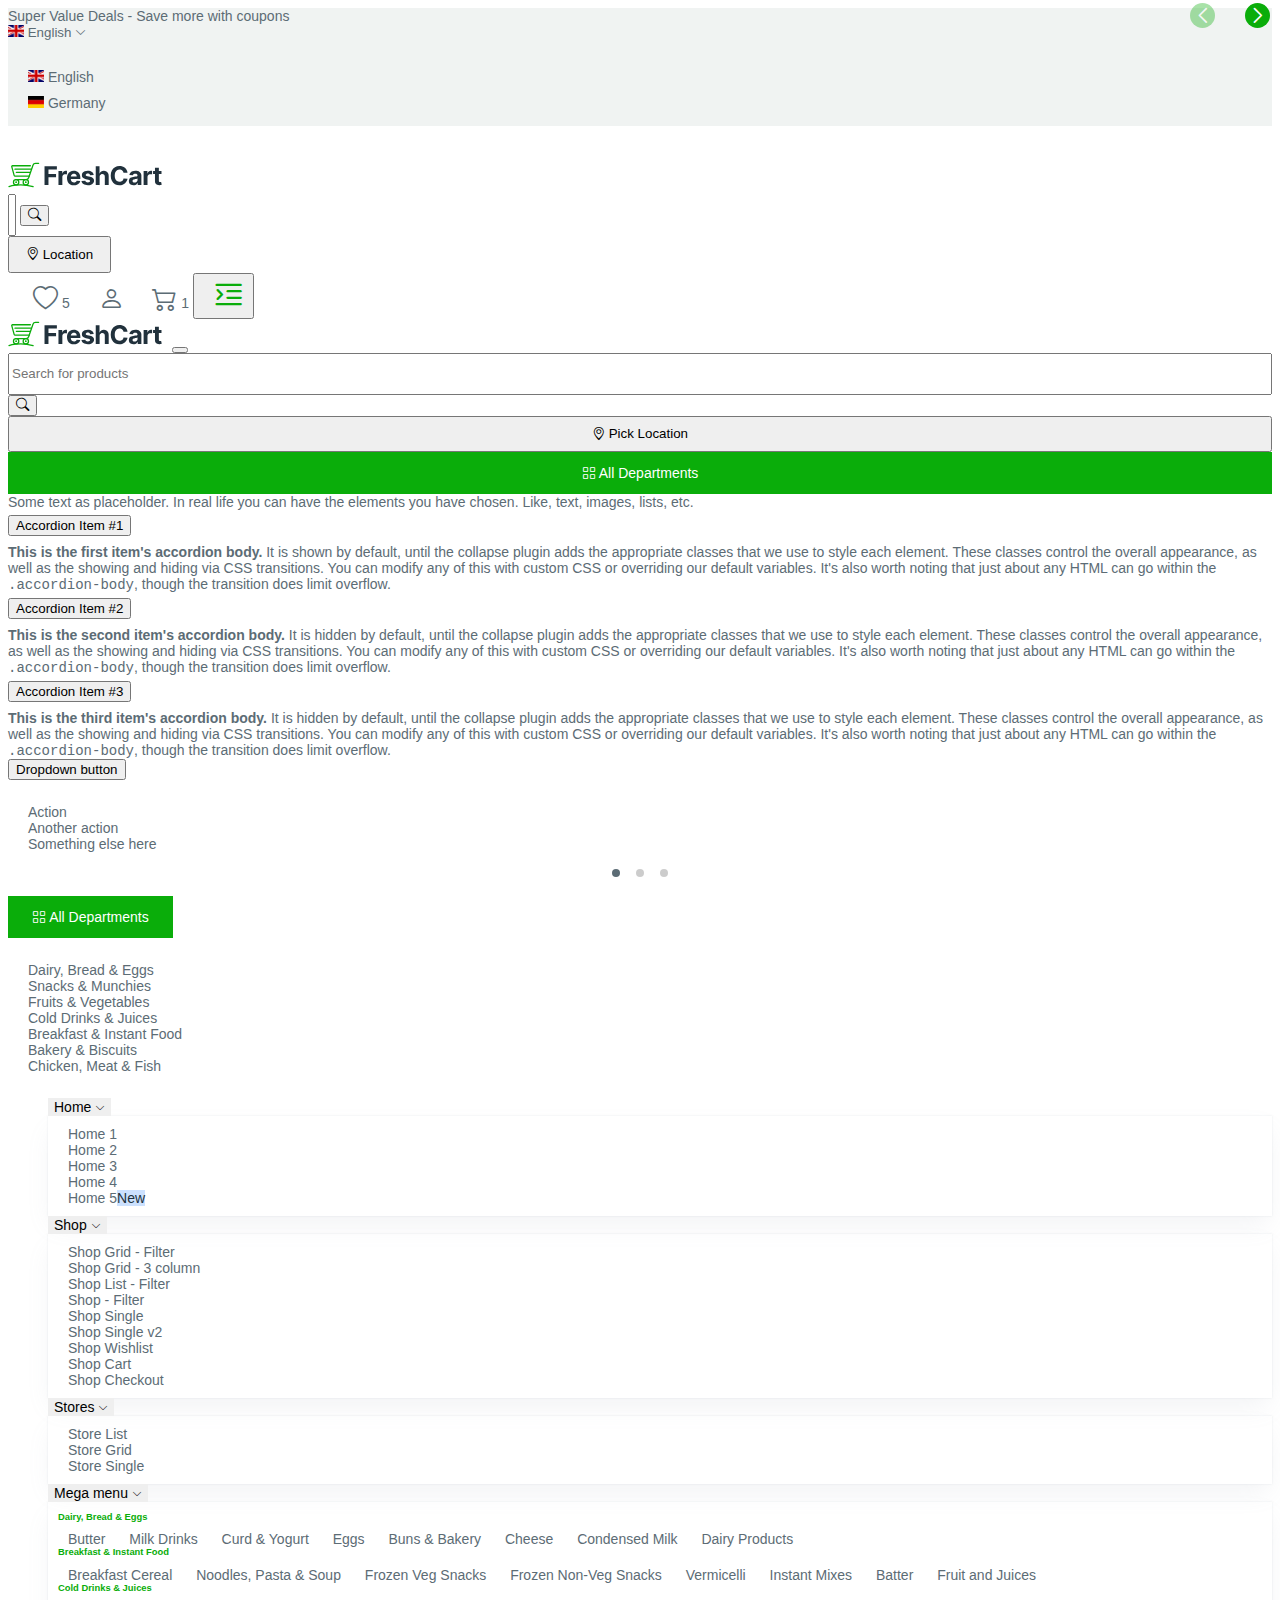
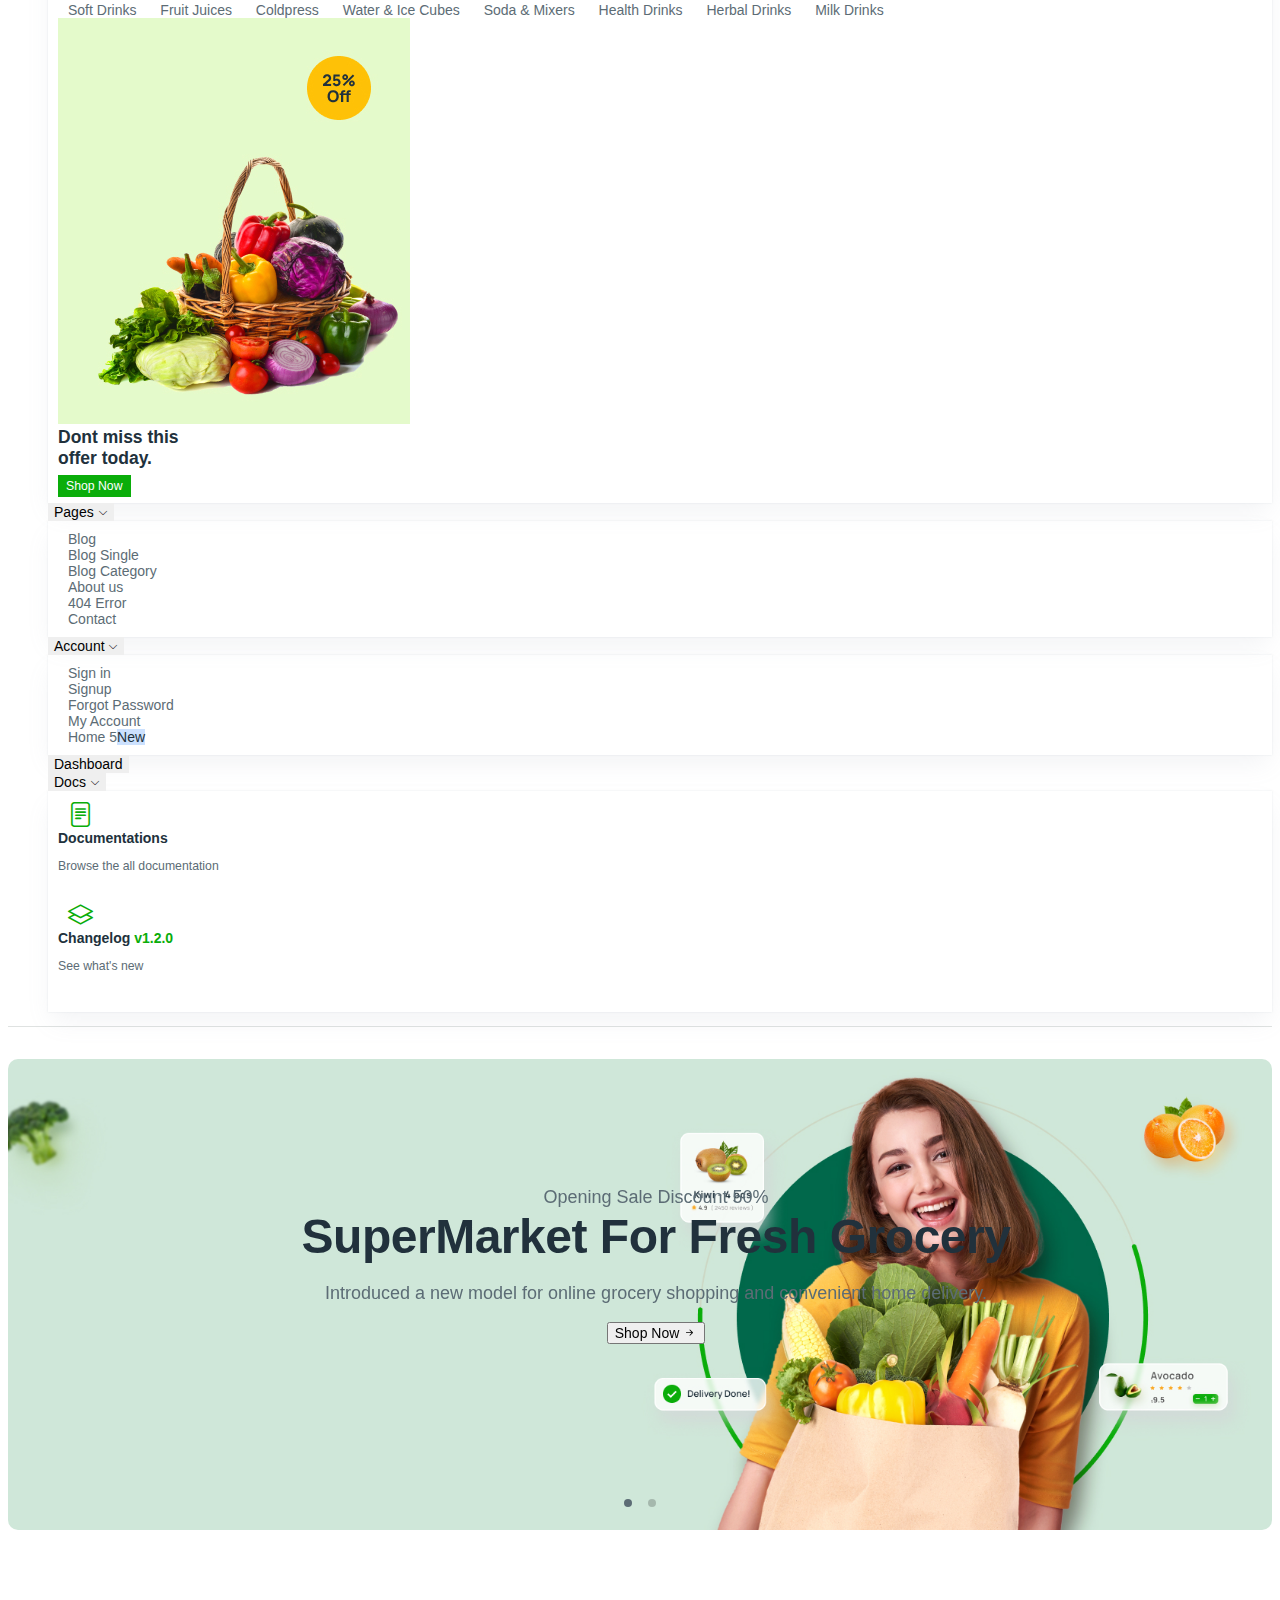
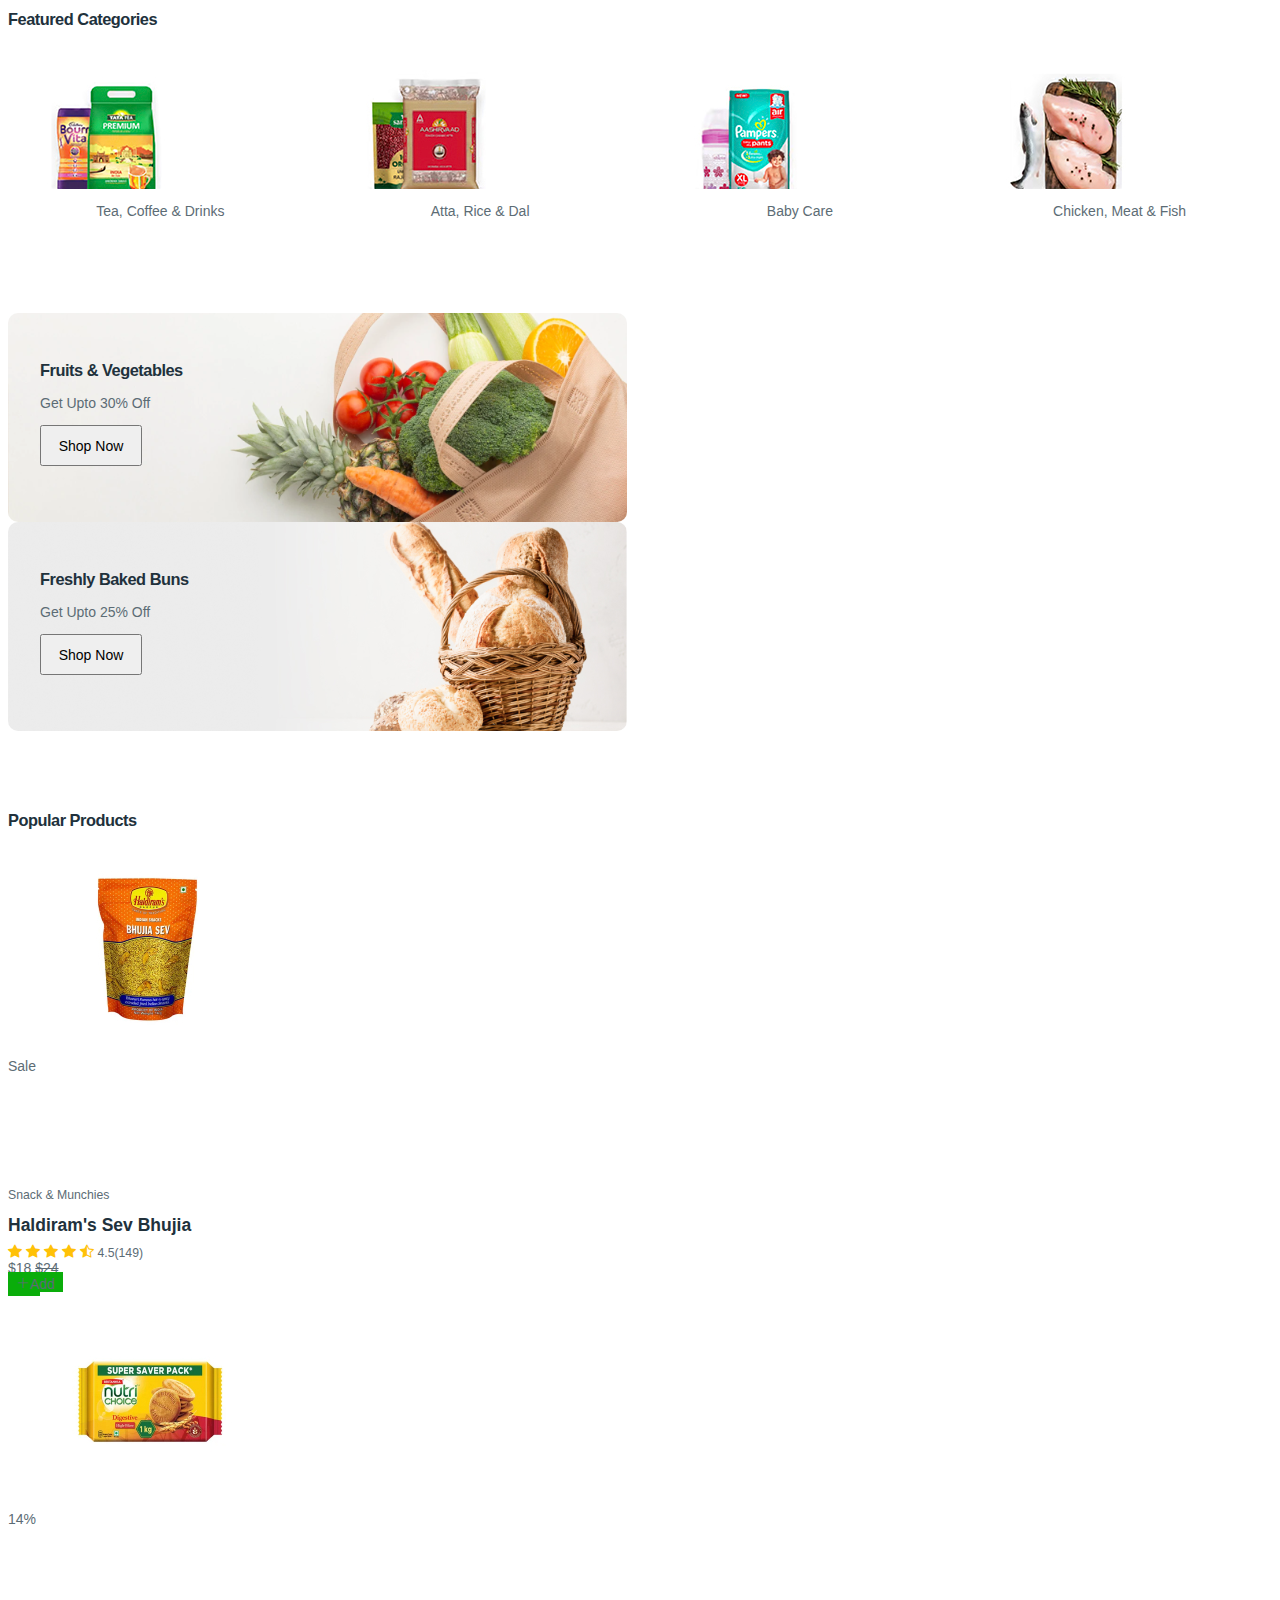
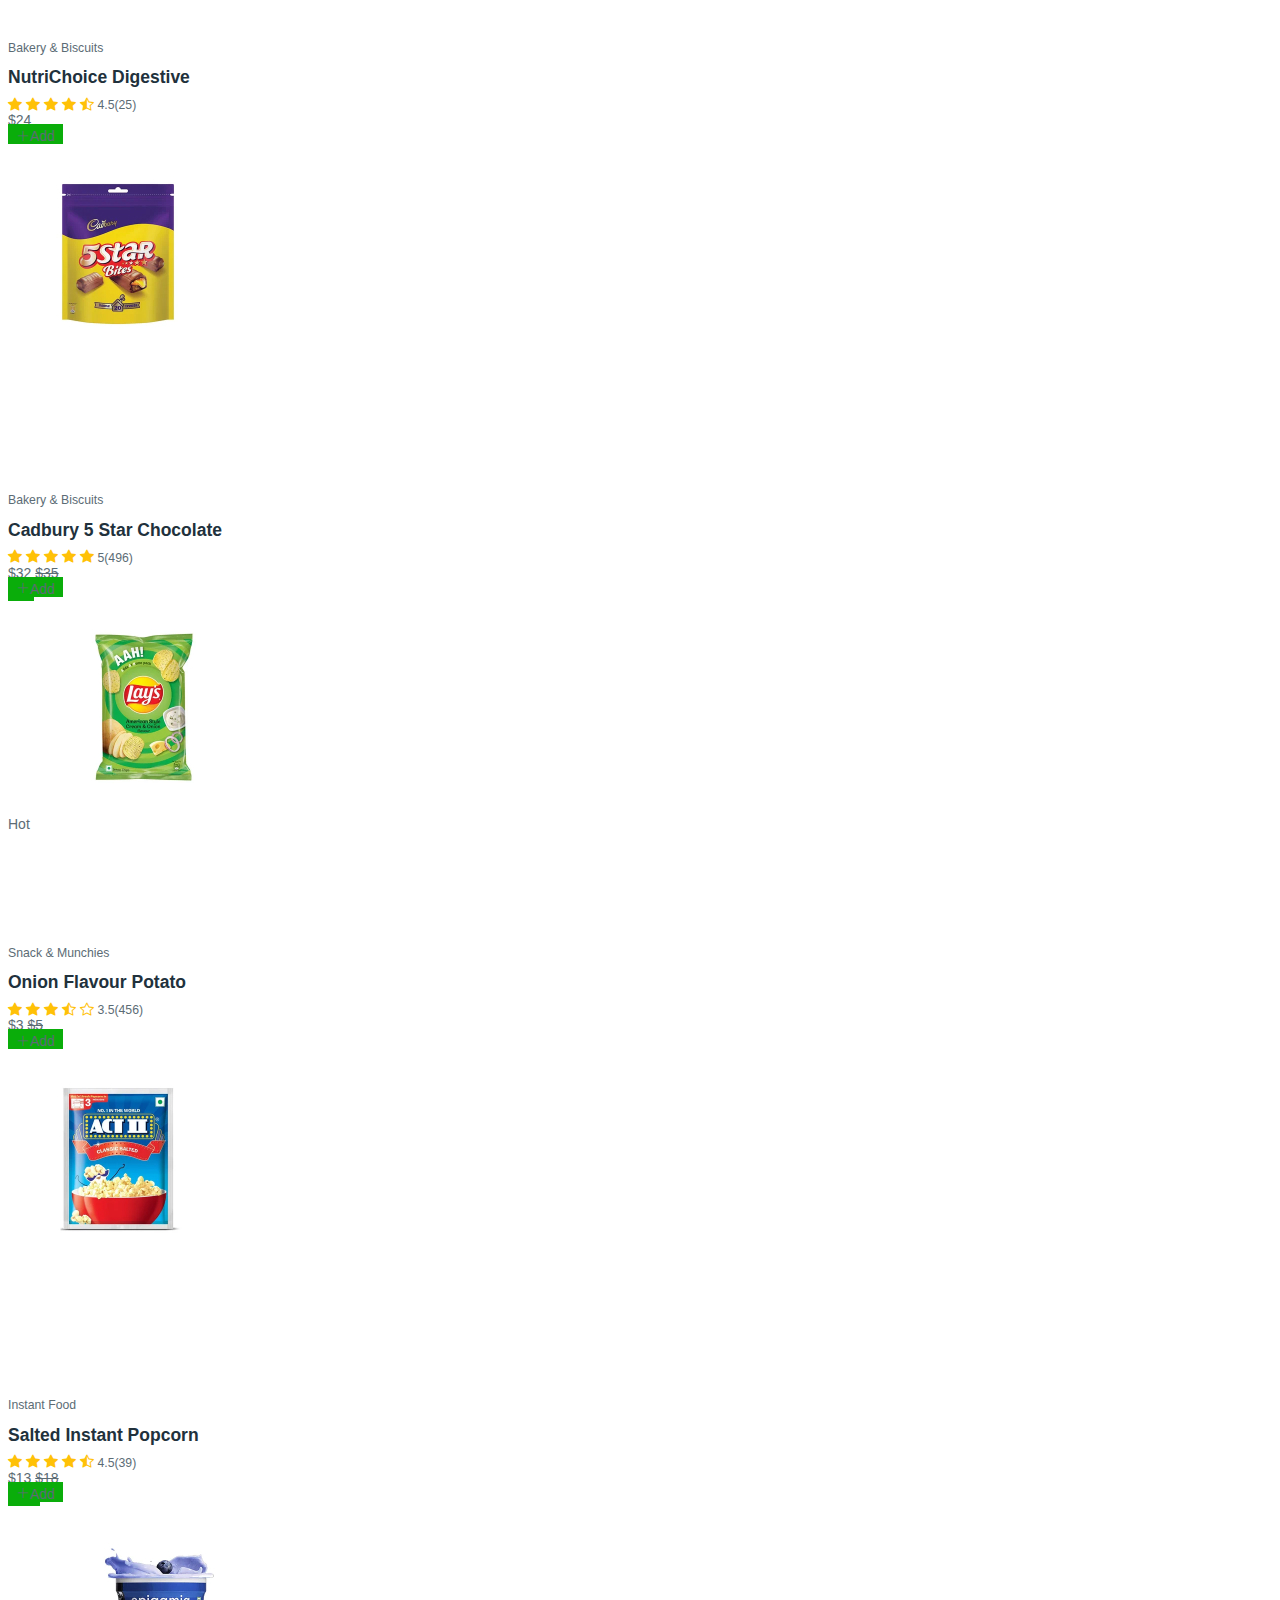
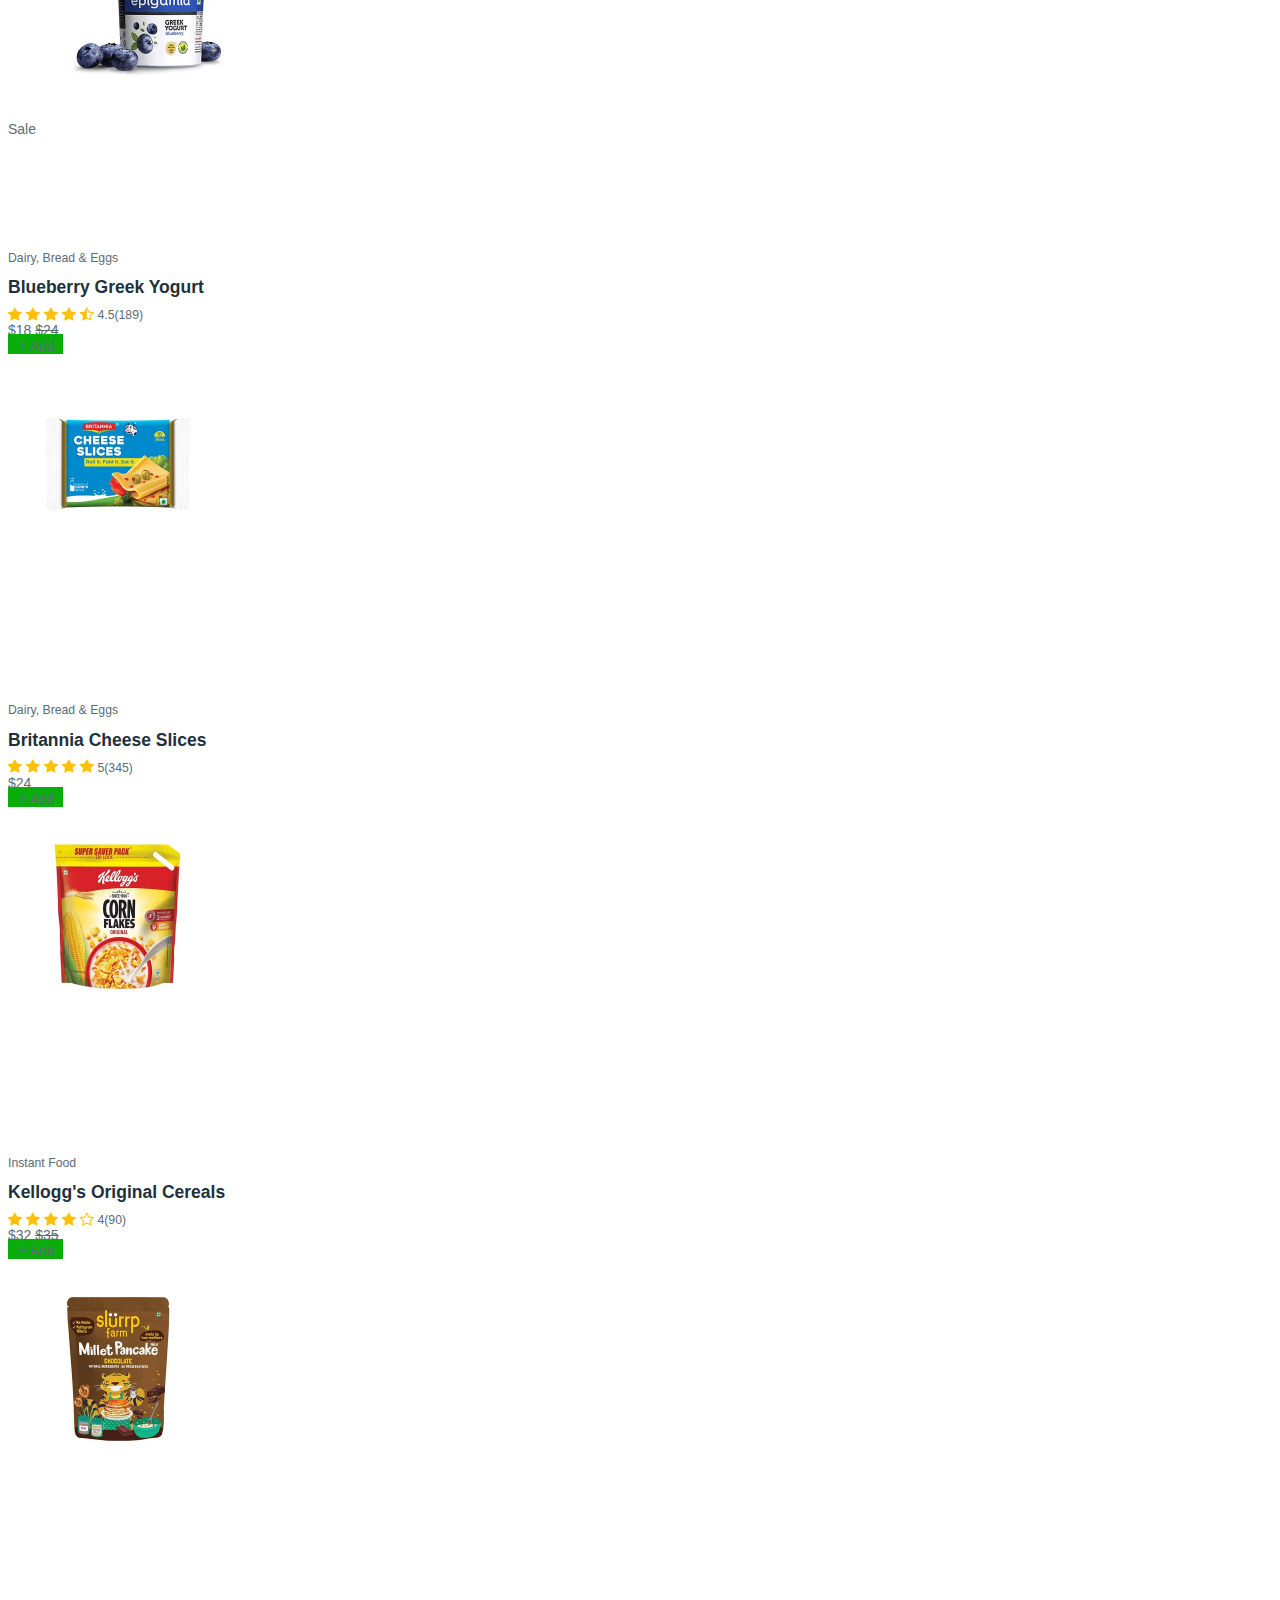
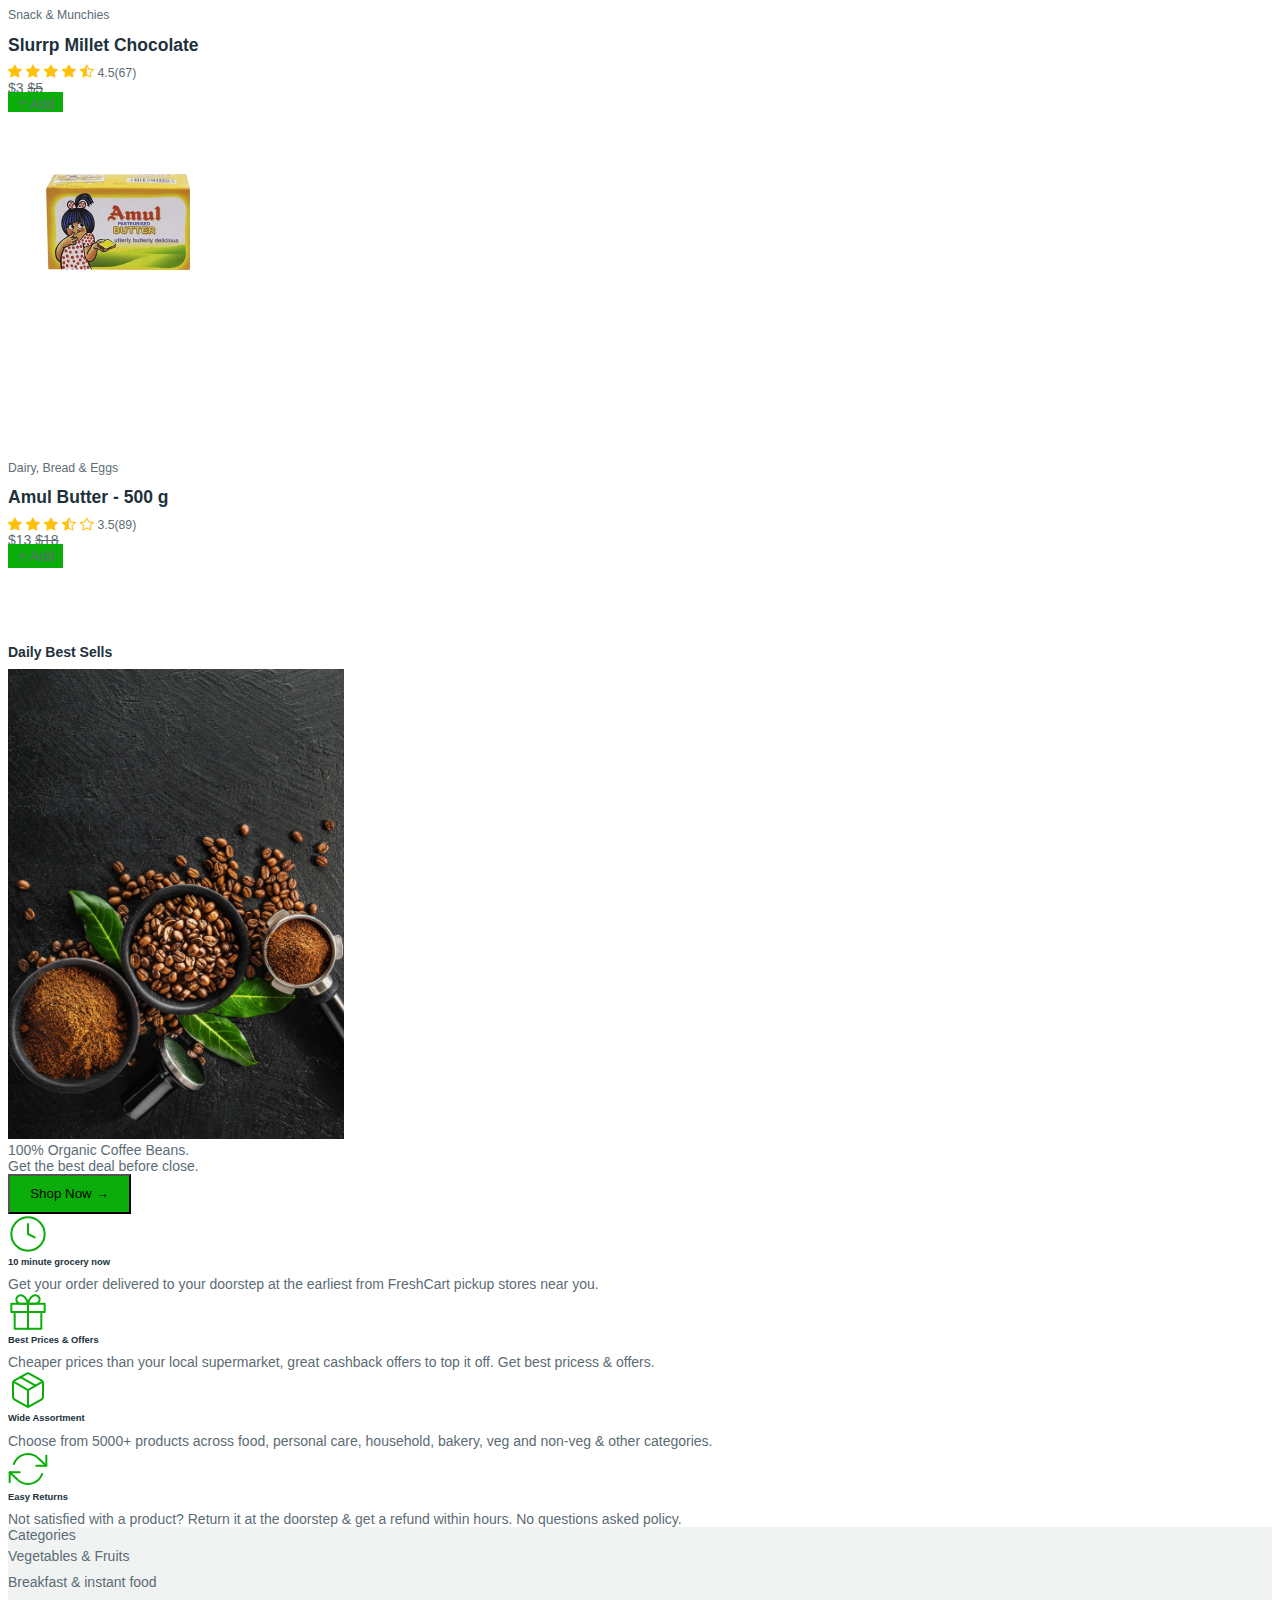
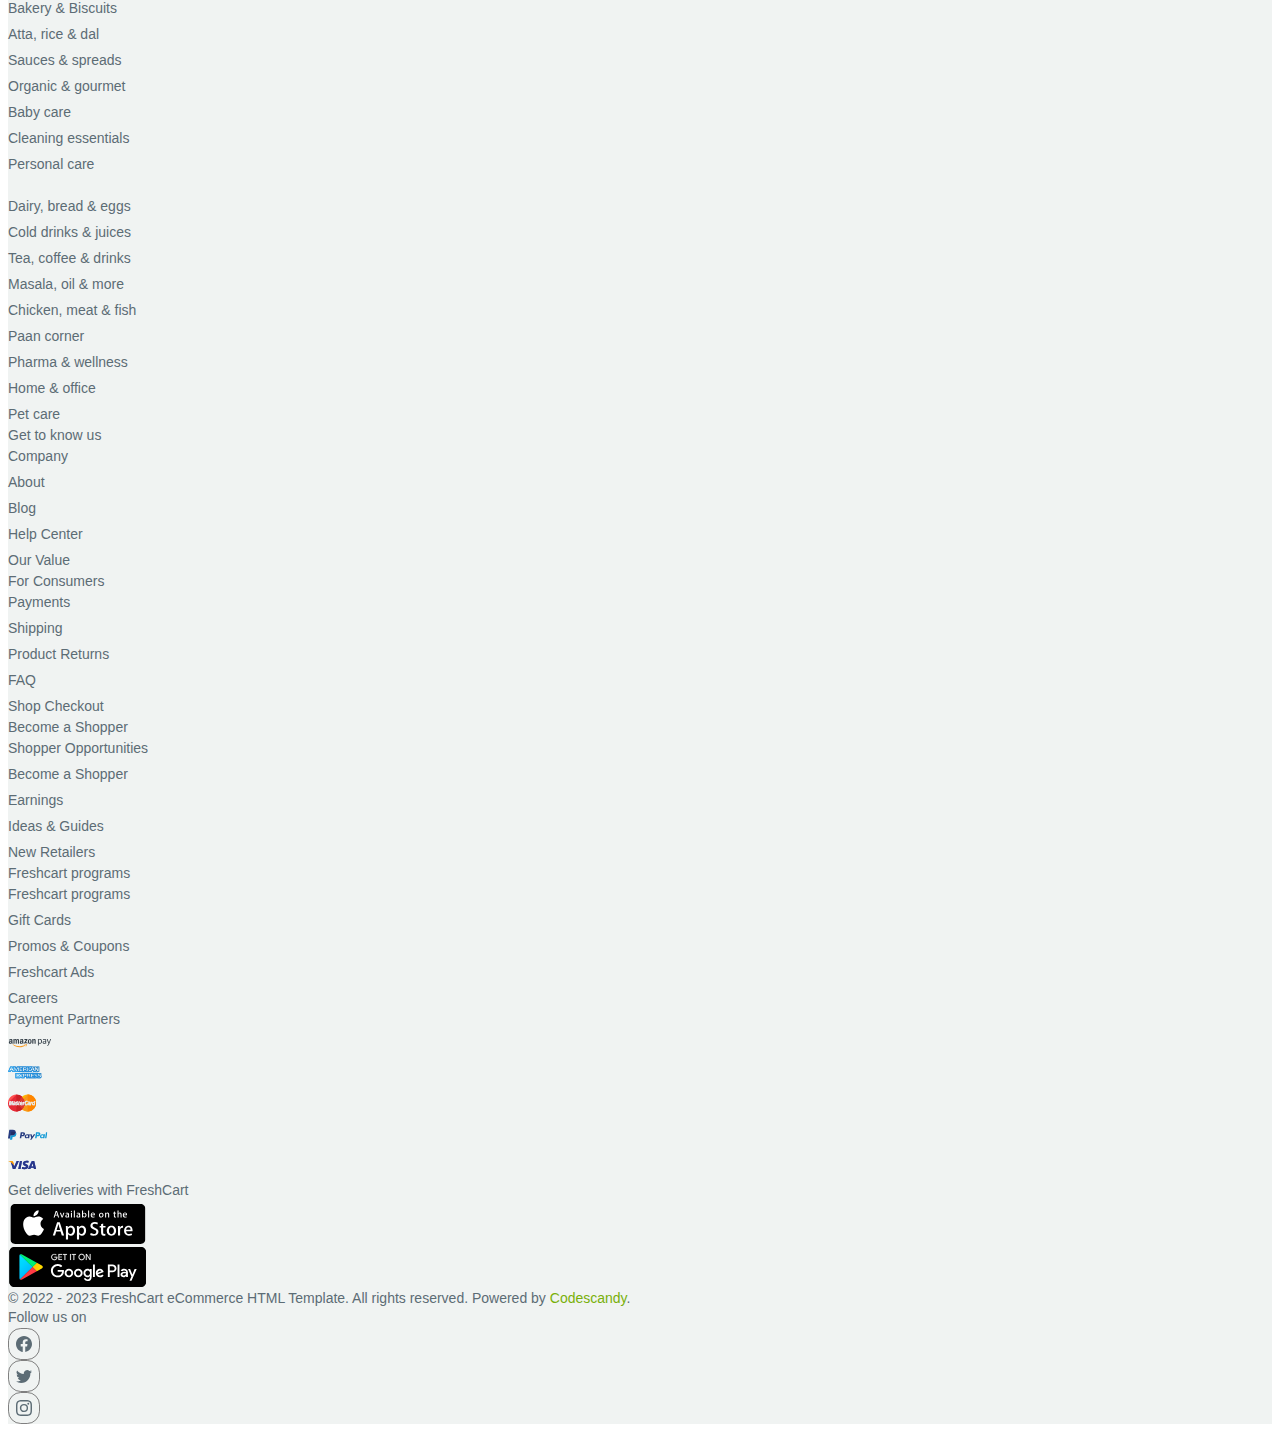
==== index.html @ a232fd01 "add accordion to test" ====
<!DOCTYPE html>
<html lang="en">

<head>
  <meta charset="UTF-8">
  <meta name="viewport" content="width=device-width, initial-scale=1.0">
  <title>FreshCart</title>
  <!-- Link Bootstrap's CSS -->
  <link rel="stylesheet" href="https://cdn.jsdelivr.net/npm/bootstrap-icons@1.10.5/font/bootstrap-icons.css">
  <link href="https://cdn.jsdelivr.net/npm/bootstrap@5.3.1/dist/css/bootstrap.min.css" rel="stylesheet"
    integrity="sha384-4bw+/aepP/YC94hEpVNVgiZdgIC5+VKNBQNGCHeKRQN+PtmoHDEXuppvnDJzQIu9" crossorigin="anonymous">
  <!-- Link Swiper's CSS -->
  <link rel="stylesheet" href="https://cdn.jsdelivr.net/npm/swiper@10/swiper-bundle.min.css" />
  <!-- Local CSS -->
  <link rel="stylesheet" href="./css/all.css">
  <link rel="stylesheet" href="./css/down.css">
  <!-- Local Swiper CSS -->
  <link rel="stylesheet" href="./css/swiper.css">


</head>


<body>
  <header>
    <div class="top-showcase">
      <div class="container p-1">
        <div class="d-flex justify-content-center justify-content-md-between">
          <span> Super Value Deals - Save more with coupons</span>
          <div class="dropdown d-none d-md-block">
            <div class="btn-group">
              <button class="btn btn-secondary btn-sm dropdown-toggle" type="button" data-bs-toggle="dropdown"
                aria-expanded="false">
                <img src="./img/icon/english-flag_工作區域 1.png" alt="English-flag" class="img-fluid flag">
                <span>English</span>
                <i class="bi bi-chevron-down chevron-down"></i>
              </button>
              <ul class="dropdown-menu">
                <li class="flag-menu">
                  <img src="./img/icon/english-flag_工作區域 1.png" alt="English-flag" class="img-fluid flag">
                  <span>English</span>
                </li>
                <li class="flag-menu">
                  <img src="./img/icon/germany-flag_工作區域 1.png" alt="germany-flag" class="img-fluid flag">
                  <span>Germany</span>
                </li>
              </ul>
            </div>
          </div>
        </div>
      </div>
    </div>
    <div class="top-search">
      <div class="container d-flex justify-content-between">
        <div class="top-search-left d-flex align-items-center">
          <a href="#" class="freshcart-logo"><img src="./img/icon/freshcart-logo.svg" alt=""></a>
          <form class="d-flex position-relative d-none d-lg-flex" role="search">
            <input class="form-control me-2" type="search" placeholder="Search for products" aria-label="Search">
            <button class="btn search-btn position-absolute" type="submit"><i class="bi bi-search"></i></button>
          </form>
          <button type="button" class="btn btn-outline-secondary location-btn d-none d-lg-block">
            <i class="bi bi-geo-alt"></i>
            <span>Location</span>
          </button>
        </div>
        <div class="top-search-right d-flex align-items-center">
          <a href="#" class="position-relative d-none d-lg-block ">
            <i class="bi bi-heart top-icon"></i>
            <span class="position-absolute badge badge-circle text-bg-success rounded-circle">5</span>
          </a>
          <a href="#">
            <i class="bi bi-person top-icon"></i>
          </a>
          <a href="#" class="position-relative">
            <i class="bi bi-cart2 top-icon"></i>
            <span class="position-absolute badge badge-circle text-bg-success rounded-circle">1</span>
          </a>
          <button class="btn d-lg-none" type="button" data-bs-toggle="offcanvas" data-bs-target="#offcanvasExample"
            aria-controls="offcanvasExample">
            <i class="bi bi-text-indent-left top-icon"></i>
          </button>
          <!-- 彈跳menu -->
          <div class="offcanvas offcanvas-start" tabindex="-1" id="offcanvasExample"
            aria-labelledby="offcanvasExampleLabel">
            <div class="offcanvas-header">
              <img src="./img/icon/freshcart-logo.svg" alt="" class="offcanvas-title" id="offcanvasExampleLabel">

              <button type="button" class="btn-close" data-bs-dismiss="offcanvas" aria-label="Close"></button>
            </div>
            <!-- 彈跳menu 內容 -->
            <div class="offcanvas-body">
              <form class="d-flex position-relative mb-2" role="search">
                <input class="form-control" type="search" placeholder="Search for products" aria-label="Search">
                <button class="btn search-btn position-absolute" type="submit"><i class="bi bi-search"></i></button>
              </form>
              <button type="button" class="btn btn-outline-secondary location-btn mb-3">
                <i class="bi bi-geo-alt"></i>
                <span>Pick Location</span>
              </button>
              <button type="button" class="btn dropdown-toggle all-departments-btn fs-6-7 "
                data-bs-toggle="dropdown" aria-expanded="false">
                <i class="bi bi-grid me-1"></i>
                <span>All Departments</span>
              </button>
              <div>
                Some text as placeholder. In real life you can have the elements you have chosen. Like,
                text, images, lists, etc.
              </div>
              <div class="accordion" id="accordionExample">
                <div class="accordion-item">
                  <h2 class="accordion-header">
                    <button class="accordion-button" type="button" data-bs-toggle="collapse" data-bs-target="#collapseOne" aria-expanded="true" aria-controls="collapseOne">
                      Accordion Item #1
                    </button>
                  </h2>
                  <div id="collapseOne" class="accordion-collapse collapse show" data-bs-parent="#accordionExample">
                    <div class="accordion-body">
                      <strong>This is the first item's accordion body.</strong> It is shown by default, until the collapse plugin adds the appropriate classes that we use to style each element. These classes control the overall appearance, as well as the showing and hiding via CSS transitions. You can modify any of this with custom CSS or overriding our default variables. It's also worth noting that just about any HTML can go within the <code>.accordion-body</code>, though the transition does limit overflow.
                    </div>
                  </div>
                </div>
                <div class="accordion-item">
                  <h2 class="accordion-header">
                    <button class="accordion-button collapsed" type="button" data-bs-toggle="collapse" data-bs-target="#collapseTwo" aria-expanded="false" aria-controls="collapseTwo">
                      Accordion Item #2
                    </button>
                  </h2>
                  <div id="collapseTwo" class="accordion-collapse collapse" data-bs-parent="#accordionExample">
                    <div class="accordion-body">
                      <strong>This is the second item's accordion body.</strong> It is hidden by default, until the collapse plugin adds the appropriate classes that we use to style each element. These classes control the overall appearance, as well as the showing and hiding via CSS transitions. You can modify any of this with custom CSS or overriding our default variables. It's also worth noting that just about any HTML can go within the <code>.accordion-body</code>, though the transition does limit overflow.
                    </div>
                  </div>
                </div>
                <div class="accordion-item">
                  <h2 class="accordion-header">
                    <button class="accordion-button collapsed" type="button" data-bs-toggle="collapse" data-bs-target="#collapseThree" aria-expanded="false" aria-controls="collapseThree">
                      Accordion Item #3
                    </button>
                  </h2>
                  <div id="collapseThree" class="accordion-collapse collapse" data-bs-parent="#accordionExample">
                    <div class="accordion-body">
                      <strong>This is the third item's accordion body.</strong> It is hidden by default, until the collapse plugin adds the appropriate classes that we use to style each element. These classes control the overall appearance, as well as the showing and hiding via CSS transitions. You can modify any of this with custom CSS or overriding our default variables. It's also worth noting that just about any HTML can go within the <code>.accordion-body</code>, though the transition does limit overflow.
                    </div>
                  </div>
                </div>
              </div>
              <div class="dropdown mt-3">
                <button class="btn btn-secondary dropdown-toggle" type="button" data-bs-toggle="dropdown">
                  Dropdown button
                </button>
                <ul class="dropdown-menu">
                  <li><a class="dropdown-item" href="#">Action</a></li>
                  <li><a class="dropdown-item" href="#">Another action</a></li>
                  <li><a class="dropdown-item" href="#">Something else here</a></li>
                </ul>
              </div>
            </div>
          </div>
        </div>
      </div>
    </div>
    <div class="top-nav">
      <div class="container d-none d-lg-flex align-items-center pb-3">
        <div class="dropdown">
          <button type="button" class="btn dropdown-toggle all-departments-btn d-none d-lg-block fs-6-7"
            data-bs-toggle="dropdown" aria-expanded="false">
            <i class="bi bi-grid me-1"></i>
            <span>All Departments</span>
          </button>
          <ul class="dropdown-menu">
            <li><a class="dropdown-item" href="#">Dairy, Bread & Eggs</a></li>
            <li><a class="dropdown-item" href="#">Snacks & Munchies</a></li>
            <li><a class="dropdown-item" href="#">Fruits & Vegetables</a></li>
            <li><a class="dropdown-item" href="#">Cold Drinks & Juices</a></li>
            <li><a class="dropdown-item" href="#">Breakfast & Instant Food</a></li>
            <li><a class="dropdown-item" href="#">Bakery & Biscuits</a></li>
            <li><a class="dropdown-item" href="#">Chicken, Meat & Fish</a></li>
          </ul>
        </div>
        <ul class="top-nav-menu d-flex p-0 m-0">
          <li class="top-nav-item">
            <div class="dropdown">
              <button class="btn dropdown-toggle hover-green fs-6-7" type="button" data-bs-toggle="dropdown"
                aria-expanded="false">
                <span>Home</span>
                <i class="bi bi-chevron-down nav-down-i"></i>
              </button>
              <ul class="dropdown-menu">
                <li><a class="dropdown-item" href="#">Home 1</a></li>
                <li><a class="dropdown-item" href="#">Home 2</a></li>
                <li><a class="dropdown-item" href="#">Home 3</a></li>
                <li><a class="dropdown-item" href="#">Home 4</a></li>
                <li><a class="dropdown-item" href="#">Home 5<span class="badge light-blue ms-1">New</span>
                  </a></li>
              </ul>
            </div>
          </li>
          <li class="top-nav-item">
            <div class="dropdown">
              <button class="btn dropdown-toggle hover-green fs-6-7" type="button" data-bs-toggle="dropdown"
                aria-expanded="false">
                <span>Shop</span>
                <i class="bi bi-chevron-down nav-down-i"></i>
              </button>
              <ul class="dropdown-menu">
                <li><a class="dropdown-item" href="#">Shop Grid - Filter</a></li>
                <li><a class="dropdown-item" href="#">Shop Grid - 3 column</a></li>
                <li><a class="dropdown-item" href="#">Shop List - Filter</a></li>
                <li><a class="dropdown-item" href="#">Shop - Filter</a></li>
                <li><a class="dropdown-item" href="#">Shop Single</a></li>
                <li><a class="dropdown-item" href="#">Shop Single v2</a></li>
                <li><a class="dropdown-item" href="#">Shop Wishlist</a></li>
                <li><a class="dropdown-item" href="#">Shop Cart</a></li>
                <li><a class="dropdown-item" href="#">Shop Checkout</a></li>
              </ul>
            </div>
          </li>
          <li class="top-nav-item">
            <div class="dropdown">
              <button class="btn dropdown-toggle hover-green fs-6-7" type="button" data-bs-toggle="dropdown"
                aria-expanded="false">
                <span>Stores</span>
                <i class="bi bi-chevron-down nav-down-i"></i>
              </button>
              <ul class="dropdown-menu">
                <li><a class="dropdown-item" href="#">Store List</a></li>
                <li><a class="dropdown-item" href="#">Store Grid</a></li>
                <li><a class="dropdown-item" href="#">Store Single</a></li>
              </ul>
            </div>
          </li>
          <!-- mega menu not working -->
          <li class="top-nav-item mega-menu">
            <div class="dropdown">
              <button class="btn dropdown-toggle hover-green fs-6-7" type="button" data-bs-toggle="dropdown"
                aria-expanded="false">
                <span>Mega menu</span>
                <i class="bi bi-chevron-down nav-down-i"></i>
              </button>
              <div class="dropdown-menu">
                <div>
                  <div class="row p-2 p-lg-3">
                    <!-- Mega-menu第一列 -->
                    <div class="col col-lg-3">
                      <h6 class="main-green-color">Dairy, Bread & Eggs</h6>
                      <a class="dropdown-item" href="#">Butter</a>
                      <a class="dropdown-item" href="#">Milk Drinks</a>
                      <a class="dropdown-item" href="#">Curd & Yogurt</a>
                      <a class="dropdown-item" href="#">Eggs</a>
                      <a class="dropdown-item" href="#">Buns & Bakery</a>
                      <a class="dropdown-item" href="#">Cheese</a>
                      <a class="dropdown-item" href="#">Condensed Milk</a>
                      <a class="dropdown-item" href="#">Dairy Products</a>
                    </div>
                    <!-- Mega-menu第二列 -->
                    <div class="col col-lg-3">
                      <h6 class="main-green-color">Breakfast & Instant Food</h6>
                      <a class="dropdown-item" href="#">Breakfast Cereal</a>
                      <a class="dropdown-item" href="#"> Noodles, Pasta & Soup</a>
                      <a class="dropdown-item" href="#">Frozen Veg Snacks</a>
                      <a class="dropdown-item" href="#"> Frozen Non-Veg Snacks</a>
                      <a class="dropdown-item" href="#"> Vermicelli</a>
                      <a class="dropdown-item" href="#"> Instant Mixes</a>
                      <a class="dropdown-item" href="#"> Batter</a>
                      <a class="dropdown-item" href="#"> Fruit and Juices</a>
                    </div>
                    <!-- Mega-menu第三列 -->
                    <div class="col col-lg-3">
                      <h6 class="main-green-color">Cold Drinks & Juices</h6>
                      <a class="dropdown-item" href="#">Soft Drinks</a>
                      <a class="dropdown-item" href="#">Fruit Juices</a>
                      <a class="dropdown-item" href="#">Coldpress</a>
                      <a class="dropdown-item" href="#">Water & Ice Cubes</a>
                      <a class="dropdown-item" href="#">Soda & Mixers</a>
                      <a class="dropdown-item" href="#">Health Drinks</a>
                      <a class="dropdown-item" href="#">Herbal Drinks</a>
                      <a class="dropdown-item" href="#">Milk Drinks</a>
                    </div>
                    <!-- Mega-menu第四列 -->
                    <div class="col col-lg-3 position-relative">
                      <img src="./img/banner/mega-menu-banner.jpeg" alt="" class="img-fluid">
                      <div class="position-absolute mega-branner">
                        <h5>
                          Dont miss this <br> offer today.
                        </h5>
                        <a href="#" class="btn shop-now-btn ms-auto fs-7">Shop Now</a>

                      </div>
                    </div>
                  </div>
                </div>
              </div>
            </div>
          </li>
          <li class="top-nav-item">
            <div class="dropdown">
              <button class="btn dropdown-toggle hover-green fs-6-7" type="button" data-bs-toggle="dropdown"
                aria-expanded="false">
                <span>Pages</span>
                <i class="bi bi-chevron-down nav-down-i"></i>
              </button>
              <ul class="dropdown-menu">
                <li><a class="dropdown-item" href="#">Blog</a></li>
                <li><a class="dropdown-item" href="#">Blog Single</a></li>
                <li><a class="dropdown-item" href="#">Blog Category</a></li>
                <li><a class="dropdown-item" href="#">About us</a></li>
                <li><a class="dropdown-item" href="#">404 Error</a></li>
                <li><a class="dropdown-item" href="#">Contact</a></li>
              </ul>
          </li>
          <li class="top-nav-item">
            <div class="dropdown">
              <button class="btn dropdown-toggle hover-green fs-6-7" type="button" data-bs-toggle="dropdown"
                aria-expanded="false">
                <span>Account</span>
                <i class="bi bi-chevron-down nav-down-i"></i>
              </button>
              <ul class="dropdown-menu">
                <li><a class="dropdown-item" href="#">Sign in</a></li>
                <li><a class="dropdown-item" href="#">Signup</a></li>
                <li><a class="dropdown-item" href="#">Forgot Password</a></li>
                <li><a class="dropdown-item" href="#">My Account</a></li>
                <li><a class="dropdown-item" href="#">Home 5<span class="badge light-blue ms-1">New</span>
                  </a></li>
              </ul>
            </div>
          </li>
          <li class="top-nav-item">
            <div class="dropdown">
              <button class="btn dropdown-toggle hover-green fs-6-7" type="button" data-bs-toggle="dropdown"
                aria-expanded="false">
                <span>Dashboard</span>
              </button>
            </div>
          </li>
          <li class="top-nav-item">
            <div class="dropdown">
              <button class="btn dropdown-toggle hover-green fs-6-7" type="button" data-bs-toggle="dropdown"
                aria-expanded="false">
                <span>Docs</span>
                <i class="bi bi-chevron-down nav-down-i"></i>
              </button>
              <ul class="dropdown-menu">
                <li><a class="dropdown-item d-flex align-items-center" href="#">
                    <i class="bi bi-file-text doc-icon main-green-color me-2"></i>
                    <div class="doc-body">
                      <h6 class="mb-0 fs-6-7">Documentations</h6>
                      <p class="mb-0 fs-7">
                        Browse the all documentation
                      </p>
                    </div>
                  </a></li>
                <li><a class="dropdown-item d-flex align-items-center" href="#">
                    <i class="bi bi-layers doc-icon main-green-color me-2"></i>
                    <div class="doc-body">
                      <h6 class="mb-0 fs-6-7">
                        Changelog
                        <span class="main-green-color">v1.2.0</span>
                      </h6>
                      <p class="mb-0 fs-7">
                        See what's new
                      </p>
                    </div>
                  </a></li>

              </ul>
            </div>
          </li>
        </ul>
      </div>
    </div>
  </header>
  <main>
    <section class="big-banner">
      <div class="container">
        <!-- Bib Swiper -->
        <div class="swiper bigSwiper">
          <div class="swiper-wrapper">
            <!-- big-slide-1 -->
            <div class="swiper-slide big-slide big-slide-1">
              <div class="big-slide-content d-flex flex-column align-items-start col-xxl-5 col-md-7">
                <span class="badge text-bg-warning mb-2">Opening Sale Discount 50%</span>
                <h2 class="slide-h2 text-start">SuperMarket For Fresh Grocery</h2>
                <p class="text-start slide-p">Introduced a new model for online grocery shopping
                  and convenient home delivery.</p>
                <button type="button" class="btn btn-dark dropdown-toggle all-departments-btn  fs-6-7"
                  data-bs-toggle="dropdown" aria-expanded="false">
                  <span>Shop Now</span>
                  <i class="bi bi-arrow-right-short fs-6"></i>
                </button>
              </div>
            </div>
            <!-- big-slide-2 -->
            <div class="swiper-slide big-slide big-slide-2">
              <div class="big-slide-content d-flex flex-column align-items-start col-xxl-5 col-md-7">
                <span class="badge text-bg-warning mb-2">Free Shipping - orders over span$100</span>
                <h2 class="slide-h2 text-start">Free Shipping on <br> orders over <span
                    class="main-green-color">$100</span></h2>
                <p class="text-start slide-p">Free Shipping to First-Time Customers Only, After promotions and discounts
                  are applied.
                </p>
                <button type="button" class="btn btn-dark dropdown-toggle all-departments-btn  fs-6-7"
                  data-bs-toggle="dropdown" aria-expanded="false">
                  <span>Shop Now</span>
                  <i class="bi bi-arrow-right-short fs-6"></i>
                </button>
              </div>
            </div>
          </div>
          <div class="swiper-pagination m-0"></div>
        </div>
      </div>
    </section>
    <section class="featured-item">
      <div class="container position-relative">
        <h3 class="mb-4 ">Featured Categories</h3>
        <div class="swiper smallSwiper">
          <div class="swiper-wrapper">
            <!-- 1 -->
            <div class="swiper-slide">
              <a href="#" class="d-flex">
                <div class="card mb-3 card-product position-relative">
                  <div class="card-body d-flex flex-column align-items-center">
                    <img src="./img/banner/1-category-tea-coffee-drinks.jpeg" alt="" class="mb-2-3">
                    <p class="card-text fs-6-7">Tea, Coffee & Drinks</p>
                  </div>
                </div>
              </a>
            </div>
            <!-- 2 -->
            <div class="swiper-slide">
              <a href="#" class="d-flex">
                <div class="card mb-3 card-product position-relative">
                  <div class="card-body d-flex flex-column align-items-center">
                    <img src="./img/banner/2-category-atta-rice-dal.jpeg" alt="" class="mb-2-3">
                    <p class="card-text fs-6-7">Atta, Rice & Dal</p>
                  </div>
                </div>
              </a>
            </div>
            <!-- 3 -->
            <div class="swiper-slide">
              <a href="#" class="d-flex">
                <div class="card mb-3 card-product position-relative">
                  <div class="card-body d-flex flex-column align-items-center">
                    <img src="./img/banner/3-category-baby-care.jpeg" alt="" class="mb-2-3">
                    <p class="card-text fs-6-7">Baby Care</p>
                  </div>
                </div>
              </a>
            </div>
            <!-- 4 -->
            <div class="swiper-slide">
              <a href="#" class="d-flex">
                <div class="card mb-3 card-product position-relative">
                  <div class="card-body d-flex flex-column align-items-center">
                    <img src="./img/banner/4-category-chicken-meat-fish.jpeg" alt="" class="mb-2-3">
                    <p class="card-text fs-6-7">Chicken, Meat & Fish</p>
                  </div>
                </div>
              </a>
            </div>
            <!-- 5 -->
            <div class="swiper-slide">
              <a href="#" class="d-flex">
                <div class="card mb-3 card-product position-relative">
                  <div class="card-body d-flex flex-column align-items-center">
                    <img src="./img/banner/5-category-cleaning-essentials.jpeg" alt="" class="mb-2-3">
                    <p class="card-text fs-6-7">Cleaning Essentials</p>
                  </div>
                </div>
              </a>
            </div>
            <!-- 6 -->
            <div class="swiper-slide">
              <a href="#" class="d-flex">
                <div class="card mb-3 card-product position-relative">
                  <div class="card-body d-flex flex-column align-items-center">
                    <img src="./img/banner/6-category-pet-care.jpeg" alt="" class="mb-2-3">
                    <p class="card-text fs-6-7">Pet Care</p>
                  </div>
                </div>
              </a>
            </div>
            <!-- 7 -->
            <div class="swiper-slide">
              <a href="#" class="d-flex">
                <div class="card mb-3 card-product position-relative">
                  <div class="card-body d-flex flex-column align-items-center">
                    <img src="./img/banner/7-category-dairy-bread-eggs.jpeg" alt="" class="mb-2-3">
                    <p class="card-text fs-6-7">Dairy, Bread & Eggs</p>
                  </div>
                </div>
              </a>
            </div>
            <!-- 8 -->
            <div class="swiper-slide">
              <a href="#" class="d-flex">
                <div class="card mb-3 card-product position-relative">
                  <div class="card-body d-flex flex-column align-items-center">
                    <img src="./img/banner/8-category-snack-munchies.jpeg" alt="" class="mb-2-3">
                    <p class="card-text fs-6-7">Snack & Munchies</p>
                  </div>
                </div>
              </a>
            </div>
            <!-- 9 -->
            <div class="swiper-slide">
              <a href="#" class="d-flex">
                <div class="card mb-3 card-product position-relative">
                  <div class="card-body d-flex flex-column align-items-center">
                    <img src="./img/banner/9-category-bakery-biscuits.jpeg" alt="" class="mb-2-3">
                    <p class="card-text fs-6-7">Bakery & Biscuits</p>
                  </div>
                </div>
              </a>
            </div>
            <!-- 10 -->
            <div class="swiper-slide">
              <a href="#" class="d-flex">
                <div class="card mb-3 card-product position-relative">
                  <div class="card-body d-flex flex-column align-items-center">
                    <img src="img/banner/10-category-instant-food.jpeg" alt="" class="mb-2-3">
                    <p class="card-text fs-6-7">Instant Food</p>
                  </div>
                </div>
              </a>
            </div>
          </div>
          <div class="swiper-pagination d-none"></div>
          <div class="swiper-button-next"></div>
          <div class="swiper-button-prev"></div>
        </div>
      </div>
    </section>
    <section class="small-banner">
      <div class="container text-start">
        <div class="row two-card row-cols-1">
          <div class="col food-banner food-left-banner img-fluid me-md-2 mb-4 mb-md-0">
            <h3>Fruits & Vegetables</h3>
            <p>Get Upto <span class="fw-bold">30%</span> Off</p>
            <button type="button" class="btn btn-dark dropdown-toggle all-departments-btn  fs-6-7 buy-food-btn"
              data-bs-toggle="dropdown" aria-expanded="false">
              <span>Shop Now</span>
            </button>
          </div>
          <div class="col food-banner food-right-banner img-fluid ms-md-2">
            <h3>Freshly Baked Buns</h3>
            <p>Get Upto <span class="fw-bold">25%</span> Off</p>
            <button type="button" class="btn btn-dark dropdown-toggle all-departments-btn  fs-6-7 buy-food-btn"
              data-bs-toggle="dropdown" aria-expanded="false">
              <span>Shop Now</span>
            </button>
          </div>

        </div>
      </div>
    </section>
    <section class="popluar-product">
      <div class="container">
        <div class="row mb-4">
          <div class="col-12">
            <h3>Popular Products</h3>
          </div>
        </div>
        <div class="row row-cols-xl-5 row-cols-lg-3 row-cols-md-2 row-cols-sm-1 row-cols-1 row-gap-1">
          <div class="col">
            <div class="card mb-3 card-product position-relative">
              <div class="card-body d-flex flex-column align-items-center">
                <span class="badge text-bg-danger me-auto">Sale</span>
                <a href="#"><img src="./img/product/product-img-1.jpg" alt="" class="img-fluid mb-2-3"></a>
                <div
                  class="card-product-action position-absolute top-50 d-flex align-items-center justify-content-center gap-1 w-100">
                  <a href="#" class="btn-action action-link" data-action="Quick View">
                    <i class="bi bi-eye"></i>
                  </a>
                  <a href="#" class="btn-action action-link" data-action="Wishlish">
                    <i class="bi bi-heart"></i>
                  </a>
                  <a href="#" class="btn-action action-link" data-action="Compare">
                    <i class="bi bi-arrow-left-right"></i>
                  </a>
                </div>
                <a href="#" class="me-auto mb-2">
                  <p class="card-text text-body-tertiary fs-7">Snack &
                    Munchies</p>
                </a>
                <a href="#" class="me-auto">
                  <h5 class="card-title fs-6">Haldiram's
                    Sev Bhujia</h5>
                </a>
                <div class="me-auto mb-3">
                  <span class="star-color">
                    <i class="bi bi-star-fill "></i>
                    <i class="bi bi-star-fill"></i>
                    <i class="bi bi-star-fill"></i>
                    <i class="bi bi-star-fill"></i>
                    <i class="bi bi-star-half"></i>
                  </span>
                  <span class="fs-7 text-body-tertiary">4.5(149)</span>
                </div>
                <div class="d-flex justify-content-between w-100">
                  <div>
                    <span class="fs-6">$18</span>
                    <span class="fs-6 text-body-tertiary"><del>$24</del></span>
                  </div>
                  <a href="#" class="btn btn-primary ms-auto btn-add"><i class="bi bi-plus-lg me-1"></i>Add</a>
                </div>
              </div>
            </div>
          </div>
          <div class="col">
            <div class="card mb-3 card-product position-relative">
              <div class="card-body d-flex flex-column align-items-center">
                <span class="badge text-bg-success me-auto">14%</span>
                <a href="#"><img src="./img/product/product-img-2.jpg" alt="" class="img-fluid mb-2-3"></a>
                <div
                  class="card-product-action position-absolute top-50 d-flex align-items-center justify-content-center gap-1 w-100">
                  <a href="#" class="btn-action action-link" data-action="Quick View">
                    <i class="bi bi-eye"></i>
                  </a>
                  <a href="#" class="btn-action action-link" data-action="Wishlish">
                    <i class="bi bi-heart"></i>
                  </a>
                  <a href="#" class="btn-action action-link" data-action="Compare">
                    <i class="bi bi-arrow-left-right"></i>
                  </a>
                </div>
                <a href="#" class="me-auto mb-2">
                  <p class="card-text text-body-tertiary fs-7">Bakery &
                    Biscuits</p>
                </a>
                <a href="#" class="me-auto">
                  <h5 class="card-title fs-6">NutriChoice Digestive</h5>
                </a>
                <div class="me-auto mb-3">
                  <span class="star-color">
                    <i class="bi bi-star-fill "></i>
                    <i class="bi bi-star-fill"></i>
                    <i class="bi bi-star-fill"></i>
                    <i class="bi bi-star-fill"></i>
                    <i class="bi bi-star-half"></i>
                  </span>
                  <span class="fs-7 text-body-tertiary">4.5(25)</span>
                </div>
                <div class="d-flex justify-content-between w-100">
                  <div>
                    <span class="fs-6">$24</span>
                  </div>
                  <a href="#" class="btn btn-primary ms-auto btn-add"><i class="bi bi-plus-lg me-1"></i>Add</a>
                </div>
              </div>
            </div>
          </div>
          <div class="col">
            <div class="card mb-3 card-product position-relative">
              <div class="card-body d-flex flex-column align-items-center">
                <a href="#"><img src="./img/product/product-img-3.jpg" alt="" class="img-fluid mb-2-3"></a>
                <div
                  class="card-product-action position-absolute top-50 d-flex align-items-center justify-content-center gap-1 w-100">
                  <a href="#" class="btn-action action-link" data-action="Quick View">
                    <i class="bi bi-eye"></i>
                  </a>
                  <a href="#" class="btn-action action-link" data-action="Wishlish">
                    <i class="bi bi-heart"></i>
                  </a>
                  <a href="#" class="btn-action action-link" data-action="Compare">
                    <i class="bi bi-arrow-left-right"></i>
                  </a>
                </div>
                <a href="#" class="me-auto mb-2">
                  <p class="card-text text-body-tertiary fs-7">Bakery &
                    Biscuits</p>
                </a>
                <a href="#" class="me-auto">
                  <h5 class="card-title fs-6">Cadbury 5
                    Star Chocolate</h5>
                </a>
                <div class="me-auto mb-3">
                  <span class="star-color">
                    <i class="bi bi-star-fill "></i>
                    <i class="bi bi-star-fill"></i>
                    <i class="bi bi-star-fill"></i>
                    <i class="bi bi-star-fill"></i>
                    <i class="bi bi-star-fill"></i>
                  </span>
                  <span class="fs-7 text-body-tertiary">5(496)</span>
                </div>
                <div class="d-flex justify-content-between w-100">
                  <div>
                    <span class="fs-6">$32</span>
                    <span class="fs-6 text-body-tertiary"><del>$35</del></span>
                  </div>
                  <a href="#" class="btn btn-primary ms-auto btn-add"><i class="bi bi-plus-lg me-1"></i>Add</a>
                </div>
              </div>
            </div>
          </div>
          <div class="col">
            <div class="card mb-3 card-product position-relative">
              <div class="card-body d-flex flex-column align-items-center">
                <span class="badge text-bg-danger me-auto">Hot</span>
                <a href="#"><img src="./img/product/product-img-4.jpg" alt="" class="img-fluid mb-2-3"></a>
                <div
                  class="card-product-action position-absolute top-50 d-flex align-items-center justify-content-center gap-1 w-100">
                  <a href="#" class="btn-action action-link" data-action="Quick View">
                    <i class="bi bi-eye"></i>
                  </a>
                  <a href="#" class="btn-action action-link" data-action="Wishlish">
                    <i class="bi bi-heart"></i>
                  </a>
                  <a href="#" class="btn-action action-link" data-action="Compare">
                    <i class="bi bi-arrow-left-right"></i>
                  </a>
                </div>
                <a href="#" class="me-auto mb-2">
                  <p class="card-text text-body-tertiary fs-7">Snack &
                    Munchies</p>
                </a>
                <a href="#" class="me-auto">
                  <h5 class="card-title fs-6">Onion
                    Flavour Potato</h5>
                </a>
                <div class="me-auto mb-3">
                  <span class="star-color">
                    <i class="bi bi-star-fill "></i>
                    <i class="bi bi-star-fill"></i>
                    <i class="bi bi-star-fill"></i>
                    <i class="bi bi-star-half"></i>
                    <i class="bi bi-star"></i>
                  </span>
                  <span class="fs-7 text-body-tertiary">3.5(456)</span>
                </div>
                <div class="d-flex justify-content-between w-100">
                  <div>
                    <span class="fs-6">$3</span>
                    <span class="fs-6 text-body-tertiary"><del>$5</del></span>
                  </div>
                  <a href="#" class="btn btn-primary ms-auto btn-add"><i class="bi bi-plus-lg me-1"></i>Add</a>
                </div>
              </div>
            </div>
          </div>
          <div class="col">
            <div class="card mb-3 card-product position-relative">
              <div class="card-body d-flex flex-column align-items-center">
                <a href="#"><img src="./img/product/product-img-5.jpg" alt="" class="img-fluid mb-2-3"></a>
                <div
                  class="card-product-action position-absolute top-50 d-flex align-items-center justify-content-center gap-1 w-100">
                  <a href="#" class="btn-action action-link" data-action="Quick View">
                    <i class="bi bi-eye"></i>
                  </a>
                  <a href="#" class="btn-action action-link" data-action="Wishlish">
                    <i class="bi bi-heart"></i>
                  </a>
                  <a href="#" class="btn-action action-link" data-action="Compare">
                    <i class="bi bi-arrow-left-right"></i>
                  </a>
                </div>
                <a href="#" class="me-auto mb-2">
                  <p class="card-text text-body-tertiary fs-7">Instant
                    Food</p>
                </a>
                <a href="#" class="me-auto">
                  <h5 class="card-title fs-6">Salted
                    Instant Popcorn</h5>
                </a>
                <div class="me-auto mb-3">
                  <span class="star-color">
                    <i class="bi bi-star-fill "></i>
                    <i class="bi bi-star-fill"></i>
                    <i class="bi bi-star-fill"></i>
                    <i class="bi bi-star-fill"></i>
                    <i class="bi bi-star-half"></i>
                  </span>
                  <span class="fs-7 text-body-tertiary">4.5(39)</span>
                </div>
                <div class="d-flex justify-content-between w-100">
                  <div>
                    <span class="fs-6">$13</span>
                    <span class="fs-6 text-body-tertiary"><del>$18</del></span>
                  </div>
                  <a href="#" class="btn btn-primary ms-auto btn-add"><i class="bi bi-plus-lg me-1"></i>Add</a>
                </div>
              </div>
            </div>
          </div>
          <div class="col">
            <div class="card mb-3 card-product position-relative">
              <div class="card-body d-flex flex-column align-items-center">
                <span class="badge text-bg-danger me-auto">Sale</span>
                <a href="#"><img src="./img/product/product-img-6.jpg" alt="" class="img-fluid mb-2-3"></a>
                <div
                  class="card-product-action position-absolute top-50 d-flex align-items-center justify-content-center gap-1 w-100">
                  <a href="#" class="btn-action action-link" data-action="Quick View">
                    <i class="bi bi-eye"></i>
                  </a>
                  <a href="#" class="btn-action action-link" data-action="Wishlish">
                    <i class="bi bi-heart"></i>
                  </a>
                  <a href="#" class="btn-action action-link" data-action="Compare">
                    <i class="bi bi-arrow-left-right"></i>
                  </a>
                </div>
                <a href="#" class="me-auto mb-2">
                  <p class="card-text text-body-tertiary fs-7">Dairy, Bread &
                    Eggs</p>
                </a>
                <a href="#" class="me-auto">
                  <h5 class="card-title fs-6">Blueberry
                    Greek Yogurt</h5>
                </a>
                <div class="me-auto mb-3">
                  <span class="star-color">
                    <i class="bi bi-star-fill "></i>
                    <i class="bi bi-star-fill"></i>
                    <i class="bi bi-star-fill"></i>
                    <i class="bi bi-star-fill"></i>
                    <i class="bi bi-star-half"></i>
                  </span>
                  <span class="fs-7 text-body-tertiary">4.5(189)</span>
                </div>
                <div class="d-flex justify-content-between w-100">
                  <div>
                    <span class="fs-6">$18</span>
                    <span class="fs-6 text-body-tertiary"><del>$24</del></span>
                  </div>
                  <a href="#" class="btn btn-primary ms-auto btn-add"><i class="bi bi-plus-lg me-1"></i>Add</a>
                </div>
              </div>
            </div>
          </div>
          <div class="col">
            <div class="card mb-3 card-product position-relative">
              <div class="card-body d-flex flex-column align-items-center">
                <a href="#"><img src="./img/product/product-img-7.jpg" alt="" class="img-fluid mb-2-3"></a>
                <div
                  class="card-product-action position-absolute top-50 d-flex align-items-center justify-content-center gap-1 w-100">
                  <a href="#" class="btn-action action-link" data-action="Quick View">
                    <i class="bi bi-eye"></i>
                  </a>
                  <a href="#" class="btn-action action-link" data-action="Wishlish">
                    <i class="bi bi-heart"></i>
                  </a>
                  <a href="#" class="btn-action action-link" data-action="Compare">
                    <i class="bi bi-arrow-left-right"></i>
                  </a>
                </div>
                <a href="#" class="me-auto mb-2">
                  <p class="card-text text-body-tertiary fs-7">Dairy, Bread &
                    Eggs</p>
                </a>
                <a href="#" class="me-auto">
                  <h5 class="card-title fs-6">Britannia
                    Cheese Slices</h5>
                </a>
                <div class="me-auto mb-3">
                  <span class="star-color">
                    <i class="bi bi-star-fill "></i>
                    <i class="bi bi-star-fill"></i>
                    <i class="bi bi-star-fill"></i>
                    <i class="bi bi-star-fill"></i>
                    <i class="bi bi-star-fill"></i>
                  </span>
                  <span class="fs-7 text-body-tertiary">5(345)</span>
                </div>
                <div class="d-flex justify-content-between w-100">
                  <div>
                    <span class="fs-6">$24</span>
                  </div>
                  <a href="#" class="btn btn-primary ms-auto btn-add"><i class="bi bi-plus-lg me-1"></i>Add</a>
                </div>
              </div>
            </div>
          </div>
          <div class="col">
            <div class="card mb-3 card-product position-relative">
              <div class="card-body d-flex flex-column align-items-center">
                <a href="#"><img src="./img/product/product-img-8.jpg" alt="" class="img-fluid mb-2-3"></a>
                <div
                  class="card-product-action position-absolute top-50 d-flex align-items-center justify-content-center gap-1 w-100">
                  <a href="#" class="btn-action action-link" data-action="Quick View">
                    <i class="bi bi-eye"></i>
                  </a>
                  <a href="#" class="btn-action action-link" data-action="Wishlish">
                    <i class="bi bi-heart"></i>
                  </a>
                  <a href="#" class="btn-action action-link" data-action="Compare">
                    <i class="bi bi-arrow-left-right"></i>
                  </a>
                </div>
                <a href="#" class="me-auto mb-2">
                  <p class="card-text text-body-tertiary fs-7">Instant
                    Food</p>
                </a>
                <a href="#" class="me-auto">
                  <h5 class="card-title fs-6">Kellogg's
                    Original Cereals</h5>
                </a>
                <div class="me-auto mb-3">
                  <span class="star-color">
                    <i class="bi bi-star-fill "></i>
                    <i class="bi bi-star-fill"></i>
                    <i class="bi bi-star-fill"></i>
                    <i class="bi bi-star-fill"></i>
                    <i class="bi bi-star"></i>
                  </span>
                  <span class="fs-7 text-body-tertiary">4(90)</span>
                </div>
                <div class="d-flex justify-content-between w-100">
                  <div>
                    <span class="fs-6">$32</span>
                    <span class="fs-6 text-body-tertiary"><del>$35</del></span>
                  </div>
                  <a href="#" class="btn btn-primary ms-auto btn-add"><i class="bi bi-plus-lg me-1"></i>Add</a>
                </div>
              </div>
            </div>
          </div>
          <div class="col">
            <div class="card mb-3 card-product position-relative">
              <div class="card-body d-flex flex-column align-items-center">
                <a href="#"><img src="./img/product/product-img-9.jpg" alt="" class="img-fluid mb-2-3"></a>
                <div
                  class="card-product-action position-absolute top-50 d-flex align-items-center justify-content-center gap-1 w-100">
                  <a href="#" class="btn-action action-link" data-action="Quick View">
                    <i class="bi bi-eye"></i>
                  </a>
                  <a href="#" class="btn-action action-link" data-action="Wishlish">
                    <i class="bi bi-heart"></i>
                  </a>
                  <a href="#" class="btn-action action-link" data-action="Compare">
                    <i class="bi bi-arrow-left-right"></i>
                  </a>
                </div>
                <a href="#" class="me-auto mb-2">
                  <p class="card-text text-body-tertiary fs-7">Snack &
                    Munchies</p>
                </a>
                <a href="#" class="me-auto">
                  <h5 class="card-title fs-6">Slurrp
                    Millet Chocolate</h5>
                </a>
                <div class="me-auto mb-3">
                  <span class="star-color">
                    <i class="bi bi-star-fill "></i>
                    <i class="bi bi-star-fill"></i>
                    <i class="bi bi-star-fill"></i>
                    <i class="bi bi-star-fill"></i>
                    <i class="bi bi-star-half"></i>
                  </span>
                  <span class="fs-7 text-body-tertiary">4.5(67)</span>
                </div>
                <div class="d-flex justify-content-between w-100">
                  <div>
                    <span class="fs-6">$3</span>
                    <span class="fs-6 text-body-tertiary"><del>$5</del></span>
                  </div>
                  <a href="#" class="btn btn-primary ms-auto btn-add"><i class="bi bi-plus-lg me-1"></i>Add</a>
                </div>
              </div>
            </div>
          </div>
          <div class="col">
            <div class="card mb-3 card-product position-relative">
              <div class="card-body d-flex flex-column align-items-center">
                <a href="#"><img src="./img/product/product-img-10.jpg" alt="" class="img-fluid mb-2-3"></a>
                <div
                  class="card-product-action position-absolute top-50 d-flex align-items-center justify-content-center gap-1 w-100">
                  <a href="#" class="btn-action action-link" data-action="Quick View">
                    <i class="bi bi-eye"></i>
                  </a>
                  <a href="#" class="btn-action action-link" data-action="Wishlish">
                    <i class="bi bi-heart"></i>
                  </a>
                  <a href="#" class="btn-action action-link" data-action="Compare">
                    <i class="bi bi-arrow-left-right"></i>
                  </a>
                </div>
                <a href="#" class="me-auto mb-2">
                  <p class="card-text text-body-tertiary fs-7">Dairy, Bread &
                    Eggs</p>
                </a>
                <a href="#" class="me-auto">
                  <h5 class="card-title fs-6">Amul
                    Butter - 500 g</h5>
                </a>
                <div class="me-auto mb-3">
                  <span class="star-color">
                    <i class="bi bi-star-fill "></i>
                    <i class="bi bi-star-fill"></i>
                    <i class="bi bi-star-fill"></i>
                    <i class="bi bi-star-half"></i>
                    <i class="bi bi-star"></i>
                  </span>
                  <span class="fs-7 text-body-tertiary">3.5(89)</span>
                </div>
                <div class="d-flex justify-content-between w-100">
                  <div>
                    <span class="fs-6">$13</span>
                    <span class="fs-6 text-body-tertiary"><del>$18</del></span>
                  </div>
                  <a href="#" class="btn btn-primary ms-auto btn-add"><i class="bi bi-plus-lg me-1"></i>Add</a>
                </div>
              </div>
            </div>
          </div>
        </div>
      </div>
    </section>
    <section class="daily-best-sells container mb-5 ">
      <h4 class="text-black mb-3">Daily Best Sells</h4>
      <div class="row w-100 ">
        <div class="col-3 position-relative overflow-hidden rounded-4">
          <img src="./img/daily best sells/banner-deal.jpg" class="border h-470 rounded-4 " alt="...">
          <div class="position-absolute top-0 text-white fs-4 fw-bold p-4">100% Organic Coffee Beans. <div
              class="fs-14-self pe-4 d-inline-block"> Get the best deal before close.</div>
          </div>


          <button type="button" class="btn btn-success shop position-absolute btn-self">Shop Now →</button>
        </div>
        <!-- 第一個商品 -->
        <div class="col-3">

        </div>
        <!-- 第二個商品 -->
        <div class="col-3">

        </div>
      </div>
      <!-- 第三個商品 -->
      <div class="col-3">

      </div>
      </div>
    </section>
    <!-- footer上四張卡 -->
    <section class="copywriting container py-5 mb-5">
      <div class="row w-100 ">
        <div class="col-12 col-md-6 col-lg-3 mb-3 mb-lg-0">
          <img src="./img/copywriting/clock.svg" class="mb-4">
          <h6>10 minute grocery now</h6>
          <span>Get your order delivered to your doorstep at the
            earliest from FreshCart pickup stores near you.</span>
        </div>
        <div class="col-12 col-md-6 col-lg-3 mb-3 mb-lg-0">
          <img src="./img/copywriting/gift.svg" class="mb-4">
          <h6>Best Prices & Offers</h6>
          <span>Cheaper prices than your local supermarket, great
            cashback offers to top it off. Get best pricess & offers.</span>
        </div>
        <div class="col-12 col-md-6 col-lg-3 mb-3 mb-lg-0">
          <img src="./img/copywriting/package.svg" class="mb-4">
          <h6>Wide Assortment</h6>
          <span>Choose from 5000+ products across food, personal care, household,
            bakery, veg and non-veg & other categories.</span>
        </div>
        <div class="col-12 col-md-6 col-lg-3 mb-3 mb-lg-0">
          <img src="./img/copywriting/refresh-cw.svg" class="mb-4">
          <h6>Easy Returns</h6>
          <span> Not satisfied with a product? Return it at the doorstep & get
            a refund within hours. No questions asked policy.</span>
        </div>
      </div>
    </section>
  </main>
  <footer class="mt-5  container-fluid w-100 bg-light-blue pt-4 pb-5">
    <div class="bottom-nav container d-flex justify-content-center pt-5 mb-3">
      <div class="row w-100 border-4">
        <div class="col-lg-2 col-6 bg-body-tertiar">
          <div class="text-black fw-bolder pb-2">Categories</div>
          <div class="padding-self ">
            <a>Vegetables & Fruits</a><br>
            <a>Breakfast & instant food</a><br>
            <a>Bakery & Biscuits</a><br>
            <a>Atta, rice & dal</a><br>
            <a>Sauces & spreads</a><br>
            <a>Organic & gourmet</a><br>
            <a>Baby care</a><br>
            <a>Cleaning essentials</a><br>
            <a>Personal care</a>
          </div>
        </div>
        <div class="col-lg-2 col-6 ">
          <div class="padding-self">
            <br>
            <a>Dairy, bread & eggs</a><br>
            <a>Cold drinks & juices</a><br>
            <a>Tea, coffee & drinks</a><br>
            <a>Masala, oil & more</a><br>
            <a>Chicken, meat & fish</a><br>
            <a>Paan corner</a><br>
            <a>Pharma & wellness</a><br>
            <a>Home & office</a><br>
            <a>Pet care</a>
          </div>

        </div>
        <div class="col-lg-2 col-md-3 col-6">
          <div class="text-black fw-bolder pb-2">Get to know us</div>
          <div class="padding-self">
            <a>Company</a><br>
            <a>About</a><br>
            <a>Blog</a><br>
            <a>Help Center</a><br>
            <a>Our Value</a><br>
          </div>
        </div>
        <div class="col-lg-2 col-md-3 col-6 d-lg-block">
          <div class="text-black fw-bolder pb-2">For Consumers</div>
          <div class="padding-self">
            <a>Payments</a><br>
            <a>Shipping</a><br>
            <a>Product Returns</a><br>
            <a>FAQ</a><br>
            <a>Shop Checkout</a><br>
          </div>
        </div>
        <div class="col-lg-2 col-md-3 col-6">
          <div class="text-black fw-bolder pb-2"> Become a Shopper</div>
          <div class="padding-self">
            <a>Shopper Opportunities</a><br>
            <a> Become a Shopper</a><br>
            <a>Earnings</a><br>
            <a>Ideas & Guides</a><br>
            <a>New Retailers</a><br>
          </div>
        </div>
        <div class="col-lg-2 col-md-3 col-6 mb-2 ">
          <div class="text-black fw-bolder pb-2">Freshcart programs</div>
          <div class="padding-self">
            <a>Freshcart programs</a><br>
            <a>Gift Cards</a><br>
            <a>Promos & Coupons</a><br>
            <a>Freshcart Ads</a><br>
            <a> Careers</a><br>
          </div>
        </div>
      </div>

    </div>
    <!-- 倒數第二行 -->
    <div class="bottom-service container d-flex align-items-center py-3 border-bottom border-top">
      <div class="row w-100">
        <!-- 左邊 -->
        <div class="footer-second-left col-12 justify-content-center col-lg-5 d-flex  align-items-center">
          <div class="d-flex align-items-center text-black">Payment Partners</div>
          <div class="ms-3">
            <svg width="44" height="28" viewBox="0 0 44 28" fill="none" xmlns="http://www.w3.org/2000/svg">
              <path fill-rule="evenodd" clip-rule="evenodd"
                d="M17.4927 18.4705C15.9362 19.6649 13.6776 20.2998 11.7349 20.2998C9.01046 20.2998 6.55754 19.2538 4.70147 17.5121C4.55636 17.3759 4.68509 17.1886 4.86063 17.2932C6.86416 18.5046 9.34048 19.2343 11.8987 19.2343C13.6237 19.2343 15.5219 18.8622 17.2656 18.0935C17.5301 17.9767 17.7501 18.2735 17.4927 18.4705Z"
                fill="#F8991D" />
              <path fill-rule="evenodd" clip-rule="evenodd"
                d="M18.1431 17.7008C17.9441 17.4357 16.8277 17.5743 16.3245 17.6376C16.1723 17.657 16.1489 17.5184 16.2847 17.4187C17.1764 16.7692 18.6369 16.9565 18.8055 17.173C18.9763 17.3919 18.761 18.9147 17.9254 19.6395C17.7967 19.7514 17.675 19.6906 17.7311 19.5447C17.9207 19.0582 18.342 17.966 18.1431 17.7008Z"
                fill="#F8991D" />
              <path fill-rule="evenodd" clip-rule="evenodd"
                d="M16.358 12.8228V12.1903C16.358 12.093 16.4282 12.0298 16.5125 12.0298H19.2392C19.3258 12.0298 19.3961 12.0955 19.3961 12.1903V12.7328C19.3961 12.8228 19.3212 12.942 19.1901 13.1317L17.7787 15.2261C18.303 15.214 18.8577 15.2942 19.3329 15.574C19.4405 15.6372 19.4686 15.7296 19.478 15.8196V16.4935C19.478 16.5859 19.3797 16.6929 19.2767 16.637C18.4388 16.1797 17.3246 16.131 16.3954 16.6418C16.2995 16.6954 16.2012 16.5883 16.2012 16.4959V15.8537C16.2012 15.7515 16.2035 15.5764 16.3018 15.4183L17.9379 12.9785H16.5125C16.4282 12.9809 16.358 12.9177 16.358 12.8228Z"
                fill="#333E47" />
              <path fill-rule="evenodd" clip-rule="evenodd"
                d="M6.41156 16.7714H5.583C5.50342 16.7666 5.44023 16.7033 5.43555 16.6255V12.2007C5.43555 12.1132 5.5081 12.0426 5.59471 12.0426H6.36709C6.44901 12.0475 6.51221 12.1107 6.51689 12.191V12.7675H6.53327C6.73456 12.208 7.11374 11.9478 7.62398 11.9478C8.14359 11.9478 8.46893 12.208 8.70064 12.7675C8.90193 12.208 9.35834 11.9478 9.84752 11.9478C10.1963 11.9478 10.5754 12.0961 10.8072 12.4318C11.0693 12.804 11.0155 13.344 11.0155 13.8184V16.6109C11.0155 16.6985 10.9429 16.769 10.8563 16.769H10.0277C9.94349 16.7641 9.87795 16.696 9.87795 16.6109V14.2659C9.87795 14.0811 9.89433 13.614 9.85454 13.4389C9.79369 13.1397 9.60644 13.057 9.36771 13.057C9.16642 13.057 8.95811 13.1956 8.8715 13.4194C8.78724 13.6432 8.79427 14.0154 8.79427 14.2659V16.6109C8.79427 16.6985 8.72171 16.769 8.63511 16.769H7.80654C7.72228 16.7641 7.65675 16.696 7.65675 16.6109V14.2659C7.65675 13.7721 7.73399 13.0473 7.1465 13.0473C6.54966 13.0473 6.57306 13.7551 6.57306 14.2659V16.6109C6.57306 16.7009 6.50051 16.7714 6.41156 16.7714Z"
                fill="#333E47" />
              <path fill-rule="evenodd" clip-rule="evenodd"
                d="M21.7517 12.8517C21.1409 12.8517 21.1011 13.7177 21.1011 14.2577C21.1011 14.7977 21.0941 15.9507 21.7447 15.9507C22.3884 15.9507 22.4188 15.0191 22.4188 14.4523C22.4188 14.0801 22.4024 13.6325 22.2948 13.2798C22.1988 12.9709 22.0139 12.8517 21.7517 12.8517ZM21.7424 11.9492C22.9735 11.9492 23.6382 13.0487 23.6382 14.445C23.6382 15.795 22.9033 16.8653 21.7424 16.8653C20.5347 16.8653 19.877 15.7658 19.877 14.3988C19.877 13.0195 20.544 11.9492 21.7424 11.9492Z"
                fill="#333E47" />
              <path fill-rule="evenodd" clip-rule="evenodd"
                d="M25.2358 16.7705H24.4096C24.3276 16.7656 24.2598 16.6975 24.2598 16.6124V12.1852C24.2668 12.1049 24.3347 12.0417 24.4189 12.0417H25.189C25.2615 12.0465 25.32 12.0976 25.3364 12.1657V12.842H25.3528C25.5845 12.2363 25.9099 11.9492 26.4833 11.9492C26.8555 11.9492 27.2182 12.0879 27.45 12.4698C27.6676 12.8225 27.6676 13.4185 27.6676 13.8466V16.6294C27.6583 16.7072 27.5904 16.768 27.5085 16.768H26.6776C26.6003 16.7632 26.5395 16.7048 26.5301 16.6294V14.2285C26.5301 13.7444 26.5839 13.0366 26.0105 13.0366C25.8092 13.0366 25.6243 13.1752 25.5307 13.3893C25.4137 13.6593 25.3996 13.9293 25.3996 14.2285V16.6099C25.3949 16.6999 25.3247 16.7705 25.2358 16.7705Z"
                fill="#333E47" />
              <path fill-rule="evenodd" clip-rule="evenodd"
                d="M15.0252 16.7577C14.9714 16.8088 14.8918 16.8112 14.8286 16.7771C14.5524 16.5387 14.5033 16.4293 14.3535 16.2031C13.8994 16.6847 13.5764 16.8307 12.9866 16.8307C12.2891 16.8307 11.7461 16.3831 11.7461 15.4879C11.7461 14.7873 12.1112 14.313 12.6308 14.0795C13.0802 13.8751 13.7098 13.8362 14.1896 13.7803V13.6684C14.1896 13.464 14.206 13.2208 14.089 13.0432C13.9884 12.8851 13.7941 12.8194 13.6232 12.8194C13.3073 12.8194 13.0264 12.9873 12.9562 13.3375C12.9421 13.4154 12.8883 13.4932 12.8134 13.4957L12.0082 13.4057C11.9404 13.3886 11.8655 13.3327 11.8842 13.2257C12.0668 12.2259 12.9257 11.9145 13.7051 11.9072H13.766C14.1662 11.9121 14.6765 12.0264 14.9854 12.3354C15.388 12.727 15.3506 13.25 15.3506 13.8192V15.1619C15.3506 15.5657 15.5121 15.7433 15.6642 15.9598C15.718 16.0376 15.7297 16.1325 15.6619 16.1885C15.4933 16.3368 15.1914 16.6069 15.0252 16.7577ZM14.1873 14.656C14.1873 14.9917 14.1943 15.2714 14.0328 15.5706C13.9018 15.8139 13.6911 15.9622 13.4594 15.9622C13.1411 15.9622 12.9562 15.7093 12.9562 15.3371C12.9562 14.6025 13.5905 14.4687 14.1896 14.4687V14.656H14.1873Z"
                fill="#333E47" />
              <path fill-rule="evenodd" clip-rule="evenodd"
                d="M4.14828 16.7611C4.09445 16.8122 4.01487 16.8146 3.95167 16.7805C3.67548 16.5422 3.62633 16.4327 3.47654 16.2065C3.02012 16.6881 2.69947 16.8341 2.10964 16.8341C1.41215 16.8341 0.869141 16.3865 0.869141 15.4913C0.869141 14.7907 1.23427 14.3164 1.75388 14.0829C2.20327 13.8785 2.83288 13.8396 3.3127 13.7837V13.6718C3.3127 13.4674 3.32908 13.2242 3.21205 13.0466C3.11141 12.8885 2.91714 12.8228 2.74628 12.8228C2.4303 12.8228 2.14943 12.9907 2.07922 13.341C2.06517 13.4188 2.01134 13.4942 1.93644 13.4991L1.13128 13.4091C1.06341 13.392 0.98851 13.3361 1.00723 13.2266C1.1898 12.2269 2.04879 11.9155 2.8282 11.9082H2.88905C3.28929 11.9131 3.79953 12.0274 4.10849 12.3363C4.51107 12.728 4.47362 13.251 4.47362 13.8202V15.1629C4.47362 15.5667 4.63512 15.7443 4.78726 15.9608C4.84109 16.0386 4.85279 16.1335 4.78491 16.1894C4.61873 16.3403 4.3168 16.6103 4.14828 16.7611ZM3.3127 14.6594C3.3127 14.9951 3.31972 15.2748 3.15822 15.574C3.02715 15.8173 2.8165 15.9656 2.58478 15.9656C2.26646 15.9656 2.08156 15.7127 2.08156 15.3405C2.08156 14.6059 2.71585 14.4721 3.31504 14.4721V14.6594H3.3127Z"
                fill="#333E47" />
              <path fill-rule="evenodd" clip-rule="evenodd"
                d="M39.0075 18.3578C39.0075 18.2459 39.0075 18.1461 39.0075 18.0318C39.0075 17.9394 39.052 17.8761 39.1433 17.881C39.3165 17.9078 39.5622 17.9321 39.7354 17.8956C39.9625 17.8469 40.1263 17.6791 40.2223 17.4504C40.358 17.1269 40.447 16.8666 40.5055 16.6964L38.7805 12.2546C38.7524 12.1792 38.743 12.0381 38.8882 12.0381H39.492C39.6067 12.0381 39.6535 12.1135 39.6793 12.1889L40.9291 15.7963L42.1228 12.1889C42.1462 12.1159 42.1954 12.0381 42.3101 12.0381H42.8788C43.0216 12.0381 43.0146 12.1767 42.9865 12.2546L41.2755 16.835C41.0532 17.4456 40.7583 18.4161 40.0936 18.584C39.7612 18.674 39.3399 18.6424 39.0941 18.5353C39.0309 18.5037 39.0075 18.4161 39.0075 18.3578Z"
                fill="#333E47" />
              <path fill-rule="evenodd" clip-rule="evenodd"
                d="M38.2002 16.5022C38.2002 16.5849 38.1347 16.653 38.0551 16.653H37.6291C37.5378 16.653 37.4746 16.5849 37.4629 16.5022L37.4208 16.2006C37.2242 16.3733 36.9855 16.5241 36.7257 16.6287C36.2248 16.8306 35.649 16.8647 35.1598 16.5533C34.8064 16.3271 34.6191 15.8868 34.6191 15.4319C34.6191 15.0792 34.7245 14.7314 34.9538 14.4784C35.2628 14.133 35.7098 13.9627 36.2505 13.9627C36.5759 13.9627 37.044 14.0016 37.3834 14.1184V13.5102C37.3834 12.8948 37.1329 12.6272 36.4752 12.6272C35.972 12.6272 35.5881 12.7051 35.0521 12.8778C34.9655 12.8802 34.9164 12.8121 34.9164 12.7294V12.3888C34.9164 12.3061 34.9843 12.2259 35.0592 12.2015C35.4407 12.0288 35.9814 11.9194 36.5571 11.8999C37.3061 11.8999 38.1979 12.075 38.1979 13.2743V16.5022H38.2002ZM37.3834 15.6168V14.7022C37.0978 14.6219 36.625 14.5878 36.4424 14.5878C36.1546 14.5878 35.8362 14.6584 35.6724 14.8433C35.5483 14.9795 35.4922 15.1741 35.4922 15.3614C35.4922 15.6046 35.5741 15.8479 35.7613 15.9695C35.9814 16.1252 36.3207 16.1057 36.6414 16.0109C36.9504 15.9209 37.2382 15.7603 37.3834 15.6168Z"
                fill="#333E47" />
              <path fill-rule="evenodd" clip-rule="evenodd"
                d="M31.9278 12.6409C32.871 12.6409 33.1285 13.412 33.1285 14.295C33.1332 14.8909 33.0278 15.4212 32.7306 15.7253C32.5082 15.9539 32.2601 16.0148 31.888 16.0148C31.5556 16.0148 31.1179 15.8348 30.7926 15.5842V13.0592C31.132 12.7892 31.565 12.6409 31.9278 12.6409ZM30.6475 18.5154H30.0787C29.9991 18.5154 29.9336 18.4473 29.9336 18.3646C29.9336 16.3091 29.9336 14.2512 29.9336 12.1957C29.9336 12.113 29.9991 12.0449 30.0787 12.0449H30.5141C30.6053 12.0449 30.6685 12.113 30.6802 12.1957L30.727 12.5192C31.1366 12.1422 31.6609 11.9014 32.1618 11.9014C33.5638 11.9014 34.0273 13.103 34.0273 14.3533C34.0273 15.6912 33.3204 16.764 32.129 16.764C31.6258 16.764 31.1554 16.5718 30.7949 16.2361V18.367C30.7926 18.4497 30.727 18.5154 30.6475 18.5154Z"
                fill="#333E47" />
            </svg>
          </div>
          <div class="ms-3">
            <svg width="34" height="28" viewBox="0 0 34 28" fill="none" xmlns="http://www.w3.org/2000/svg">
              <g clip-path="url(#clip0_2598_6265)">
                <path d="M2.88867 11.4406H4.06571L3.47719 9.93701L2.88867 11.4406Z" fill="#2FABF7" />
                <path
                  d="M17.4941 10.1523C17.3871 10.0986 17.2266 10.0986 17.0661 10.0986H15.9961V10.9578H17.0661C17.2266 10.9578 17.3871 10.9578 17.4941 10.9041C17.6012 10.8504 17.6547 10.6893 17.6547 10.5282C17.7082 10.3134 17.6012 10.206 17.4941 10.1523Z"
                  fill="#228FE0" />
                <path
                  d="M28.9444 8.53955V9.18393L28.6234 8.53955H26.1088V9.18393L25.7878 8.53955H22.3637C21.7752 8.53955 21.2937 8.64695 20.8657 8.86174V8.53955H18.4581V8.86174C18.1906 8.64695 17.8696 8.53955 17.4416 8.53955H8.82778L8.23926 9.88201L7.65074 8.53955H4.92216V9.18393L4.60115 8.53955H2.30057L1.23054 11.0634L0 13.8557H1.23054H2.72859L3.0496 12.9965H3.79862L4.11963 13.8557H7.22273V13.2113L7.49024 13.8557H9.04179L9.3093 13.2113V13.8557H16.746V12.4595H16.853C16.96 12.4595 16.96 12.4595 16.96 12.6206V13.802H20.8122V13.4798C21.1332 13.6409 21.6147 13.802 22.2567 13.802H23.8618L24.1828 12.9428H24.9318L25.2528 13.802H28.3559V12.9965L28.8374 13.802H31.352V8.53955H28.9444ZM10.8608 13.0502H9.95132V10.0968L8.66728 13.0502H7.86475L6.58071 10.0968V13.0502H4.76165L4.38714 12.2447H2.56808L2.24707 13.1039H1.23054L2.83559 9.29133H4.17313L5.67118 12.8891V9.29133H7.11573L8.29276 11.8688L9.3628 9.29133H10.8608V13.0502ZM14.499 10.0968H12.4124V10.7949H14.4455V11.5467H12.4124V12.2984H14.499V13.1039H11.5029V9.29133H14.499V10.0968ZM18.5116 11.6541C18.6186 11.8688 18.6721 12.0299 18.6721 12.3521V13.1039H17.7626V12.6206C17.7626 12.4058 17.7626 12.0836 17.6021 11.8688C17.4416 11.7077 17.281 11.7077 16.96 11.7077H15.997V13.1039H15.0875V9.29133H17.1205C17.6021 9.29133 17.9231 9.29133 18.1906 9.45242C18.4581 9.61352 18.6186 9.88201 18.6186 10.3116C18.6186 10.9023 18.2441 11.2245 17.9766 11.3319C18.2441 11.3856 18.4046 11.5467 18.5116 11.6541ZM20.1166 13.0502H19.2071V9.23763H20.1166V13.0502ZM30.6565 13.0502H29.3724L27.6604 10.2042V13.0502H25.8413L25.5203 12.2447H23.6478L23.3267 13.1039H22.3102C21.8822 13.1039 21.3472 12.9965 21.0262 12.6743C20.7052 12.3521 20.5447 11.9225 20.5447 11.2245C20.5447 10.6875 20.6517 10.1505 21.0262 9.72091C21.2937 9.39872 21.7752 9.29133 22.3637 9.29133H23.2197V10.0968H22.3637C22.0427 10.0968 21.8822 10.1505 21.6682 10.3116C21.5077 10.4727 21.4007 10.7949 21.4007 11.1708C21.4007 11.6004 21.4542 11.8688 21.6682 12.0836C21.8287 12.2447 22.0427 12.2984 22.3102 12.2984H22.6847L23.9153 9.34502H25.2528L26.7509 12.9428V9.34502H28.0884L29.6399 11.9762V9.34502H30.5495V13.0502H30.6565Z"
                  fill="#0571C1" />
                <path d="M23.9688 11.4406H25.1993L24.6108 9.93701L23.9688 11.4406Z" fill="#228FE0" />
                <path d="M14.8735 19.1716V16.1108L13.4824 17.6144L14.8735 19.1716Z" fill="#228FE0" />
                <path
                  d="M9.14844 16.4868V17.1849H11.128V17.9367H9.14844V18.7421H11.342L12.3585 17.6145L11.3955 16.4868H9.14844Z"
                  fill="#2FABF7" />
                <path
                  d="M16.9067 16.4873H15.7832V17.4539H16.9602C17.2813 17.4539 17.4953 17.2928 17.4953 16.9706C17.4418 16.6484 17.2278 16.4873 16.9067 16.4873Z"
                  fill="#228FE0" />
                <path
                  d="M33.4374 17.4003V14.9839H32.7953H31.1903C30.7088 14.9839 30.3343 15.0913 30.0668 15.3061V14.9839H27.6057C27.2312 14.9839 26.7497 15.0913 26.5356 15.3061V14.9839H22.202V15.3061C21.881 15.0376 21.2925 14.9839 21.025 14.9839H18.1359V15.3061C17.8684 15.0376 17.2264 14.9839 16.9053 14.9839H13.6952L12.9462 15.7894L12.2507 14.9839H7.43555V20.2463H12.1437L12.8927 19.4408L13.5882 20.2463H16.4773V19.0113H16.8518C17.2264 19.0113 17.7079 19.0113 18.0824 18.8502V20.3H20.49V18.9039H20.597C20.7575 18.9039 20.7575 18.9039 20.7575 19.065V20.3H28.0337C28.5152 20.3 28.9967 20.1926 29.2642 19.9778V20.3H31.5648C32.0463 20.3 32.5278 20.2463 32.8488 20.0315C33.3839 19.7093 33.7049 19.1187 33.7049 18.4206C33.7049 18.0447 33.5979 17.6688 33.4374 17.4003ZM16.8518 18.2595H15.7818V19.5482H14.0698L12.9997 18.3132L11.8762 19.5482H8.34508V15.7357H11.9297L12.9997 16.9707L14.1233 15.7357H16.9588C17.6544 15.7357 18.4569 15.9505 18.4569 16.9707C18.4034 18.0447 17.6544 18.2595 16.8518 18.2595ZM22.202 18.0447C22.309 18.2058 22.3625 18.4206 22.3625 18.7428V19.4945H21.453V19.0113C21.453 18.7965 21.453 18.4206 21.2925 18.2595C21.1855 18.0984 20.9715 18.0984 20.6505 18.0984H19.6874V19.4945H18.7779V15.682H20.811C21.239 15.682 21.6135 15.682 21.881 15.8431C22.1485 16.0042 22.3625 16.2726 22.3625 16.7022C22.3625 17.2929 21.988 17.6151 21.7205 17.7225C21.988 17.8299 22.1485 17.9373 22.202 18.0447ZM25.8936 16.4874H23.8071V17.1855H25.8401V17.9373H23.8071V18.6891H25.8936V19.4945H22.8975V15.682H25.8936V16.4874ZM28.1407 19.4945H26.4286V18.6891H28.1407C28.3012 18.6891 28.4082 18.6891 28.5152 18.5817C28.5687 18.528 28.6222 18.4206 28.6222 18.3132C28.6222 18.2058 28.5687 18.0984 28.5152 18.0447C28.4617 17.991 28.3547 17.9373 28.1942 17.9373C27.3382 17.8836 26.3216 17.9373 26.3216 16.7559C26.3216 16.2189 26.6426 15.6283 27.6057 15.6283H29.3712V16.5411H27.7127C27.5522 16.5411 27.4452 16.5411 27.3382 16.5948C27.2312 16.6485 27.2312 16.7559 27.2312 16.8633C27.2312 17.0244 27.3382 17.0781 27.4452 17.1318C27.5522 17.1855 27.6592 17.1855 27.7662 17.1855H28.2477C28.7292 17.1855 29.0502 17.2929 29.2642 17.5077C29.4247 17.6688 29.5317 17.9373 29.5317 18.3132C29.5317 19.1187 29.0502 19.4945 28.1407 19.4945ZM32.7418 19.1187C32.5278 19.3334 32.1533 19.4945 31.6183 19.4945H29.9063V18.6891H31.6183C31.7788 18.6891 31.8858 18.6891 31.9928 18.5817C32.0463 18.528 32.0998 18.4206 32.0998 18.3132C32.0998 18.2058 32.0463 18.0984 31.9928 18.0447C31.9393 17.991 31.8323 17.9373 31.6718 17.9373C30.8158 17.8836 29.7993 17.9373 29.7993 16.7559C29.7993 16.2189 30.1203 15.6283 31.0833 15.6283H32.8488V16.5411H31.2438C31.0833 16.5411 30.9763 16.5411 30.8693 16.5948C30.7623 16.6485 30.7623 16.7559 30.7623 16.8633C30.7623 17.0244 30.8158 17.0781 30.9763 17.1318C31.0833 17.1855 31.1903 17.1855 31.2973 17.1855H31.7788C32.2603 17.1855 32.5813 17.2929 32.7953 17.5077C32.8488 17.5077 32.8488 17.5614 32.8488 17.5614C33.0094 17.7762 33.0629 18.0447 33.0629 18.3132C33.0629 18.6354 32.9559 18.9039 32.7418 19.1187Z"
                  fill="#0571C1" />
                <path
                  d="M21.2402 16.5947C21.1332 16.541 20.9727 16.541 20.8122 16.541H19.7422V17.4002H20.8122C20.9727 17.4002 21.1332 17.4002 21.2402 17.3465C21.3472 17.2928 21.4007 17.1317 21.4007 16.9706C21.4542 16.7558 21.3472 16.6484 21.2402 16.5947Z"
                  fill="#228FE0" />
                <path
                  d="M17.4942 10.1514C17.3871 10.0977 17.2266 10.0977 17.0661 10.0977H15.9961V10.9568H17.0661C17.2266 10.9568 17.3871 10.9568 17.4942 10.9031C17.6012 10.8494 17.6547 10.6883 17.6547 10.5272C17.7082 10.3124 17.6012 10.2051 17.4942 10.1514Z"
                  fill="#228FE0" />
                <path d="M23.9688 11.4406H25.1993L24.6108 9.93701L23.9688 11.4406Z" fill="#228FE0" />
                <path d="M14.8735 19.1716V16.1108L13.4824 17.6144L14.8735 19.1716Z" fill="#228FE0" />
                <path
                  d="M16.9067 16.4873H15.7832V17.4539H16.9602C17.2813 17.4539 17.4953 17.2928 17.4953 16.9706C17.4418 16.6484 17.2278 16.4873 16.9067 16.4873Z"
                  fill="#228FE0" />
                <path
                  d="M21.2402 16.5947C21.1332 16.541 20.9727 16.541 20.8122 16.541H19.7422V17.4002H20.8122C20.9727 17.4002 21.1332 17.4002 21.2402 17.3465C21.3472 17.2928 21.4007 17.1317 21.4007 16.9706C21.4542 16.7558 21.3472 16.6484 21.2402 16.5947Z"
                  fill="#228FE0" />
                <path
                  d="M16.5308 19.3871L15.7818 18.5817V19.4945H14.0163L12.9462 18.2595L11.7692 19.4945H8.23807V15.7357H11.8227L12.9462 16.9707L13.4812 16.3263L12.1437 14.9839H7.43555V20.2463H12.1437L12.9462 19.4408L13.6417 20.2463H16.5308V19.3871Z"
                  fill="#2FABF7" />
                <path
                  d="M10.9678 13.802L10.2723 13.0502H9.95131V12.728L9.14879 11.9225L8.61377 13.0502H7.86475L6.58071 10.0968V13.0502H4.76165L4.38714 12.2447H2.56808L2.19357 13.0502H1.23054L2.83559 9.29133H4.17313L5.67118 12.8891V9.29133H6.4737L5.72468 8.53955H4.92216V9.18393L4.65465 8.53955H2.30057L1.23054 11.0634L0 13.802H1.23054H2.78209L3.1031 12.9965H3.85212L4.22663 13.802H7.22273V13.1576L7.49024 13.802H9.04179L9.30929 13.1576V13.802H10.9678Z"
                  fill="#2FABF7" />
                <path d="M8.50447 11.3309L7.64844 10.4717L8.29046 11.8678L8.50447 11.3309Z" fill="#2FABF7" />
                <path
                  d="M32.8507 19.9773C33.3322 19.6551 33.6532 19.1181 33.7067 18.5274L32.9577 17.7757C33.0112 17.9368 33.0647 18.0979 33.0647 18.3127C33.0647 18.6348 32.9577 18.9033 32.7437 19.1181C32.5297 19.3329 32.1552 19.494 31.6202 19.494H29.9081V18.6885H31.6202C31.7807 18.6885 31.8877 18.6885 31.9947 18.5811C32.0482 18.5274 32.1017 18.42 32.1017 18.3127C32.1017 18.2053 32.0482 18.0979 31.9947 18.0442C31.9412 17.9905 31.8342 17.9368 31.6737 17.9368C30.8176 17.8831 29.8011 17.9368 29.8011 16.7554C29.8011 16.2184 30.1221 15.7351 30.9246 15.6277L30.3361 15.0371C30.2291 15.0908 30.1756 15.1445 30.1221 15.1445V14.8223H27.661C27.2865 14.8223 26.805 14.9297 26.591 15.1445V14.8223H22.2039V15.1445C21.8829 14.876 21.2943 14.8223 21.0268 14.8223H18.1378V15.1445C17.8702 14.876 17.2282 14.8223 16.9072 14.8223H13.6971L12.9481 15.6277L12.2526 14.8223H11.6641L13.2691 16.4332L14.0716 15.574H16.9072C17.6027 15.574 18.4053 15.7888 18.4053 16.8091C18.4053 17.8831 17.6562 18.0979 16.8537 18.0979H15.7837V18.9033L16.5862 19.7088V18.9033H16.8537C17.2282 18.9033 17.7097 18.9033 18.0843 18.7422V20.1921H20.4918V18.7959H20.5988C20.7593 18.7959 20.7593 18.7959 20.7593 18.957V20.1921H28.0356C28.5171 20.1921 28.9986 20.0847 29.2661 19.8699V20.1921H31.5667C31.9947 20.2458 32.4762 20.1921 32.8507 19.9773ZM22.2039 18.0442C22.3109 18.2053 22.3644 18.42 22.3644 18.7422V19.494H21.4549V19.0107C21.4549 18.7959 21.4549 18.42 21.2943 18.259C21.1873 18.0979 20.9733 18.0979 20.6523 18.0979H19.6893V19.494H18.7798V15.6814H20.8128C21.2408 15.6814 21.6154 15.6814 21.8829 15.8425C22.1504 16.0036 22.3644 16.2721 22.3644 16.7017C22.3644 17.2924 21.9899 17.6146 21.7224 17.722C21.9899 17.8294 22.1504 17.9368 22.2039 18.0442ZM25.8955 16.4869H23.8089V17.185H25.842V17.9368H23.8089V18.6885H25.8955V19.494H22.8994V15.6814H25.8955V16.4869ZM28.1426 19.494H26.4305V18.6885H28.1426C28.3031 18.6885 28.4101 18.6885 28.5171 18.5811C28.5706 18.5274 28.6241 18.42 28.6241 18.3127C28.6241 18.2053 28.5706 18.0979 28.5171 18.0442C28.4636 17.9905 28.3566 17.9368 28.1961 17.9368C27.34 17.8831 26.3235 17.9368 26.3235 16.7554C26.3235 16.2184 26.6445 15.6277 27.6075 15.6277H29.3731V16.5406H27.7145C27.554 16.5406 27.447 16.5406 27.34 16.5943C27.233 16.648 27.233 16.7554 27.233 16.8628C27.233 17.0239 27.34 17.0776 27.447 17.1313C27.554 17.185 27.661 17.185 27.768 17.185H28.2496C28.7311 17.185 29.0521 17.2924 29.2661 17.5072C29.4266 17.6683 29.5336 17.9368 29.5336 18.3127C29.5336 19.1181 29.0521 19.494 28.1426 19.494Z"
                  fill="#228FE0" />
                <path
                  d="M30.7109 16.8632C30.7109 17.0243 30.7644 17.078 30.9249 17.1317C31.0319 17.1854 31.139 17.1854 31.246 17.1854H31.7275C32.0485 17.1854 32.2625 17.2391 32.4765 17.3465L31.674 16.541H31.1925C31.0319 16.541 30.9249 16.541 30.8179 16.5947C30.7644 16.6484 30.7109 16.7558 30.7109 16.8632Z"
                  fill="#228FE0" />
                <path d="M28.8398 13.6431L28.9465 13.8042H28.9998L28.8398 13.6431Z" fill="#228FE0" />
                <path d="M25.8965 10.6895L26.806 12.8911V11.6023L25.8965 10.6895Z" fill="#228FE0" />
                <path
                  d="M16.7462 12.461H16.8532C16.9602 12.461 16.9602 12.461 16.9602 12.6221V13.8035H20.8124V13.4813C21.1334 13.6424 21.6149 13.8035 22.2569 13.8035H23.862L24.183 12.9443H24.932L25.253 13.8035H28.3561V13.2665L27.6071 12.5147V13.1054H25.788L25.5205 12.2462H23.648L23.3269 13.1054H22.3104C21.8824 13.1054 21.3474 12.998 21.0264 12.6758C20.7054 12.3536 20.5449 11.924 20.5449 11.2259C20.5449 10.689 20.6519 10.152 21.0264 9.72239C21.2939 9.4002 21.7754 9.2928 22.3639 9.2928H23.2199V10.0983H22.3639C22.0429 10.0983 21.8824 10.152 21.6684 10.3131C21.5079 10.4742 21.4009 10.7964 21.4009 11.1722C21.4009 11.6018 21.4544 11.8703 21.6684 12.0851C21.8289 12.2462 22.0429 12.2999 22.3104 12.2999H22.6849L23.9155 9.3465H24.4505L23.7015 8.59473H22.3104C21.7219 8.59473 21.2404 8.70212 20.8124 8.91692V8.59473H18.4583V8.91692C18.1908 8.70212 17.8698 8.59473 17.4418 8.59473H8.82799L8.23947 9.93718L7.65095 8.59473H5.29688L6.0459 9.3465H7.11593L8.02546 11.3333L8.34647 11.6555L9.3095 9.2928H10.8075V13.1054H9.89802V10.152L8.98849 12.2999L10.54 13.8572H16.6927L16.7462 12.461ZM19.2073 9.2928H20.1168V13.1054H19.2073V9.2928ZM14.4992 10.0983H12.4126V10.7964H14.4457V11.5481H12.4126V12.2999H14.4992V13.1054H11.5031V9.2928H14.4992V10.0983ZM15.9972 13.0517H15.0877V9.23911H17.1207C17.6023 9.23911 17.9233 9.23911 18.1908 9.4002C18.4583 9.5613 18.6188 9.82979 18.6188 10.2594C18.6188 10.8501 18.2443 11.1722 17.9768 11.2796C18.1908 11.3333 18.3513 11.4944 18.4048 11.6018C18.5118 11.8166 18.5653 11.9777 18.5653 12.2999V13.0517H17.6558V12.5684C17.6558 12.3536 17.6558 12.0314 17.4953 11.8166C17.4418 11.7092 17.2813 11.7092 16.9602 11.7092H15.9972V13.0517Z"
                  fill="#228FE0" />
              </g>
              <defs>
                <clipPath id="clip0_2598_6265">
                  <rect width="33.7052" height="28" fill="white" />
                </clipPath>
              </defs>
            </svg>
          </div>
          <div class="ms-3">
            <svg width="29" height="28" viewBox="0 0 29 28" fill="none" xmlns="http://www.w3.org/2000/svg">
              <g clip-path="url(#clip0_2598_6225)">
                <path
                  d="M28.087 13.9986C28.087 18.6209 24.342 22.3986 19.6607 22.3986C15.024 22.3986 11.2344 18.6209 11.2344 13.9986C11.2344 9.37641 14.9794 5.59863 19.6161 5.59863C24.342 5.59863 28.087 9.37641 28.087 13.9986Z"
                  fill="#FFB600" />
                <path
                  d="M19.6607 5.59863C24.2974 5.59863 28.087 9.37641 28.087 13.9986C28.087 18.6209 24.342 22.3986 19.6607 22.3986C15.024 22.3986 11.2344 18.6209 11.2344 13.9986"
                  fill="#F7981D" />
                <path
                  d="M19.6602 5.59863C24.2968 5.59863 28.0865 9.37641 28.0865 13.9986C28.0865 18.6209 24.3414 22.3986 19.6602 22.3986"
                  fill="#FF8500" />
                <path
                  d="M8.33713 5.59863C3.74502 5.64308 0 9.37641 0 13.9986C0 18.6209 3.74502 22.3986 8.4263 22.3986C10.6109 22.3986 12.5726 21.5542 14.0884 20.2209C14.4005 19.9542 14.668 19.6431 14.9355 19.332H13.1967C12.9738 19.0653 12.7509 18.7542 12.5726 18.4875H15.5597C15.738 18.2209 15.9163 17.9097 16.0501 17.5986H12.0821C11.9484 17.332 11.8146 17.0209 11.7255 16.7097H16.3622C16.6297 15.8653 16.808 14.9764 16.808 14.0431C16.808 13.4209 16.7188 12.8431 16.6297 12.2653H11.458C11.5026 11.9542 11.5917 11.6875 11.6809 11.3764H16.3176C16.2284 11.0653 16.0947 10.7542 15.9609 10.4875H12.0376C12.1713 10.1764 12.3497 9.90974 12.528 9.59863H15.5151C15.3367 9.28752 15.1138 8.97641 14.8463 8.70974H13.1967C13.4642 8.39863 13.7317 8.13197 14.0438 7.8653C12.5726 6.48752 10.5663 5.68752 8.38171 5.68752C8.38171 5.59863 8.38171 5.59863 8.33713 5.59863Z"
                  fill="#FF5050" />
                <path
                  d="M0 13.9991C0 18.6213 3.74502 22.3991 8.4263 22.3991C10.6109 22.3991 12.5726 21.5547 14.0884 20.2213C14.4005 19.9547 14.668 19.6435 14.9355 19.3324H13.1967C12.9738 19.0658 12.7509 18.7547 12.5726 18.488H15.5597C15.738 18.2213 15.9163 17.9102 16.0501 17.5991H12.0821C11.9484 17.3324 11.8146 17.0213 11.7255 16.7102H16.3622C16.6297 15.8658 16.808 14.9769 16.808 14.0435C16.808 13.4213 16.7188 12.8435 16.6297 12.2658H11.458C11.5026 11.9547 11.5917 11.688 11.6809 11.3769H16.3176C16.2284 11.0658 16.0947 10.7547 15.9609 10.488H12.0376C12.1713 10.1769 12.3497 9.91021 12.528 9.5991H15.5151C15.3367 9.28799 15.1138 8.97688 14.8463 8.71021H13.1967C13.4642 8.3991 13.7317 8.13243 14.0438 7.86577C12.5726 6.48799 10.5663 5.68799 8.38171 5.68799H8.33713"
                  fill="#E52836" />
                <path
                  d="M8.42683 22.3998C10.6114 22.3998 12.5731 21.5553 14.0889 20.222C14.401 19.9553 14.6685 19.6442 14.936 19.3331H13.1973C12.9744 19.0664 12.7514 18.7553 12.5731 18.4886H15.5602C15.7385 18.222 15.9169 17.9109 16.0506 17.5998H12.0827C11.9489 17.3331 11.8152 17.022 11.726 16.7109H16.3627C16.6302 15.8664 16.8085 14.9775 16.8085 14.0442C16.8085 13.422 16.7194 12.8442 16.6302 12.2664H11.4585C11.5031 11.9553 11.5923 11.6886 11.6814 11.3775H16.3181C16.229 11.0664 16.0952 10.7553 15.9615 10.4886H12.0381C12.1719 10.1775 12.3502 9.91086 12.5285 9.59975H15.5156C15.3373 9.28864 15.1144 8.97753 14.8469 8.71086H13.1973C13.4648 8.39975 13.7323 8.13308 14.0444 7.86642C12.5731 6.48864 10.6003 5.61084 8.41568 5.61084H8.37109"
                  fill="#CB2026" />
                <path
                  d="M11.414 16.1333L11.5478 15.3777C11.5032 15.3777 11.414 15.4222 11.3249 15.4222C11.0128 15.4222 10.9682 15.2444 11.0128 15.1555L11.2803 13.5999H11.7707L11.9044 12.7555H11.4586L11.5478 12.2222H10.6561C10.6561 12.2222 10.1211 15.1555 10.1211 15.5111C10.1211 16.0444 10.4332 16.2666 10.8344 16.2666C11.1019 16.2666 11.3249 16.1777 11.414 16.1333Z"
                  fill="white" />
                <path
                  d="M11.7266 14.7107C11.7266 15.9551 12.5737 16.2662 13.287 16.2662C13.9557 16.2662 14.2232 16.1329 14.2232 16.1329L14.4016 15.2885C14.4016 15.2885 13.9112 15.5107 13.4653 15.5107C12.4845 15.5107 12.6628 14.7996 12.6628 14.7996H14.4907C14.4907 14.7996 14.6245 14.2218 14.6245 13.9996C14.6245 13.4218 14.3124 12.7107 13.3316 12.7107C12.3953 12.6218 11.7266 13.5996 11.7266 14.7107ZM13.287 13.4218C13.7774 13.4218 13.6882 13.9996 13.6882 14.044H12.7074C12.7074 13.9996 12.7966 13.4218 13.287 13.4218Z"
                  fill="white" />
                <path
                  d="M18.9482 16.1324L19.1265 15.1546C19.1265 15.1546 18.6807 15.3769 18.3686 15.3769C17.7444 15.3769 17.4769 14.888 17.4769 14.3546C17.4769 13.288 18.0119 12.7102 18.6361 12.7102C19.0819 12.7102 19.4386 12.9768 19.4386 12.9768L19.5724 12.0435C19.5724 12.0435 19.0374 11.8213 18.5469 11.8213C17.5215 11.8213 16.4961 12.7102 16.4961 14.3991C16.4961 15.5102 17.0311 16.2657 18.1011 16.2657C18.4578 16.2657 18.9482 16.1324 18.9482 16.1324Z"
                  fill="white" />
                <path
                  d="M6.51059 12.6211C5.88642 12.6211 5.44058 12.7989 5.44058 12.7989L5.30683 13.5544C5.30683 13.5544 5.70808 13.3767 6.28767 13.3767C6.59976 13.3767 6.86726 13.4211 6.86726 13.6878C6.86726 13.8655 6.82267 13.91 6.82267 13.91C6.82267 13.91 6.55517 13.91 6.42142 13.91C5.6635 13.91 4.81641 14.2211 4.81641 15.2433C4.81641 16.0433 5.35141 16.2211 5.6635 16.2211C6.28767 16.2211 6.55517 15.8211 6.59975 15.8211L6.55517 16.1767H7.35768L7.71435 13.7322C7.71435 12.6655 6.82267 12.6211 6.51059 12.6211ZM6.68892 14.6211C6.68892 14.7544 6.59976 15.4656 6.06475 15.4656C5.79725 15.4656 5.70808 15.2433 5.70808 15.11C5.70808 14.8878 5.84183 14.5767 6.51059 14.5767C6.64434 14.6211 6.68892 14.6211 6.68892 14.6211Z"
                  fill="white" />
                <path
                  d="M8.56058 16.2216C8.7835 16.2216 9.89809 16.266 9.89809 15.066C9.89809 13.9549 8.82808 14.1771 8.82808 13.7327C8.82808 13.5105 9.00641 13.4216 9.3185 13.4216C9.45225 13.4216 9.94267 13.466 9.94267 13.466L10.0764 12.666C10.0764 12.666 9.76434 12.5771 9.22933 12.5771C8.56058 12.5771 7.89183 12.8438 7.89183 13.7327C7.89183 14.7549 9.00642 14.666 9.00642 15.066C9.00642 15.3327 8.69433 15.3771 8.47141 15.3771C8.07016 15.3771 7.66891 15.2438 7.66891 15.2438L7.53516 16.0438C7.57974 16.1327 7.80266 16.2216 8.56058 16.2216Z"
                  fill="white" />
                <path
                  d="M26.3499 11.9106L26.1715 13.1106C26.1715 13.1106 25.8149 12.6662 25.3244 12.6662C24.5219 12.6662 23.8086 13.644 23.8086 14.7995C23.8086 15.5106 24.1653 16.2662 24.9232 16.2662C25.4582 16.2662 25.7703 15.9106 25.7703 15.9106L25.7257 16.2218H26.6174L27.2861 11.9551L26.3499 11.9106ZM25.9486 14.2662C25.9486 14.7551 25.7257 15.3773 25.2353 15.3773C24.9232 15.3773 24.7448 15.1106 24.7448 14.6662C24.7448 13.9551 25.0569 13.5106 25.4582 13.5106C25.7703 13.5106 25.9486 13.7329 25.9486 14.2662Z"
                  fill="white" />
                <path
                  d="M1.64982 16.1773L2.18483 12.9773L2.27399 16.1773H2.89816L4.05734 12.9773L3.56692 16.1773H4.50317L5.21651 11.9106H3.74525L2.85358 14.5329L2.809 11.9106H1.51607L0.802734 16.1773H1.64982Z"
                  fill="white" />
                <path
                  d="M15.4711 16.1766C15.7386 14.71 15.7832 13.51 16.4073 13.7322C16.4965 13.1544 16.6302 12.9322 16.7194 12.71C16.7194 12.71 16.6748 12.71 16.5411 12.71C16.1398 12.71 15.8277 13.2433 15.8277 13.2433L15.9169 12.7544H15.0698L14.4902 16.2211H15.4711V16.1766Z"
                  fill="white" />
                <path
                  d="M20.9989 12.6211C20.3747 12.6211 19.9289 12.7989 19.9289 12.7989L19.7951 13.5544C19.7951 13.5544 20.1964 13.3767 20.7759 13.3767C21.088 13.3767 21.3555 13.4211 21.3555 13.6878C21.3555 13.8655 21.311 13.91 21.311 13.91C21.311 13.91 21.0435 13.91 20.9097 13.91C20.1518 13.91 19.3047 14.2211 19.3047 15.2433C19.3047 16.0433 19.8397 16.2211 20.1518 16.2211C20.7759 16.2211 21.0434 15.8211 21.088 15.8211L21.0434 16.1767H21.846L22.2026 13.7322C22.2472 12.6655 21.311 12.6211 20.9989 12.6211ZM21.2218 14.6211C21.2218 14.7544 21.1326 15.4656 20.5976 15.4656C20.3301 15.4656 20.2409 15.2433 20.2409 15.11C20.2409 14.8878 20.3747 14.5767 21.0434 14.5767C21.1772 14.6211 21.1772 14.6211 21.2218 14.6211Z"
                  fill="white" />
                <path
                  d="M22.9613 16.1766C23.2288 14.71 23.2734 13.51 23.8976 13.7322C23.9867 13.1544 24.1205 12.9322 24.2096 12.71C24.2096 12.71 24.1651 12.71 24.0313 12.71C23.6301 12.71 23.318 13.2433 23.318 13.2433L23.4071 12.7544H22.5601L21.9805 16.2211H22.9613V16.1766Z"
                  fill="white" />
                <path
                  d="M10.0312 15.5111C10.0312 16.0444 10.3433 16.2666 10.7446 16.2666C11.0567 16.2666 11.3242 16.1777 11.4133 16.1333L11.5471 15.3777C11.5025 15.3777 11.4133 15.4222 11.3242 15.4222C11.0121 15.4222 10.9675 15.2444 11.0121 15.1555L11.2796 13.5999H11.77L11.9038 12.7555H11.4579L11.5471 12.2222"
                  fill="#DCE5E5" />
                <path
                  d="M12.1719 14.7107C12.1719 15.9551 12.5731 16.2662 13.2865 16.2662C13.9552 16.2662 14.2227 16.1329 14.2227 16.1329L14.4011 15.2885C14.4011 15.2885 13.9106 15.5107 13.4648 15.5107C12.484 15.5107 12.6623 14.7996 12.6623 14.7996H14.4902C14.4902 14.7996 14.624 14.2218 14.624 13.9996C14.624 13.4218 14.3119 12.7107 13.331 12.7107C12.3948 12.6218 12.1719 13.5996 12.1719 14.7107ZM13.2865 13.4218C13.7769 13.4218 13.8661 13.9996 13.8661 14.044H12.7069C12.7069 13.9996 12.796 13.4218 13.2865 13.4218Z"
                  fill="#DCE5E5" />
                <path
                  d="M18.9496 16.1324L19.128 15.1546C19.128 15.1546 18.6821 15.3769 18.37 15.3769C17.7459 15.3769 17.4784 14.888 17.4784 14.3546C17.4784 13.288 18.0134 12.7102 18.6375 12.7102C19.0834 12.7102 19.44 12.9768 19.44 12.9768L19.5738 12.0435C19.5738 12.0435 19.0388 11.8213 18.5484 11.8213C17.5229 11.8213 16.9434 12.7102 16.9434 14.3991C16.9434 15.5102 17.0325 16.2657 18.1025 16.2657C18.4592 16.2657 18.9496 16.1324 18.9496 16.1324Z"
                  fill="#DCE5E5" />
                <path
                  d="M5.30683 13.5989C5.30683 13.5989 5.70808 13.4211 6.28767 13.4211C6.59976 13.4211 6.86726 13.4655 6.86726 13.7322C6.86726 13.91 6.82267 13.9544 6.82267 13.9544C6.82267 13.9544 6.55517 13.9544 6.42142 13.9544C5.6635 13.9544 4.81641 14.2655 4.81641 15.2878C4.81641 16.0878 5.35141 16.2655 5.6635 16.2655C6.28767 16.2655 6.55517 15.8655 6.59975 15.8655L6.55517 16.2211H7.35768L7.71435 13.7766C7.71435 12.7544 6.82267 12.71 6.466 12.71L5.30683 13.5989ZM7.13476 14.6211C7.13476 14.7544 6.59976 15.4655 6.06475 15.4655C5.79725 15.4655 5.70808 15.2433 5.70808 15.11C5.70808 14.8878 5.84183 14.5766 6.51059 14.5766C6.64434 14.6211 7.13476 14.6211 7.13476 14.6211Z"
                  fill="#DCE5E5" />
                <path
                  d="M7.58008 16.1327C7.58008 16.1327 7.84758 16.2216 8.6055 16.2216C8.82842 16.2216 9.94301 16.266 9.94301 15.066C9.94301 13.9549 8.873 14.1771 8.873 13.7327C8.873 13.5105 9.05134 13.4216 9.36342 13.4216C9.49717 13.4216 9.98759 13.466 9.98759 13.466L10.1213 12.666C10.1213 12.666 9.80926 12.5771 9.27425 12.5771C8.6055 12.5771 8.38258 12.8438 8.38258 13.7327C8.38258 14.7549 9.05134 14.666 9.05134 15.066C9.05134 15.3327 8.73925 15.3771 8.51633 15.3771"
                  fill="#DCE5E5" />
                <path
                  d="M26.1703 13.1097C26.1703 13.1097 25.8136 12.6652 25.3232 12.6652C24.5207 12.6652 24.2532 13.643 24.2532 14.7986C24.2532 15.5097 24.1641 16.2652 24.922 16.2652C25.457 16.2652 25.7691 15.9097 25.7691 15.9097L25.7245 16.2208H26.6161L27.2849 11.9541L26.1703 13.1097ZM26.1257 14.2652C26.1257 14.7541 25.7245 15.3763 25.2341 15.3763C24.922 15.3763 24.7436 15.1097 24.7436 14.6652C24.7436 13.9541 25.0557 13.5097 25.457 13.5097C25.7691 13.5097 26.1257 13.7319 26.1257 14.2652Z"
                  fill="#DCE5E5" />
                <path
                  d="M1.64982 16.1773L2.18483 12.9773L2.27399 16.1773H2.89816L4.05734 12.9773L3.56692 16.1773H4.50317L5.21651 11.9106H4.10192L2.85358 14.5329L2.809 11.9106H2.31858L0.802734 16.1773H1.64982Z"
                  fill="#DCE5E5" />
                <path
                  d="M14.5352 16.1766H15.4714C15.7389 14.71 15.7835 13.51 16.4077 13.7322C16.4968 13.1544 16.6306 12.9322 16.7198 12.71C16.7198 12.71 16.6752 12.71 16.5414 12.71C16.1402 12.71 15.8281 13.2433 15.8281 13.2433L15.9172 12.7544"
                  fill="#DCE5E5" />
                <path
                  d="M19.7951 13.5989C19.7951 13.5989 20.1964 13.4211 20.7759 13.4211C21.088 13.4211 21.3555 13.4655 21.3555 13.7322C21.3555 13.91 21.3109 13.9544 21.3109 13.9544C21.3109 13.9544 21.0434 13.9544 20.9097 13.9544C20.1518 13.9544 19.3047 14.2655 19.3047 15.2878C19.3047 16.0878 19.8397 16.2655 20.1518 16.2655C20.7759 16.2655 21.0434 15.8655 21.088 15.8655L21.0434 16.2211H21.846L22.2026 13.7766C22.2026 12.7544 21.3109 12.71 20.9543 12.71L19.7951 13.5989ZM21.623 14.6211C21.623 14.7544 21.088 15.4655 20.553 15.4655C20.2855 15.4655 20.1964 15.2433 20.1964 15.11C20.1964 14.8878 20.3301 14.5766 20.9989 14.5766C21.1772 14.6211 21.623 14.6211 21.623 14.6211Z"
                  fill="#DCE5E5" />
                <path
                  d="M22.0234 16.1766H22.9597C23.2272 14.71 23.2718 13.51 23.8959 13.7322C23.9851 13.1544 24.1189 12.9322 24.208 12.71C24.208 12.71 24.1634 12.71 24.0297 12.71C23.6284 12.71 23.3164 13.2433 23.3164 13.2433L23.4055 12.7544"
                  fill="#DCE5E5" />
              </g>
              <defs>
                <clipPath id="clip0_2598_6225">
                  <rect width="28.0877" height="28" fill="white" />
                </clipPath>
              </defs>
            </svg>
          </div>
          <div class="ms-3">
            <svg width="40" height="28" viewBox="0 0 40 28" fill="none" xmlns="http://www.w3.org/2000/svg">
              <g clip-path="url(#clip0_2598_6254)">
                <path
                  d="M30.3979 12.3062H28.2758C28.1509 12.3062 28.0261 12.4306 27.9637 12.555L27.0898 18.0306C27.0898 18.155 27.1523 18.2172 27.2771 18.2172H28.4006C28.5254 18.2172 28.5878 18.155 28.5878 18.0306L28.8375 16.475C28.8375 16.3506 28.9624 16.2261 29.1496 16.2261H29.8362C31.2718 16.2261 32.0832 15.5417 32.2705 14.1728C32.3953 13.6128 32.2705 13.115 32.0208 12.8039C31.6463 12.4928 31.0845 12.3062 30.3979 12.3062ZM30.6476 14.3595C30.5228 15.1061 29.961 15.1061 29.3993 15.1061H29.0248L29.2744 13.675C29.2744 13.6128 29.3369 13.5506 29.4617 13.5506H29.5865C29.961 13.5506 30.3355 13.5506 30.5228 13.7995C30.6476 13.8617 30.6476 14.0484 30.6476 14.3595Z"
                  fill="#139AD6" />
                <path
                  d="M15.1069 12.3062H12.9848C12.8599 12.3062 12.7351 12.4306 12.6727 12.555L11.7988 18.0306C11.7988 18.155 11.8612 18.2172 11.9861 18.2172H12.9848C13.1096 18.2172 13.2344 18.0928 13.2968 17.9683L13.5465 16.475C13.5465 16.3506 13.6713 16.2261 13.8586 16.2261H14.5452C15.9808 16.2261 16.7922 15.5417 16.9794 14.1728C17.1043 13.6128 16.9794 13.115 16.7298 12.8039C16.3553 12.4928 15.8559 12.3062 15.1069 12.3062ZM15.3566 14.3595C15.2318 15.1061 14.67 15.1061 14.1083 15.1061H13.7962L14.0458 13.675C14.0458 13.6128 14.1083 13.5506 14.2331 13.5506H14.3579C14.7324 13.5506 15.1069 13.5506 15.2942 13.7995C15.3566 13.8617 15.419 14.0484 15.3566 14.3595Z"
                  fill="#263B80" />
                <path
                  d="M21.5346 14.2968H20.536C20.4736 14.2968 20.3487 14.359 20.3487 14.4213L20.2863 14.7324L20.2239 14.6079C19.9742 14.2968 19.5373 14.1724 19.038 14.1724C17.9145 14.1724 16.9158 15.0435 16.7286 16.2257C16.6037 16.8479 16.791 17.4079 17.1031 17.7812C17.4151 18.1546 17.8521 18.279 18.4138 18.279C19.3501 18.279 19.8494 17.719 19.8494 17.719L19.787 18.0301C19.787 18.1546 19.8494 18.2168 19.9742 18.2168H20.9105C21.0353 18.2168 21.1601 18.0923 21.2225 17.9679L21.7843 14.4835C21.7219 14.4213 21.597 14.2968 21.5346 14.2968ZM20.0991 16.2879C19.9742 16.8479 19.5373 17.2835 18.9131 17.2835C18.6011 17.2835 18.3514 17.159 18.2266 17.0346C18.1017 16.8479 18.0393 16.599 18.0393 16.2879C18.1017 15.7279 18.6011 15.2924 19.1628 15.2924C19.4749 15.2924 19.6621 15.4168 19.8494 15.5412C20.0366 15.7279 20.0991 16.039 20.0991 16.2879Z"
                  fill="#263B80" />
                <path
                  d="M36.7632 14.2963H35.7645C35.7021 14.2963 35.5773 14.3585 35.5773 14.4208L35.5149 14.7319L35.4524 14.6074C35.2028 14.2963 34.7658 14.1719 34.2665 14.1719C33.143 14.1719 32.1443 15.043 31.9571 16.2252C31.8322 16.8474 32.0195 17.4074 32.3316 17.7807C32.6437 18.1541 33.0806 18.2785 33.6423 18.2785C34.5786 18.2785 35.0779 17.7185 35.0779 17.7185L35.0155 18.0296C35.0155 18.1541 35.0779 18.2163 35.2028 18.2163H36.139C36.2639 18.2163 36.3887 18.0919 36.4511 17.9674L37.0129 14.483C36.9504 14.4208 36.888 14.2963 36.7632 14.2963ZM35.3276 16.2874C35.2028 16.8474 34.7658 17.283 34.1417 17.283C33.8296 17.283 33.5799 17.1585 33.4551 17.0341C33.3302 16.8474 33.2678 16.5985 33.2678 16.2874C33.3302 15.7274 33.8296 15.2919 34.3913 15.2919C34.7034 15.2919 34.8907 15.4163 35.0779 15.5408C35.3276 15.7274 35.39 16.0385 35.3276 16.2874Z"
                  fill="#139AD6" />
                <path
                  d="M26.9624 14.2939H25.9013C25.7765 14.2939 25.714 14.3562 25.6516 14.4184L24.2784 16.534L23.6543 14.5428C23.5918 14.4184 23.5294 14.3562 23.3422 14.3562H22.3435C22.2187 14.3562 22.1562 14.4806 22.1562 14.6051L23.2798 17.9029L22.2187 19.3962C22.1562 19.5206 22.2187 19.7073 22.3435 19.7073H23.3422C23.467 19.7073 23.5294 19.6451 23.5918 19.5829L27.0248 14.6673C27.2121 14.4806 27.0872 14.2939 26.9624 14.2939Z"
                  fill="#263B80" />
                <path
                  d="M37.952 12.4916L37.0781 18.0916C37.0781 18.2161 37.1405 18.2783 37.2654 18.2783H38.1392C38.264 18.2783 38.3889 18.1538 38.4513 18.0294L39.3251 12.5538C39.3251 12.4294 39.2627 12.3672 39.1379 12.3672H38.1392C38.0768 12.305 38.0144 12.3672 37.952 12.4916Z"
                  fill="#139AD6" />
                <path
                  d="M7.17796 10.4386C6.74104 9.94078 5.92962 9.69189 4.80611 9.69189H1.68526C1.49801 9.69189 1.31076 9.87856 1.24834 10.0652L0 18.2163C0 18.403 0.124834 18.5274 0.249668 18.5274H2.1846L2.68393 15.4786V15.603C2.74635 15.4163 2.9336 15.2297 3.12085 15.2297H4.05711C5.8672 15.2297 7.24037 14.483 7.67729 12.4297C7.67729 12.3674 7.67729 12.3052 7.67729 12.243C7.61488 12.243 7.61488 12.243 7.67729 12.243C7.73971 11.4341 7.61488 10.9363 7.17796 10.4386Z"
                  fill="#263B80" />
                <path
                  d="M7.61362 12.2417C7.61362 12.3039 7.61362 12.3661 7.61362 12.4284C7.17671 14.5439 5.80353 15.2284 3.99344 15.2284H3.05718C2.86993 15.2284 2.68268 15.415 2.62026 15.6017L1.99609 19.3973C1.99609 19.5217 2.05851 19.6461 2.24576 19.6461H3.8686C4.05585 19.6461 4.24311 19.5217 4.24311 19.335V19.2728L4.55519 17.3439V17.2195C4.55519 17.0328 4.74244 16.9084 4.92969 16.9084H5.17936C6.73979 16.9084 7.98813 16.2861 8.30021 14.4195C8.42505 13.6728 8.36263 12.9884 7.98813 12.5528C7.92571 12.4284 7.80088 12.3039 7.61362 12.2417Z"
                  fill="#139AD6" />
                <path
                  d="M7.17762 12.0568C7.1152 12.0568 7.05278 11.9946 6.99037 11.9946C6.92795 11.9946 6.86553 11.9946 6.80312 11.9323C6.55345 11.8701 6.30378 11.8701 5.99169 11.8701H3.55743C3.49501 11.8701 3.4326 11.8701 3.37018 11.9323C3.24535 11.9946 3.18293 12.119 3.18293 12.2434L2.68359 15.479V15.6035C2.74601 15.4168 2.93326 15.2301 3.12051 15.2301H4.05677C5.86686 15.2301 7.24003 14.4835 7.67695 12.4301C7.67695 12.3679 7.67695 12.3057 7.73937 12.2434C7.61454 12.1812 7.55212 12.119 7.42729 12.119C7.24003 12.0568 7.24003 12.0568 7.17762 12.0568Z"
                  fill="#232C65" />
              </g>
              <defs>
                <clipPath id="clip0_2598_6254">
                  <rect width="39.3227" height="28" fill="white" />
                </clipPath>
              </defs>
            </svg>
          </div>
          <div class="ms-3">
            <svg width="29" height="28" viewBox="0 0 29 28" fill="none" xmlns="http://www.w3.org/2000/svg">
              <g clip-path="url(#clip0_2598_6200)">
                <path d="M10.2969 18.022L11.7235 10.022H13.9527L12.5706 18.022H10.2969Z" fill="#3C58BF" />
                <path d="M10.2969 18.022L12.1248 10.022H13.9527L12.5706 18.022H10.2969Z" fill="#293688" />
                <path
                  d="M20.6416 10.1114C20.1958 9.93364 19.4824 9.75586 18.5908 9.75586C16.3616 9.75586 14.7566 10.867 14.7566 12.467C14.7566 13.667 15.8712 14.2892 16.7628 14.6892C17.6545 15.0892 17.922 15.3559 17.922 15.7114C17.922 16.2447 17.2087 16.5114 16.5845 16.5114C15.6928 16.5114 15.2024 16.3781 14.4445 16.067L14.1324 15.9336L13.8203 17.7559C14.3553 17.9781 15.3362 18.2003 16.3616 18.2003C18.7245 18.2003 20.2849 17.0892 20.2849 15.4003C20.2849 14.467 19.7053 13.7559 18.3678 13.1781C17.5653 12.7781 17.0749 12.5559 17.0749 12.1559C17.0749 11.8003 17.4762 11.4447 18.3678 11.4447C19.1258 11.4447 19.6608 11.5781 20.062 11.7559L20.2849 11.8447L20.6416 10.1114Z"
                  fill="#3C58BF" />
                <path
                  d="M20.6416 10.1114C20.1958 9.93364 19.4824 9.75586 18.5908 9.75586C16.3616 9.75586 15.1578 10.867 15.1578 12.467C15.1578 13.667 15.8712 14.2892 16.7628 14.6892C17.6545 15.0892 17.922 15.3559 17.922 15.7114C17.922 16.2447 17.2087 16.5114 16.5845 16.5114C15.6928 16.5114 15.2024 16.3781 14.4445 16.067L14.1324 15.9336L13.8203 17.7559C14.3553 17.9781 15.3362 18.2003 16.3616 18.2003C18.7245 18.2003 20.2849 17.0892 20.2849 15.4003C20.2849 14.467 19.7053 13.7559 18.3678 13.1781C17.5653 12.7781 17.0749 12.5559 17.0749 12.1559C17.0749 11.8003 17.4762 11.4447 18.3678 11.4447C19.1258 11.4447 19.6608 11.5781 20.062 11.7559L20.2849 11.8447L20.6416 10.1114Z"
                  fill="#293688" />
                <path
                  d="M24.4756 10.022C23.9406 10.022 23.5393 10.0664 23.3164 10.5998L19.9727 18.022H22.3802L22.826 16.6886H25.6793L25.9468 18.022H28.0868L26.2143 10.022H24.4756V10.022ZM23.4502 15.3553C23.5839 14.9553 24.3418 12.9998 24.3418 12.9998C24.3418 12.9998 24.5202 12.5109 24.6539 12.1998L24.7877 12.9553C24.7877 12.9553 25.2335 14.9553 25.3227 15.3998H23.4502V15.3553Z"
                  fill="#3C58BF" />
                <path
                  d="M25.0106 10.022C24.4756 10.022 24.0743 10.0664 23.8514 10.5998L19.9727 18.022H22.3802L22.826 16.6886H25.6793L25.9468 18.022H28.0868L26.2143 10.022H25.0106V10.022ZM23.4502 15.3553C23.6285 14.9109 24.3418 12.9998 24.3418 12.9998C24.3418 12.9998 24.5202 12.5109 24.6539 12.1998L24.7877 12.9553C24.7877 12.9553 25.2335 14.9553 25.3227 15.3998H23.4502V15.3553Z"
                  fill="#293688" />
                <path
                  d="M6.19924 15.623L5.97632 14.4674C5.57507 13.1341 4.28214 11.6674 2.85547 10.9563L4.86173 18.0674H7.26924L10.8805 10.0674H8.473L6.19924 15.623Z"
                  fill="#3C58BF" />
                <path
                  d="M6.19924 15.623L5.97632 14.4674C5.57507 13.1341 4.28214 11.6674 2.85547 10.9563L4.86173 18.0674H7.26924L10.8805 10.0674H8.91883L6.19924 15.623Z"
                  fill="#293688" />
                <path
                  d="M0 10.022L0.401252 10.1109C3.2546 10.7775 5.21628 12.4664 5.9742 14.4664L5.1717 10.6886C5.03794 10.1553 4.63669 10.022 4.14627 10.022H0V10.022Z"
                  fill="#FFBC00" />
                <path
                  d="M0 10.022C2.85335 10.6886 5.21628 12.422 5.9742 14.422L5.21628 11.2664C5.08253 10.7331 4.63669 10.422 4.14627 10.422L0 10.022Z"
                  fill="#F7981D" />
                <path
                  d="M0 10.022C2.85335 10.6886 5.21628 12.422 5.9742 14.422L5.4392 12.6886C5.30545 12.1553 5.12711 11.622 4.50294 11.3998L0 10.022Z"
                  fill="#ED7C00" />
              </g>
              <defs>
                <clipPath id="clip0_2598_6200">
                  <rect width="28.0877" height="28" fill="white" />
                </clipPath>
              </defs>
            </svg>
          </div>
        </div>
        <!-- 右邊兩個 -->
        <div class="footer-second-right col-12  justify-content-center  col-lg-7 d-flex  flex-wrap align-items-center">
          <div class="row">
            <!-- 倒數第二行右邊apple store -->
            <div
              class="footer-second-right-one col-12 col-md-8  pe-lg-0 col-lg-8 d-flex justify-content-center align-items-center">
              <div class="size-120-22 text-black"><span>Get deliveries with FreshCart </span></div>
              <div>
                <svg width="140" height="40" viewBox="0 0 169 50" fill="none" xmlns="http://www.w3.org/2000/svg">
                  <g clip-path="url(#clip0_2490_5158)">
                    <path
                      d="M167.564 44.1036C167.564 46.7469 165.429 48.9023 162.765 48.9023H5.89245C3.24909 48.9023 1.09375 46.7673 1.09375 44.1036V5.91735C1.09375 3.274 3.24909 1.11865 5.89245 1.11865H162.765C165.409 1.11865 167.564 3.274 167.564 5.91735V44.1036Z"
                      fill="white" />
                    <path
                      d="M162.79 50H5.91705C2.66369 50 0 47.3566 0 44.1033V5.91704C0 2.66369 2.64336 0 5.91705 0H162.79C166.043 0 168.707 2.64335 168.707 5.91704V44.1033C168.687 47.3566 166.043 50 162.79 50Z"
                      fill="black" />
                    <path
                      d="M167.564 44.1036C167.564 46.7469 165.429 48.9023 162.765 48.9023H5.89245C3.24909 48.9023 1.09375 46.7673 1.09375 44.1036V5.91735C1.09375 3.274 3.24909 1.11865 5.89245 1.11865H162.765C165.409 1.11865 167.564 3.274 167.564 5.91735V44.1036Z"
                      fill="black" />
                    <path
                      d="M37.6603 24.7462C37.6197 20.7202 40.9544 18.7478 41.117 18.6665C39.2261 15.9215 36.298 15.5352 35.261 15.5148C32.8007 15.2504 30.4217 16.9788 29.161 16.9788C27.88 16.9788 25.9483 15.5352 23.8743 15.5758C21.1903 15.6165 18.6893 17.1619 17.3269 19.5815C14.5005 24.4819 16.6153 31.7003 19.3195 35.6653C20.682 37.6173 22.2679 39.7727 24.342 39.6913C26.3753 39.61 27.1276 38.39 29.5879 38.39C32.0077 38.39 32.7396 39.6913 34.8544 39.6303C37.03 39.5896 38.4127 37.6783 39.714 35.7263C41.2797 33.5099 41.9101 31.3139 41.9303 31.192C41.8897 31.1716 37.7011 29.5653 37.6603 24.7462Z"
                      fill="white" />
                    <path
                      d="M33.6553 12.8913C34.7532 11.529 35.5055 9.65825 35.2819 7.7876C33.6959 7.8486 31.7236 8.88561 30.5849 10.2276C29.5682 11.4069 28.6736 13.3386 28.9175 15.1483C30.7069 15.2703 32.5165 14.2333 33.6553 12.8913Z"
                      fill="white" />
                    <path
                      d="M67.0982 39.3862H64.2515L62.7061 34.5062H57.2771L55.7927 39.3862H53.0273L58.375 22.7534H61.6894L67.0982 39.3862ZM62.2181 32.4524L60.8151 28.1011C60.6728 27.6538 60.3881 26.6167 59.9815 24.9698H59.9407C59.7781 25.6815 59.5138 26.7184 59.1477 28.1011L57.765 32.4524H62.2181Z"
                      fill="white" />
                    <path
                      d="M80.8458 33.2453C80.8458 35.2786 80.2967 36.9053 79.1784 38.0846C78.1821 39.142 76.9417 39.6706 75.4777 39.6706C73.8917 39.6706 72.7531 39.1012 72.0617 37.9626V44.266H69.3981V31.3542C69.3981 30.0732 69.3574 28.7515 69.2964 27.4095H71.6347L71.777 29.3209H71.8177C72.7124 27.8975 74.0544 27.1655 75.8641 27.1655C77.2875 27.1655 78.4667 27.7145 79.4021 28.8532C80.3578 29.9512 80.8458 31.4152 80.8458 33.2453ZM78.1211 33.3469C78.1211 32.1878 77.8567 31.2119 77.3281 30.4595C76.7588 29.6665 75.9861 29.2802 75.01 29.2802C74.3594 29.2802 73.7494 29.5038 73.2208 29.9309C72.6921 30.3782 72.326 30.9476 72.1633 31.6389C72.0821 31.9642 72.0414 32.2286 72.0414 32.4522V34.4449C72.0414 35.3193 72.3058 36.0512 72.8344 36.6612C73.3631 37.2712 74.0747 37.5559 74.9287 37.5559C75.925 37.5559 76.7181 37.1695 77.2671 36.397C77.8364 35.6243 78.1211 34.6076 78.1211 33.3469Z"
                      fill="white" />
                    <path
                      d="M94.635 33.2453C94.635 35.2786 94.0859 36.9053 92.9681 38.0846C91.9717 39.142 90.7315 39.6706 89.2674 39.6706C87.6813 39.6706 86.5426 39.1012 85.8513 37.9626V44.266H83.1876V31.3542C83.1876 30.0732 83.147 28.7515 83.0859 27.4095H85.4243L85.5666 29.3209H85.6073C86.502 27.8975 87.844 27.1655 89.6538 27.1655C91.077 27.1655 92.2565 27.7145 93.1913 28.8532C94.1681 29.9512 94.635 31.4152 94.635 33.2453ZM91.9306 33.3469C91.9306 32.1878 91.6663 31.2119 91.1377 30.4595C90.569 29.6665 89.7958 29.2802 88.82 29.2802C88.1693 29.2802 87.5593 29.5038 87.0307 29.9309C86.502 30.3782 86.1563 30.9476 85.9733 31.6389C85.892 31.9642 85.8513 32.2286 85.8513 32.4522V34.4449C85.8513 35.3193 86.1157 36.0512 86.6443 36.6612C87.173 37.2509 87.8847 37.5559 88.7387 37.5559C89.735 37.5559 90.5279 37.1695 91.077 36.397C91.6466 35.6243 91.9306 34.6076 91.9306 33.3469Z"
                      fill="white" />
                    <path
                      d="M110.065 34.7295C110.065 36.1528 109.578 37.2915 108.581 38.1862C107.504 39.1622 105.979 39.6503 104.047 39.6503C102.257 39.6503 100.814 39.3045 99.7358 38.6132L100.347 36.3969C101.505 37.0882 102.806 37.4338 104.189 37.4338C105.186 37.4338 105.979 37.2102 106.528 36.7628C107.077 36.3155 107.362 35.7055 107.362 34.9532C107.362 34.2822 107.138 33.7128 106.67 33.2452C106.202 32.7775 105.45 32.3505 104.372 31.9642C101.464 30.8865 100.001 29.2802 100.001 27.2061C100.001 25.8438 100.509 24.7254 101.546 23.8511C102.583 22.9768 103.946 22.5498 105.633 22.5498C107.138 22.5498 108.419 22.8141 109.415 23.3428L108.744 25.5185C107.809 25.0101 106.731 24.7458 105.552 24.7458C104.616 24.7458 103.864 24.9694 103.355 25.4371C102.908 25.8438 102.685 26.3521 102.685 26.9418C102.685 27.5925 102.949 28.1415 103.457 28.5685C103.905 28.9548 104.697 29.3818 105.877 29.8494C107.3 30.4188 108.357 31.0898 109.029 31.8625C109.74 32.6148 110.065 33.5705 110.065 34.7295Z"
                      fill="white" />
                    <path
                      d="M118.902 29.4021H115.953V35.2175C115.953 36.7018 116.461 37.4338 117.499 37.4338C117.966 37.4338 118.373 37.3932 118.678 37.3118L118.76 39.3451C118.23 39.5484 117.539 39.6501 116.686 39.6501C115.628 39.6501 114.815 39.3248 114.225 38.6945C113.636 38.0438 113.33 36.9661 113.33 35.4615V29.4021H111.582V27.4094H113.33V25.2134L115.953 24.4204V27.4094H118.902C118.902 27.3891 118.902 29.4021 118.902 29.4021Z"
                      fill="white" />
                    <path
                      d="M132.143 33.3062C132.143 35.1566 131.614 36.6612 130.557 37.8406C129.459 39.0606 127.995 39.6706 126.165 39.6706C124.396 39.6706 122.993 39.081 121.956 37.922C120.919 36.7629 120.39 35.2786 120.39 33.5095C120.39 31.6592 120.939 30.1342 122.017 28.9345C123.095 27.7552 124.559 27.1655 126.369 27.1655C128.137 27.1655 129.54 27.7552 130.618 28.9142C131.614 30.0326 132.143 31.4965 132.143 33.3062ZM129.378 33.3672C129.378 32.2692 129.134 31.3339 128.666 30.5409C128.117 29.5852 127.304 29.1175 126.267 29.1175C125.189 29.1175 124.376 29.5852 123.827 30.5409C123.359 31.3339 123.115 32.2895 123.115 33.4282C123.115 34.5262 123.359 35.4819 123.827 36.2545C124.396 37.2103 125.21 37.6779 126.246 37.6779C127.263 37.6779 128.056 37.1899 128.645 36.2343C129.113 35.4006 129.378 34.4653 129.378 33.3672Z"
                      fill="white" />
                    <path
                      d="M140.81 29.7482C140.545 29.7076 140.261 29.6668 139.976 29.6668C139.041 29.6668 138.309 30.0126 137.801 30.7243C137.354 31.3545 137.129 32.1476 137.129 33.1033V39.4067H134.466V31.1919C134.466 29.8093 134.445 28.5485 134.385 27.4099H136.703L136.804 29.7076H136.886C137.17 28.9145 137.618 28.2843 138.228 27.7962C138.817 27.3692 139.468 27.1455 140.159 27.1455C140.404 27.1455 140.627 27.1659 140.83 27.1862L140.81 29.7482Z"
                      fill="white" />
                    <path
                      d="M152.725 32.8185C152.725 33.2862 152.684 33.6929 152.623 34.0181H144.632C144.652 35.1975 145.059 36.1125 145.791 36.7429C146.462 37.2919 147.336 37.5765 148.414 37.5765C149.594 37.5765 150.671 37.3935 151.647 37.0071L152.074 38.8575C150.935 39.3455 149.594 39.5896 148.048 39.5896C146.198 39.5896 144.734 39.0405 143.656 37.9425C142.599 36.8445 142.07 35.3805 142.07 33.5302C142.07 31.7205 142.558 30.2158 143.554 29.0162C144.591 27.7351 145.994 27.0845 147.743 27.0845C149.471 27.0845 150.773 27.7351 151.668 29.0162C152.379 30.0735 152.725 31.3341 152.725 32.8185ZM150.183 32.1272C150.203 31.3341 150.02 30.6631 149.675 30.0735C149.207 29.3212 148.495 28.9551 147.56 28.9551C146.685 28.9551 145.974 29.3212 145.445 30.0328C144.998 30.6022 144.734 31.2935 144.652 32.1068L150.183 32.1272Z"
                      fill="white" />
                    <path
                      d="M60.9376 16.7956H59.5346L58.7619 14.3963H56.0982L55.3662 16.7956H54.0039L56.6269 8.62158H58.2535L60.9376 16.7956ZM58.5585 13.3999L57.8672 11.2649C57.7859 11.0413 57.6639 10.533 57.4606 9.71957H57.4402C57.3589 10.0653 57.2369 10.5736 57.0539 11.2649L56.3829 13.3999H58.5585Z"
                      fill="white" />
                    <path
                      d="M67.5285 10.8984L65.2919 16.7952H64.0108L61.8555 10.8984H63.2585L64.2752 14.0095C64.4379 14.5382 64.5802 15.0262 64.7022 15.4939H64.7429C64.8445 15.0668 64.9869 14.5788 65.1698 14.0095L66.1662 10.8984C66.1459 10.8984 67.5285 10.8984 67.5285 10.8984Z"
                      fill="white" />
                    <path
                      d="M72.2839 16.7954L72.1823 16.1244H72.1415C71.7349 16.6735 71.1656 16.9378 70.4132 16.9378C69.3559 16.9378 68.6035 16.2058 68.6035 15.2094C68.6035 13.7454 69.8642 12.9931 72.0399 12.9931V12.8914C72.0399 12.1187 71.6332 11.7324 70.8199 11.7324C70.2302 11.7324 69.7219 11.8748 69.2746 12.1798L69.0102 11.3258C69.5592 10.9801 70.2302 10.8174 71.0436 10.8174C72.5889 10.8174 73.3615 11.6308 73.3615 13.2575V15.4331C73.3615 16.0227 73.3819 16.4904 73.4429 16.8361L72.2839 16.7954ZM72.1009 13.8675C70.6369 13.8675 69.9252 14.2131 69.9252 15.0468C69.9252 15.6568 70.3115 15.9618 70.8199 15.9618C71.4909 15.9618 72.1009 15.4535 72.1009 14.7621C72.1009 14.7825 72.1009 13.8675 72.1009 13.8675Z"
                      fill="white" />
                    <path
                      d="M76.2903 9.92259C75.8632 9.92259 75.5176 9.57697 75.5176 9.12965C75.5176 8.68227 75.8632 8.35693 76.3105 8.35693C76.7578 8.35693 77.1239 8.68227 77.1036 9.12965C77.1239 9.61759 76.7782 9.92259 76.2903 9.92259ZM76.9612 16.7954H75.6599V10.8986H76.9612V16.7954Z"
                      fill="white" />
                    <path d="M80.5982 16.7954H79.2969V8.19434H80.5982V16.7954Z" fill="white" />
                    <path
                      d="M86.1706 16.7954L86.0689 16.1244H86.0283C85.6216 16.6735 85.0522 16.9378 84.2999 16.9378C83.2426 16.9378 82.4902 16.2058 82.4902 15.2094C82.4902 13.7454 83.7509 12.9931 85.9266 12.9931V12.8914C85.9266 12.1187 85.5199 11.7324 84.7066 11.7324C84.1169 11.7324 83.6085 11.8748 83.1612 12.1798L82.8969 11.3258C83.4459 10.9801 84.1169 10.8174 84.9302 10.8174C86.4756 10.8174 87.2483 11.6308 87.2483 13.2575V15.4331C87.2483 16.0227 87.2686 16.4904 87.3296 16.8361H86.1706V16.7954ZM85.9875 13.8675C84.5235 13.8675 83.8119 14.2131 83.8119 15.0468C83.8119 15.6568 84.1983 15.9618 84.7066 15.9618C85.3776 15.9618 85.9875 15.4535 85.9875 14.7621V13.8675Z"
                      fill="white" />
                    <path
                      d="M92.5725 16.9379C91.7386 16.9379 91.1082 16.5923 90.7225 15.9009H90.702L90.6207 16.8159H89.502C89.543 16.3483 89.543 15.7992 89.543 15.2299V8.21484H90.8645V11.7732H90.885C91.2707 11.1225 91.9011 10.7972 92.7555 10.7972C94.1787 10.7972 95.1752 12.0172 95.1752 13.7862C95.1752 15.5959 94.077 16.9379 92.5725 16.9379ZM92.3082 11.8139C91.5555 11.8139 90.8645 12.4645 90.8645 13.3795V14.4166C90.8645 15.2299 91.4743 15.9009 92.2877 15.9009C93.2636 15.9009 93.8537 15.1079 93.8537 13.8269C93.8537 12.6272 93.2439 11.8139 92.3082 11.8139Z"
                      fill="white" />
                    <path d="M98.4302 16.7954H97.1284V8.19434H98.4302V16.7954Z" fill="white" />
                    <path
                      d="M105.576 14.1721H101.651C101.671 15.2904 102.424 15.9207 103.502 15.9207C104.091 15.9207 104.62 15.819 105.088 15.6361L105.291 16.5511C104.742 16.7951 104.071 16.9171 103.319 16.9171C101.468 16.9171 100.391 15.7581 100.391 13.9484C100.391 12.1387 101.509 10.7764 103.176 10.7764C104.681 10.7764 105.637 11.8948 105.637 13.5824C105.616 13.8061 105.616 14.0094 105.576 14.1721ZM104.376 13.2367C104.376 12.3217 103.908 11.6914 103.075 11.6914C102.322 11.6914 101.733 12.3421 101.651 13.2367H104.376Z"
                      fill="white" />
                    <path
                      d="M113.521 16.9381C111.792 16.9381 110.673 15.657 110.673 13.9083C110.673 12.0783 111.813 10.7974 113.622 10.7974C115.31 10.7974 116.469 12.0174 116.469 13.827C116.448 15.657 115.269 16.9381 113.521 16.9381ZM113.561 11.7327C112.605 11.7327 112.016 12.6274 112.016 13.8474C112.016 15.0674 112.626 15.9417 113.561 15.9417C114.497 15.9417 115.106 14.986 115.106 13.827C115.086 12.6477 114.476 11.7327 113.561 11.7327Z"
                      fill="white" />
                    <path
                      d="M123.484 16.7951H122.183V13.3994C122.183 12.3624 121.776 11.8337 121.004 11.8337C120.23 11.8337 119.681 12.5048 119.681 13.2774V16.7951H118.38V12.5861C118.38 12.0574 118.36 11.5084 118.339 10.8984H119.498L119.56 11.8134H119.6C119.946 11.1831 120.678 10.7764 121.472 10.7764C122.712 10.7764 123.525 11.7321 123.525 13.2571L123.484 16.7951Z"
                      fill="white" />
                    <path
                      d="M132.064 11.8949H130.621V14.7619C130.621 15.4939 130.865 15.8599 131.394 15.8599C131.617 15.8599 131.821 15.8396 131.983 15.7989L132.024 16.7953C131.76 16.897 131.434 16.9376 131.007 16.9376C129.971 16.9376 129.36 16.3683 129.36 14.8839V11.9153H128.506V10.8986H129.36V9.82091L130.641 9.43457V10.8986H132.085V11.8949H132.064Z"
                      fill="white" />
                    <path
                      d="M139.001 16.7954H137.679V13.4404C137.679 12.3831 137.273 11.8544 136.5 11.8544C135.829 11.8544 135.199 12.3221 135.199 13.2573V16.7954H133.877V8.19434H135.199V11.7323H135.219C135.626 11.0817 136.235 10.7767 136.988 10.7767C138.228 10.7767 139.001 11.7527 139.001 13.2981V16.7954Z"
                      fill="white" />
                    <path
                      d="M145.713 14.1721H141.768C141.788 15.2904 142.541 15.9207 143.619 15.9207C144.208 15.9207 144.736 15.819 145.204 15.6361L145.408 16.5511C144.859 16.7951 144.188 16.9171 143.435 16.9171C141.585 16.9171 140.508 15.7581 140.508 13.9484C140.508 12.1387 141.626 10.7764 143.293 10.7764C144.798 10.7764 145.753 11.8948 145.753 13.5824C145.753 13.8061 145.733 14.0094 145.713 14.1721ZM144.513 13.2367C144.513 12.3217 144.045 11.6914 143.211 11.6914C142.46 11.6914 141.869 12.3421 141.788 13.2367H144.513Z"
                      fill="white" />
                  </g>
                  <defs>
                    <clipPath id="clip0_2490_5158">
                      <rect width="168.75" height="50" fill="white" />
                    </clipPath>
                  </defs>
                </svg>
              </div>
            </div>
            <!-- 倒數第二行最右邊google play -->
            <div
              class="footer-second-right-two col-12 col-md-4 col-lg-4 ps-lg-0 d-flex  justify-content-center align-items-center">
              <svg width="140" height="40" viewBox="0 0 173 50" fill="none" xmlns="http://www.w3.org/2000/svg">
                <path
                  d="M165.14 49.9999H7.05736C3.57649 49.9999 0.740234 47.1966 0.740234 43.7562V6.26901C0.740234 2.82865 3.57649 0.0253906 7.05736 0.0253906H165.14C168.622 0.0253906 171.457 2.82865 171.457 6.26901V43.7562C171.457 47.1966 168.596 49.9999 165.14 49.9999Z"
                  fill="black" />
                <path
                  d="M165.14 0.996813C168.08 0.996813 170.452 3.34136 170.452 6.24655V43.7338C170.452 46.639 168.08 48.9836 165.14 48.9836H7.05736C4.11796 48.9836 1.74583 46.639 1.74583 43.7338V6.24655C1.74583 3.34136 4.11796 0.996813 7.05736 0.996813H165.14ZM165.14 0.00292969H7.05736C3.5765 0.00292969 0.740234 2.80619 0.740234 6.24655V43.7338C0.740234 47.1742 3.5765 49.9774 7.05736 49.9774H165.14C168.621 49.9774 171.457 47.1742 171.457 43.7338V6.24655C171.457 2.80619 168.596 0.00292969 165.14 0.00292969Z"
                  fill="black" />
                <path
                  d="M60.693 12.8186C60.693 13.8635 60.3836 14.7045 59.7648 15.3161C59.0428 16.0551 58.1146 16.4374 56.9802 16.4374C55.8972 16.4374 54.9432 16.0551 54.1954 15.3161C53.4219 14.5516 53.0352 13.6342 53.0352 12.5128C53.0352 11.3916 53.4219 10.4741 54.1954 9.73506C54.9689 8.99604 55.8972 8.61377 56.9802 8.61377C57.5216 8.61377 58.0373 8.7157 58.5272 8.91957C59.017 9.12345 59.4296 9.40381 59.7133 9.76059L59.0428 10.4232C58.5272 9.83702 57.8568 9.53122 56.9544 9.53122C56.155 9.53122 55.4588 9.81148 54.8916 10.3722C54.2985 10.9328 54.015 11.6464 54.015 12.5384C54.015 13.4303 54.2985 14.1438 54.8916 14.7045C55.4846 15.2651 56.1808 15.5455 56.9544 15.5455C57.8052 15.5455 58.5014 15.2651 59.0686 14.7045C59.4296 14.3477 59.6617 13.838 59.7133 13.1754H56.9544V12.2835H60.6157C60.693 12.4364 60.693 12.6148 60.693 12.8186Z"
                  fill="white" stroke="white" stroke-width="0.199309" stroke-miterlimit="10" />
                <path
                  d="M66.5238 9.68412H63.0687V12.0541H66.1886V12.9461H63.0687V15.3162H66.5238V16.2336H62.0889V8.74121H66.5238C66.5238 8.76669 66.5238 9.68412 66.5238 9.68412Z"
                  fill="white" stroke="white" stroke-width="0.199309" stroke-miterlimit="10" />
                <path d="M70.6415 16.259H69.6616V9.68405H67.5474V8.7666H72.7558V9.68405H70.6415V16.259Z" fill="white"
                  stroke="white" stroke-width="0.199309" stroke-miterlimit="10" />
                <path d="M76.5215 16.259V8.7666H77.5012V16.259H76.5215Z" fill="white" stroke="white"
                  stroke-width="0.199309" stroke-miterlimit="10" />
                <path d="M81.8334 16.259H80.8536V9.68405H78.7393V8.7666H83.9477V9.68405H81.8334V16.259Z" fill="white"
                  stroke="white" stroke-width="0.199309" stroke-miterlimit="10" />
                <path
                  d="M93.825 15.2903C93.0777 16.0547 92.1491 16.437 91.0402 16.437C89.9313 16.437 89.0034 16.0547 88.2557 15.2903C87.508 14.5257 87.147 13.6083 87.147 12.5125C87.147 11.4166 87.508 10.4737 88.2557 9.73472C89.0034 8.97017 89.9313 8.58789 91.0402 8.58789C92.1491 8.58789 93.0777 8.97017 93.825 9.73472C94.5732 10.4992 94.9598 11.4166 94.9598 12.5125C94.934 13.6083 94.5732 14.5257 93.825 15.2903ZM88.9777 14.6531C89.5447 15.2137 90.2152 15.4941 91.0402 15.4941C91.8393 15.4941 92.5357 15.2137 93.1027 14.6531C93.6706 14.0925 93.9536 13.3789 93.9536 12.487C93.9536 11.595 93.6706 10.8815 93.1027 10.3208C92.5357 9.76017 91.8652 9.47981 91.0402 9.47981C90.2152 9.47981 89.5447 9.76017 88.9777 10.3208C88.4104 10.8815 88.1268 11.595 88.1268 12.487C88.1268 13.3789 88.4104 14.0925 88.9777 14.6531Z"
                  fill="white" stroke="white" stroke-width="0.199309" stroke-miterlimit="10" />
                <path
                  d="M96.2964 16.259V8.7666H97.483L101.17 14.6025H101.221L101.17 13.1499V8.7666H102.15V16.259H101.144L97.2767 10.1428H97.225L97.2767 11.5954V16.259H96.2964Z"
                  fill="white" stroke="white" stroke-width="0.199309" stroke-miterlimit="10" />
                <path
                  d="M86.8926 27.1918C83.9275 27.1918 81.5037 29.4344 81.5037 32.518C81.5037 35.5761 83.9275 37.8442 86.8926 37.8442C89.858 37.8442 92.3071 35.5761 92.3071 32.518C92.3071 29.4344 89.8839 27.1918 86.8926 27.1918ZM86.8926 35.729C85.2683 35.729 83.8501 34.4038 83.8501 32.518C83.8501 30.6067 85.2425 29.307 86.8926 29.307C88.5428 29.307 89.9348 30.6067 89.9348 32.518C89.9348 34.4038 88.517 35.729 86.8926 35.729ZM75.135 27.1918C72.1699 27.1918 69.7461 29.4344 69.7461 32.518C69.7461 35.5761 72.1699 37.8442 75.135 37.8442C78.1002 37.8442 80.524 35.5761 80.524 32.518C80.524 29.4344 78.1002 27.1918 75.135 27.1918ZM75.135 35.729C73.5107 35.729 72.0925 34.4038 72.0925 32.518C72.0925 30.6067 73.5107 29.307 75.135 29.307C76.7594 29.307 78.1775 30.6067 78.1775 32.518C78.1518 34.4038 76.7594 35.729 75.135 35.729ZM61.1084 28.8228V31.0909H66.5747C66.42 32.3652 65.9816 33.2826 65.337 33.9196C64.5377 34.7096 63.3001 35.5761 61.1084 35.5761C57.7565 35.5761 55.1265 32.9002 55.1265 29.5873C55.1265 26.2744 57.7565 23.5985 61.1084 23.5985C62.9133 23.5985 64.2541 24.3121 65.2339 25.2041L66.8325 23.624C65.4659 22.3243 63.6611 21.356 61.1084 21.356C56.4931 21.356 52.6255 25.0511 52.6255 29.6128C52.6255 34.1745 56.4931 37.8697 61.1084 37.8697C63.6095 37.8697 65.4659 37.0542 66.9357 35.5506C68.4311 34.0726 68.921 31.9574 68.921 30.2754C68.921 29.7402 68.8695 29.256 68.7921 28.8738C68.7921 28.8228 61.1084 28.8228 61.1084 28.8228ZM118.401 30.5812C117.962 29.3835 116.596 27.1918 113.786 27.1918C111.027 27.1918 108.706 29.358 108.706 32.518C108.706 35.4997 110.975 37.8442 114.044 37.8442C116.519 37.8442 117.937 36.3661 118.529 35.4997L116.699 34.3019C116.08 35.1938 115.255 35.78 114.044 35.78C112.857 35.78 111.98 35.2448 111.439 34.1745L118.633 31.2438C118.659 31.1674 118.401 30.5812 118.401 30.5812ZM111.079 32.3396C111.027 30.3009 112.677 29.2306 113.888 29.2306C114.817 29.2306 115.616 29.6893 115.9 30.3519C115.874 30.3774 111.079 32.3396 111.079 32.3396ZM105.225 37.5129H107.597V21.8911H105.225V37.5129ZM101.358 28.3641H101.28C100.738 27.7525 99.733 27.1918 98.4437 27.1918C95.7625 27.1918 93.2875 29.5364 93.2875 32.518C93.2875 35.4997 95.7625 37.8187 98.4437 37.8187C99.733 37.8187 100.738 37.2581 101.28 36.621H101.358V37.3855C101.358 39.4243 100.249 40.5201 98.4955 40.5201C97.0517 40.5201 96.1491 39.5007 95.7883 38.6343L93.7258 39.4752C94.3187 40.8769 95.891 42.6098 98.4955 42.6098C101.28 42.6098 103.601 41.0043 103.601 37.0797V27.5231H101.358V28.3641ZM98.65 35.729C97.0258 35.729 95.6589 34.3784 95.6589 32.518C95.6589 30.6322 97.0258 29.2815 98.65 29.2815C100.249 29.2815 101.512 30.6577 101.512 32.518C101.512 34.3784 100.249 35.729 98.65 35.729ZM129.488 21.8656H123.841V37.4875H126.187V31.5751H129.488C132.118 31.5751 134.67 29.6893 134.67 26.7331C134.67 23.7515 132.092 21.8656 129.488 21.8656ZM129.54 29.4089H126.187V24.0573H129.54C131.293 24.0573 132.298 25.5099 132.298 26.7331C132.298 27.9309 131.293 29.4089 129.54 29.4089ZM144.134 27.1663C142.432 27.1663 140.653 27.9053 139.93 29.5619L142.02 30.4283C142.458 29.5618 143.309 29.2815 144.185 29.2815C145.397 29.2815 146.661 30.0206 146.661 31.2948V31.4477C146.222 31.1928 145.32 30.836 144.185 30.836C141.942 30.836 139.621 32.0593 139.621 34.3529C139.621 36.4426 141.478 37.7933 143.54 37.7933C145.139 37.7933 146.016 37.0797 146.557 36.2642H146.635V37.4619H148.904V31.4732C148.929 28.7209 146.841 27.1663 144.134 27.1663ZM143.85 35.729C143.077 35.729 141.994 35.3468 141.994 34.4038C141.994 33.206 143.334 32.7219 144.495 32.7219C145.526 32.7219 146.016 32.9512 146.661 33.257C146.454 34.7096 145.217 35.729 143.85 35.729ZM157.232 27.4977L154.525 34.2764H154.447L151.637 27.4977H149.084L153.287 36.9523L150.889 42.2275H153.364L159.862 27.4977H157.232ZM135.96 37.5129H138.332V21.8911H135.96V37.5129Z"
                  fill="white" />
                <path
                  d="M13.9212 9.42911C13.5602 9.81134 13.3281 10.423 13.3281 11.1875V38.8379C13.3281 39.6023 13.5345 40.214 13.9212 40.5963L14.0244 40.6727L29.7012 25.1783V24.8215L14.0244 9.32715L13.9212 9.42911Z"
                  fill="url(#paint0_linear_2490_5186)" />
                <path
                  d="M34.914 30.3513L29.7056 25.178V24.8213L34.9398 19.6479L35.0687 19.7244L41.2569 23.2157C43.0102 24.2096 43.0102 25.8406 41.2569 26.8345L35.0687 30.3004C35.0429 30.2748 34.914 30.3513 34.914 30.3513Z"
                  fill="url(#paint1_linear_2490_5186)" />
                <path
                  d="M35.0359 30.2753L29.6985 25L13.9443 40.5709C14.5374 41.1825 15.4914 41.2589 16.5743 40.6473L35.0359 30.2753Z"
                  fill="url(#paint2_linear_2490_5186)" />
                <path
                  d="M35.0313 19.7245L16.5441 9.35244C15.4611 8.74084 14.5071 8.81729 13.9141 9.42887L29.6682 24.9998L35.0313 19.7245Z"
                  fill="url(#paint3_linear_2490_5186)" />
                <defs>
                  <linearGradient id="paint0_linear_2490_5186" x1="28.2954" y1="39.1147" x2="2.32484" y2="12.5281"
                    gradientUnits="userSpaceOnUse">
                    <stop stop-color="#00A0FF" />
                    <stop offset="0.0066" stop-color="#00A1FF" />
                    <stop offset="0.2601" stop-color="#00BEFF" />
                    <stop offset="0.5122" stop-color="#00D2FF" />
                    <stop offset="0.7604" stop-color="#00DFFF" />
                    <stop offset="1" stop-color="#00E3FF" />
                  </linearGradient>
                  <linearGradient id="paint1_linear_2490_5186" x1="43.5212" y1="25.0013" x2="5.17795" y2="25.0013"
                    gradientUnits="userSpaceOnUse">
                    <stop stop-color="#FFE000" />
                    <stop offset="0.4087" stop-color="#FFBD00" />
                    <stop offset="0.7754" stop-color="#FFA500" />
                    <stop offset="1" stop-color="#FF9C00" />
                  </linearGradient>
                  <linearGradient id="paint2_linear_2490_5186" x1="21.5694" y1="32.5618" x2="-13.6488" y2="-3.49187"
                    gradientUnits="userSpaceOnUse">
                    <stop stop-color="#FF3A44" />
                    <stop offset="1" stop-color="#C31162" />
                  </linearGradient>
                  <linearGradient id="paint3_linear_2490_5186" x1="-0.601758" y1="39.3523" x2="15.1248" y2="23.2529"
                    gradientUnits="userSpaceOnUse">
                    <stop stop-color="#32A071" />
                    <stop offset="0.0685" stop-color="#2DA771" />
                    <stop offset="0.4762" stop-color="#15CF74" />
                    <stop offset="0.8009" stop-color="#06E775" />
                    <stop offset="1" stop-color="#00F076" />
                  </linearGradient>
                </defs>
              </svg>
            </div>
          </div>
        </div>
      </div>
    </div>
    <!-- 最後一行 -->
    <div class="bottom-copyright  container d-flex justify-content-center py-4">
      <div class="row w-100">
        <div class="col-12 col-lg-9 ps-0">© 2022 - 2023 FreshCart eCommerce HTML Template. All rights reserved. Powered
          by <span class="text-light-green">Codescandy</span>.</div>
        <div class="footer-last-right  col-12 col-lg-3 ps-lg-5 d-flex align-items-center">
          <div class=" size-38">Follow us on</div>
          <div class="little-box ms-2"><svg xmlns="http://www.w3.org/2000/svg" width="16" height="16"
              fill="currentColor" class="bi bi-facebook" viewBox="0 0 16 16">
              <path
                d="M16 8.049c0-4.446-3.582-8.05-8-8.05C3.58 0-.002 3.603-.002 8.05c0 4.017 2.926 7.347 6.75 7.951v-5.625h-2.03V8.05H6.75V6.275c0-2.017 1.195-3.131 3.022-3.131.876 0 1.791.157 1.791.157v1.98h-1.009c-.993 0-1.303.621-1.303 1.258v1.51h2.218l-.354 2.326H9.25V16c3.824-.604 6.75-3.934 6.75-7.951z">
              </path>
            </svg>
          </div>
          <div class="little-box ms-2"><svg xmlns="http://www.w3.org/2000/svg" width="16" height="16"
              fill="currentColor" class="bi bi-twitter" viewBox="0 0 16 16">
              <path
                d="M5.026 15c6.038 0 9.341-5.003 9.341-9.334 0-.14 0-.282-.006-.422A6.685 6.685 0 0 0 16 3.542a6.658 6.658 0 0 1-1.889.518 3.301 3.301 0 0 0 1.447-1.817 6.533 6.533 0 0 1-2.087.793A3.286 3.286 0 0 0 7.875 6.03a9.325 9.325 0 0 1-6.767-3.429 3.289 3.289 0 0 0 1.018 4.382A3.323 3.323 0 0 1 .64 6.575v.045a3.288 3.288 0 0 0 2.632 3.218 3.203 3.203 0 0 1-.865.115 3.23 3.23 0 0 1-.614-.057 3.283 3.283 0 0 0 3.067 2.277A6.588 6.588 0 0 1 .78 13.58a6.32 6.32 0 0 1-.78-.045A9.344 9.344 0 0 0 5.026 15z">
              </path>
            </svg>
          </div>
          <div class="little-box ms-2"><svg xmlns="http://www.w3.org/2000/svg" width="16" height="16"
              fill="currentColor" class="bi bi-instagram" viewBox="0 0 16 16">
              <path
                d="M8 0C5.829 0 5.556.01 4.703.048 3.85.088 3.269.222 2.76.42a3.917 3.917 0 0 0-1.417.923A3.927 3.927 0 0 0 .42 2.76C.222 3.268.087 3.85.048 4.7.01 5.555 0 5.827 0 8.001c0 2.172.01 2.444.048 3.297.04.852.174 1.433.372 1.942.205.526.478.972.923 1.417.444.445.89.719 1.416.923.51.198 1.09.333 1.942.372C5.555 15.99 5.827 16 8 16s2.444-.01 3.298-.048c.851-.04 1.434-.174 1.943-.372a3.916 3.916 0 0 0 1.416-.923c.445-.445.718-.891.923-1.417.197-.509.332-1.09.372-1.942C15.99 10.445 16 10.173 16 8s-.01-2.445-.048-3.299c-.04-.851-.175-1.433-.372-1.941a3.926 3.926 0 0 0-.923-1.417A3.911 3.911 0 0 0 13.24.42c-.51-.198-1.092-.333-1.943-.372C10.443.01 10.172 0 7.998 0h.003zm-.717 1.442h.718c2.136 0 2.389.007 3.232.046.78.035 1.204.166 1.486.275.373.145.64.319.92.599.28.28.453.546.598.92.11.281.24.705.275 1.485.039.843.047 1.096.047 3.231s-.008 2.389-.047 3.232c-.035.78-.166 1.203-.275 1.485a2.47 2.47 0 0 1-.599.919c-.28.28-.546.453-.92.598-.28.11-.704.24-1.485.276-.843.038-1.096.047-3.232.047s-2.39-.009-3.233-.047c-.78-.036-1.203-.166-1.485-.276a2.478 2.478 0 0 1-.92-.598 2.48 2.48 0 0 1-.6-.92c-.109-.281-.24-.705-.275-1.485-.038-.843-.046-1.096-.046-3.233 0-2.136.008-2.388.046-3.231.036-.78.166-1.204.276-1.486.145-.373.319-.64.599-.92.28-.28.546-.453.92-.598.282-.11.705-.24 1.485-.276.738-.034 1.024-.044 2.515-.045v.002zm4.988 1.328a.96.96 0 1 0 0 1.92.96.96 0 0 0 0-1.92zm-4.27 1.122a4.109 4.109 0 1 0 0 8.217 4.109 4.109 0 0 0 0-8.217zm0 1.441a2.667 2.667 0 1 1 0 5.334 2.667 2.667 0 0 1 0-5.334z">
              </path>
            </svg>
          </div>
        </div>
      </div>
    </div>
  </footer>
  </div>
  <!-- Bootstrap JS -->
  <script src="https://cdn.jsdelivr.net/npm/bootstrap@5.3.1/dist/js/bootstrap.bundle.min.js"
    integrity="sha384-HwwvtgBNo3bZJJLYd8oVXjrBZt8cqVSpeBNS5n7C8IVInixGAoxmnlMuBnhbgrkm"
    crossorigin="anonymous"></script>
  <!-- Swiper JS -->
  <script src="https://cdn.jsdelivr.net/npm/swiper@10/swiper-bundle.min.js"></script>
  <!-- Local Swiper JS -->
  <script src="./js/swiper.js"></script>

</body>

</html>
---- css/all.css ----
.h5,
h5 {
  font-size: 1.09375rem;
}

.h1,
.h2,
.h3,
.h4,
.h5,
.h6,
h1,
h2,
h3,
h4,
h5,
h6 {
  color: #21313c;
  font-weight: 600;
  line-height: 1.2;
  margin-bottom: 0.5rem;
  margin-top: 0;
}

.h1,
.h2,
.h3,
h1,
h2,
h3 {
  letter-spacing: -0.03rem;
}

* {
  box-sizing: border-box;
}

body {
  color: #5c6c75;
  font-family: "Inter", sans-serif;
  font-size: 0.875rem;
  font-weight: 500;
}

li {
  list-style: none;
}

a {
  text-decoration: none;
  color: unset;
}

p {
  color: #5c6c75;
}

.main-green-color {
  color: #0aad0a;
}

.fs-6-7 {
  font-size: 14px;
}

.fs-7 {
  font-size: 12.25px;
}

.mb-2-3 {
  margin-bottom: 12px;
}

.dropdown-toggle::after {
  content: none;
  border: 0;
}

.btn-check:checked + .btn,
.btn.active,
.btn.show,
.btn:first-child:active,
:not(.btn-check) + .btn:active {
  border-width: 0;
}

.dropdown-menu {
  padding: 10px;
}
.dropdown-menu .dropdown-item {
  font-weight: 500;
  padding: 5px 10px;
  color: #5c6c75;
}
.dropdown-menu .dropdown-item:hover {
  background-color: rgb(240, 243, 242);
  border-radius: 10px;
  color: #21313c;
}

.top-showcase {
  background-color: rgb(240, 243, 242);
}
.top-showcase .container .dropdown .btn-group .btn {
  color: #5c6c75;
  padding: 0;
  background-color: unset;
  border: 0;
  font-weight: 500;
}
.top-showcase .container .dropdown .btn-group .chevron-down::before {
  font-size: 11px;
}
.top-showcase .container .dropdown .btn-group .dropdown-toggle::after {
  border-top: 0.3em solid;
  border-right: 0.3em solid transparent;
  border-bottom: 0;
  border-left: 0.3em solid transparent;
  border: 0;
  content: none;
}
.top-showcase .container .dropdown .btn-group .flag {
  width: 16px;
  height: 12px;
}
.top-showcase .container .dropdown .btn-group ul.dropdown-menu {
  padding: 10px;
}
.top-showcase .container .dropdown .btn-group ul.dropdown-menu li.flag-menu {
  font-weight: 500;
  cursor: pointer;
  padding: 5px 10px;
  color: #5c6c75;
}
.top-showcase .container .dropdown .btn-group ul.dropdown-menu li.flag-menu:hover {
  background-color: rgb(240, 243, 242);
  border-radius: 10px;
  color: #21313c;
}

.top-search {
  padding: 20px 0;
}
.top-search .container .top-search-left {
  width: 100%;
}
.top-search .container .top-search-left .freshcart-logo {
  width: 224px;
}
.top-search .container .top-search-left form {
  width: 50%;
}
.top-search .container .top-search-left form .form-control {
  flex: 1 1 auto;
  width: 1%;
  height: 42px;
}
.top-search .container .top-search-left form .form-control:focus {
  color: #21313c;
  background-color: #fff;
  border-color: #85d685;
  outline: 0;
  box-shadow: 0 0 0 0.25rem rgba(10, 173, 10, 0.25);
}
.top-search .container .top-search-left .search-btn {
  top: 3px;
  right: 10px;
  z-index: 10;
}
.top-search .container .top-search-left .location-btn {
  padding: 8.8px 16px;
  font-weight: 500;
}
.top-search .container .top-search-left .location-btn:hover {
  background-color: #c1c7c6;
  color: #5c6c75;
}
.top-search .container .top-search-right .top-icon {
  font-size: 25px;
  margin-left: 25px;
}
.top-search .container .top-search-right a {
  text-decoration: none;
  color: #5c6c75;
}
.top-search .container .top-search-right a .badge-circle {
  text-align: center;
  top: 0;
  right: -10px;
}
.top-search .container .top-search-right .btn-check:checked + .btn,
.top-search .container .top-search-right .btn.active,
.top-search .container .top-search-right .btn.show,
.top-search .container .top-search-right .btn:first-child:active,
.top-search .container .top-search-right :not(.btn-check) + .btn:active {
  border-width: 0;
}
.top-search .container .top-search-right button .bi-text-indent-left {
  margin-left: 10px;
  font-size: 35px;
  color: #0aad0a;
}
.top-search .container .top-search-right .offcanvas .offcanvas-body form {
  width: 100%;
}
.top-search .container .top-search-right .offcanvas .offcanvas-body form .form-control {
  flex: 1 1 auto;
  width: 100%;
  height: 42px;
}
.top-search .container .top-search-right .offcanvas .offcanvas-body form .form-control:focus {
  color: #21313c;
  background-color: #fff;
  border-color: #85d685;
  outline: 0;
  box-shadow: 0 0 0 0.25rem rgba(10, 173, 10, 0.25);
}
.top-search .container .top-search-right .offcanvas .offcanvas-body .search-btn {
  top: 3px;
  right: 10px;
  z-index: 10;
}
.top-search .container .top-search-right .offcanvas .offcanvas-body .location-btn {
  width: 100%;
  padding: 8.8px 16px;
  font-weight: 500;
}
.top-search .container .top-search-right .offcanvas .offcanvas-body .location-btn:hover {
  background-color: #c1c7c6;
  color: #5c6c75;
}
.top-search .container .top-search-right .offcanvas .offcanvas-body .all-departments-btn {
  height: 42px;
  width: 100%;
  padding: 8.8px 24px;
  font-weight: 500;
  background-color: #0aad0a;
  color: #fff;
  border-width: 0;
}
.top-search .container .top-search-right .offcanvas .offcanvas-body .all-departments-btn:hover {
  background-color: #099509;
}

.top-nav {
  border-bottom: 1px solid #dfe2e1;
}
.top-nav .container {
  position: relative;
}
.top-nav .container .dropdown {
  position: unset;
}
.top-nav .container .dropdown .all-departments-btn {
  height: 42px;
  padding: 8.8px 24px;
  font-weight: 500;
  background-color: #0aad0a;
  color: #fff;
  border-width: 0;
}
.top-nav .container .dropdown .all-departments-btn:hover {
  background-color: #099509;
}
.top-nav .container ul.top-nav-menu li.top-nav-item .dropdown .dropdown-menu {
  box-shadow: 0 0 2px rgba(145, 158, 171, 0.2), 0 12px 24px -4px rgba(145, 158, 171, 0.12);
}
.top-nav .container ul.top-nav-menu li.top-nav-item .dropdown .dropdown-menu .doc-icon {
  font-size: 25px;
}
.top-nav .container ul.top-nav-menu li.top-nav-item #dropdown-menu-big {
  position: absolute;
  left: 0;
  right: 0;
  top: 32px;
  margin: 1.25rem auto;
  max-width: 1320px;
  padding: 1rem 0;
}
.top-nav .container ul.top-nav-menu li.top-nav-item .dropdown-menu.show {
  display: block;
}
.top-nav .container ul.top-nav-menu li.top-nav-item .nav-down-i {
  font-size: 10px;
}
.top-nav .container ul.top-nav-menu li.top-nav-item .light-blue {
  background-color: #CCE1FE;
  color: #21313c;
}
.top-nav .container ul.top-nav-menu li.top-nav-item .hover-green {
  font-weight: 500;
  outline: none;
  border: 0;
}
.top-nav .container ul.top-nav-menu li.top-nav-item .hover-green:active {
  border-width: 0;
}
.top-nav .container ul.top-nav-menu li.top-nav-item .hover-green:hover {
  border-width: 0;
  color: #0aad0a;
}
.top-nav .container ul.top-nav-menu li.top-nav-item .hover-green:focus {
  outline: none;
}
.top-nav .container ul.top-nav-menu li.mega-menu .dropdown {
  position: unset;
  width: 100%;
}
.top-nav .container ul.top-nav-menu li.mega-menu .dropdown .dropdown-menu {
  box-shadow: 0 0 2px rgba(145, 158, 171, 0.2), 0 12px 24px -4px rgba(145, 158, 171, 0.12);
}
.top-nav .container ul.top-nav-menu li.mega-menu .dropdown .dropdown-menu.show {
  inset: 50px 0 0 0 !important;
  transform: unset !important;
  width: 100%;
  height: 400px;
}
.top-nav .container ul.top-nav-menu li.mega-menu .dropdown .mega-branner {
  top: 35px;
  left: 40px;
}
@media (max-width: 1199px) {
  .top-nav .container ul.top-nav-menu li.mega-menu .dropdown .mega-branner {
    top: 20px;
    left: 30px;
  }
}
.top-nav .container ul.top-nav-menu li.mega-menu .dropdown .mega-branner .shop-now-btn {
  color: #fff;
  padding: 4px 8px;
  background-color: #0aad0a;
}

section.big-banner {
  margin-top: 32px;
}
section.featured-item {
  margin: 5rem 0 3rem;
}
section.featured-item .container .smallSwiper .swiper-wrapper .swiper-slide .card-product {
  display: block;
  flex-grow: 1;
  width: 100%;
}
section.featured-item .container .smallSwiper .swiper-wrapper .swiper-slide .card-product:hover {
  border-color: #0aad0a;
  box-shadow: 0 5px 12px rgba(0, 0, 0, 0.12);
}
section.featured-item .container .smallSwiper .swiper-wrapper .swiper-slide .card-product .card-body {
  width: 200px;
  flex: 1 1 auto;
  padding: 32px 16px;
  color: var(--bs-card-color);
}
@media (max-width: 1399px) {
  section.featured-item .container .smallSwiper .swiper-wrapper .swiper-slide .card-product .card-body {
    width: 260px;
  }
}
@media (max-width: 1200px) {
  section.featured-item .container .smallSwiper .swiper-wrapper .swiper-slide .card-product .card-body {
    width: 220px;
  }
}
@media (max-width: 992px) {
  section.featured-item .container .smallSwiper .swiper-wrapper .swiper-slide .card-product .card-body {
    width: 160px;
  }
}
@media (max-width: 770px) {
  section.featured-item .container .smallSwiper .swiper-wrapper .swiper-slide .card-product .card-body {
    width: 240px;
  }
}
@media (max-width: 645px) {
  section.featured-item .container .smallSwiper .swiper-wrapper .swiper-slide .card-product .card-body {
    width: 200px;
  }
}
@media (max-width: 545px) {
  section.featured-item .container .smallSwiper .swiper-wrapper .swiper-slide .card-product .card-body {
    width: 180px;
  }
}
@media (max-width: 445px) {
  section.featured-item .container .smallSwiper .swiper-wrapper .swiper-slide .card-product .card-body {
    width: 160px;
  }
}
@media (max-width: 375px) {
  section.featured-item .container .smallSwiper .swiper-wrapper .swiper-slide .card-product .card-body {
    width: 140px;
  }
}
section.featured-item .container .smallSwiper .swiper-wrapper .swiper-slide .card-product .card-body .card-text {
  overflow: hidden;
  text-overflow: ellipsis;
  white-space: nowrap;
}

@media (min-width: 768px) {
  section.small-banner .container .two-card > * {
    flex: 0 0 auto;
    width: 48%;
  }
}
@media (min-width: 992px) {
  section.small-banner .container .two-card > * {
    flex: 0 0 auto;
    width: 49%;
  }
}
section.small-banner .container .row .food-banner {
  padding: 3rem 2rem;
  background-position: center;
  background-size: cover;
  height: 209px;
  border-radius: 10px;
}
section.small-banner .container .row .food-left-banner {
  background-image: url(../img/banner/grocery-banner-1.png);
}
section.small-banner .container .row .food-right-banner {
  background-image: url(../img/banner/grocery-banner-2.jpg);
}
section.small-banner .container .row .buy-food-btn {
  width: 102px;
  height: 41px;
}

section.popluar-product {
  margin: 80px 0;
}
section.popluar-product .row .col {
  display: flex;
}
section.popluar-product .row .col .card-product {
  flex-grow: 1;
}
section.popluar-product .row .col .card-product:hover {
  border-color: #0aad0a;
  box-shadow: 0 5px 12px rgba(0, 0, 0, 0.12);
}
section.popluar-product .row .col .card-product:hover a.btn-action {
  opacity: 1;
}
section.popluar-product .row .col .card-product a.btn-action {
  display: block;
  width: 34px;
  height: 34px;
  background-color: #fff;
  box-shadow: 0 2px 4px -1px rgba(145, 158, 171, 0.2), 0 4px 5px 0 rgba(145, 158, 171, 0.14), 0 1px 10px 0 rgba(145, 158, 171, 0.12);
  text-align: center;
  line-height: 34px;
  border-radius: 10px;
  transform: translateY(-50%);
  opacity: 0;
}
section.popluar-product .row .col .card-product a.btn-action:hover {
  color: #fff;
  background-color: #0aad0a;
}
section.popluar-product .row .col .card-product a.action-link:hover::after {
  content: attr(data-action);
  display: block;
  font-size: 14px;
  height: 30px;
  line-height: 30px;
  width: 90px;
  border-radius: 10px;
  background-color: #21313c;
  position: absolute;
  top: -40px;
  right: -30px;
  z-index: 10;
}
section.popluar-product .row .col .card-product a.action-link:hover::before {
  content: "";
  display: block;
  width: 10px;
  height: 10px;
  position: absolute;
  top: -12px;
  left: 7px;
  border: 10px solid;
  border-color: #21313c transparent transparent transparent;
}
section.popluar-product .row .col .card-product .star-color {
  color: #FFC107;
}
section.popluar-product .row .col .card-product .btn-add {
  background-color: #0aad0a;
  padding: 4px 8px;
}/*# sourceMappingURL=all.css.map */
---- css/down.css ----
.padding-self  a{
    display:inline-block;
    padding:5px 0px;
    
}

.bg-light-blue{
    background-color:rgb(240,243,242) ;
}
.size-120-22{
    min-width:190px;
    height:22px;
}
.little-box{
    width:32px;
    height:32px;
    border-radius: 40%;
    border:1px solid grey ;
    display: flex;
    justify-content: center;
    align-items: center;
}
.size-38{
    min-width:90px;
    height:22px;
    line-height: 22px;
}
.text-light-green{
    color:rgb(121,176,10);
}
@media(min-width:1200px){
.footer-second-right, .footer-second-right-two, .footer-second-right-one {
    justify-content: end!important;
}
.footer-second-left{
    justify-content: start!important;
}
.footer-last-right {
    justify-content:end!important ;
}
}
.fs-14-self{
    font-size: 14px;
}

.shop{
    width:123px;
    height:40px;
    top:150px;
    left:37px;
}
.btn-self{
    background-color:rgb(10,173,10);
}
.btn-self:hover{
    background-color:rgb(12, 143, 12);
}
.h-470{
    height: 470px ;
}


.d-card-product {
    width: 178px;
    height: 305px;
  }

  .d-card-product:hover {
    border-color: #0aad0a;
  }

  a.btn-action {
    display: block;
    width: 34px;
    height: 34px;
    background-color: #fff;
    box-shadow: 0 2px 4px -1px rgba(145, 158, 171, .2), 0 4px 5px 0 rgba(145, 158, 171, .14), 0 1px 10px 0 rgba(145, 158, 171, .12);
    ;
    text-align: center;
    line-height: 34px;
    border-radius: 10px;
    transform: translateY(-50%);
    opacity: 0;
  }

  a.btn-action:hover {
    color: #fff;
    background-color: #0aad0a;
  }

  a.Quick-View:hover::after {
    content: 'Quick View';
    display: block;
    font-size: 14px;
    height: 30px;
    width: 90px;
    border-radius: 10px;
    background-color: #c42626;
    position: absolute;
    top: -40px;
    right: -30px;
    z-index: 10;
  }

  a.Quick-View:hover::before {
    content: '';
    display: block;
    width: 10px;
    height: 10px;
    /* background-color: #d61c1c; */
    position: absolute;
    top: -5px;
    left: 7px;
    border: 10px solid;
    border-color: #0099e5 transparent transparent transparent;

  }

  .card-product:hover a.btn-action {
    opacity: 1;
  }
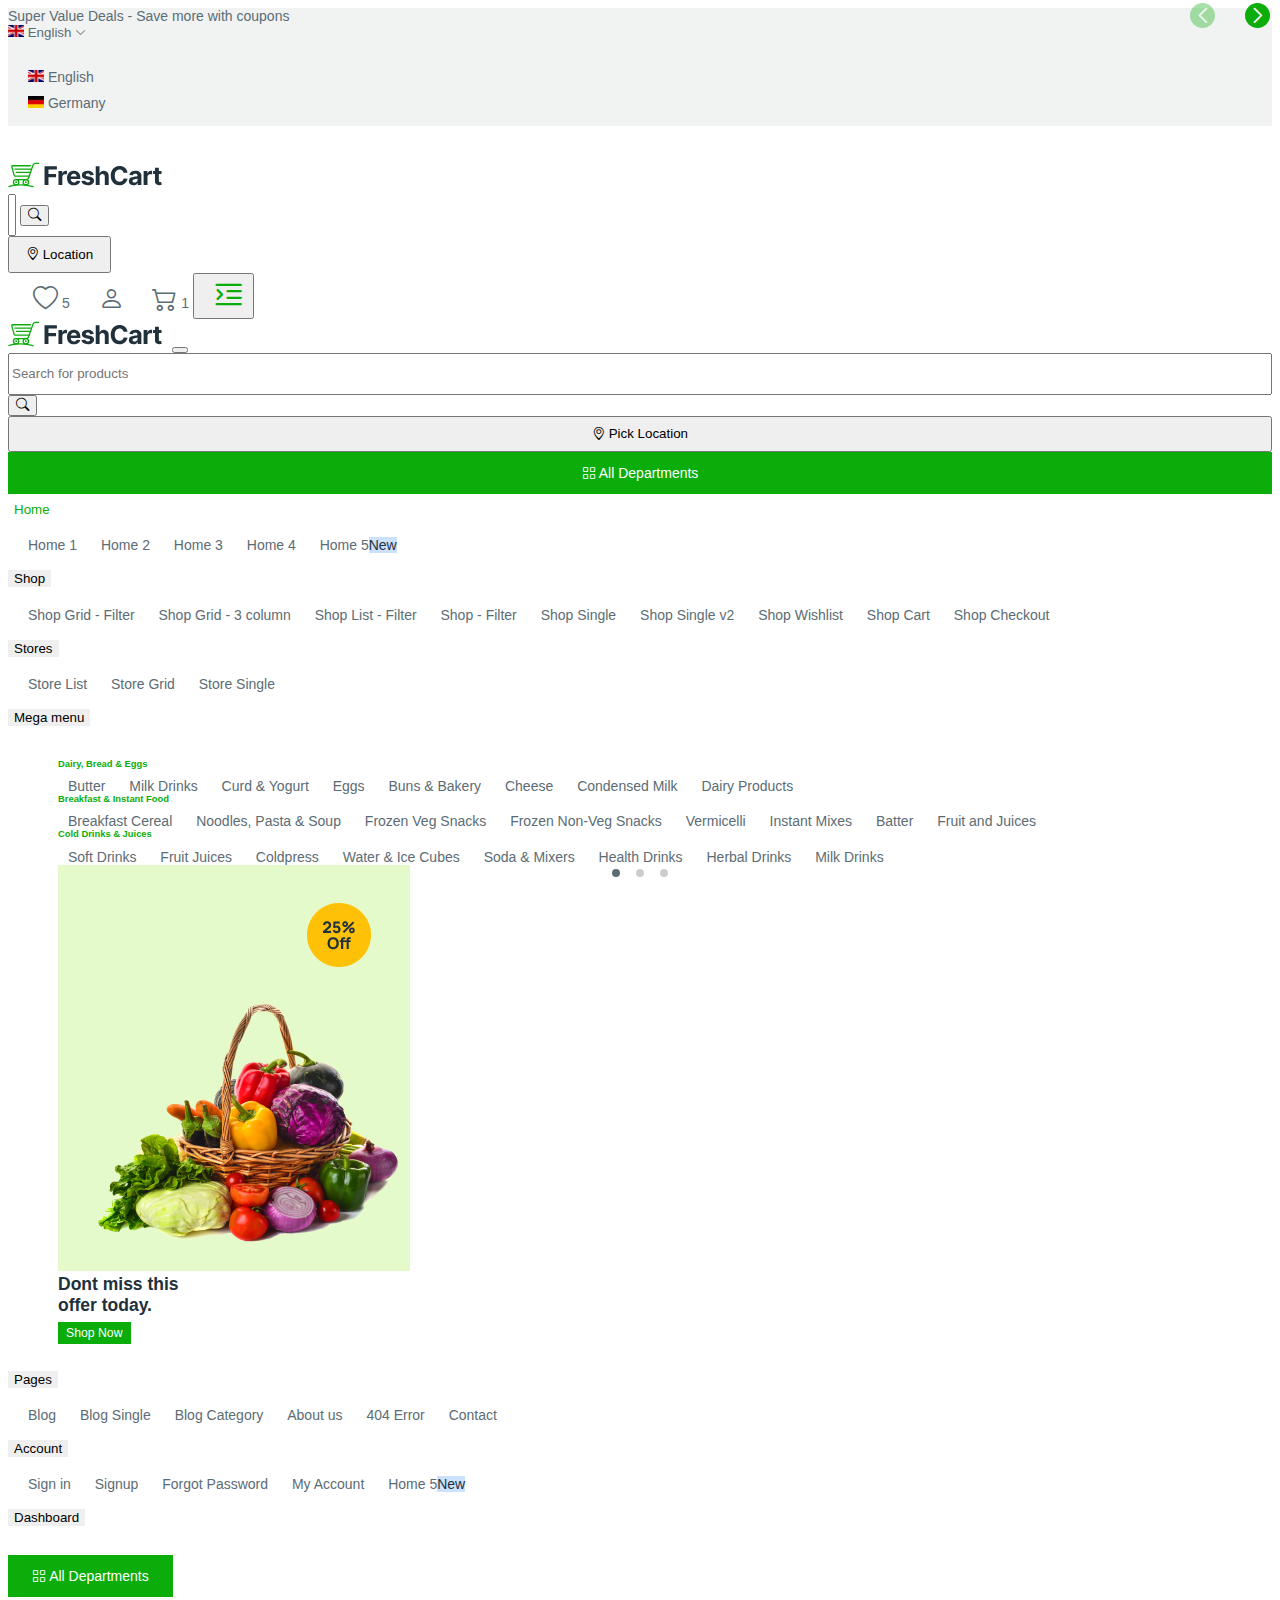
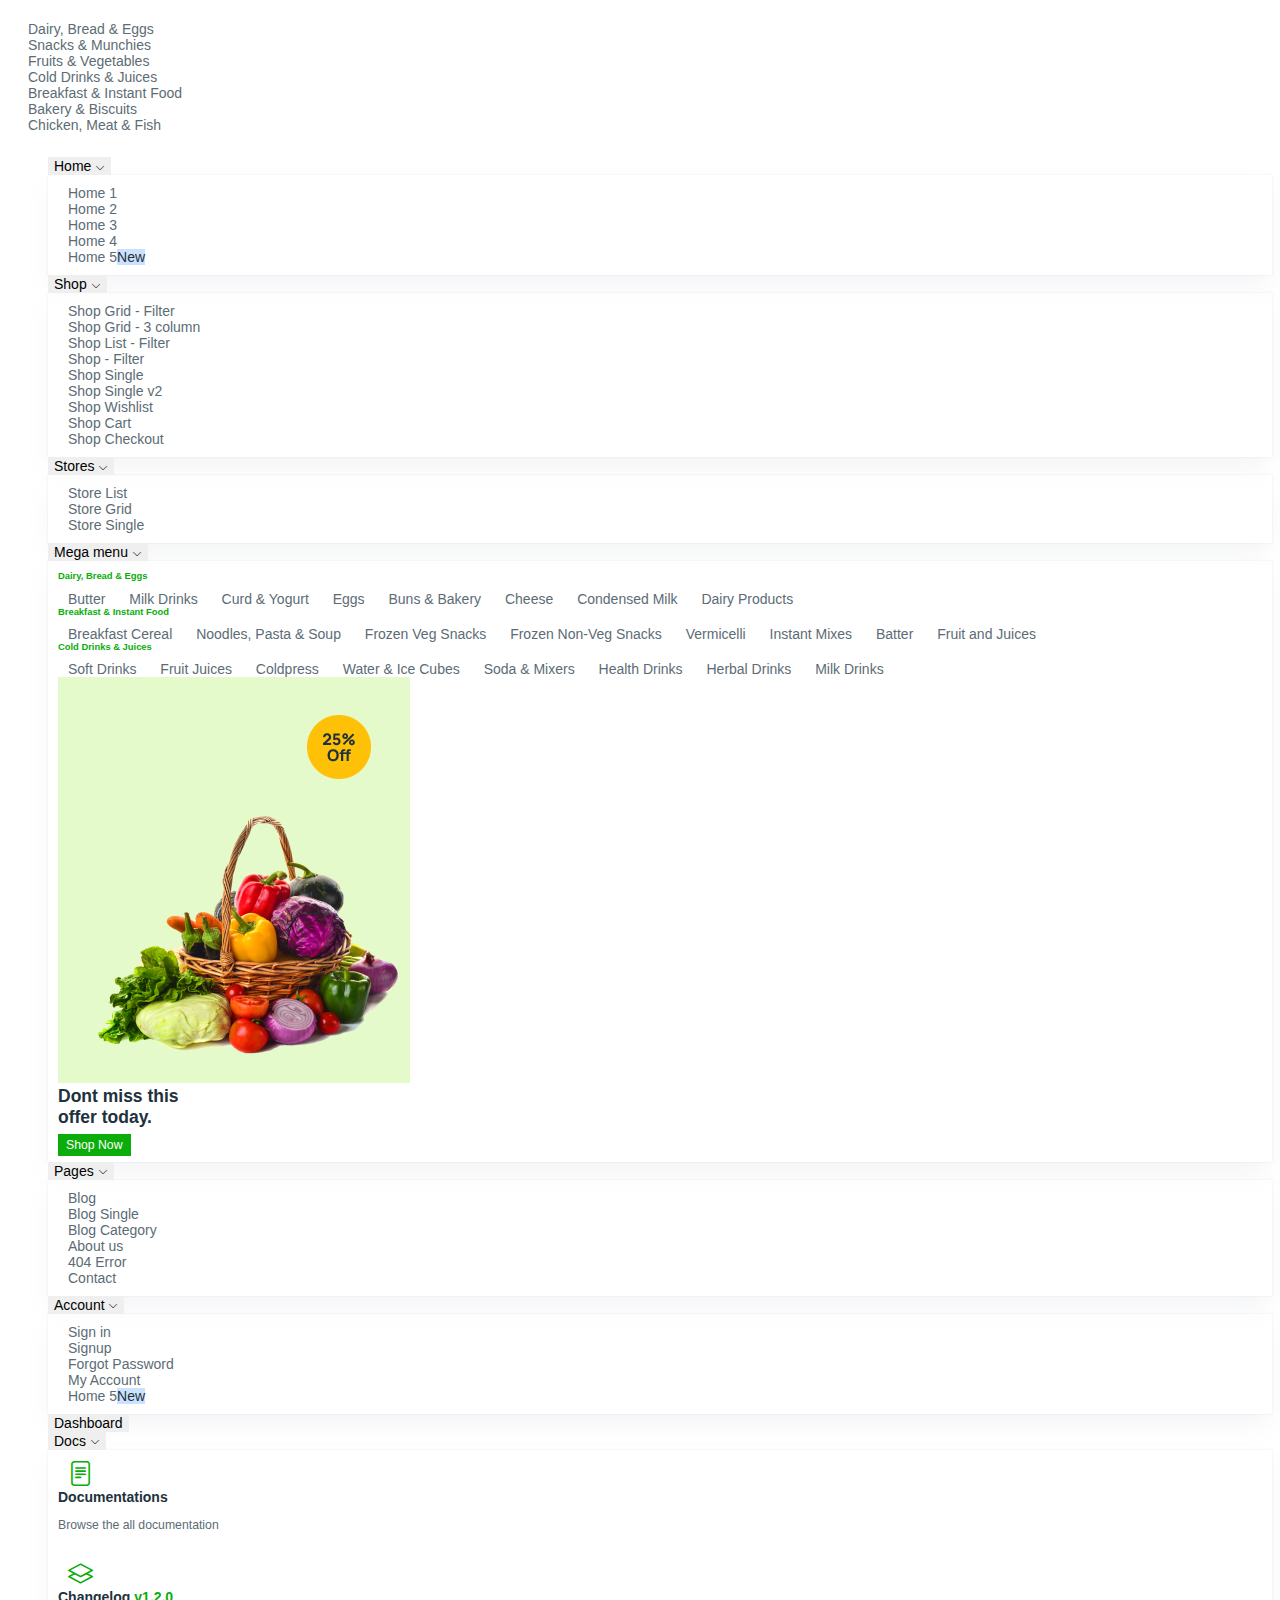
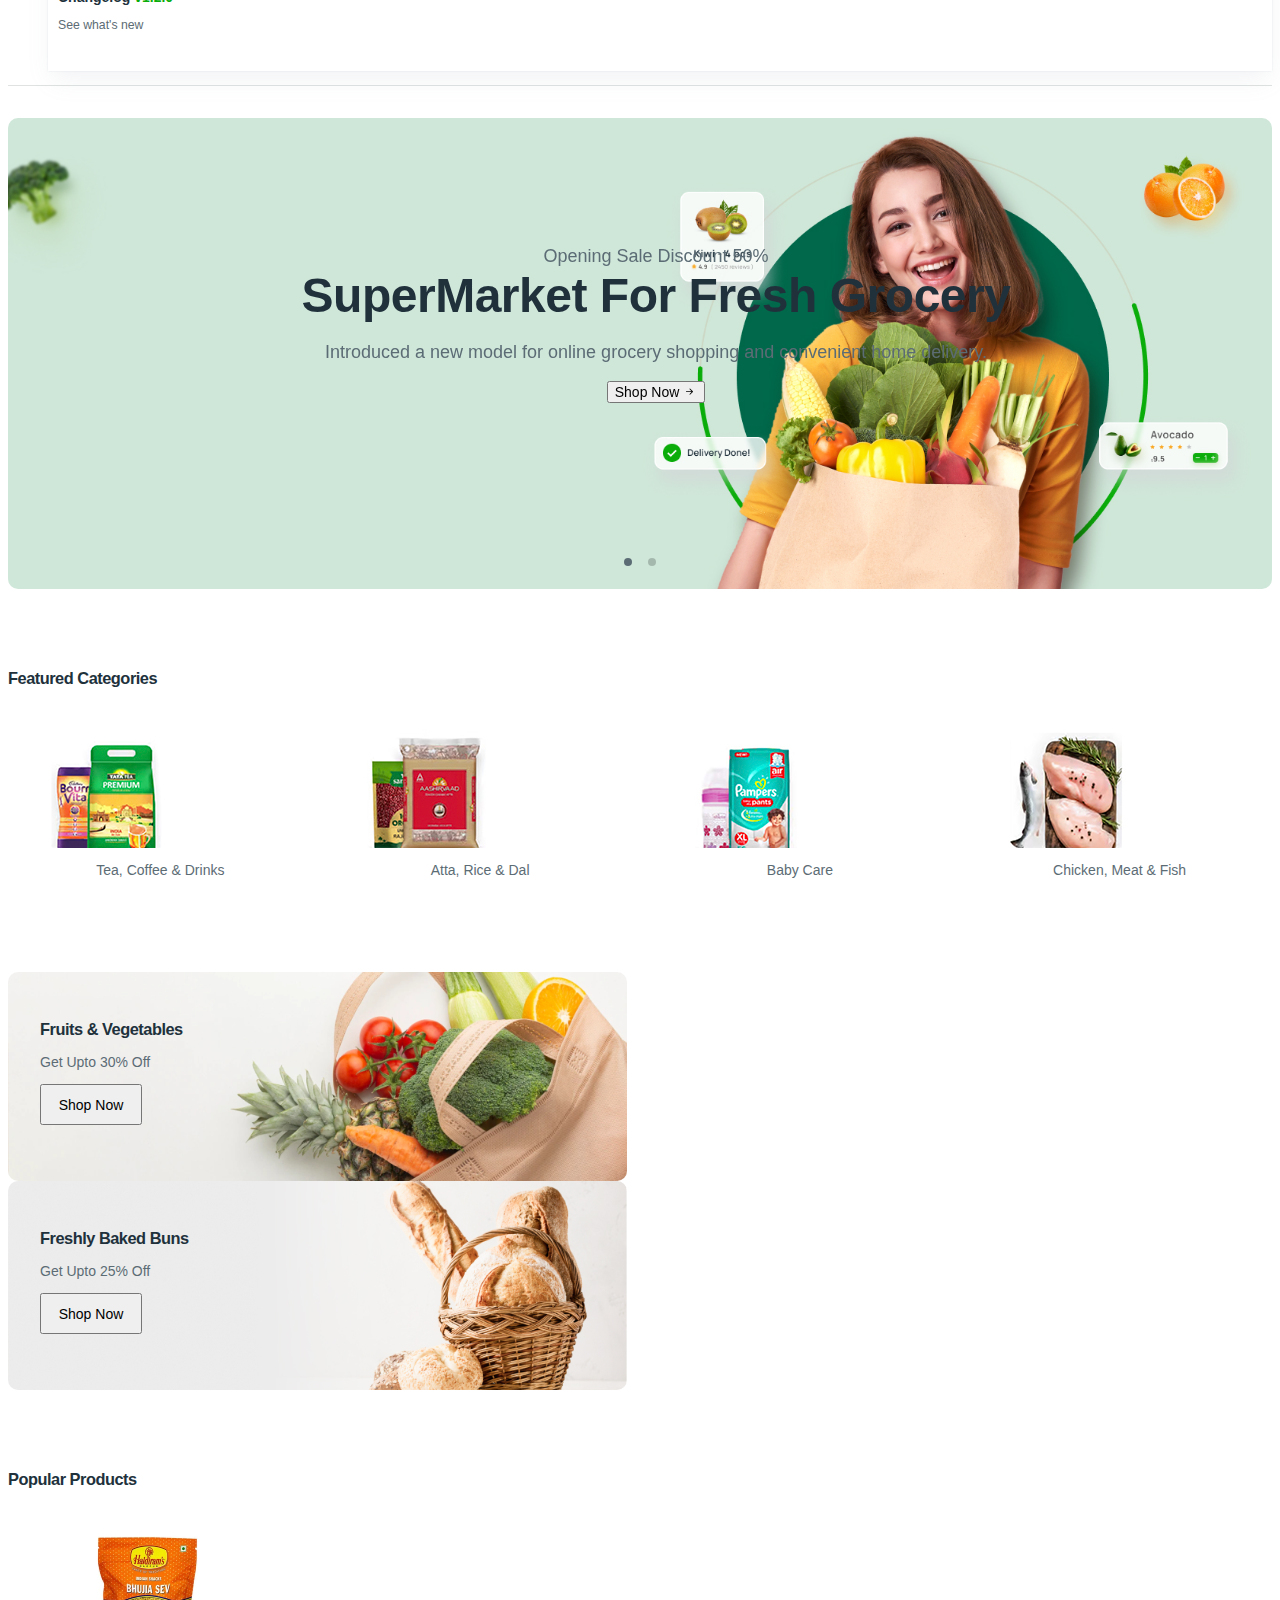
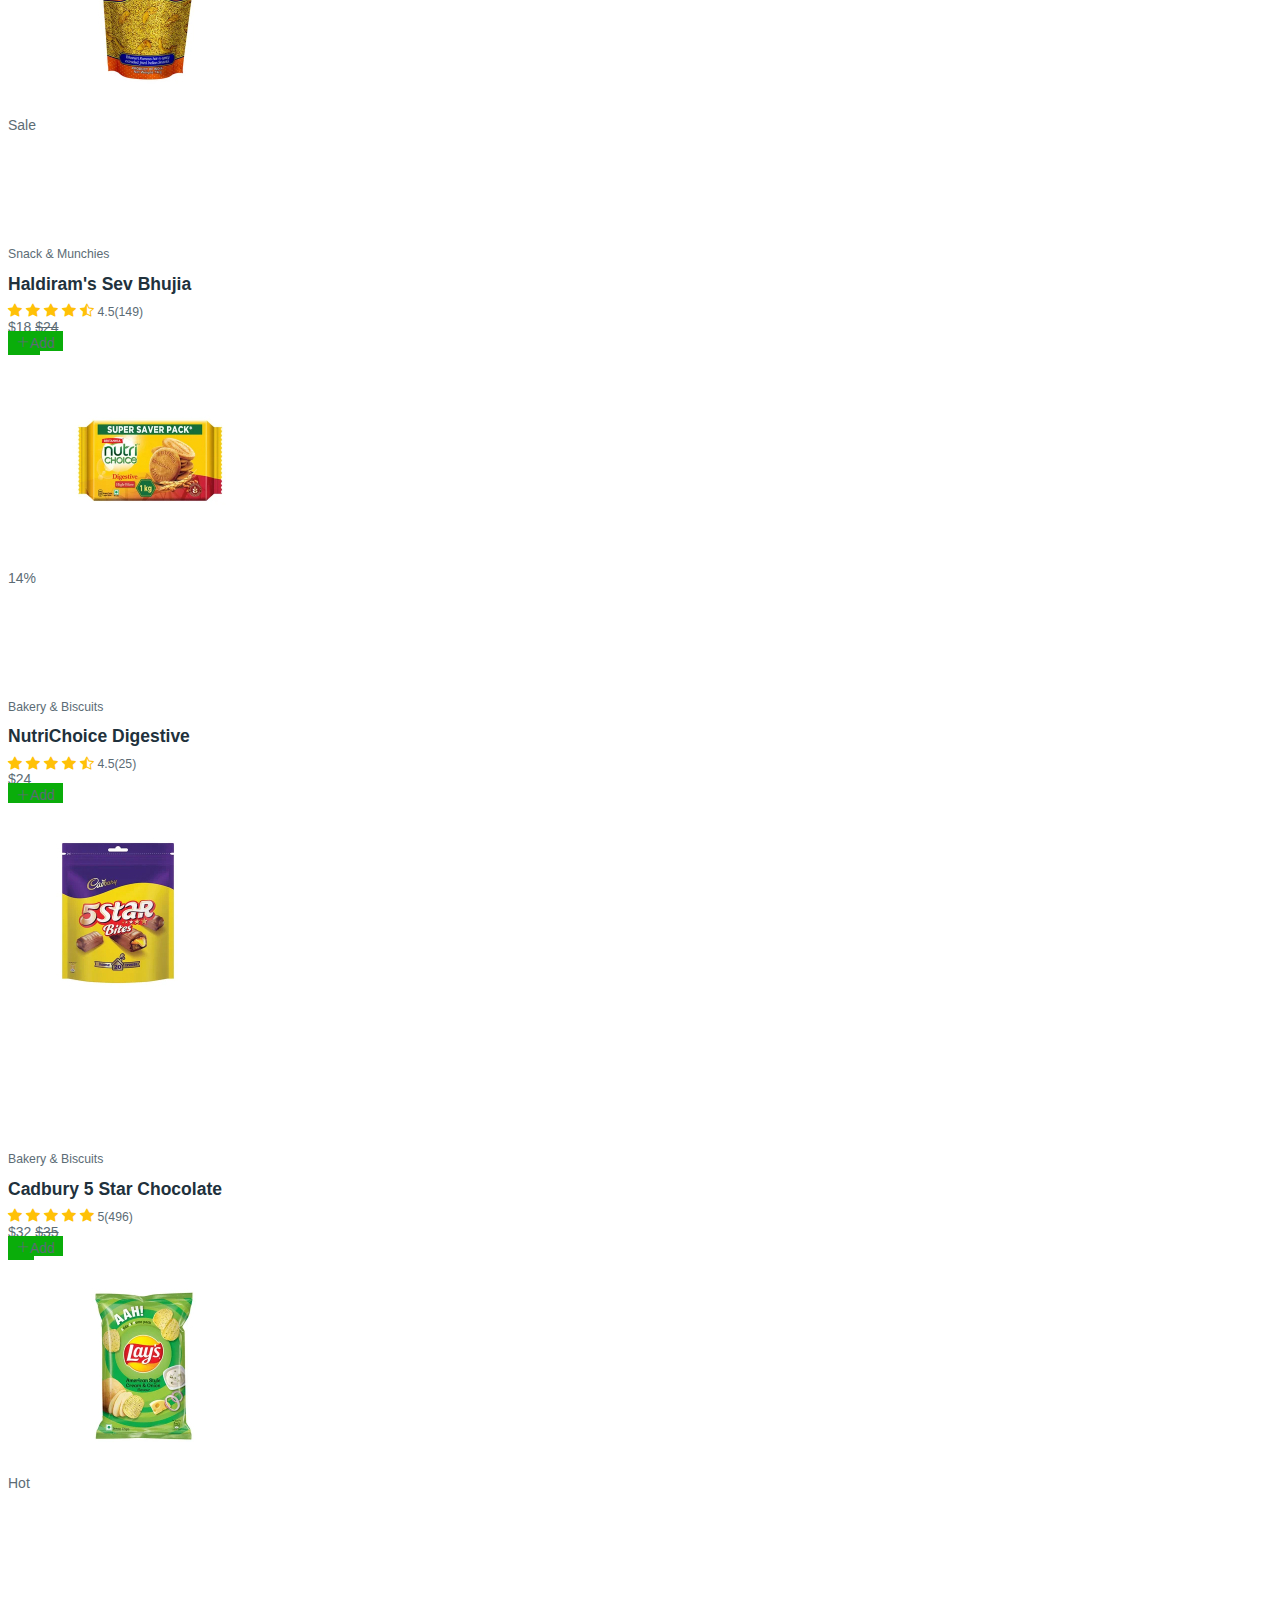
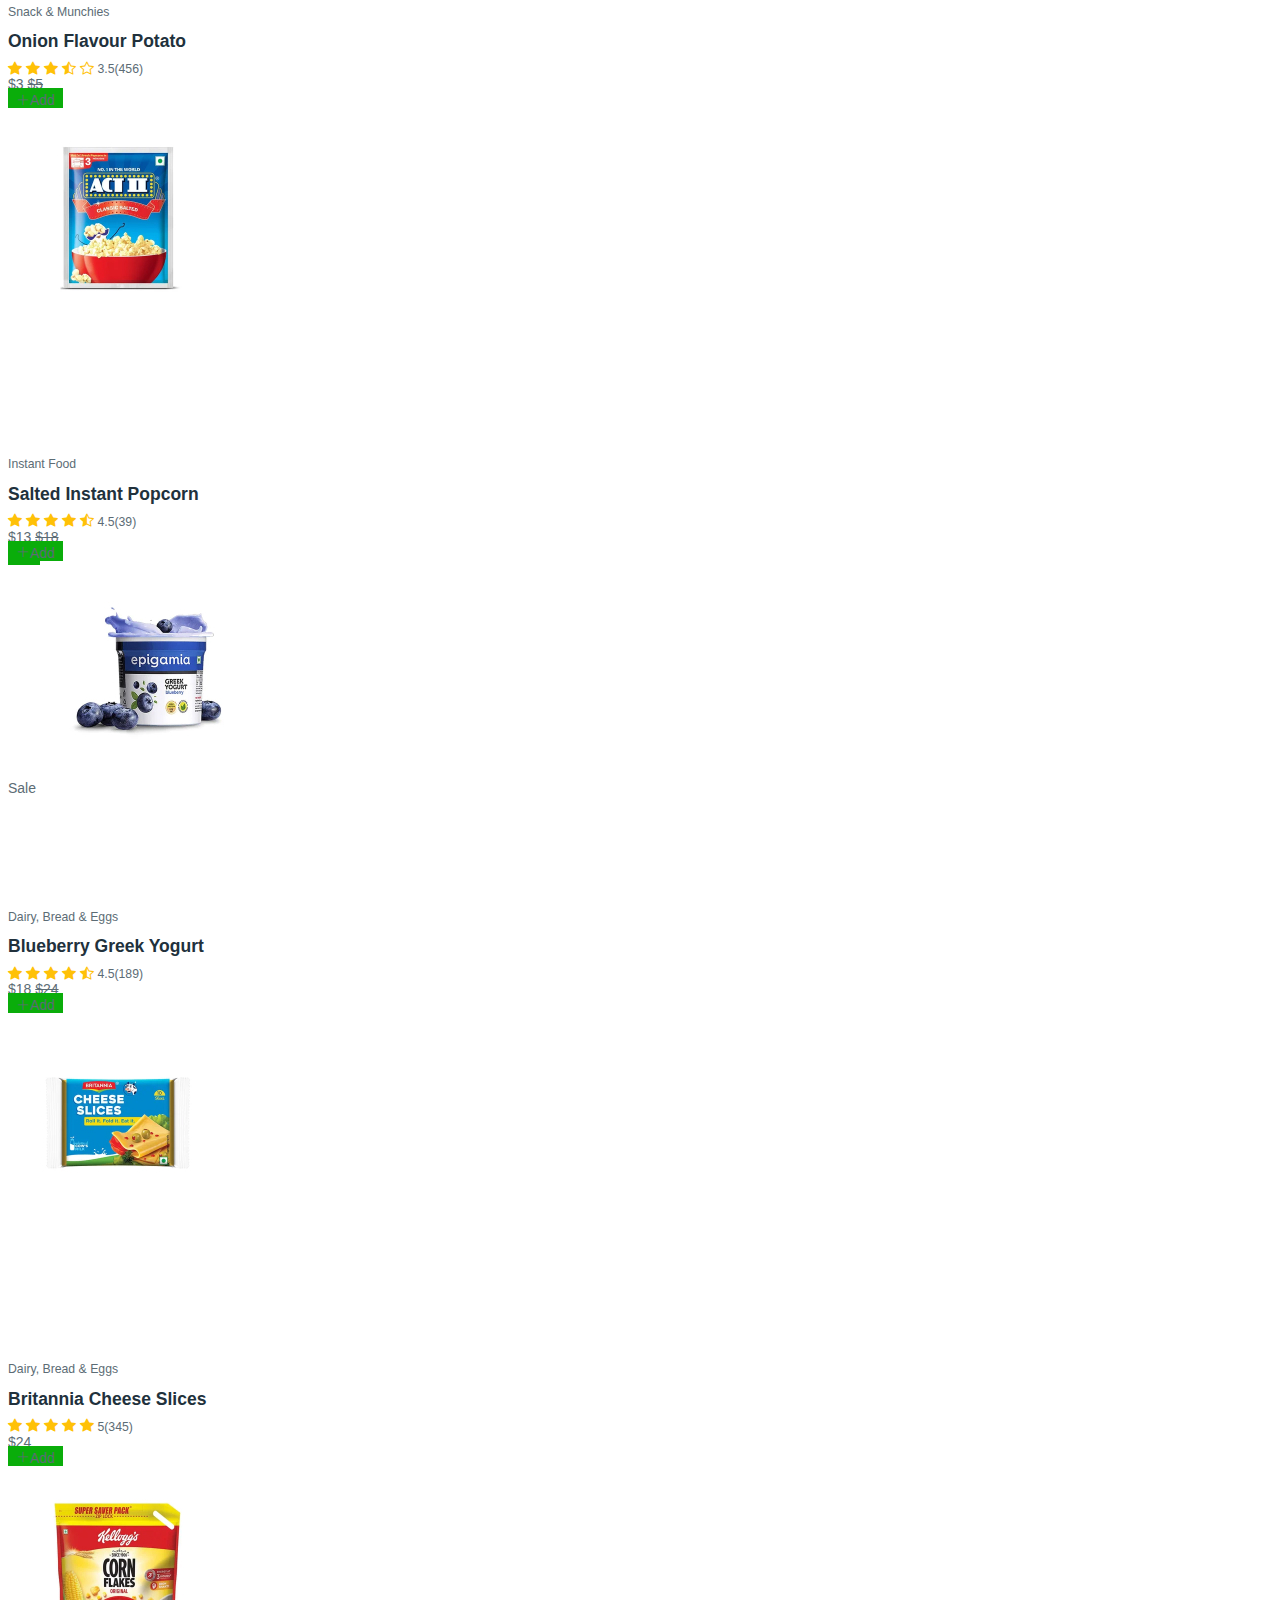
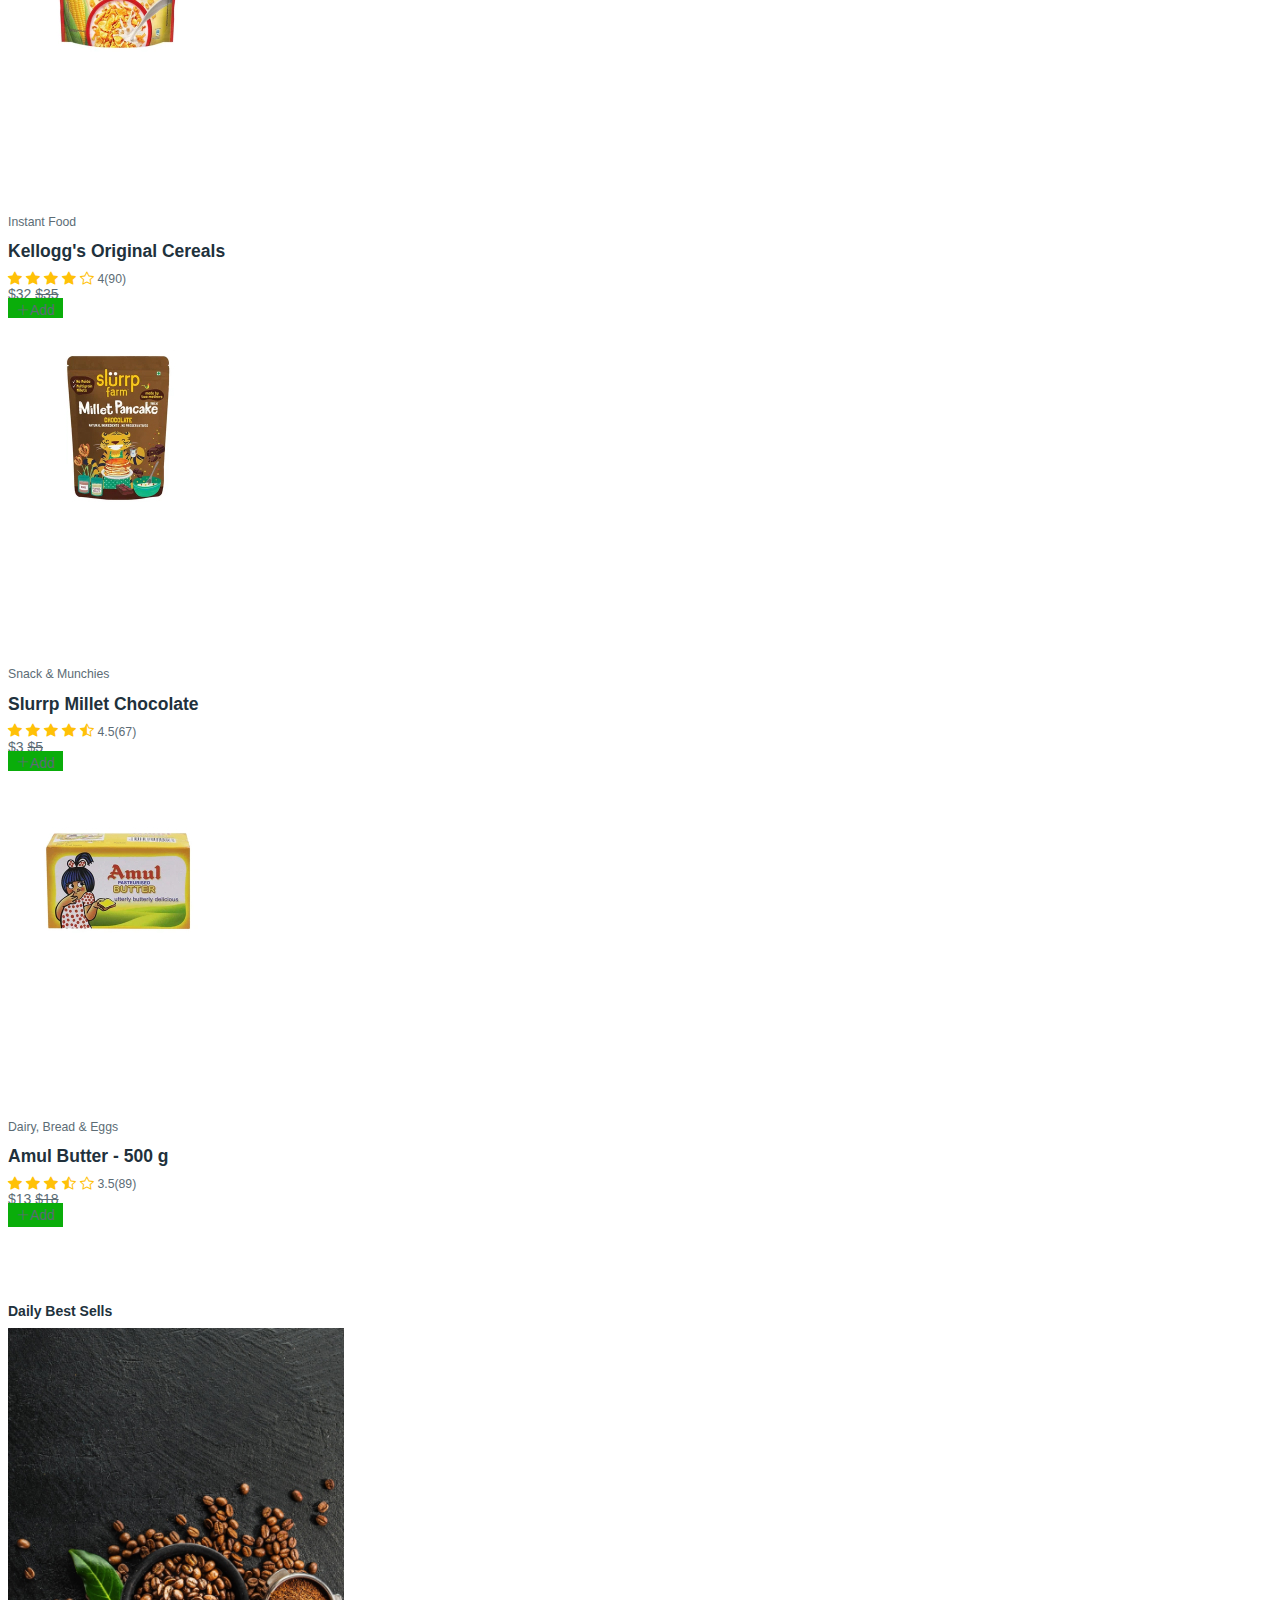
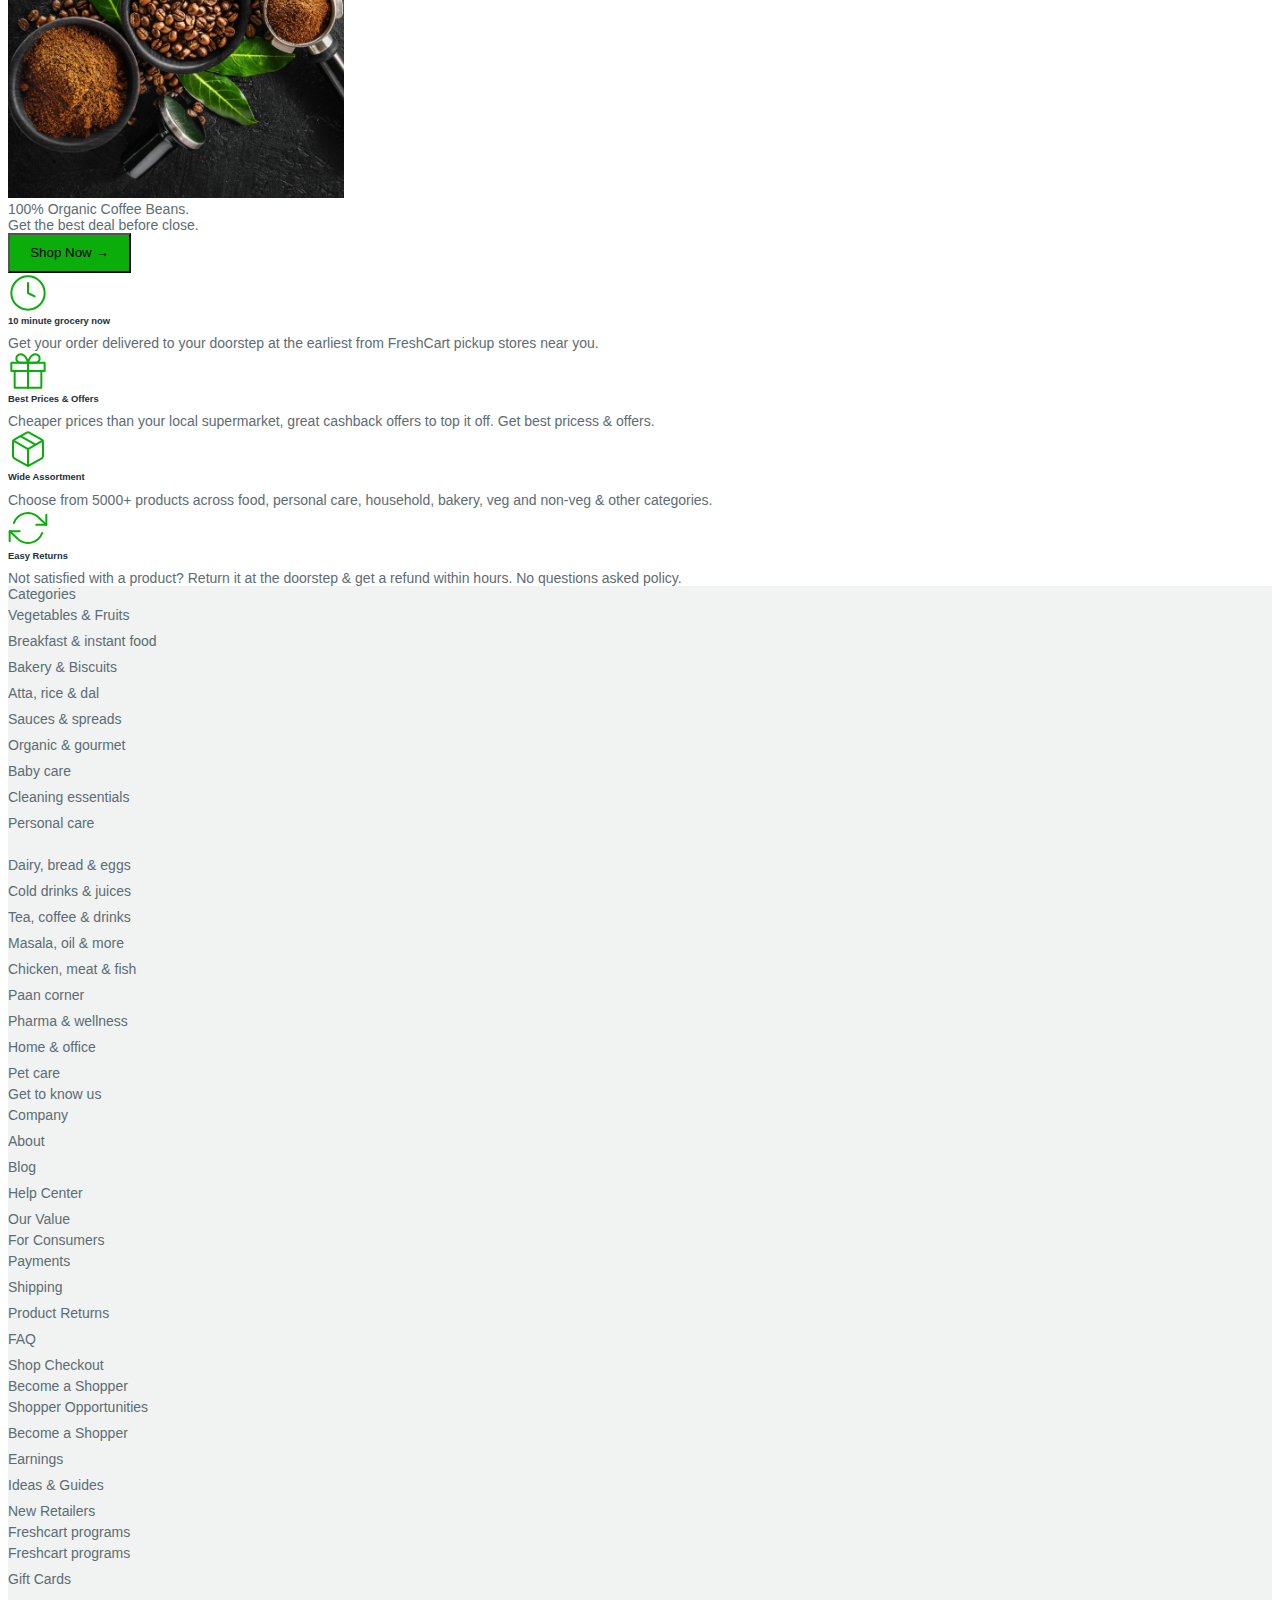
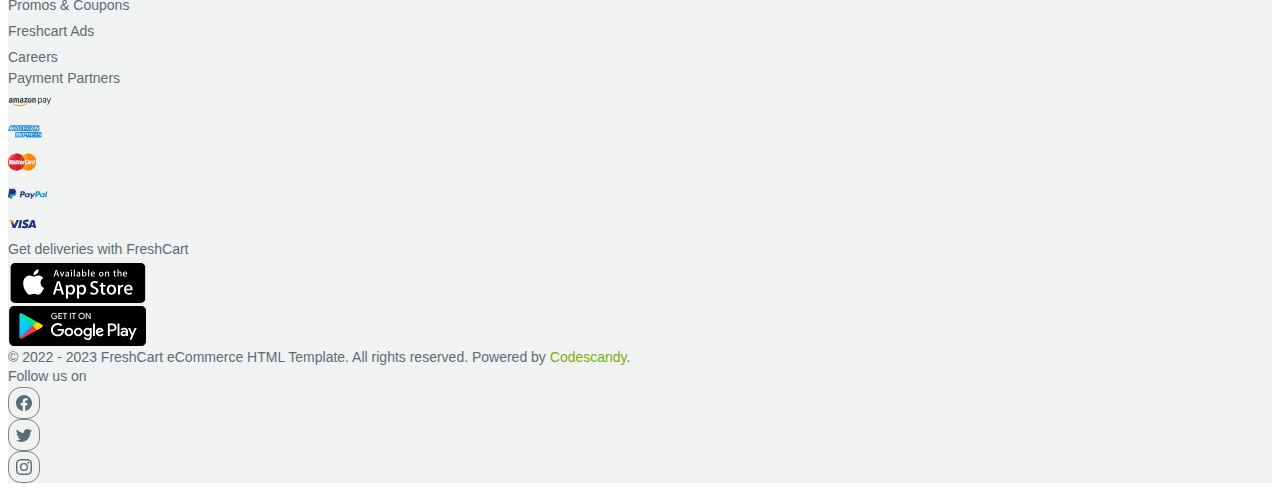
==== commit 9778ba9c: "add accordion menu content" ====
--- a/index.html
+++ b/index.html
@@ -97,62 +97,182 @@
                 <i class="bi bi-geo-alt"></i>
                 <span>Pick Location</span>
               </button>
-              <button type="button" class="btn dropdown-toggle all-departments-btn fs-6-7 "
+              <button type="button" class="btn dropdown-toggle all-departments-btn fs-6-7 mb-3"
                 data-bs-toggle="dropdown" aria-expanded="false">
                 <i class="bi bi-grid me-1"></i>
                 <span>All Departments</span>
               </button>
-              <div>
-                Some text as placeholder. In real life you can have the elements you have chosen. Like,
-                text, images, lists, etc.
-              </div>
+              <!-- accordion test to do -->
               <div class="accordion" id="accordionExample">
+                <!-- Home -->
                 <div class="accordion-item">
                   <h2 class="accordion-header">
-                    <button class="accordion-button" type="button" data-bs-toggle="collapse" data-bs-target="#collapseOne" aria-expanded="true" aria-controls="collapseOne">
-                      Accordion Item #1
+                    <button class="accordion-button hover-green" type="button" data-bs-toggle="collapse"
+                      data-bs-target="#collapseOne" aria-expanded="true" aria-controls="collapseOne">
+                      Home
                     </button>
                   </h2>
                   <div id="collapseOne" class="accordion-collapse collapse show" data-bs-parent="#accordionExample">
-                    <div class="accordion-body">
-                      <strong>This is the first item's accordion body.</strong> It is shown by default, until the collapse plugin adds the appropriate classes that we use to style each element. These classes control the overall appearance, as well as the showing and hiding via CSS transitions. You can modify any of this with custom CSS or overriding our default variables. It's also worth noting that just about any HTML can go within the <code>.accordion-body</code>, though the transition does limit overflow.
+                    <div class="accordion-body fs-6-7">
+                      <a class="dropdown-item" href="#">Home 1</a>
+                      <a class="dropdown-item" href="#">Home 2</a>
+                      <a class="dropdown-item" href="#">Home 3</a>
+                      <a class="dropdown-item" href="#">Home 4</a>
+                      <a class="dropdown-item" href="#">Home 5<span class="badge light-blue ms-1">New</span></a>
+
                     </div>
                   </div>
                 </div>
+                <!-- Shop -->
                 <div class="accordion-item">
                   <h2 class="accordion-header">
-                    <button class="accordion-button collapsed" type="button" data-bs-toggle="collapse" data-bs-target="#collapseTwo" aria-expanded="false" aria-controls="collapseTwo">
-                      Accordion Item #2
+                    <button class="accordion-button collapsed hover-green" type="button" data-bs-toggle="collapse"
+                      data-bs-target="#collapseTwo" aria-expanded="false" aria-controls="collapseTwo">
+                      Shop
                     </button>
                   </h2>
                   <div id="collapseTwo" class="accordion-collapse collapse" data-bs-parent="#accordionExample">
-                    <div class="accordion-body">
-                      <strong>This is the second item's accordion body.</strong> It is hidden by default, until the collapse plugin adds the appropriate classes that we use to style each element. These classes control the overall appearance, as well as the showing and hiding via CSS transitions. You can modify any of this with custom CSS or overriding our default variables. It's also worth noting that just about any HTML can go within the <code>.accordion-body</code>, though the transition does limit overflow.
+                    <div class="accordion-body  fs-6-7">
+                      <a class="dropdown-item" href="#">Shop Grid - Filter</a>
+                      <a class="dropdown-item" href="#">Shop Grid - 3 column</a>
+                      <a class="dropdown-item" href="#">Shop List - Filter</a>
+                      <a class="dropdown-item" href="#">Shop - Filter</a>
+                      <a class="dropdown-item" href="#">Shop Single</a>
+                      <a class="dropdown-item" href="#">Shop Single v2</a>
+                      <a class="dropdown-item" href="#">Shop Wishlist</a>
+                      <a class="dropdown-item" href="#">Shop Cart</a>
+                      <a class="dropdown-item" href="#">Shop Checkout</a>
                     </div>
                   </div>
                 </div>
+                <!-- Stores -->
                 <div class="accordion-item">
                   <h2 class="accordion-header">
-                    <button class="accordion-button collapsed" type="button" data-bs-toggle="collapse" data-bs-target="#collapseThree" aria-expanded="false" aria-controls="collapseThree">
-                      Accordion Item #3
+                    <button class="accordion-button collapsed hover-green" type="button" data-bs-toggle="collapse"
+                      data-bs-target="#collapseThree" aria-expanded="false" aria-controls="collapseThree">
+                      Stores
                     </button>
                   </h2>
                   <div id="collapseThree" class="accordion-collapse collapse" data-bs-parent="#accordionExample">
-                    <div class="accordion-body">
-                      <strong>This is the third item's accordion body.</strong> It is hidden by default, until the collapse plugin adds the appropriate classes that we use to style each element. These classes control the overall appearance, as well as the showing and hiding via CSS transitions. You can modify any of this with custom CSS or overriding our default variables. It's also worth noting that just about any HTML can go within the <code>.accordion-body</code>, though the transition does limit overflow.
+                    <div class="accordion-body fs-6-7">
+                      <a class="dropdown-item" href="#">Store List</a>
+                      <a class="dropdown-item" href="#">Store Grid</a>
+                      <a class="dropdown-item" href="#">Store Single</a>
                     </div>
                   </div>
                 </div>
-              </div>
-              <div class="dropdown mt-3">
-                <button class="btn btn-secondary dropdown-toggle" type="button" data-bs-toggle="dropdown">
-                  Dropdown button
-                </button>
-                <ul class="dropdown-menu">
-                  <li><a class="dropdown-item" href="#">Action</a></li>
-                  <li><a class="dropdown-item" href="#">Another action</a></li>
-                  <li><a class="dropdown-item" href="#">Something else here</a></li>
-                </ul>
+                <!-- Mega menu -->
+                <div class="accordion-item">
+                  <h2 class="accordion-header">
+                    <button class="accordion-button collapsed hover-green" type="button" data-bs-toggle="collapse"
+                      data-bs-target="#collapseFour" aria-expanded="false" aria-controls="collapseFour">
+                      Mega menu
+                    </button>
+                  </h2>
+                  <div id="collapseFour" class="accordion-collapse collapse" data-bs-parent="#accordionExample">
+                    <div class="accordion-body fs-6-7">
+                      <ul>
+                        <li>
+                          <!-- Mega menu 第一列 -->
+                          <h6 class="main-green-color">Dairy, Bread & Eggs</h6>
+                          <a class="dropdown-item" href="#">Butter</a>
+                          <a class="dropdown-item" href="#">Milk Drinks</a>
+                          <a class="dropdown-item" href="#">Curd & Yogurt</a>
+                          <a class="dropdown-item" href="#">Eggs</a>
+                          <a class="dropdown-item" href="#">Buns & Bakery</a>
+                          <a class="dropdown-item" href="#">Cheese</a>
+                          <a class="dropdown-item" href="#">Condensed Milk</a>
+                          <a class="dropdown-item" href="#">Dairy Products</a>
+                        </li>
+                        <li class="mt-3">
+                          <!-- Mega menu 第二列 -->
+                          <h6 class="main-green-color">Breakfast & Instant Food</h6>
+                          <a class="dropdown-item" href="#">Breakfast Cereal</a>
+                          <a class="dropdown-item" href="#"> Noodles, Pasta & Soup</a>
+                          <a class="dropdown-item" href="#">Frozen Veg Snacks</a>
+                          <a class="dropdown-item" href="#"> Frozen Non-Veg Snacks</a>
+                          <a class="dropdown-item" href="#"> Vermicelli</a>
+                          <a class="dropdown-item" href="#"> Instant Mixes</a>
+                          <a class="dropdown-item" href="#"> Batter</a>
+                          <a class="dropdown-item" href="#"> Fruit and Juices</a>
+                        </li>
+                        <li class="mt-3">
+                          <!-- Mega menu 第三列 -->
+                          <h6 class="main-green-color">Cold Drinks & Juices</h6>
+                          <a class="dropdown-item" href="#">Soft Drinks</a>
+                          <a class="dropdown-item" href="#">Fruit Juices</a>
+                          <a class="dropdown-item" href="#">Coldpress</a>
+                          <a class="dropdown-item" href="#">Water & Ice Cubes</a>
+                          <a class="dropdown-item" href="#">Soda & Mixers</a>
+                          <a class="dropdown-item" href="#">Health Drinks</a>
+                          <a class="dropdown-item" href="#">Herbal Drinks</a>
+                          <a class="dropdown-item" href="#">Milk Drinks</a>
+                        </li>
+                        <li class="position-relative mt-3">
+                          <!--Mega menu 第四列 -->
+                          <img src="./img/banner/mega-menu-banner.jpeg" alt="" class="img-fluid">
+                          <div class="position-absolute mega-branner">
+                            <h5>
+                              Dont miss this <br> offer today.
+                            </h5>
+                            <a href="#" class="btn shop-now-btn ms-auto fs-7">Shop Now</a>
+                          </div>
+                        </li>
+                      </ul>
+                    </div>
+                  </div>
+                </div>
+                <!-- Pages -->
+                <div class="accordion-item">
+                  <h2 class="accordion-header">
+                    <button class="accordion-button collapsed hover-green" type="button" data-bs-toggle="collapse"
+                      data-bs-target="#collapseFive" aria-expanded="false" aria-controls="collapseFive">
+                      Pages
+                    </button>
+                  </h2>
+                  <div id="collapseFive" class="accordion-collapse collapse" data-bs-parent="#accordionExample">
+                    <div class="accordion-body fs-6-7">
+                      <a class="dropdown-item" href="#">Blog</a>
+                      <a class="dropdown-item" href="#">Blog Single</a>
+                      <a class="dropdown-item" href="#">Blog Category</a>
+                      <a class="dropdown-item" href="#">About us</a>
+                      <a class="dropdown-item" href="#">404 Error</a>
+                      <a class="dropdown-item" href="#">Contact</a>
+                    </div>
+                  </div>
+                </div>
+                <!-- Account -->
+                <div class="accordion-item">
+                  <h2 class="accordion-header">
+                    <button class="accordion-button collapsed hover-green" type="button" data-bs-toggle="collapse"
+                      data-bs-target="#collapseSix" aria-expanded="false" aria-controls="collapseSix">
+                      Account
+                    </button>
+                  </h2>
+                  <div id="collapseSix" class="accordion-collapse collapse" data-bs-parent="#accordionExample">
+                    <div class="accordion-body fs-6-7">
+                      <a class="dropdown-item" href="#">Sign in</a>
+                      <a class="dropdown-item" href="#">Signup</a>
+                      <a class="dropdown-item" href="#">Forgot Password</a>
+                      <a class="dropdown-item" href="#">My Account</a>
+                      <a class="dropdown-item" href="#">Home 5<span class="badge light-blue ms-1">New</span>
+                        </a>
+                    </div>
+                  </div>
+                </div>
+                <!-- Dashboard -->
+                <div class="accordion-item">
+                  <h2 class="accordion-header">
+                    <a href="#">
+                      <button class="accordion-button collapsed hover-green dashboard" type="button" data-bs-toggle="collapse"
+                      data-bs-target="#collapseSeven" aria-expanded="false" aria-controls="collapseSeven">
+                      Dashboard
+                    </button>
+                    </a>
+                    
+                  </h2>
+                  
+                </div>
               </div>
             </div>
           </div>
@@ -229,7 +349,7 @@
               </ul>
             </div>
           </li>
-          <!-- mega menu not working -->
+          <!-- mega menu -->
           <li class="top-nav-item mega-menu">
             <div class="dropdown">
               <button class="btn dropdown-toggle hover-green fs-6-7" type="button" data-bs-toggle="dropdown"
@@ -284,7 +404,6 @@
                           Dont miss this <br> offer today.
                         </h5>
                         <a href="#" class="btn shop-now-btn ms-auto fs-7">Shop Now</a>
-
                       </div>
                     </div>
                   </div>
--- a/css/all.css
+++ b/css/all.css
@@ -240,6 +240,99 @@
 }
 .top-search .container .top-search-right .offcanvas .offcanvas-body .all-departments-btn:hover {
   background-color: #099509;
+}
+.top-search .container .top-search-right .offcanvas .offcanvas-body .accordion .accordion-item .accordion-header .accordion-button:not(.collapsed) {
+  color: var(--bs-accordion-active-color);
+  background-color: #fff;
+  box-shadow: inset 0 calc(-1 * var(--bs-accordion-border-width)) 0 var(--bs-accordion-border-color);
+  color: #0aad0a;
+}
+.top-search .container .top-search-right .offcanvas .offcanvas-body .accordion .accordion-item .accordion-header .accordion-button:focus {
+  color: #0aad0a;
+  z-index: 3;
+  border-color: #fff;
+  outline: 0;
+  box-shadow: unset;
+  border-width: 0px;
+}
+.top-search .container .top-search-right .offcanvas .offcanvas-body .accordion .accordion-item .accordion-header .dashboard.accordion-button::after {
+  flex-shrink: 0;
+  width: var(--bs-accordion-btn-icon-width);
+  height: var(--bs-accordion-btn-icon-width);
+  margin-left: auto;
+  content: "";
+  background-image: var(--bs-accordion-btn-icon);
+  background-repeat: no-repeat;
+  background-size: var(--bs-accordion-btn-icon-width);
+  transition: var(--bs-accordion-btn-icon-transition);
+  content: none;
+  border: 0;
+  display: none;
+}
+.top-search .container .top-search-right .offcanvas .offcanvas-body .accordion .accordion-item .accordion-collapse .accordion-body {
+  padding: 10px;
+}
+.top-search .container .top-search-right .offcanvas .offcanvas-body .accordion .accordion-item .accordion-collapse .accordion-body .dropdown-item {
+  padding: 5px 10px;
+}
+.top-search .container .top-search-right .offcanvas .offcanvas-body .accordion .accordion-item .accordion-collapse .accordion-body .dropdown-item:hover {
+  background-color: rgb(240, 243, 242);
+  border-radius: 10px;
+}
+.top-search .container .top-search-right .offcanvas .offcanvas-body .accordion .accordion-item .accordion-collapse .accordion-body .mega-branner {
+  top: 35px;
+  left: 40px;
+}
+@media (max-width: 1199px) {
+  .top-search .container .top-search-right .offcanvas .offcanvas-body .accordion .accordion-item .accordion-collapse .accordion-body .mega-branner {
+    top: 35px;
+    left: 30px;
+  }
+}
+.top-search .container .top-search-right .offcanvas .offcanvas-body .accordion .accordion-item .accordion-collapse .accordion-body .mega-branner .shop-now-btn {
+  color: #fff;
+  padding: 4px 8px;
+  background-color: #0aad0a;
+}
+.top-search .container .top-search-right .offcanvas .offcanvas-body .dropdown-menu {
+  box-shadow: 0 0 2px rgba(145, 158, 171, 0.2), 0 12px 24px -4px rgba(145, 158, 171, 0.12);
+}
+.top-search .container .top-search-right .offcanvas .offcanvas-body .dropdown-menu .doc-icon {
+  font-size: 25px;
+}
+.top-search .container .top-search-right .offcanvas .offcanvas-body .light-blue {
+  background-color: #CCE1FE;
+  color: #21313c;
+}
+.top-search .container .top-search-right .offcanvas .offcanvas-body .hover-green {
+  font-weight: 500;
+  outline: none;
+  border: 0;
+}
+.top-search .container .top-search-right .offcanvas .offcanvas-body .hover-green:active {
+  border-width: 0;
+  color: #0aad0a;
+}
+.top-search .container .top-search-right .offcanvas .offcanvas-body .hover-green:hover {
+  border-width: 0;
+  color: #0aad0a;
+}
+.top-search .container .top-search-right .offcanvas .offcanvas-body .hover-green:focus {
+  color: #0aad0a;
+  outline: none;
+}
+.top-search .container .top-search-right .offcanvas .offcanvas-body .mega-menu .dropdown {
+  position: unset;
+  width: 100%;
+}
+.top-search .container .top-search-right .offcanvas .offcanvas-body .mega-menu .dropdown .dropdown-menu {
+  box-shadow: 0 0 2px rgba(145, 158, 171, 0.2), 0 12px 24px -4px rgba(145, 158, 171, 0.12);
+}
+.top-search .container .top-search-right .offcanvas .offcanvas-body .mega-menu .dropdown .dropdown-menu.show {
+  inset: 50px 0 0 0 !important;
+  transform: unset !important;
+  width: 100%;
+  height: 400px;
 }
 
 .top-nav {
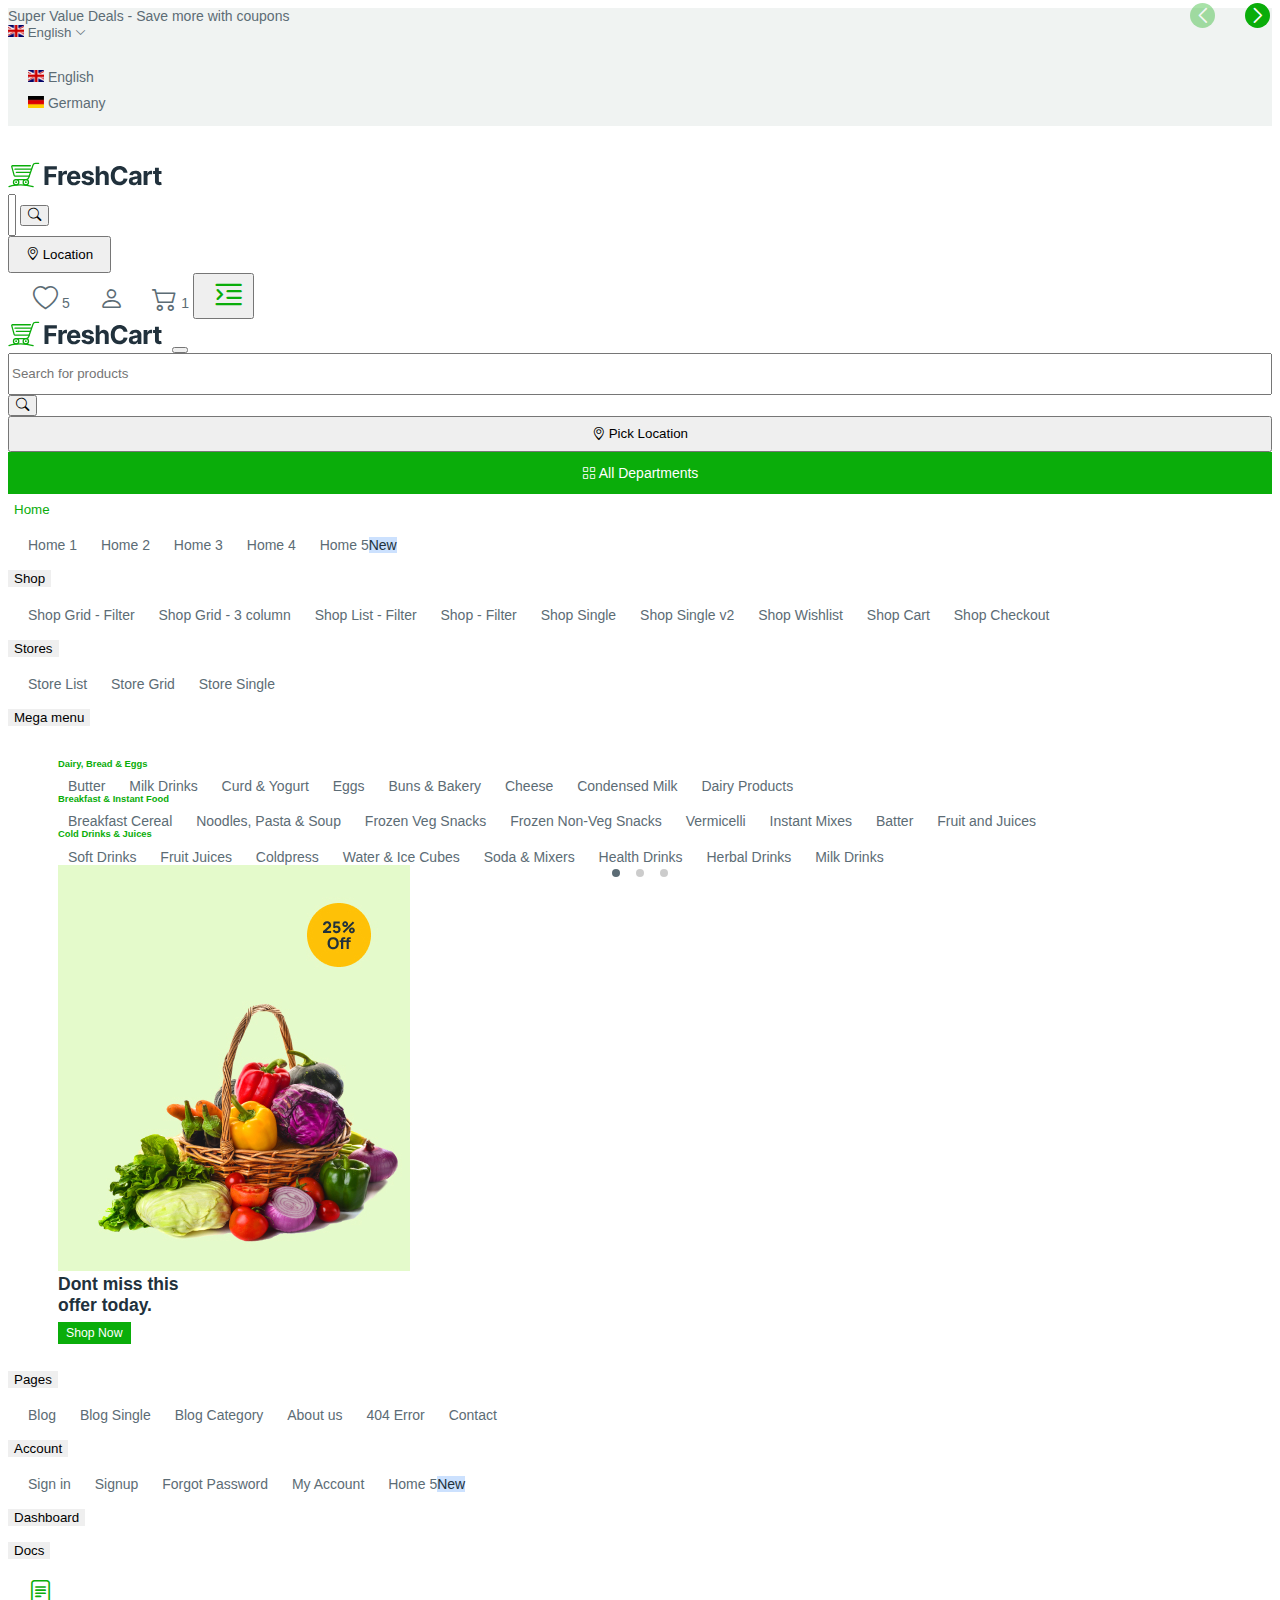
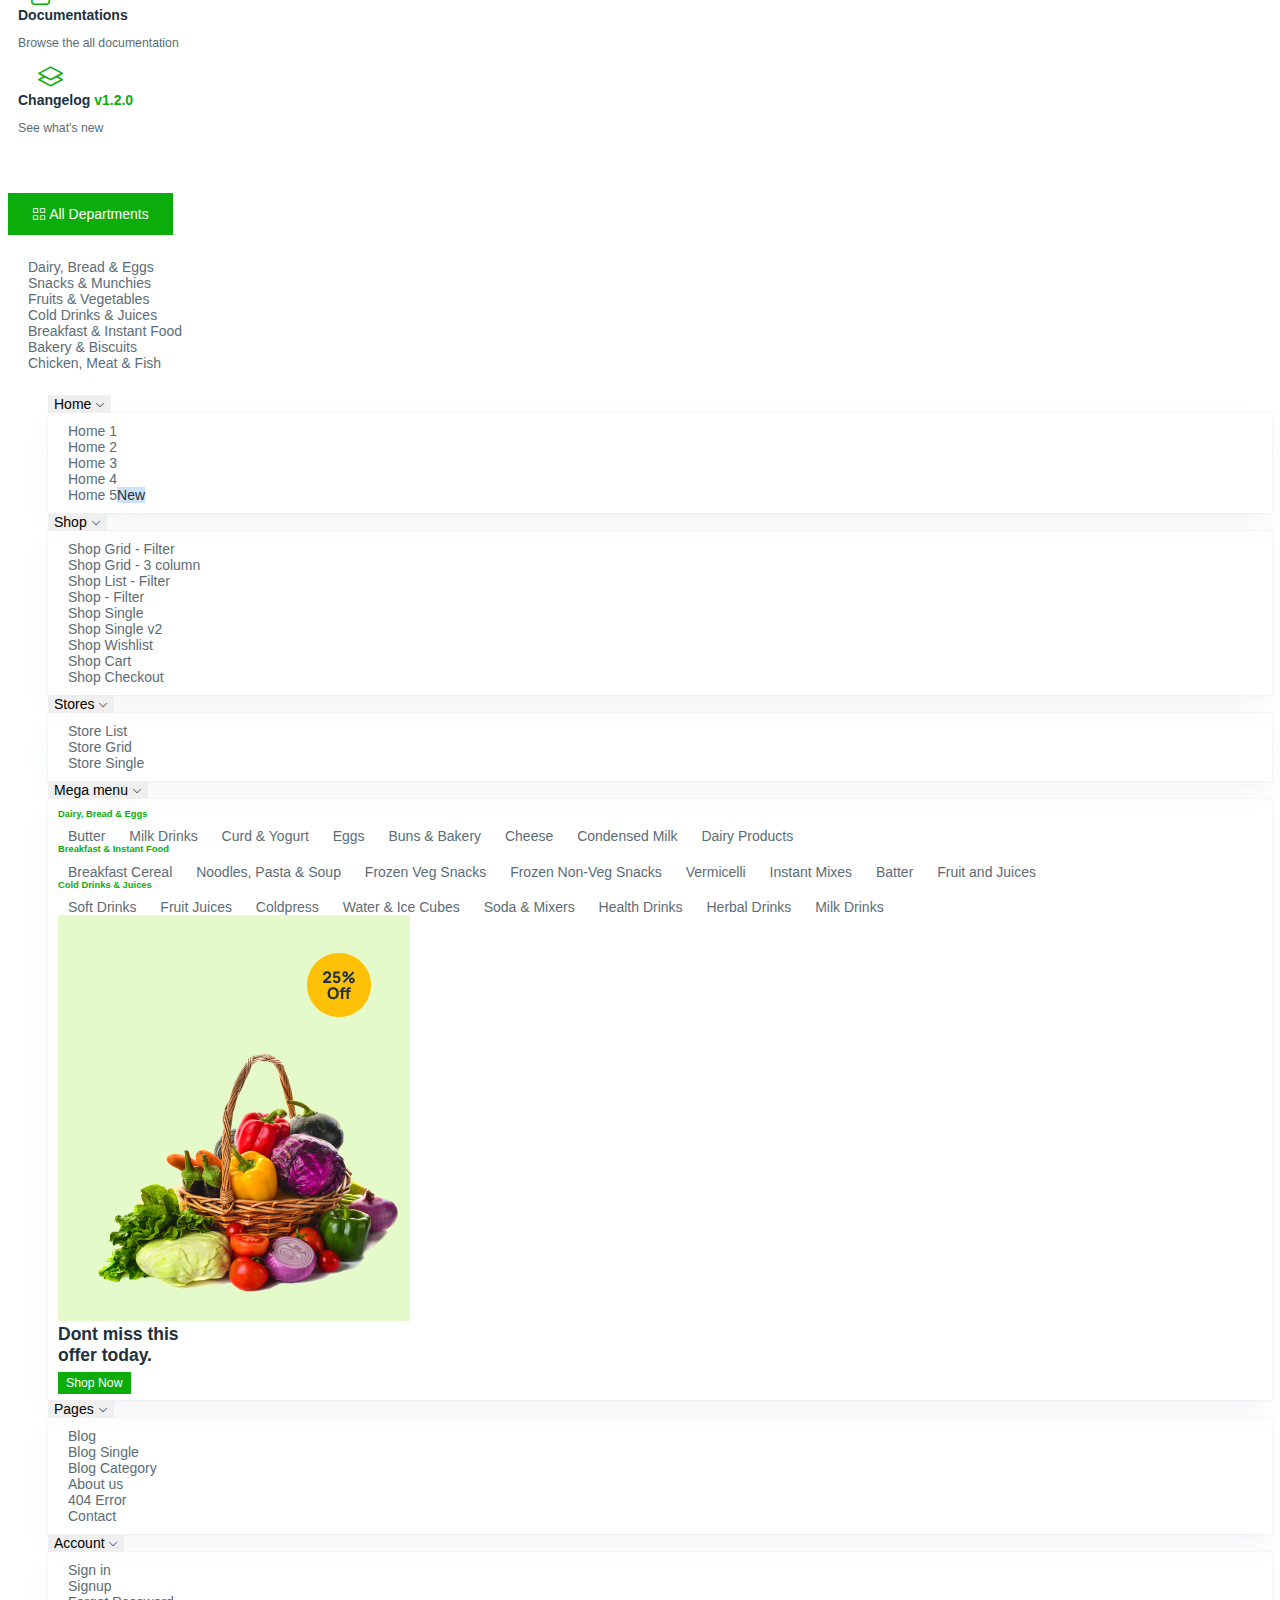
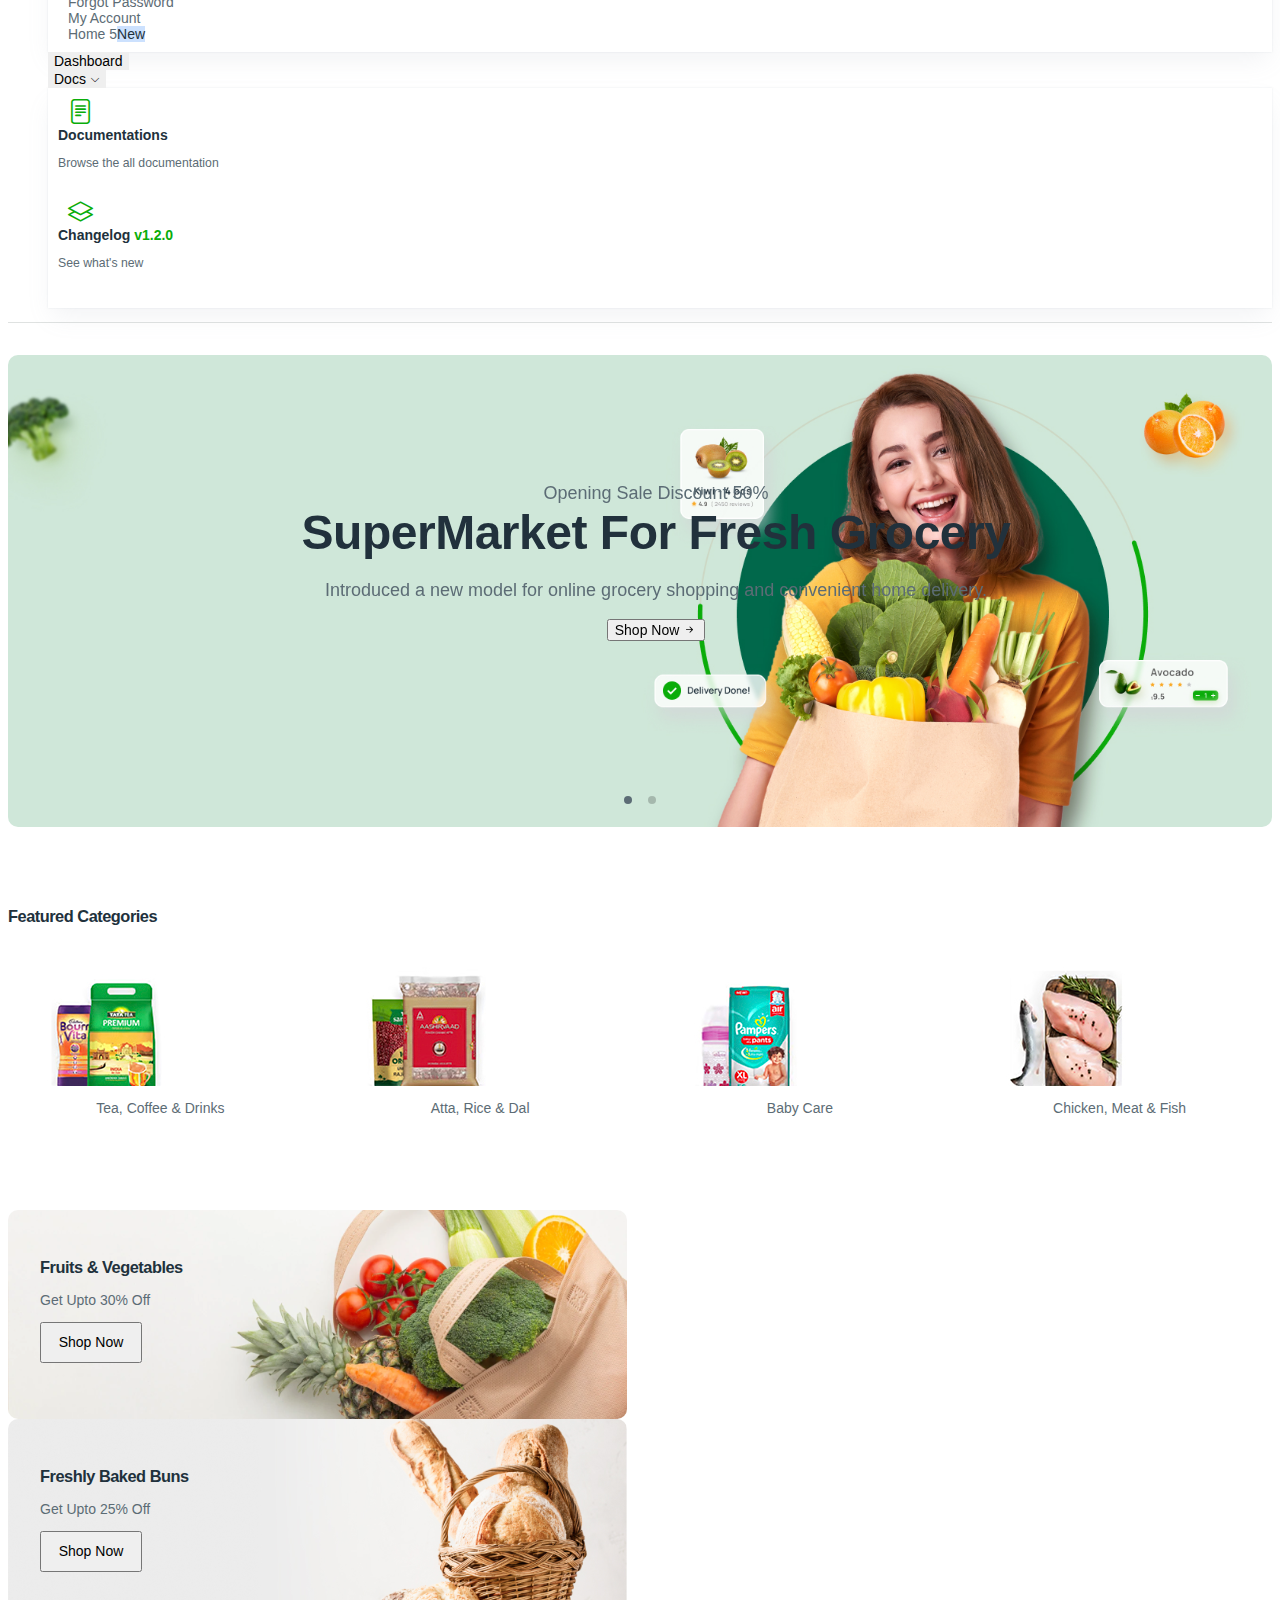
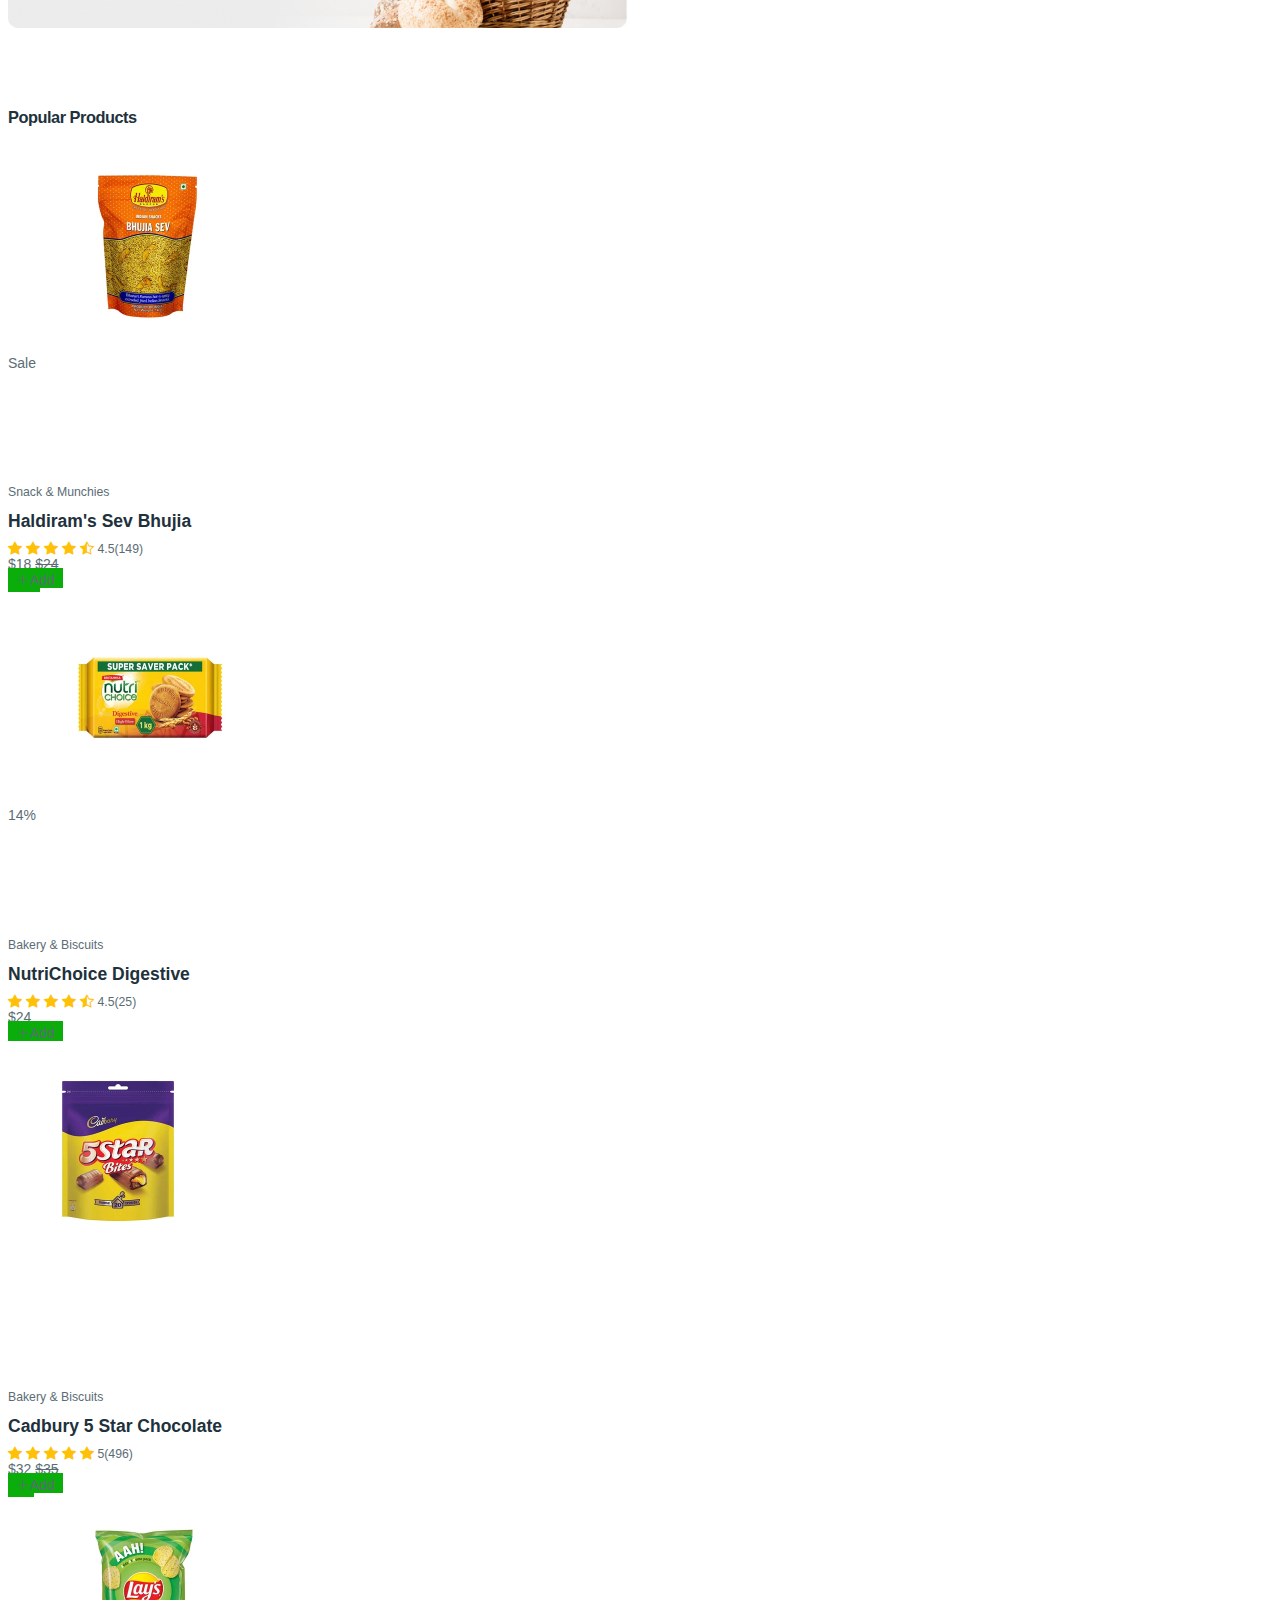
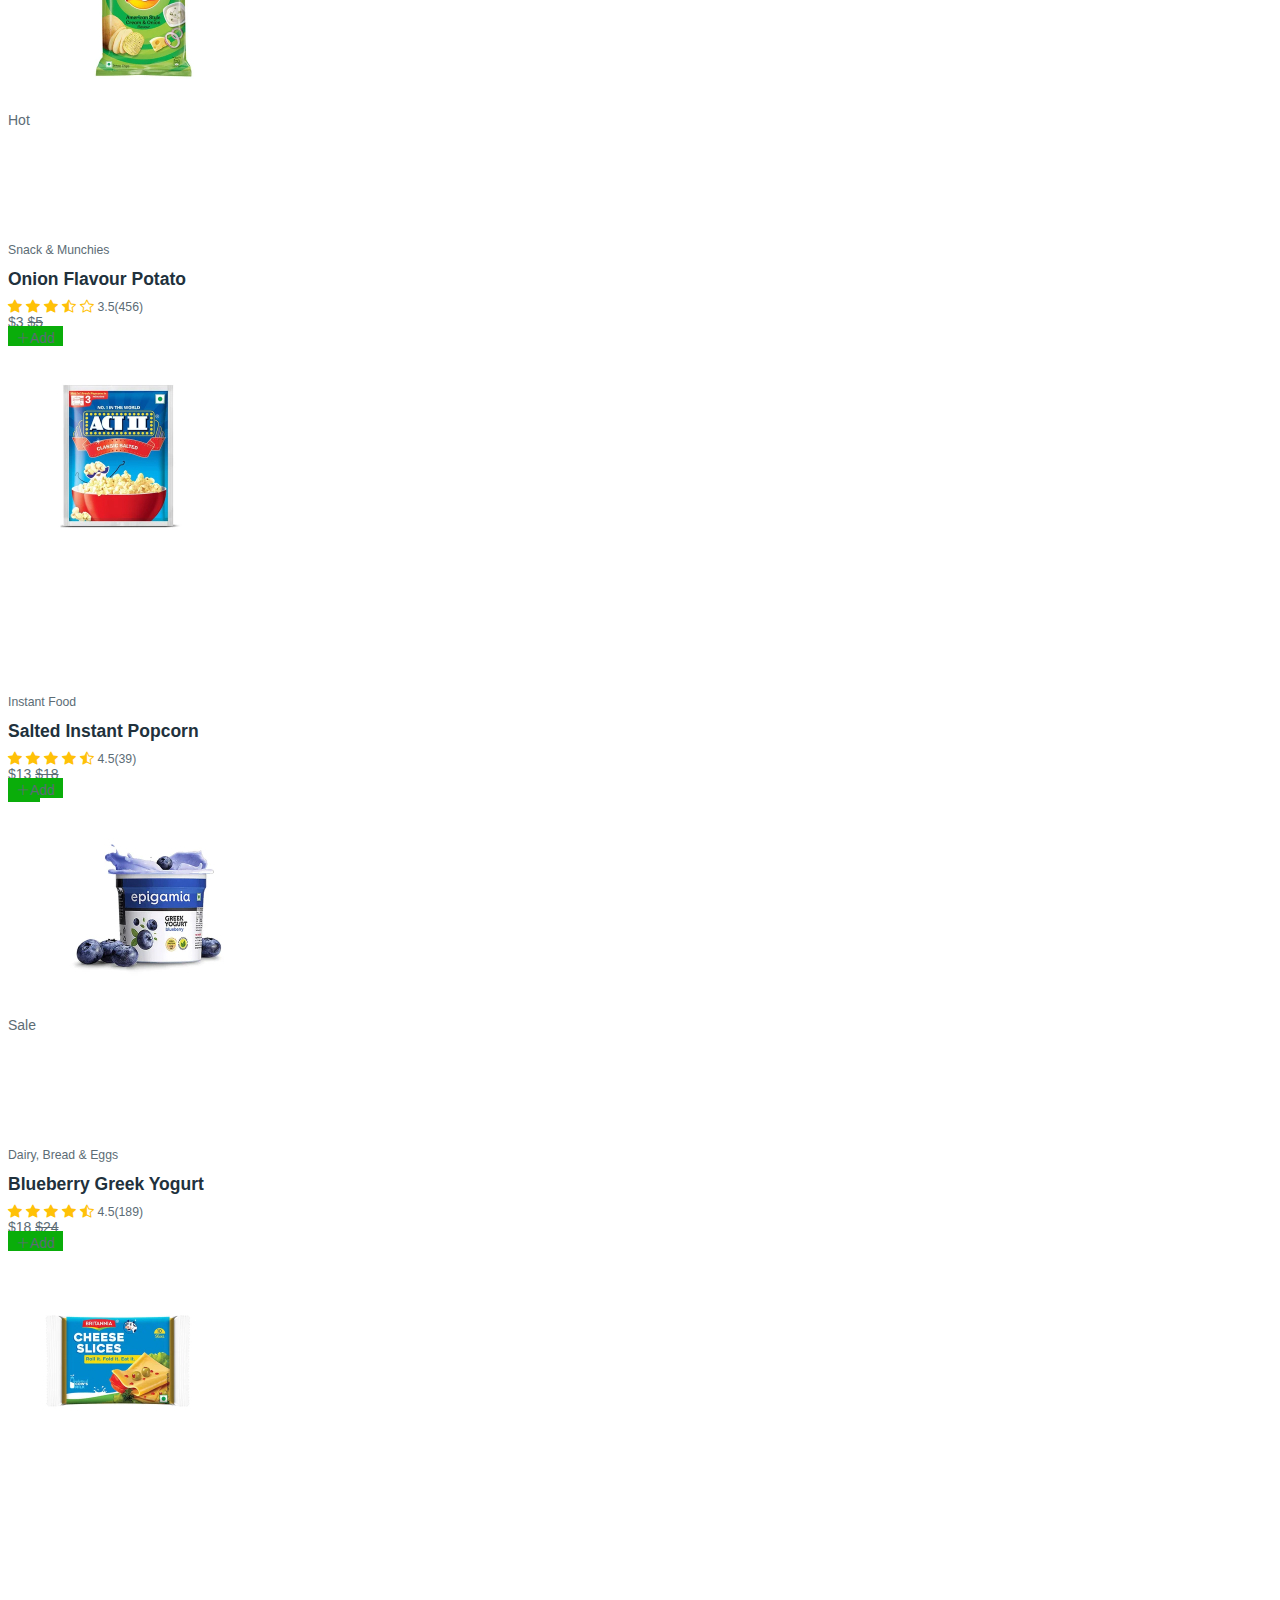
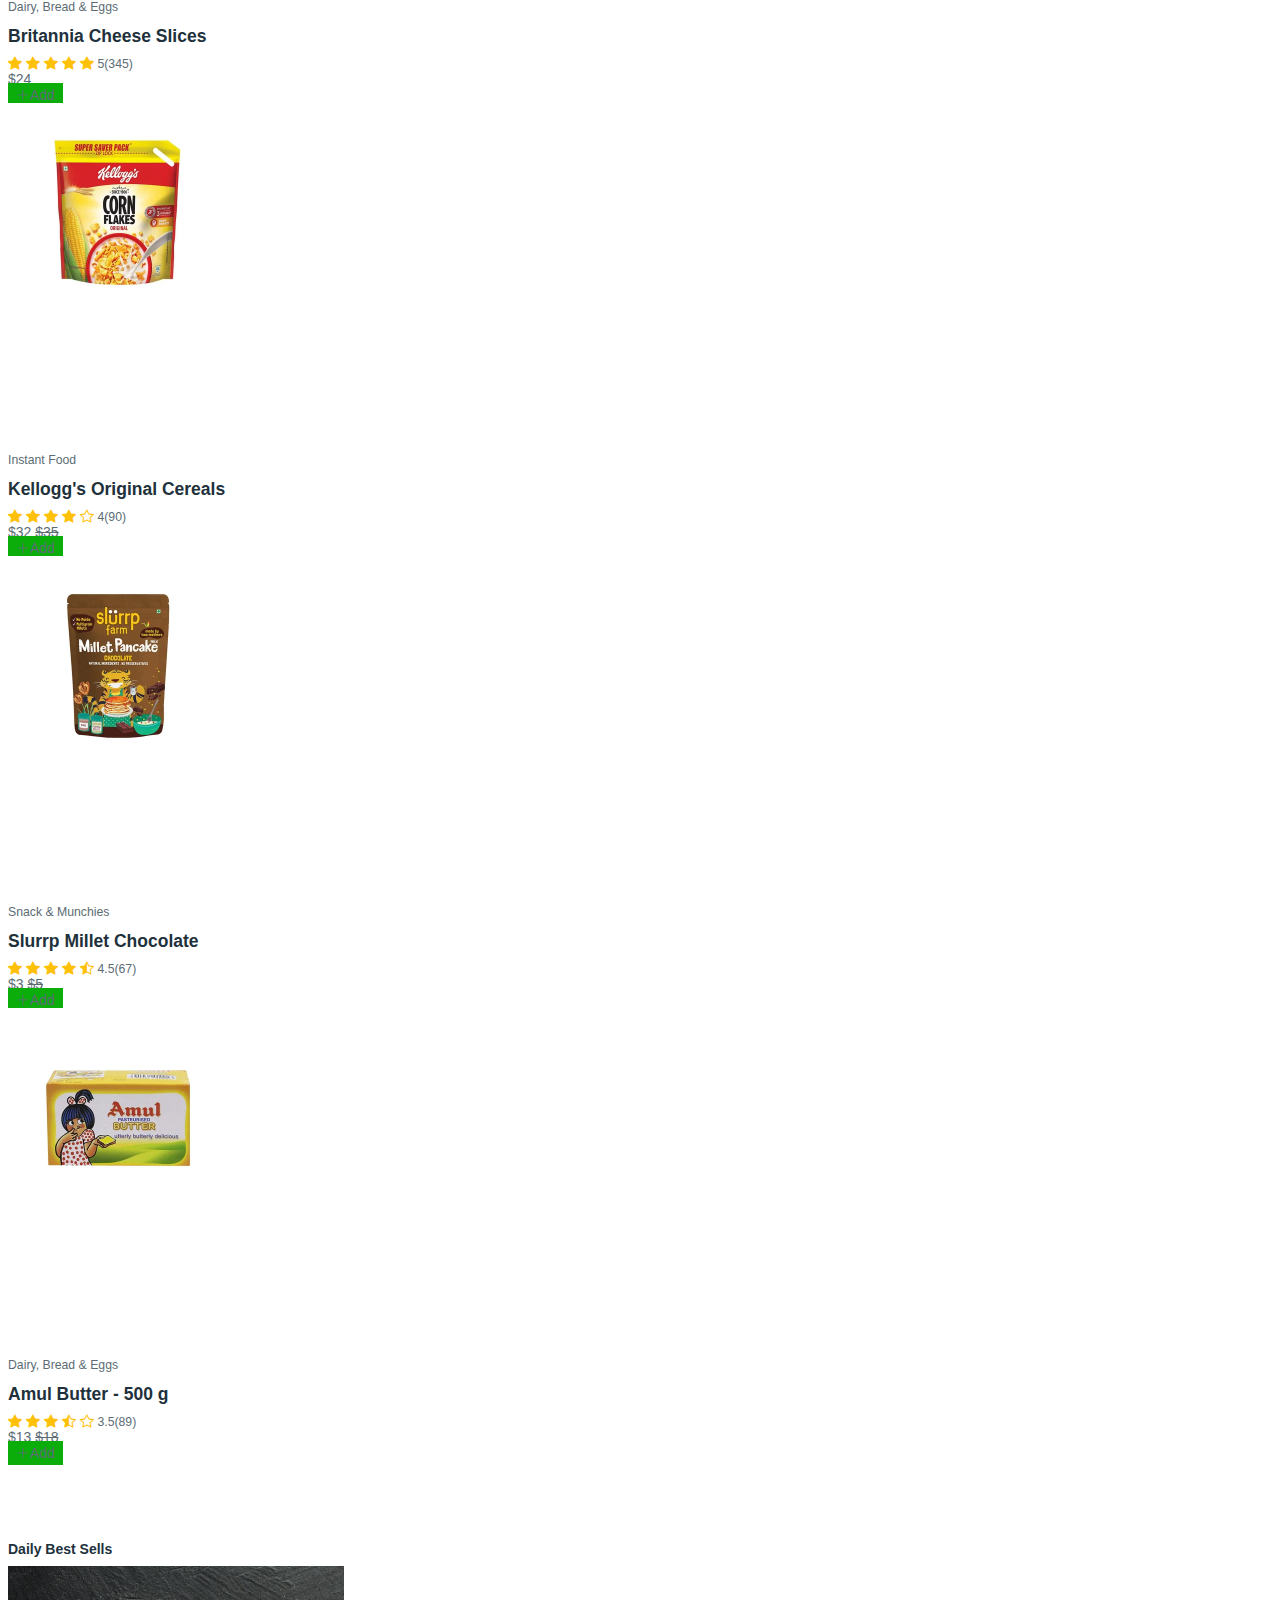
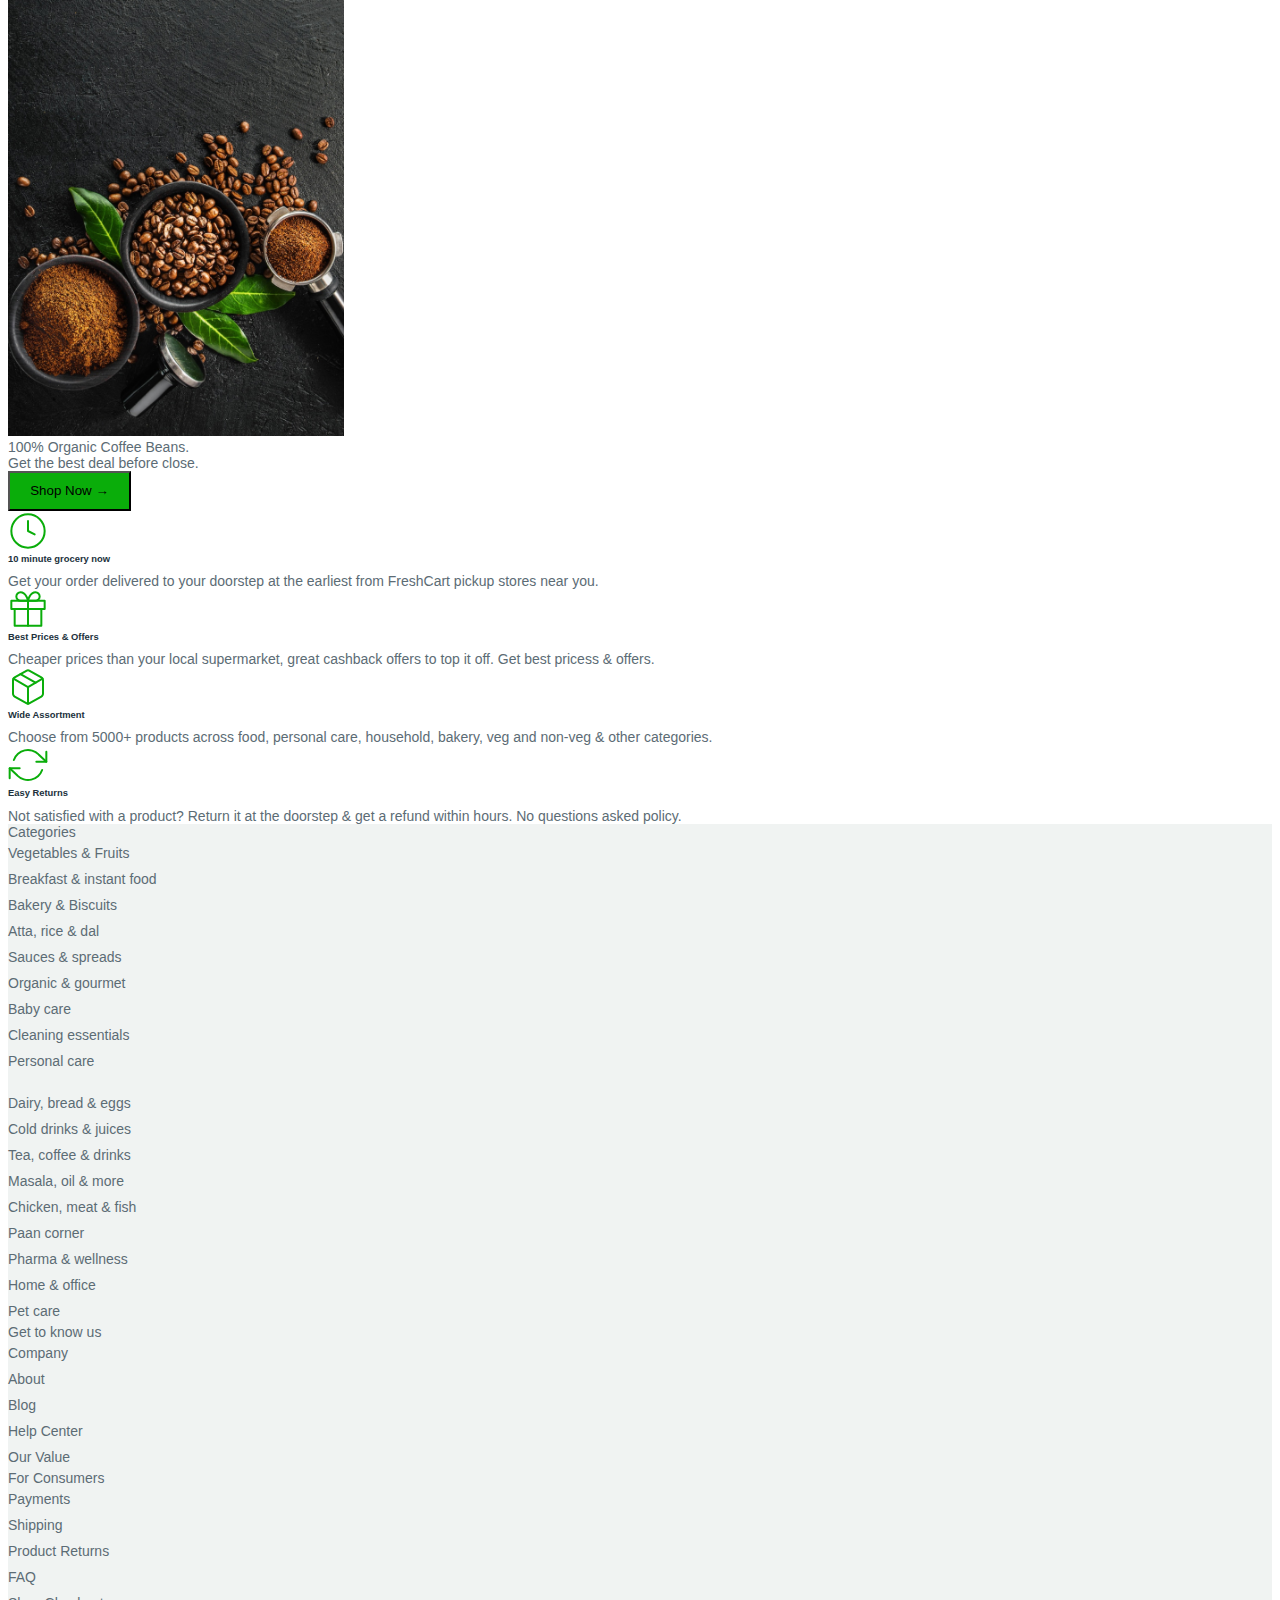
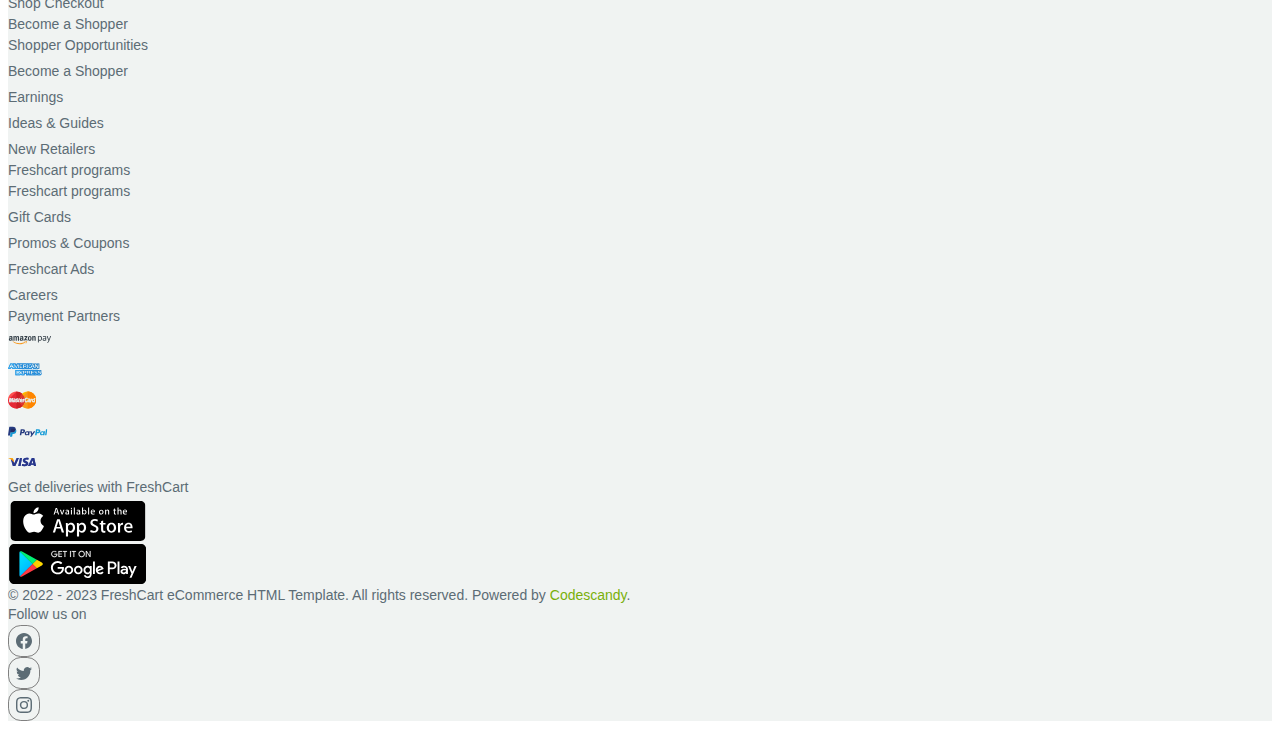
==== commit e6610f2a: "add accordion menu content" ====
--- a/index.html
+++ b/index.html
@@ -256,7 +256,7 @@
                       <a class="dropdown-item" href="#">Forgot Password</a>
                       <a class="dropdown-item" href="#">My Account</a>
                       <a class="dropdown-item" href="#">Home 5<span class="badge light-blue ms-1">New</span>
-                        </a>
+                      </a>
                     </div>
                   </div>
                 </div>
@@ -264,14 +264,47 @@
                 <div class="accordion-item">
                   <h2 class="accordion-header">
                     <a href="#">
-                      <button class="accordion-button collapsed hover-green dashboard" type="button" data-bs-toggle="collapse"
-                      data-bs-target="#collapseSeven" aria-expanded="false" aria-controls="collapseSeven">
-                      Dashboard
+                      <button class="accordion-button collapsed hover-green dashboard" type="button"
+                        data-bs-toggle="collapse" data-bs-target="#collapseSeven" aria-expanded="false"
+                        aria-controls="collapseSeven">
+                        Dashboard
+                      </button>
+                    </a>
+                  </h2>
+                </div>
+                <!-- Docs -->
+                <div class="accordion-item">
+                  <h2 class="accordion-header">
+                    <button class="accordion-button collapsed hover-green" type="button" data-bs-toggle="collapse"
+                      data-bs-target="#collapseEight" aria-expanded="false" aria-controls="collapseEight">
+                      Docs
                     </button>
-                    </a>
-                    
                   </h2>
-                  
+                  <div id="collapseEight" class="accordion-collapse collapse" data-bs-parent="#accordionExample">
+                    <div class="accordion-body fs-6-7">
+                      <a class="dropdown-item d-flex align-items-center" href="#">
+                        <i class="bi bi-file-text doc-icon main-green-color me-2"></i>
+                        <div class="doc-body">
+                          <h6 class="mb-0 fs-6-7">Documentations</h6>
+                          <p class="mb-0 fs-7">
+                            Browse the all documentation
+                          </p>
+                        </div>
+                      </a>
+                      <a class="dropdown-item d-flex align-items-center" href="#">
+                        <i class="bi bi-layers doc-icon main-green-color me-2"></i>
+                        <div class="doc-body">
+                          <h6 class="mb-0 fs-6-7">
+                            Changelog
+                            <span class="main-green-color">v1.2.0</span>
+                          </h6>
+                          <p class="mb-0 fs-7">
+                            See what's new
+                          </p>
+                        </div>
+                      </a>
+                    </div>
+                  </div>
                 </div>
               </div>
             </div>
@@ -481,7 +514,6 @@
                       </p>
                     </div>
                   </a></li>
-
               </ul>
             </div>
           </li>
--- a/css/all.css
+++ b/css/all.css
@@ -294,12 +294,12 @@
   padding: 4px 8px;
   background-color: #0aad0a;
 }
+.top-search .container .top-search-right .offcanvas .offcanvas-body .accordion .accordion-item .accordion-collapse .accordion-body .doc-icon {
+  font-size: 25px;
+}
 .top-search .container .top-search-right .offcanvas .offcanvas-body .dropdown-menu {
   box-shadow: 0 0 2px rgba(145, 158, 171, 0.2), 0 12px 24px -4px rgba(145, 158, 171, 0.12);
 }
-.top-search .container .top-search-right .offcanvas .offcanvas-body .dropdown-menu .doc-icon {
-  font-size: 25px;
-}
 .top-search .container .top-search-right .offcanvas .offcanvas-body .light-blue {
   background-color: #CCE1FE;
   color: #21313c;
@@ -320,19 +320,6 @@
 .top-search .container .top-search-right .offcanvas .offcanvas-body .hover-green:focus {
   color: #0aad0a;
   outline: none;
-}
-.top-search .container .top-search-right .offcanvas .offcanvas-body .mega-menu .dropdown {
-  position: unset;
-  width: 100%;
-}
-.top-search .container .top-search-right .offcanvas .offcanvas-body .mega-menu .dropdown .dropdown-menu {
-  box-shadow: 0 0 2px rgba(145, 158, 171, 0.2), 0 12px 24px -4px rgba(145, 158, 171, 0.12);
-}
-.top-search .container .top-search-right .offcanvas .offcanvas-body .mega-menu .dropdown .dropdown-menu.show {
-  inset: 50px 0 0 0 !important;
-  transform: unset !important;
-  width: 100%;
-  height: 400px;
 }
 
 .top-nav {
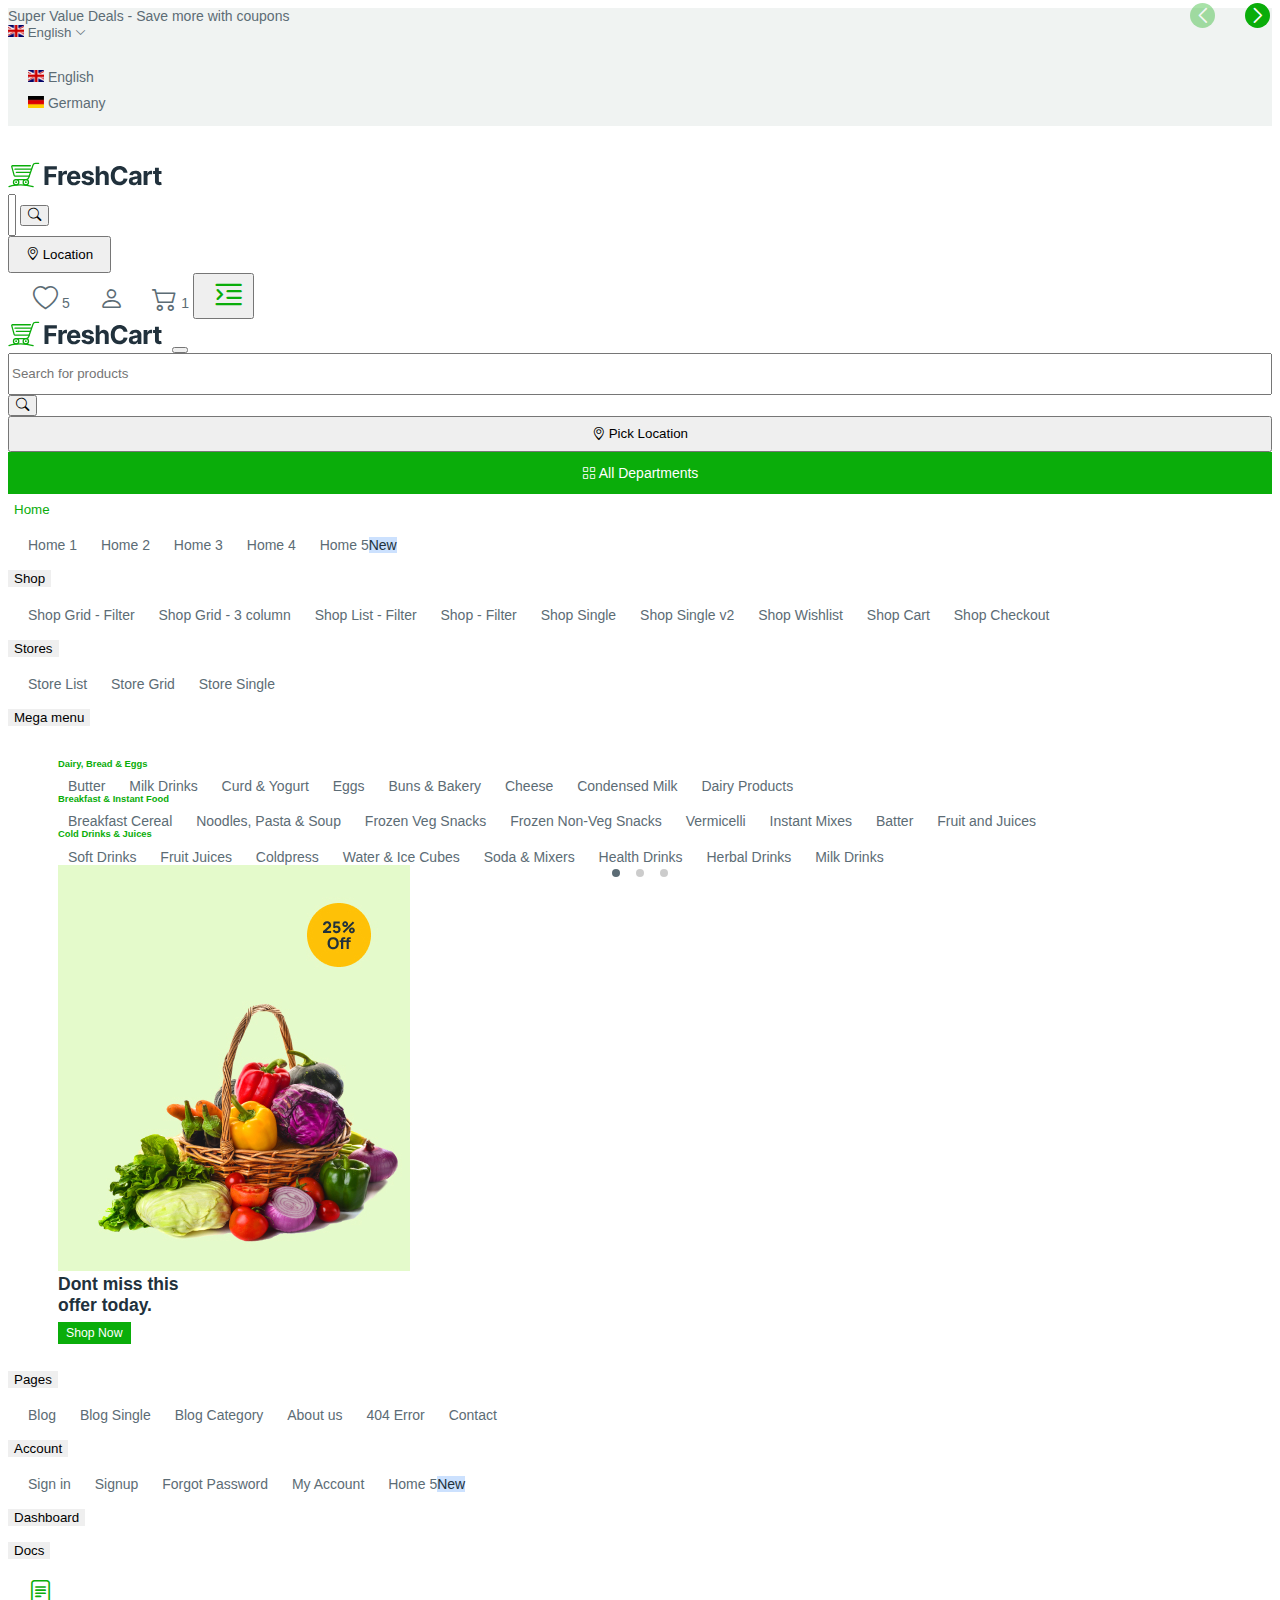
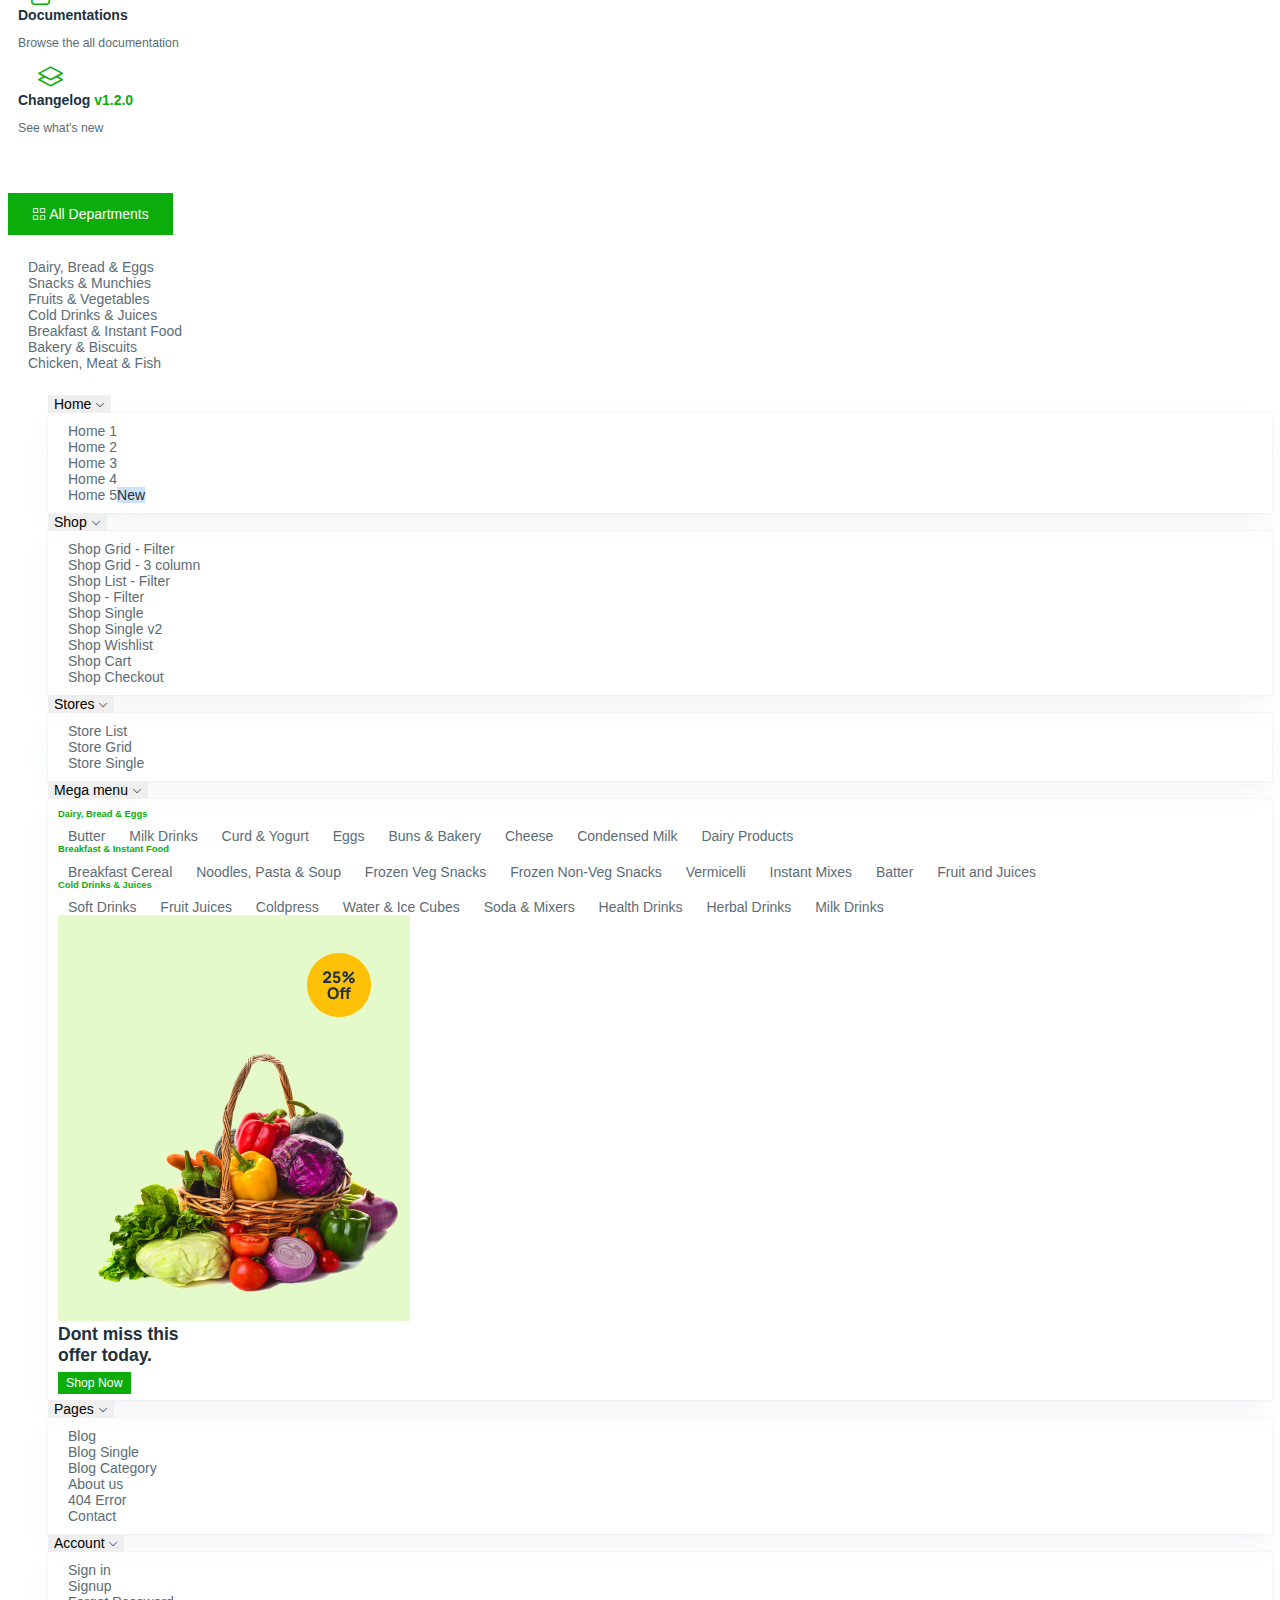
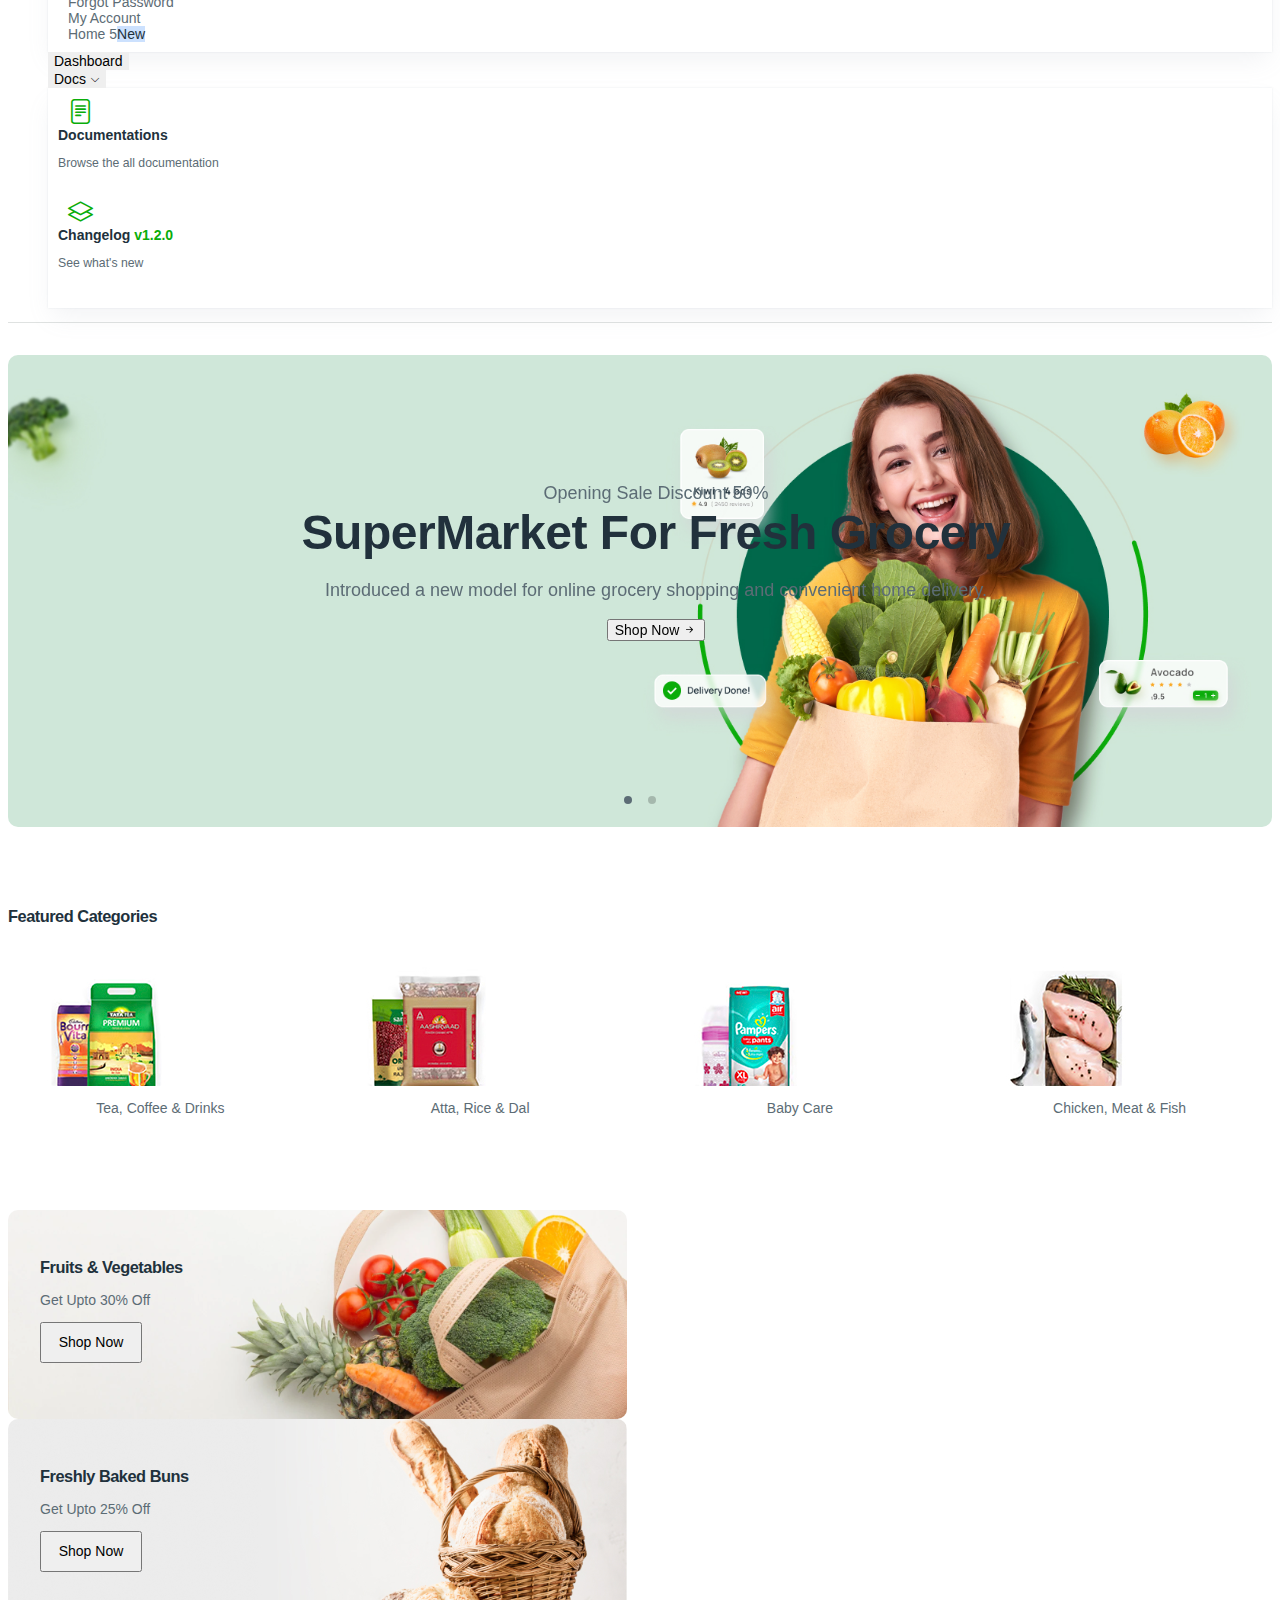
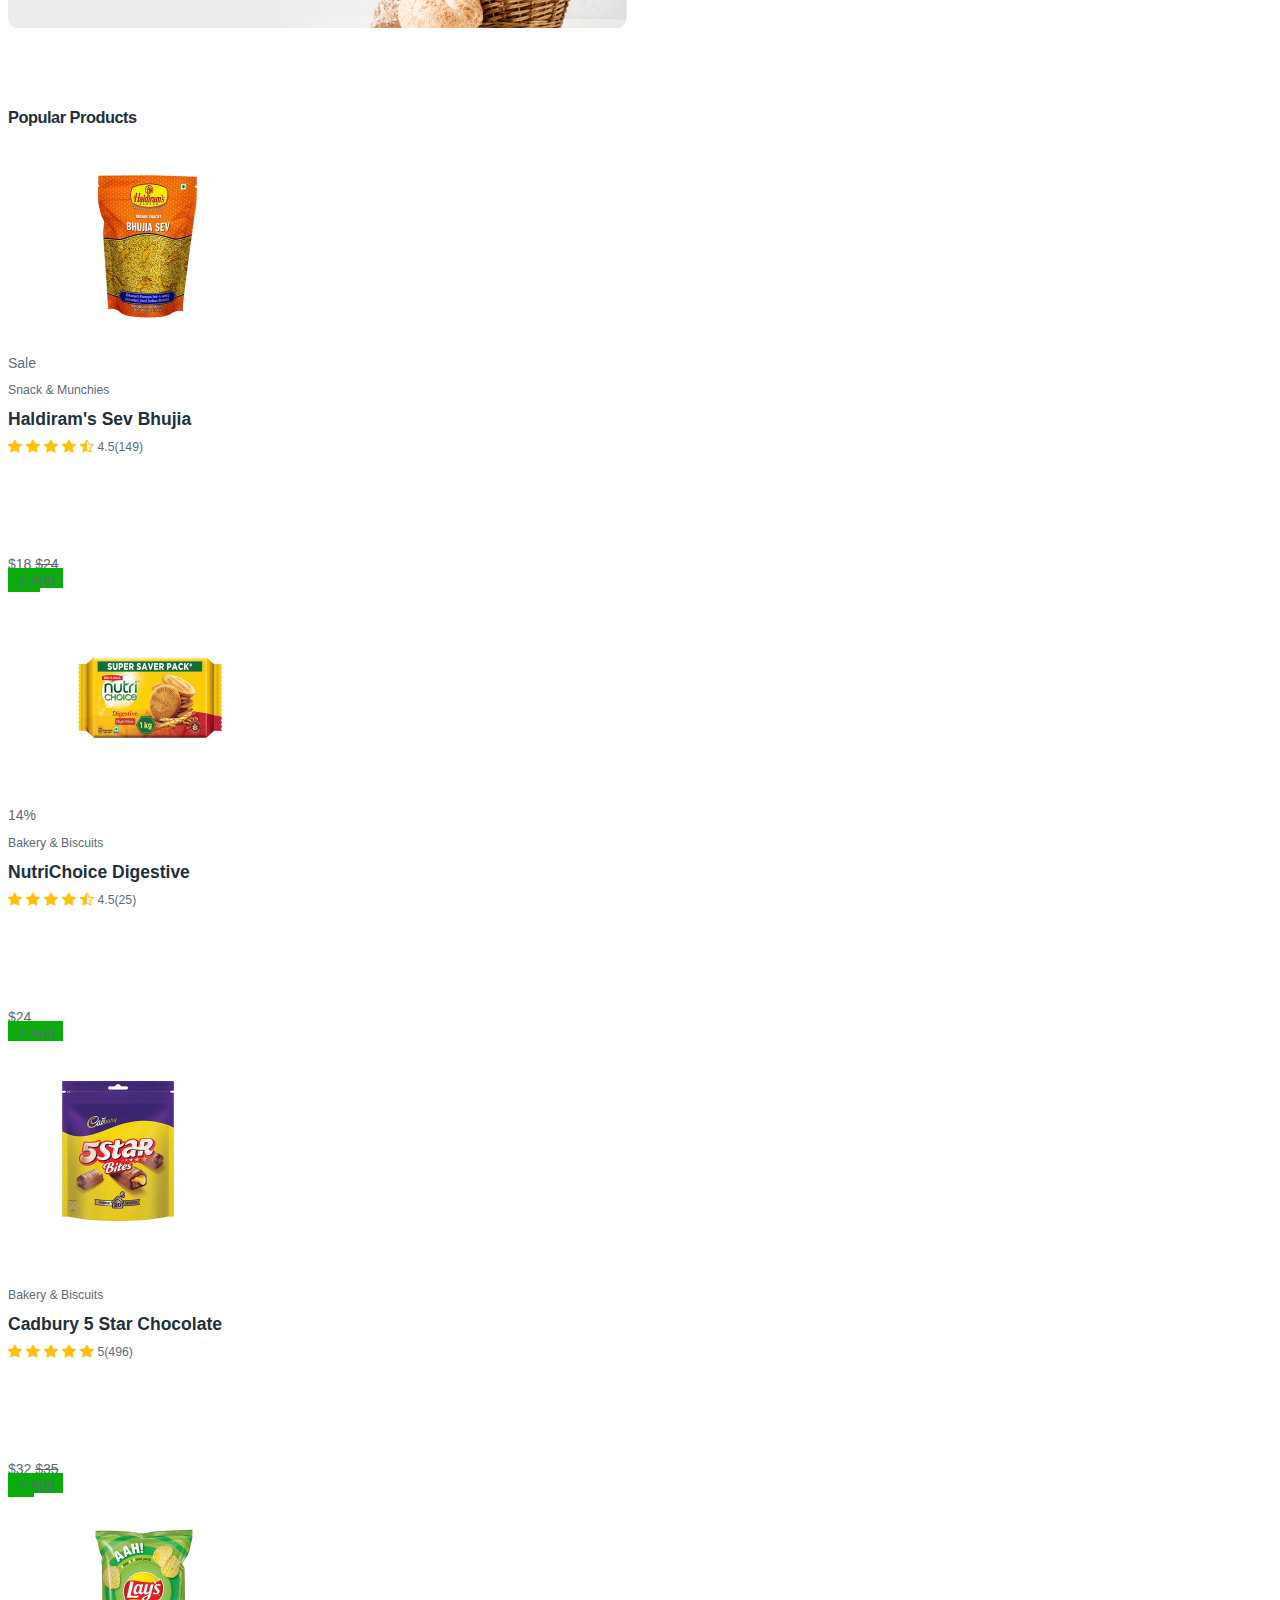
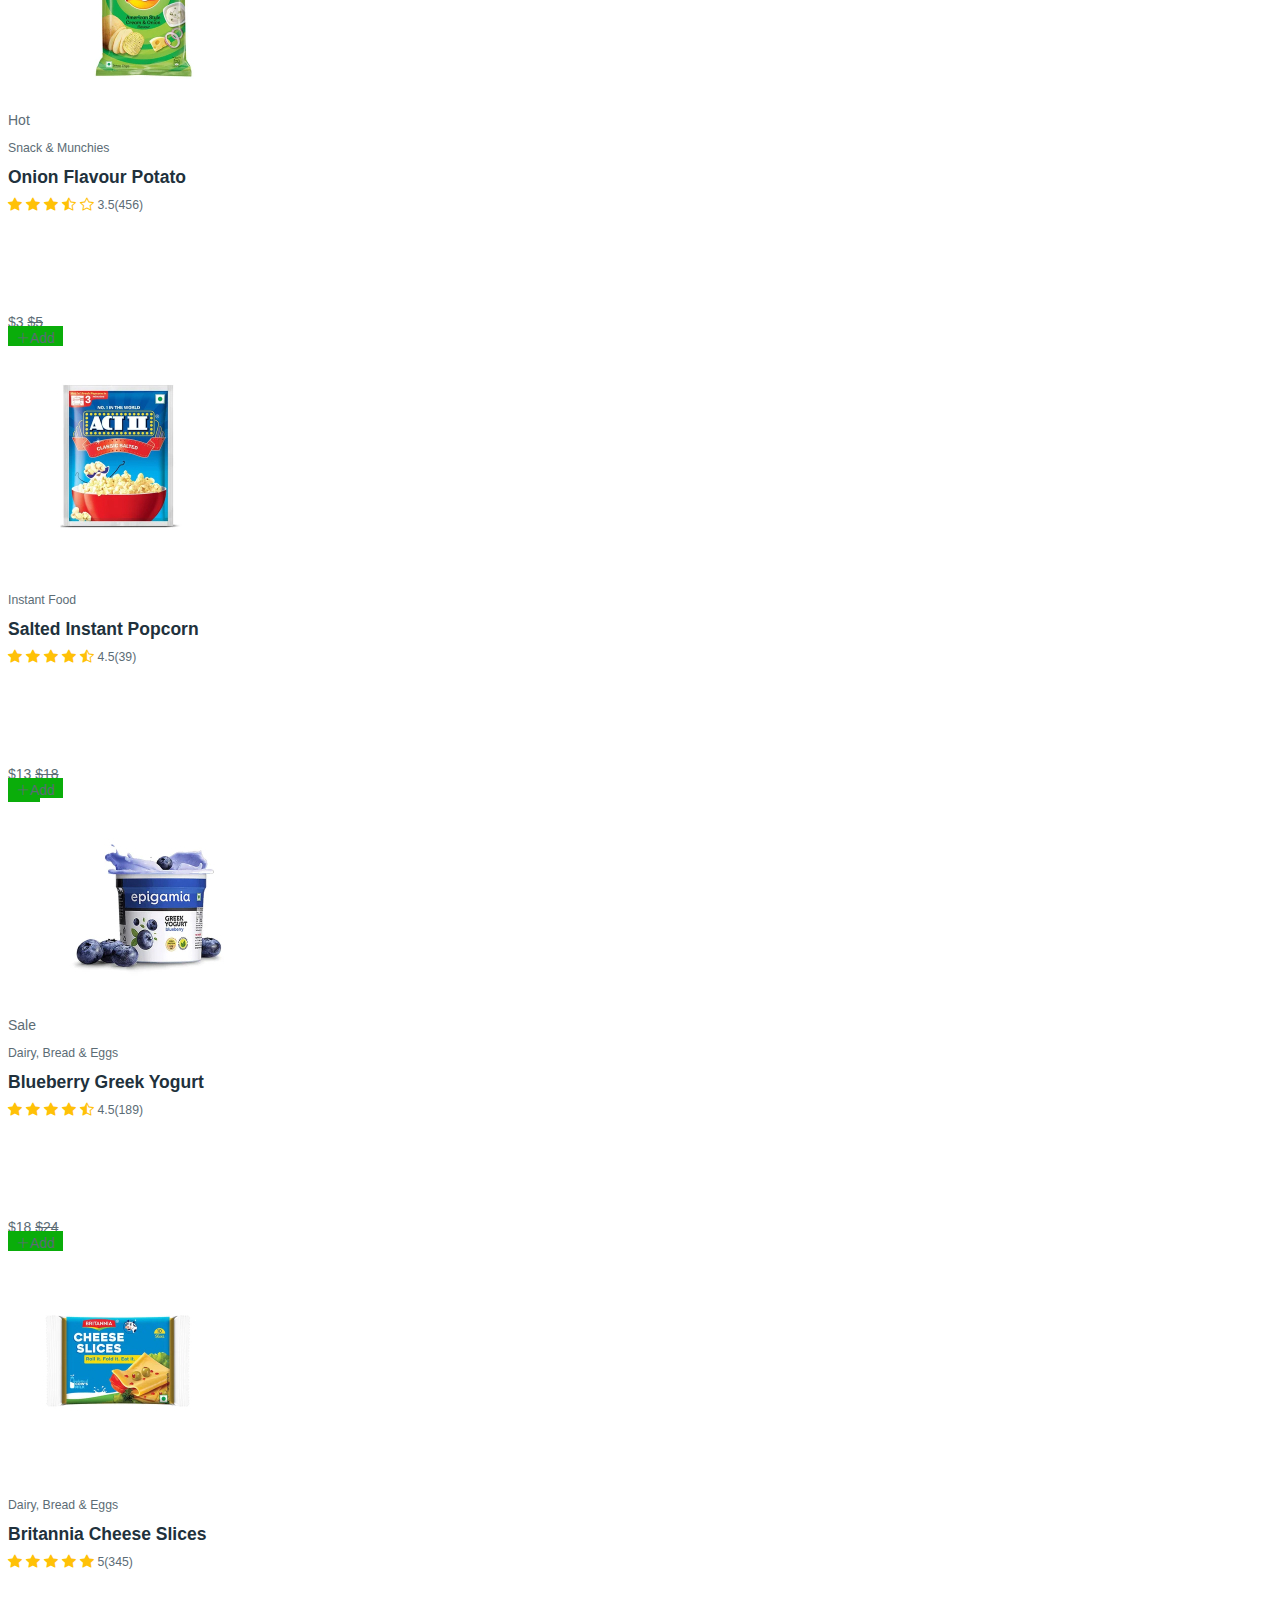
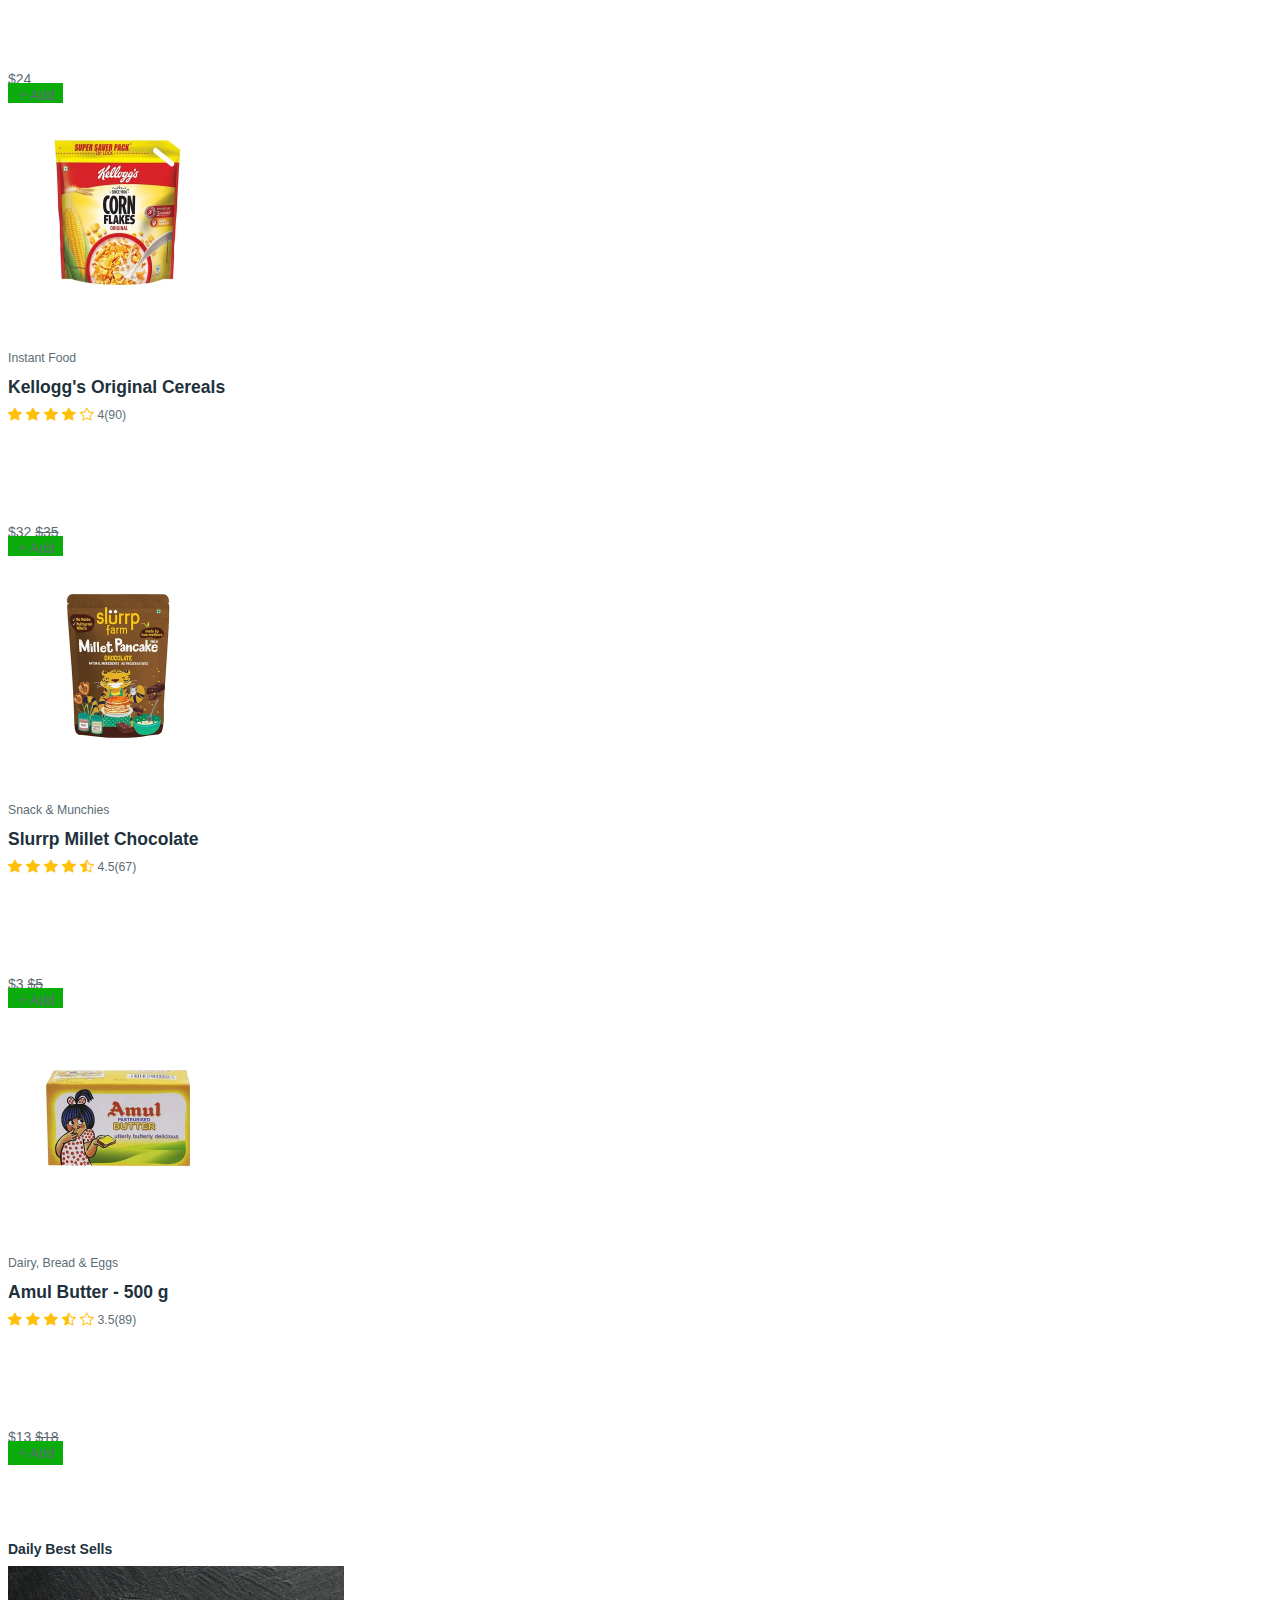
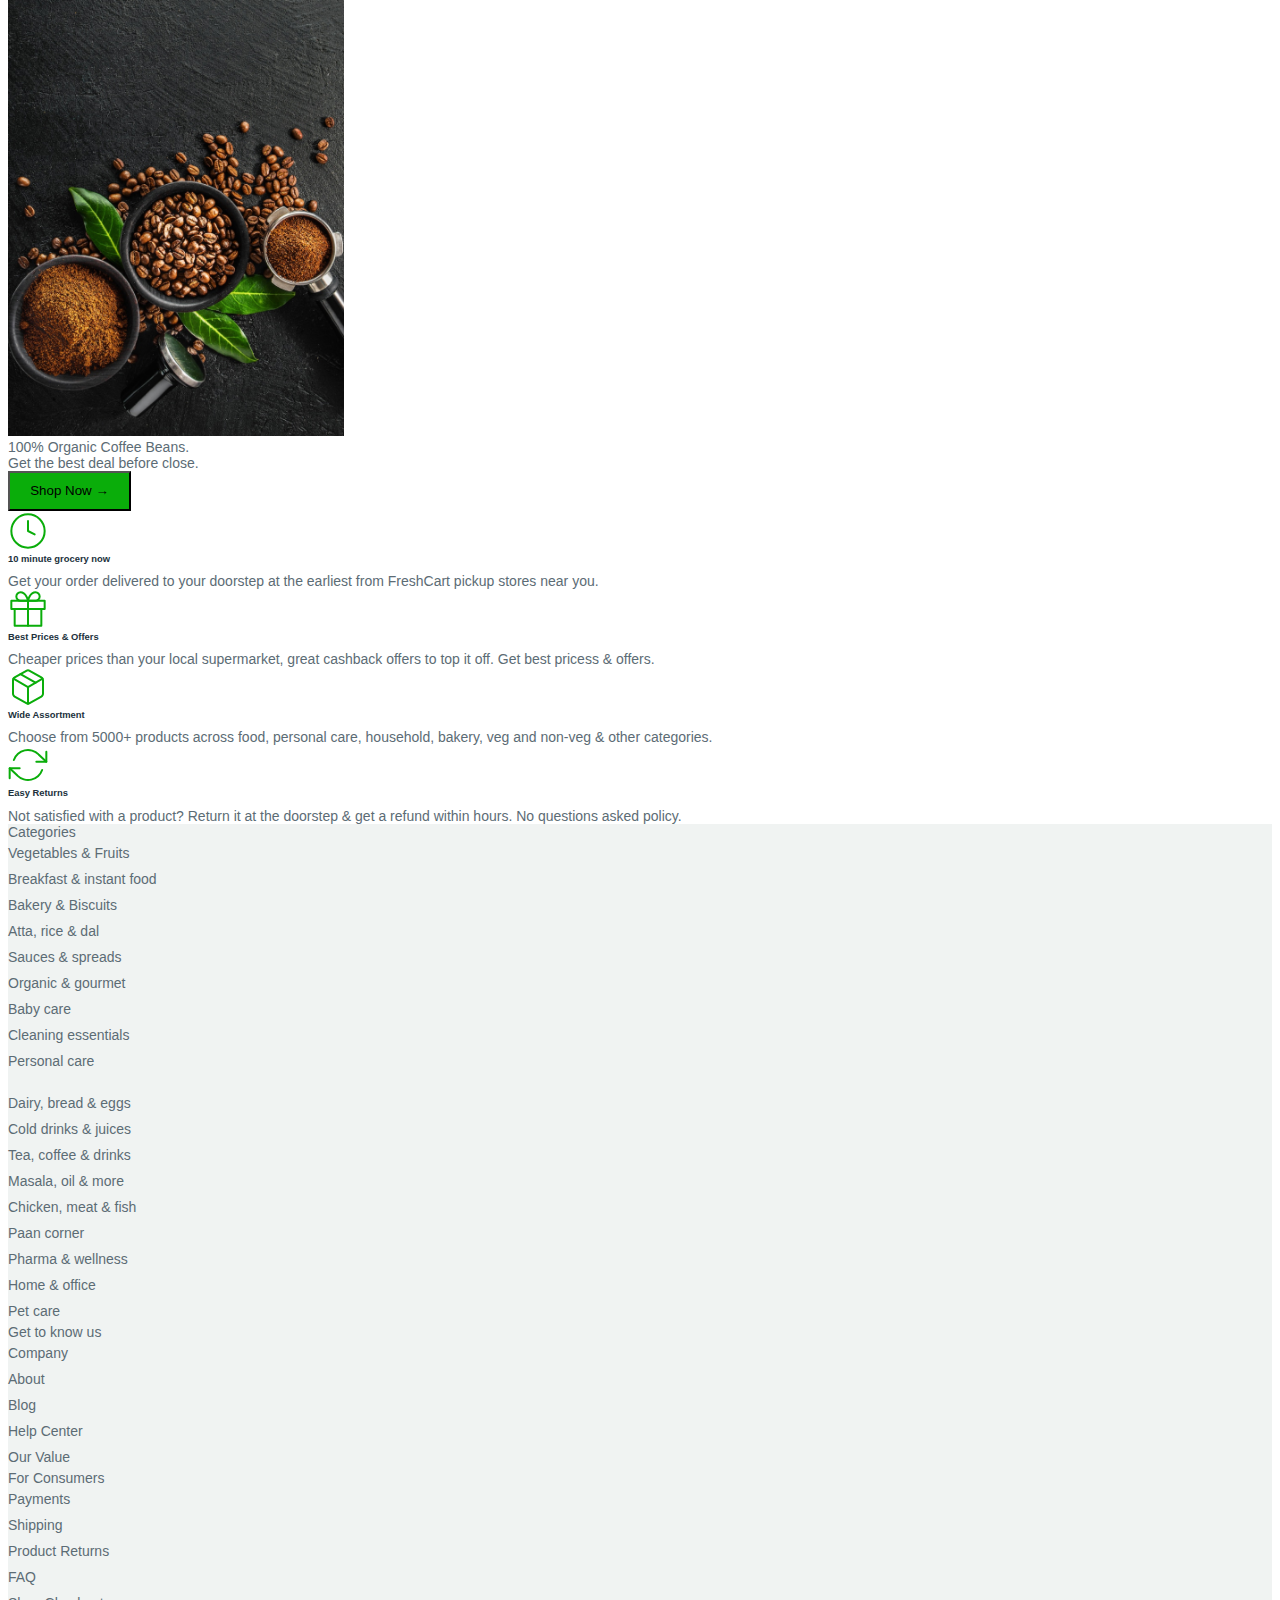
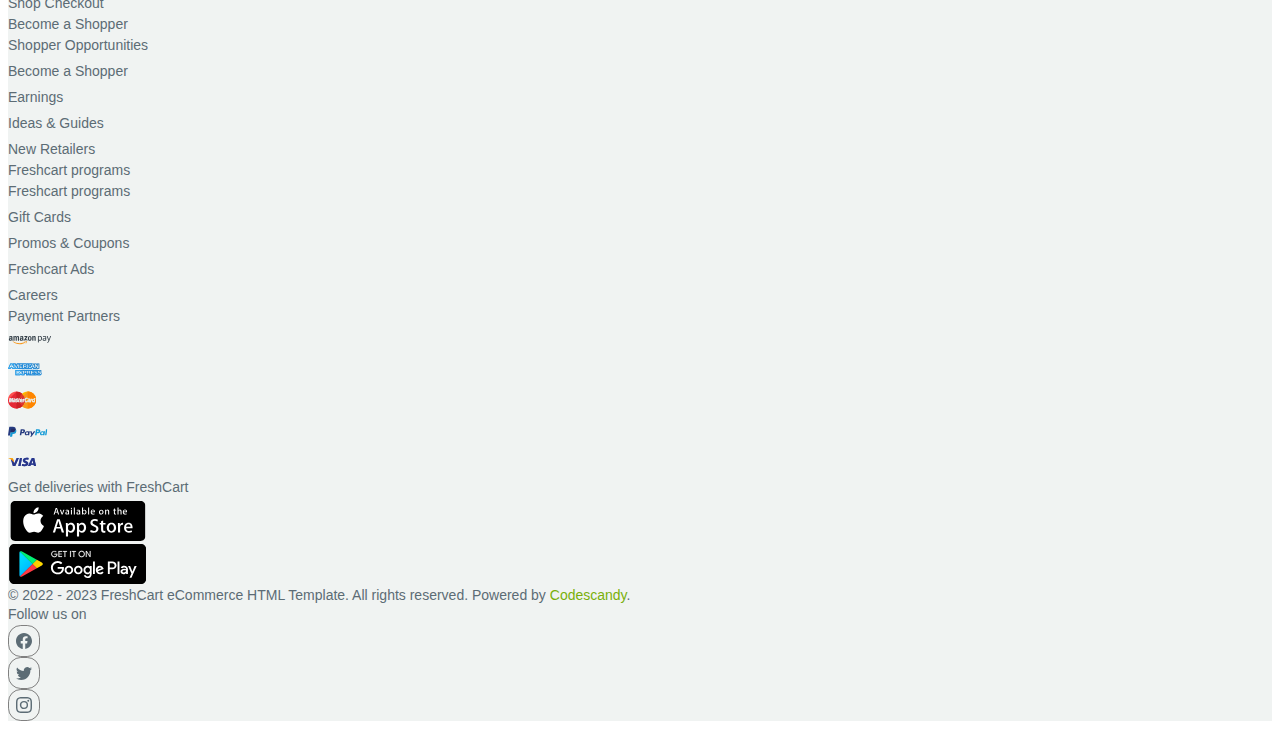
==== commit f369683e: "adjust the Popular Products" ====
--- a/index.html
+++ b/index.html
@@ -686,7 +686,7 @@
     </section>
     <section class="small-banner">
       <div class="container text-start">
-        <div class="row two-card row-cols-1">
+        <div class="row two-card row-cols-1 px-3 px-lg-0">
           <div class="col food-banner food-left-banner img-fluid me-md-2 mb-4 mb-md-0">
             <h3>Fruits & Vegetables</h3>
             <p>Get Upto <span class="fw-bold">30%</span> Off</p>
@@ -714,12 +714,34 @@
             <h3>Popular Products</h3>
           </div>
         </div>
-        <div class="row row-cols-xl-5 row-cols-lg-3 row-cols-md-2 row-cols-sm-1 row-cols-1 row-gap-1">
+        <div class="row row-cols-xl-5 row-cols-lg-3 row-cols-md-2 row-cols-sm-2 row-cols-2 row-gap-1">
+          <!-- 1 -->
           <div class="col">
             <div class="card mb-3 card-product position-relative">
-              <div class="card-body d-flex flex-column align-items-center">
-                <span class="badge text-bg-danger me-auto">Sale</span>
-                <a href="#"><img src="./img/product/product-img-1.jpg" alt="" class="img-fluid mb-2-3"></a>
+              <div class="card-body d-flex flex-column align-items-center justify-content-between">
+                <div>
+                  <span class="badge text-bg-danger me-auto">Sale</span>
+                  <a href="#"><img src="./img/product/product-img-1.jpg" alt="" class="img-fluid mb-2-3"></a>
+
+                  <a href="#" class="me-auto mb-2">
+                    <p class="card-text text-body-tertiary fs-7">Snack &
+                      Munchies</p>
+                  </a>
+                  <a href="#" class="me-auto">
+                    <h5 class="card-title fs-6">Haldiram's
+                      Sev Bhujia</h5>
+                  </a>
+                  <div class="me-auto mb-3">
+                    <span class="star-color">
+                      <i class="bi bi-star-fill "></i>
+                      <i class="bi bi-star-fill"></i>
+                      <i class="bi bi-star-fill"></i>
+                      <i class="bi bi-star-fill"></i>
+                      <i class="bi bi-star-half"></i>
+                    </span>
+                    <span class="fs-7 text-body-tertiary">4.5(149)</span>
+                  </div>
+                </div>
                 <div
                   class="card-product-action position-absolute top-50 d-flex align-items-center justify-content-center gap-1 w-100">
                   <a href="#" class="btn-action action-link" data-action="Quick View">
@@ -732,24 +754,6 @@
                     <i class="bi bi-arrow-left-right"></i>
                   </a>
                 </div>
-                <a href="#" class="me-auto mb-2">
-                  <p class="card-text text-body-tertiary fs-7">Snack &
-                    Munchies</p>
-                </a>
-                <a href="#" class="me-auto">
-                  <h5 class="card-title fs-6">Haldiram's
-                    Sev Bhujia</h5>
-                </a>
-                <div class="me-auto mb-3">
-                  <span class="star-color">
-                    <i class="bi bi-star-fill "></i>
-                    <i class="bi bi-star-fill"></i>
-                    <i class="bi bi-star-fill"></i>
-                    <i class="bi bi-star-fill"></i>
-                    <i class="bi bi-star-half"></i>
-                  </span>
-                  <span class="fs-7 text-body-tertiary">4.5(149)</span>
-                </div>
                 <div class="d-flex justify-content-between w-100">
                   <div>
                     <span class="fs-6">$18</span>
@@ -760,11 +764,31 @@
               </div>
             </div>
           </div>
+          <!-- 2 -->
           <div class="col">
             <div class="card mb-3 card-product position-relative">
-              <div class="card-body d-flex flex-column align-items-center">
-                <span class="badge text-bg-success me-auto">14%</span>
-                <a href="#"><img src="./img/product/product-img-2.jpg" alt="" class="img-fluid mb-2-3"></a>
+              <div class="card-body d-flex flex-column align-items-center justify-content-between">
+                <div>
+                  <span class="badge text-bg-success me-auto">14%</span>
+                  <a href="#"><img src="./img/product/product-img-2.jpg" alt="" class="img-fluid mb-2-3"></a>
+                  <a href="#" class="me-auto mb-2">
+                    <p class="card-text text-body-tertiary fs-7">Bakery &
+                      Biscuits</p>
+                  </a>
+                  <a href="#" class="me-auto">
+                    <h5 class="card-title fs-6">NutriChoice Digestive</h5>
+                  </a>
+                  <div class="me-auto mb-3">
+                    <span class="star-color">
+                      <i class="bi bi-star-fill "></i>
+                      <i class="bi bi-star-fill"></i>
+                      <i class="bi bi-star-fill"></i>
+                      <i class="bi bi-star-fill"></i>
+                      <i class="bi bi-star-half"></i>
+                    </span>
+                    <span class="fs-7 text-body-tertiary">4.5(25)</span>
+                  </div>
+                </div>
                 <div
                   class="card-product-action position-absolute top-50 d-flex align-items-center justify-content-center gap-1 w-100">
                   <a href="#" class="btn-action action-link" data-action="Quick View">
@@ -777,23 +801,6 @@
                     <i class="bi bi-arrow-left-right"></i>
                   </a>
                 </div>
-                <a href="#" class="me-auto mb-2">
-                  <p class="card-text text-body-tertiary fs-7">Bakery &
-                    Biscuits</p>
-                </a>
-                <a href="#" class="me-auto">
-                  <h5 class="card-title fs-6">NutriChoice Digestive</h5>
-                </a>
-                <div class="me-auto mb-3">
-                  <span class="star-color">
-                    <i class="bi bi-star-fill "></i>
-                    <i class="bi bi-star-fill"></i>
-                    <i class="bi bi-star-fill"></i>
-                    <i class="bi bi-star-fill"></i>
-                    <i class="bi bi-star-half"></i>
-                  </span>
-                  <span class="fs-7 text-body-tertiary">4.5(25)</span>
-                </div>
                 <div class="d-flex justify-content-between w-100">
                   <div>
                     <span class="fs-6">$24</span>
@@ -803,10 +810,31 @@
               </div>
             </div>
           </div>
+          <!-- 3 -->
           <div class="col">
             <div class="card mb-3 card-product position-relative">
-              <div class="card-body d-flex flex-column align-items-center">
-                <a href="#"><img src="./img/product/product-img-3.jpg" alt="" class="img-fluid mb-2-3"></a>
+              <div class="card-body d-flex flex-column align-items-center justify-content-between">
+                <div>
+                  <a href="#"><img src="./img/product/product-img-3.jpg" alt="" class="img-fluid mb-2-3"></a>
+                  <a href="#" class="me-auto mb-2">
+                    <p class="card-text text-body-tertiary fs-7">Bakery &
+                      Biscuits</p>
+                  </a>
+                  <a href="#" class="me-auto">
+                    <h5 class="card-title fs-6">Cadbury 5
+                      Star Chocolate</h5>
+                  </a>
+                  <div class="me-auto mb-3">
+                    <span class="star-color">
+                      <i class="bi bi-star-fill "></i>
+                      <i class="bi bi-star-fill"></i>
+                      <i class="bi bi-star-fill"></i>
+                      <i class="bi bi-star-fill"></i>
+                      <i class="bi bi-star-fill"></i>
+                    </span>
+                    <span class="fs-7 text-body-tertiary">5(496)</span>
+                  </div>
+                </div>
                 <div
                   class="card-product-action position-absolute top-50 d-flex align-items-center justify-content-center gap-1 w-100">
                   <a href="#" class="btn-action action-link" data-action="Quick View">
@@ -819,24 +847,6 @@
                     <i class="bi bi-arrow-left-right"></i>
                   </a>
                 </div>
-                <a href="#" class="me-auto mb-2">
-                  <p class="card-text text-body-tertiary fs-7">Bakery &
-                    Biscuits</p>
-                </a>
-                <a href="#" class="me-auto">
-                  <h5 class="card-title fs-6">Cadbury 5
-                    Star Chocolate</h5>
-                </a>
-                <div class="me-auto mb-3">
-                  <span class="star-color">
-                    <i class="bi bi-star-fill "></i>
-                    <i class="bi bi-star-fill"></i>
-                    <i class="bi bi-star-fill"></i>
-                    <i class="bi bi-star-fill"></i>
-                    <i class="bi bi-star-fill"></i>
-                  </span>
-                  <span class="fs-7 text-body-tertiary">5(496)</span>
-                </div>
                 <div class="d-flex justify-content-between w-100">
                   <div>
                     <span class="fs-6">$32</span>
@@ -847,11 +857,32 @@
               </div>
             </div>
           </div>
+          <!-- 4 -->
           <div class="col">
             <div class="card mb-3 card-product position-relative">
-              <div class="card-body d-flex flex-column align-items-center">
-                <span class="badge text-bg-danger me-auto">Hot</span>
-                <a href="#"><img src="./img/product/product-img-4.jpg" alt="" class="img-fluid mb-2-3"></a>
+              <div class="card-body d-flex flex-column align-items-center justify-content-between">
+                <div>
+                  <span class="badge text-bg-danger me-auto">Hot</span>
+                  <a href="#"><img src="./img/product/product-img-4.jpg" alt="" class="img-fluid mb-2-3"></a>
+                  <a href="#" class="me-auto mb-2">
+                    <p class="card-text text-body-tertiary fs-7">Snack &
+                      Munchies</p>
+                  </a>
+                  <a href="#" class="me-auto">
+                    <h5 class="card-title fs-6">Onion
+                      Flavour Potato</h5>
+                  </a>
+                  <div class="me-auto mb-3">
+                    <span class="star-color">
+                      <i class="bi bi-star-fill "></i>
+                      <i class="bi bi-star-fill"></i>
+                      <i class="bi bi-star-fill"></i>
+                      <i class="bi bi-star-half"></i>
+                      <i class="bi bi-star"></i>
+                    </span>
+                    <span class="fs-7 text-body-tertiary">3.5(456)</span>
+                  </div>
+                </div>
                 <div
                   class="card-product-action position-absolute top-50 d-flex align-items-center justify-content-center gap-1 w-100">
                   <a href="#" class="btn-action action-link" data-action="Quick View">
@@ -864,24 +895,6 @@
                     <i class="bi bi-arrow-left-right"></i>
                   </a>
                 </div>
-                <a href="#" class="me-auto mb-2">
-                  <p class="card-text text-body-tertiary fs-7">Snack &
-                    Munchies</p>
-                </a>
-                <a href="#" class="me-auto">
-                  <h5 class="card-title fs-6">Onion
-                    Flavour Potato</h5>
-                </a>
-                <div class="me-auto mb-3">
-                  <span class="star-color">
-                    <i class="bi bi-star-fill "></i>
-                    <i class="bi bi-star-fill"></i>
-                    <i class="bi bi-star-fill"></i>
-                    <i class="bi bi-star-half"></i>
-                    <i class="bi bi-star"></i>
-                  </span>
-                  <span class="fs-7 text-body-tertiary">3.5(456)</span>
-                </div>
                 <div class="d-flex justify-content-between w-100">
                   <div>
                     <span class="fs-6">$3</span>
@@ -892,10 +905,31 @@
               </div>
             </div>
           </div>
+          <!-- 5 -->
           <div class="col">
             <div class="card mb-3 card-product position-relative">
-              <div class="card-body d-flex flex-column align-items-center">
-                <a href="#"><img src="./img/product/product-img-5.jpg" alt="" class="img-fluid mb-2-3"></a>
+              <div class="card-body d-flex flex-column align-items-center justify-content-between">
+                <div>
+                  <a href="#"><img src="./img/product/product-img-5.jpg" alt="" class="img-fluid mb-2-3"></a>
+                  <a href="#" class="me-auto mb-2">
+                    <p class="card-text text-body-tertiary fs-7">Instant
+                      Food</p>
+                  </a>
+                  <a href="#" class="me-auto">
+                    <h5 class="card-title fs-6">Salted
+                      Instant Popcorn</h5>
+                  </a>
+                  <div class="me-auto mb-3">
+                    <span class="star-color">
+                      <i class="bi bi-star-fill "></i>
+                      <i class="bi bi-star-fill"></i>
+                      <i class="bi bi-star-fill"></i>
+                      <i class="bi bi-star-fill"></i>
+                      <i class="bi bi-star-half"></i>
+                    </span>
+                    <span class="fs-7 text-body-tertiary">4.5(39)</span>
+                  </div>
+                </div>
                 <div
                   class="card-product-action position-absolute top-50 d-flex align-items-center justify-content-center gap-1 w-100">
                   <a href="#" class="btn-action action-link" data-action="Quick View">
@@ -908,24 +942,6 @@
                     <i class="bi bi-arrow-left-right"></i>
                   </a>
                 </div>
-                <a href="#" class="me-auto mb-2">
-                  <p class="card-text text-body-tertiary fs-7">Instant
-                    Food</p>
-                </a>
-                <a href="#" class="me-auto">
-                  <h5 class="card-title fs-6">Salted
-                    Instant Popcorn</h5>
-                </a>
-                <div class="me-auto mb-3">
-                  <span class="star-color">
-                    <i class="bi bi-star-fill "></i>
-                    <i class="bi bi-star-fill"></i>
-                    <i class="bi bi-star-fill"></i>
-                    <i class="bi bi-star-fill"></i>
-                    <i class="bi bi-star-half"></i>
-                  </span>
-                  <span class="fs-7 text-body-tertiary">4.5(39)</span>
-                </div>
                 <div class="d-flex justify-content-between w-100">
                   <div>
                     <span class="fs-6">$13</span>
@@ -936,11 +952,32 @@
               </div>
             </div>
           </div>
+          <!-- 6 -->
           <div class="col">
             <div class="card mb-3 card-product position-relative">
-              <div class="card-body d-flex flex-column align-items-center">
-                <span class="badge text-bg-danger me-auto">Sale</span>
-                <a href="#"><img src="./img/product/product-img-6.jpg" alt="" class="img-fluid mb-2-3"></a>
+              <div class="card-body d-flex flex-column align-items-center justify-content-between">
+                <div>
+                  <span class="badge text-bg-danger me-auto">Sale</span>
+                  <a href="#"><img src="./img/product/product-img-6.jpg" alt="" class="img-fluid mb-2-3"></a>
+                  <a href="#" class="me-auto mb-2">
+                    <p class="card-text text-body-tertiary fs-7">Dairy, Bread &
+                      Eggs</p>
+                  </a>
+                  <a href="#" class="me-auto">
+                    <h5 class="card-title fs-6">Blueberry
+                      Greek Yogurt</h5>
+                  </a>
+                  <div class="me-auto mb-3">
+                    <span class="star-color">
+                      <i class="bi bi-star-fill "></i>
+                      <i class="bi bi-star-fill"></i>
+                      <i class="bi bi-star-fill"></i>
+                      <i class="bi bi-star-fill"></i>
+                      <i class="bi bi-star-half"></i>
+                    </span>
+                    <span class="fs-7 text-body-tertiary">4.5(189)</span>
+                  </div>
+                </div>
                 <div
                   class="card-product-action position-absolute top-50 d-flex align-items-center justify-content-center gap-1 w-100">
                   <a href="#" class="btn-action action-link" data-action="Quick View">
@@ -953,24 +990,6 @@
                     <i class="bi bi-arrow-left-right"></i>
                   </a>
                 </div>
-                <a href="#" class="me-auto mb-2">
-                  <p class="card-text text-body-tertiary fs-7">Dairy, Bread &
-                    Eggs</p>
-                </a>
-                <a href="#" class="me-auto">
-                  <h5 class="card-title fs-6">Blueberry
-                    Greek Yogurt</h5>
-                </a>
-                <div class="me-auto mb-3">
-                  <span class="star-color">
-                    <i class="bi bi-star-fill "></i>
-                    <i class="bi bi-star-fill"></i>
-                    <i class="bi bi-star-fill"></i>
-                    <i class="bi bi-star-fill"></i>
-                    <i class="bi bi-star-half"></i>
-                  </span>
-                  <span class="fs-7 text-body-tertiary">4.5(189)</span>
-                </div>
                 <div class="d-flex justify-content-between w-100">
                   <div>
                     <span class="fs-6">$18</span>
@@ -981,10 +1000,31 @@
               </div>
             </div>
           </div>
+          <!-- 7 -->
           <div class="col">
             <div class="card mb-3 card-product position-relative">
-              <div class="card-body d-flex flex-column align-items-center">
-                <a href="#"><img src="./img/product/product-img-7.jpg" alt="" class="img-fluid mb-2-3"></a>
+              <div class="card-body d-flex flex-column align-items-center justify-content-between">
+                <div>
+                  <a href="#"><img src="./img/product/product-img-7.jpg" alt="" class="img-fluid mb-2-3"></a>
+                  <a href="#" class="me-auto mb-2">
+                    <p class="card-text text-body-tertiary fs-7">Dairy, Bread &
+                      Eggs</p>
+                  </a>
+                  <a href="#" class="me-auto">
+                    <h5 class="card-title fs-6">Britannia
+                      Cheese Slices</h5>
+                  </a>
+                  <div class="me-auto mb-3">
+                    <span class="star-color">
+                      <i class="bi bi-star-fill "></i>
+                      <i class="bi bi-star-fill"></i>
+                      <i class="bi bi-star-fill"></i>
+                      <i class="bi bi-star-fill"></i>
+                      <i class="bi bi-star-fill"></i>
+                    </span>
+                    <span class="fs-7 text-body-tertiary">5(345)</span>
+                  </div>
+                </div>
                 <div
                   class="card-product-action position-absolute top-50 d-flex align-items-center justify-content-center gap-1 w-100">
                   <a href="#" class="btn-action action-link" data-action="Quick View">
@@ -997,24 +1037,6 @@
                     <i class="bi bi-arrow-left-right"></i>
                   </a>
                 </div>
-                <a href="#" class="me-auto mb-2">
-                  <p class="card-text text-body-tertiary fs-7">Dairy, Bread &
-                    Eggs</p>
-                </a>
-                <a href="#" class="me-auto">
-                  <h5 class="card-title fs-6">Britannia
-                    Cheese Slices</h5>
-                </a>
-                <div class="me-auto mb-3">
-                  <span class="star-color">
-                    <i class="bi bi-star-fill "></i>
-                    <i class="bi bi-star-fill"></i>
-                    <i class="bi bi-star-fill"></i>
-                    <i class="bi bi-star-fill"></i>
-                    <i class="bi bi-star-fill"></i>
-                  </span>
-                  <span class="fs-7 text-body-tertiary">5(345)</span>
-                </div>
                 <div class="d-flex justify-content-between w-100">
                   <div>
                     <span class="fs-6">$24</span>
@@ -1024,10 +1046,31 @@
               </div>
             </div>
           </div>
+          <!-- 8 -->
           <div class="col">
             <div class="card mb-3 card-product position-relative">
-              <div class="card-body d-flex flex-column align-items-center">
-                <a href="#"><img src="./img/product/product-img-8.jpg" alt="" class="img-fluid mb-2-3"></a>
+              <div class="card-body d-flex flex-column align-items-center justify-content-between">
+                <div>
+                  <a href="#"><img src="./img/product/product-img-8.jpg" alt="" class="img-fluid mb-2-3"></a>
+                  <a href="#" class="me-auto mb-2">
+                    <p class="card-text text-body-tertiary fs-7">Instant
+                      Food</p>
+                  </a>
+                  <a href="#" class="me-auto">
+                    <h5 class="card-title fs-6">Kellogg's
+                      Original Cereals</h5>
+                  </a>
+                  <div class="me-auto mb-3">
+                    <span class="star-color">
+                      <i class="bi bi-star-fill "></i>
+                      <i class="bi bi-star-fill"></i>
+                      <i class="bi bi-star-fill"></i>
+                      <i class="bi bi-star-fill"></i>
+                      <i class="bi bi-star"></i>
+                    </span>
+                    <span class="fs-7 text-body-tertiary">4(90)</span>
+                  </div>
+                </div>
                 <div
                   class="card-product-action position-absolute top-50 d-flex align-items-center justify-content-center gap-1 w-100">
                   <a href="#" class="btn-action action-link" data-action="Quick View">
@@ -1040,24 +1083,7 @@
                     <i class="bi bi-arrow-left-right"></i>
                   </a>
                 </div>
-                <a href="#" class="me-auto mb-2">
-                  <p class="card-text text-body-tertiary fs-7">Instant
-                    Food</p>
-                </a>
-                <a href="#" class="me-auto">
-                  <h5 class="card-title fs-6">Kellogg's
-                    Original Cereals</h5>
-                </a>
-                <div class="me-auto mb-3">
-                  <span class="star-color">
-                    <i class="bi bi-star-fill "></i>
-                    <i class="bi bi-star-fill"></i>
-                    <i class="bi bi-star-fill"></i>
-                    <i class="bi bi-star-fill"></i>
-                    <i class="bi bi-star"></i>
-                  </span>
-                  <span class="fs-7 text-body-tertiary">4(90)</span>
-                </div>
+
                 <div class="d-flex justify-content-between w-100">
                   <div>
                     <span class="fs-6">$32</span>
@@ -1068,10 +1094,31 @@
               </div>
             </div>
           </div>
+          <!-- 9 -->
           <div class="col">
             <div class="card mb-3 card-product position-relative">
-              <div class="card-body d-flex flex-column align-items-center">
-                <a href="#"><img src="./img/product/product-img-9.jpg" alt="" class="img-fluid mb-2-3"></a>
+              <div class="card-body d-flex flex-column align-items-center justify-content-between">
+                <div>
+                  <a href="#"><img src="./img/product/product-img-9.jpg" alt="" class="img-fluid mb-2-3"></a>
+                  <a href="#" class="me-auto mb-2">
+                    <p class="card-text text-body-tertiary fs-7">Snack &
+                      Munchies</p>
+                  </a>
+                  <a href="#" class="me-auto">
+                    <h5 class="card-title fs-6">Slurrp
+                      Millet Chocolate</h5>
+                  </a>
+                  <div class="me-auto mb-3">
+                    <span class="star-color">
+                      <i class="bi bi-star-fill "></i>
+                      <i class="bi bi-star-fill"></i>
+                      <i class="bi bi-star-fill"></i>
+                      <i class="bi bi-star-fill"></i>
+                      <i class="bi bi-star-half"></i>
+                    </span>
+                    <span class="fs-7 text-body-tertiary">4.5(67)</span>
+                  </div>
+                </div>
                 <div
                   class="card-product-action position-absolute top-50 d-flex align-items-center justify-content-center gap-1 w-100">
                   <a href="#" class="btn-action action-link" data-action="Quick View">
@@ -1084,24 +1131,6 @@
                     <i class="bi bi-arrow-left-right"></i>
                   </a>
                 </div>
-                <a href="#" class="me-auto mb-2">
-                  <p class="card-text text-body-tertiary fs-7">Snack &
-                    Munchies</p>
-                </a>
-                <a href="#" class="me-auto">
-                  <h5 class="card-title fs-6">Slurrp
-                    Millet Chocolate</h5>
-                </a>
-                <div class="me-auto mb-3">
-                  <span class="star-color">
-                    <i class="bi bi-star-fill "></i>
-                    <i class="bi bi-star-fill"></i>
-                    <i class="bi bi-star-fill"></i>
-                    <i class="bi bi-star-fill"></i>
-                    <i class="bi bi-star-half"></i>
-                  </span>
-                  <span class="fs-7 text-body-tertiary">4.5(67)</span>
-                </div>
                 <div class="d-flex justify-content-between w-100">
                   <div>
                     <span class="fs-6">$3</span>
@@ -1112,10 +1141,31 @@
               </div>
             </div>
           </div>
+          <!-- 10 -->
           <div class="col">
             <div class="card mb-3 card-product position-relative">
-              <div class="card-body d-flex flex-column align-items-center">
-                <a href="#"><img src="./img/product/product-img-10.jpg" alt="" class="img-fluid mb-2-3"></a>
+              <div class="card-body d-flex flex-column align-items-center justify-content-between">
+                <div>
+                  <a href="#"><img src="./img/product/product-img-10.jpg" alt="" class="img-fluid mb-2-3"></a>
+                  <a href="#" class="me-auto mb-2">
+                    <p class="card-text text-body-tertiary fs-7">Dairy, Bread &
+                      Eggs</p>
+                  </a>
+                  <a href="#" class="me-auto">
+                    <h5 class="card-title fs-6">Amul
+                      Butter - 500 g</h5>
+                  </a>
+                  <div class="me-auto mb-3">
+                    <span class="star-color">
+                      <i class="bi bi-star-fill "></i>
+                      <i class="bi bi-star-fill"></i>
+                      <i class="bi bi-star-fill"></i>
+                      <i class="bi bi-star-half"></i>
+                      <i class="bi bi-star"></i>
+                    </span>
+                    <span class="fs-7 text-body-tertiary">3.5(89)</span>
+                  </div>
+                </div>
                 <div
                   class="card-product-action position-absolute top-50 d-flex align-items-center justify-content-center gap-1 w-100">
                   <a href="#" class="btn-action action-link" data-action="Quick View">
@@ -1127,24 +1177,6 @@
                   <a href="#" class="btn-action action-link" data-action="Compare">
                     <i class="bi bi-arrow-left-right"></i>
                   </a>
-                </div>
-                <a href="#" class="me-auto mb-2">
-                  <p class="card-text text-body-tertiary fs-7">Dairy, Bread &
-                    Eggs</p>
-                </a>
-                <a href="#" class="me-auto">
-                  <h5 class="card-title fs-6">Amul
-                    Butter - 500 g</h5>
-                </a>
-                <div class="me-auto mb-3">
-                  <span class="star-color">
-                    <i class="bi bi-star-fill "></i>
-                    <i class="bi bi-star-fill"></i>
-                    <i class="bi bi-star-fill"></i>
-                    <i class="bi bi-star-half"></i>
-                    <i class="bi bi-star"></i>
-                  </span>
-                  <span class="fs-7 text-body-tertiary">3.5(89)</span>
                 </div>
                 <div class="d-flex justify-content-between w-100">
                   <div>
--- a/css/all.css
+++ b/css/all.css
@@ -147,6 +147,11 @@
 .top-search .container .top-search-left .freshcart-logo {
   width: 224px;
 }
+@media (max-width: 400px) {
+  .top-search .container .top-search-left .freshcart-logo {
+    width: unset;
+  }
+}
 .top-search .container .top-search-left form {
   width: 50%;
 }
@@ -178,6 +183,11 @@
 .top-search .container .top-search-right .top-icon {
   font-size: 25px;
   margin-left: 25px;
+}
+@media (max-width: 400px) {
+  .top-search .container .top-search-right .top-icon {
+    margin-left: 15px;
+  }
 }
 .top-search .container .top-search-right a {
   text-decoration: none;
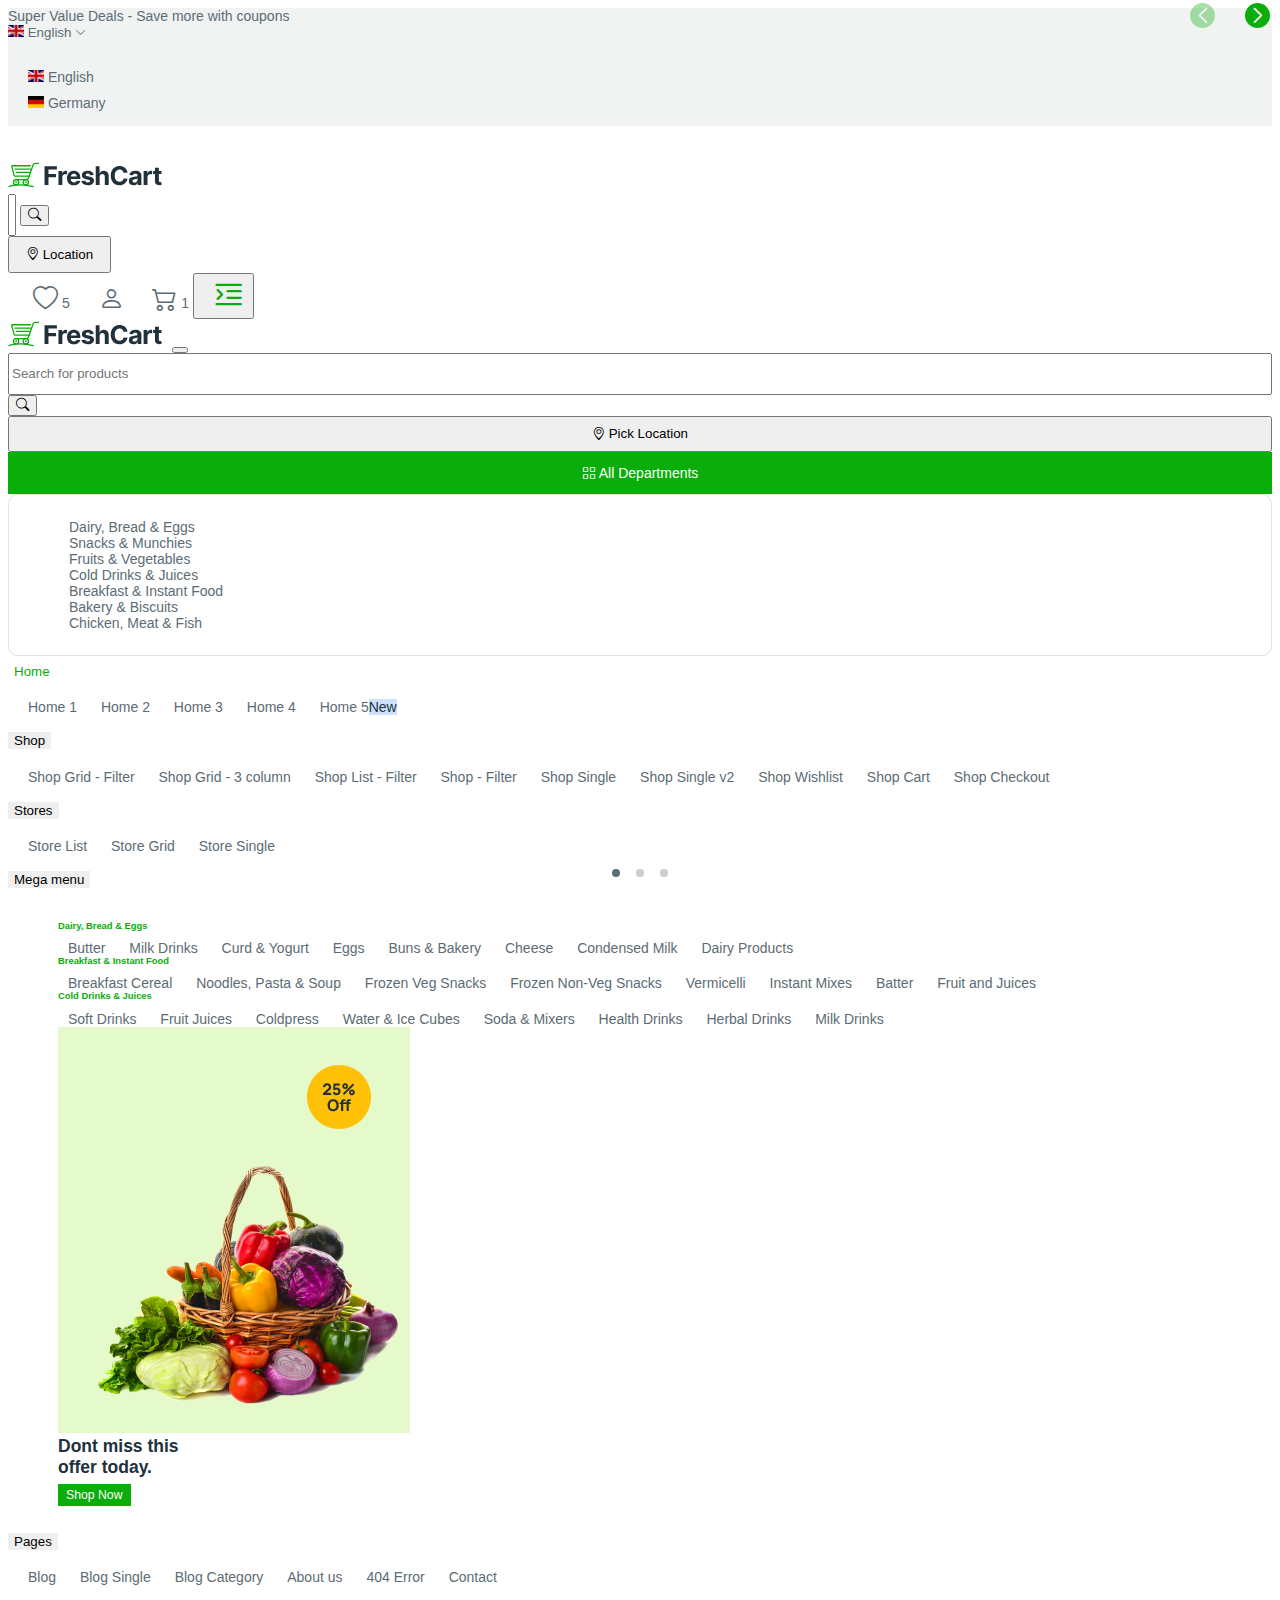
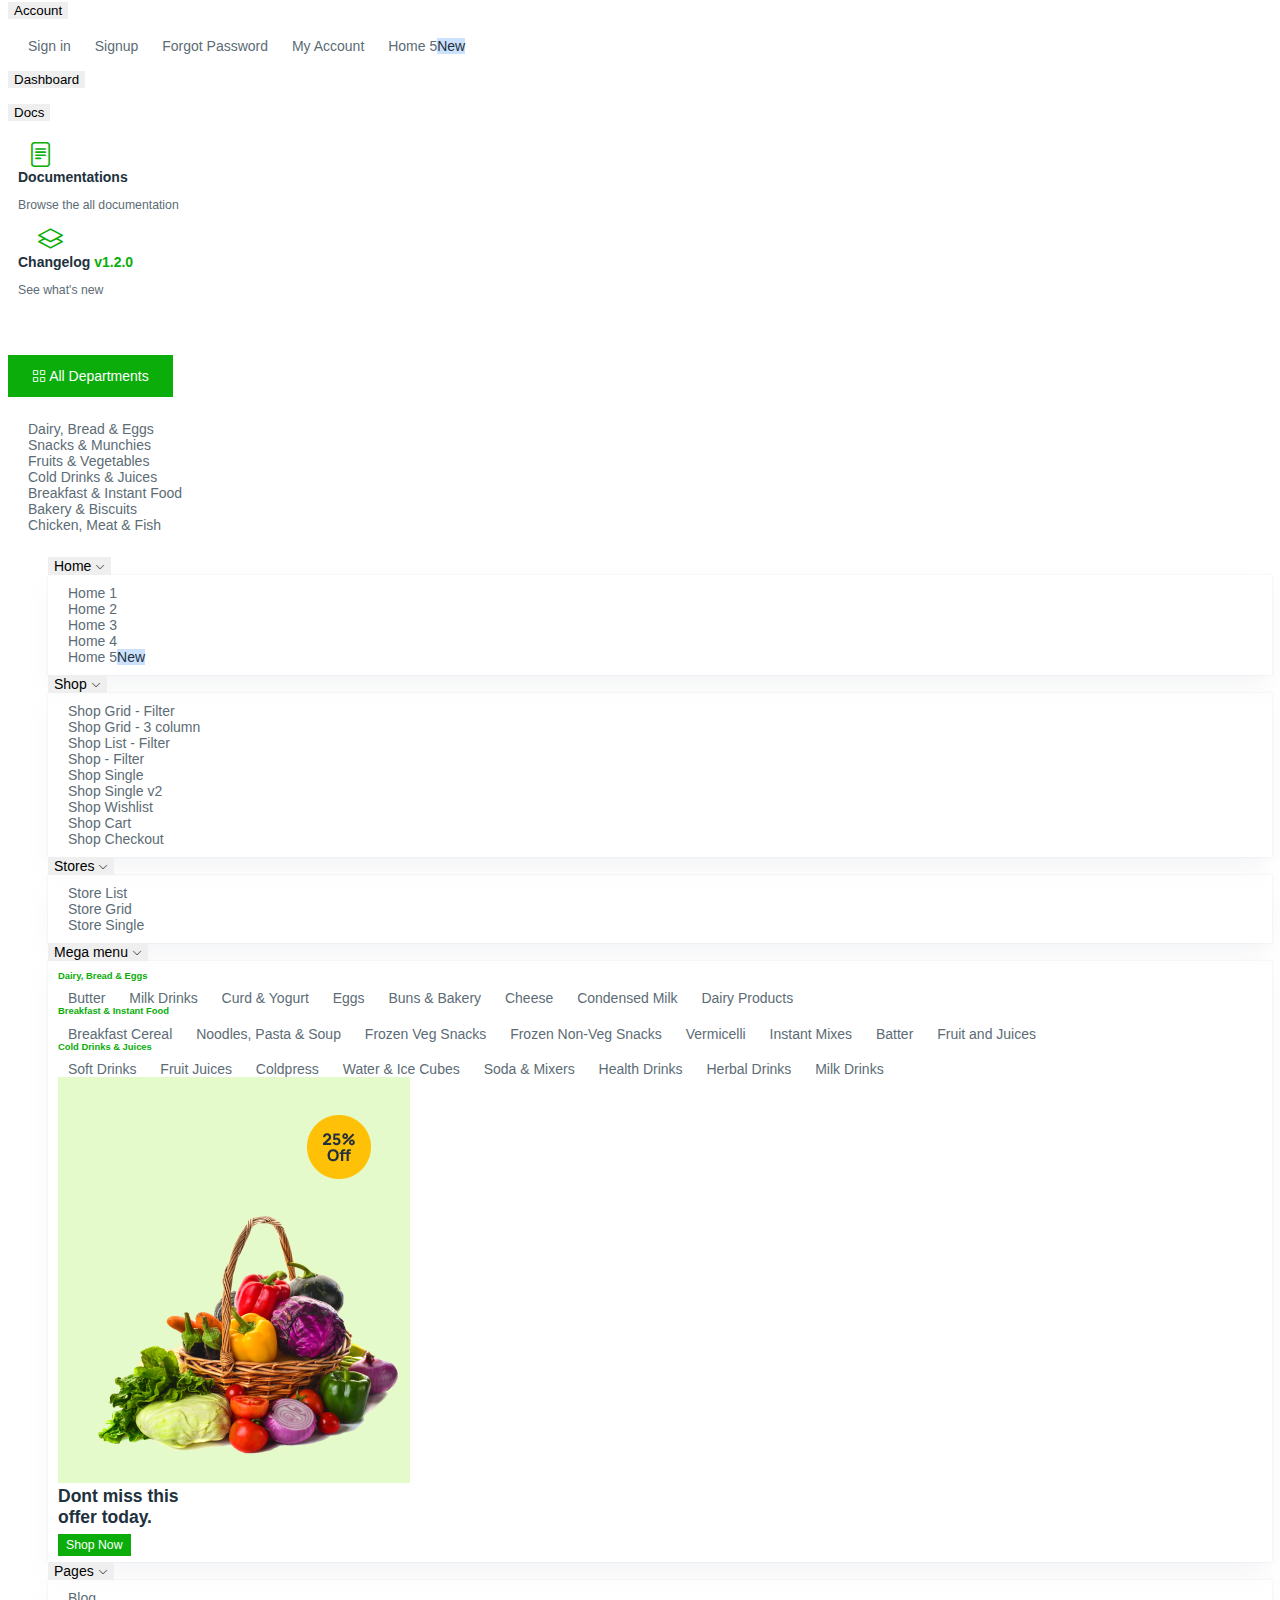
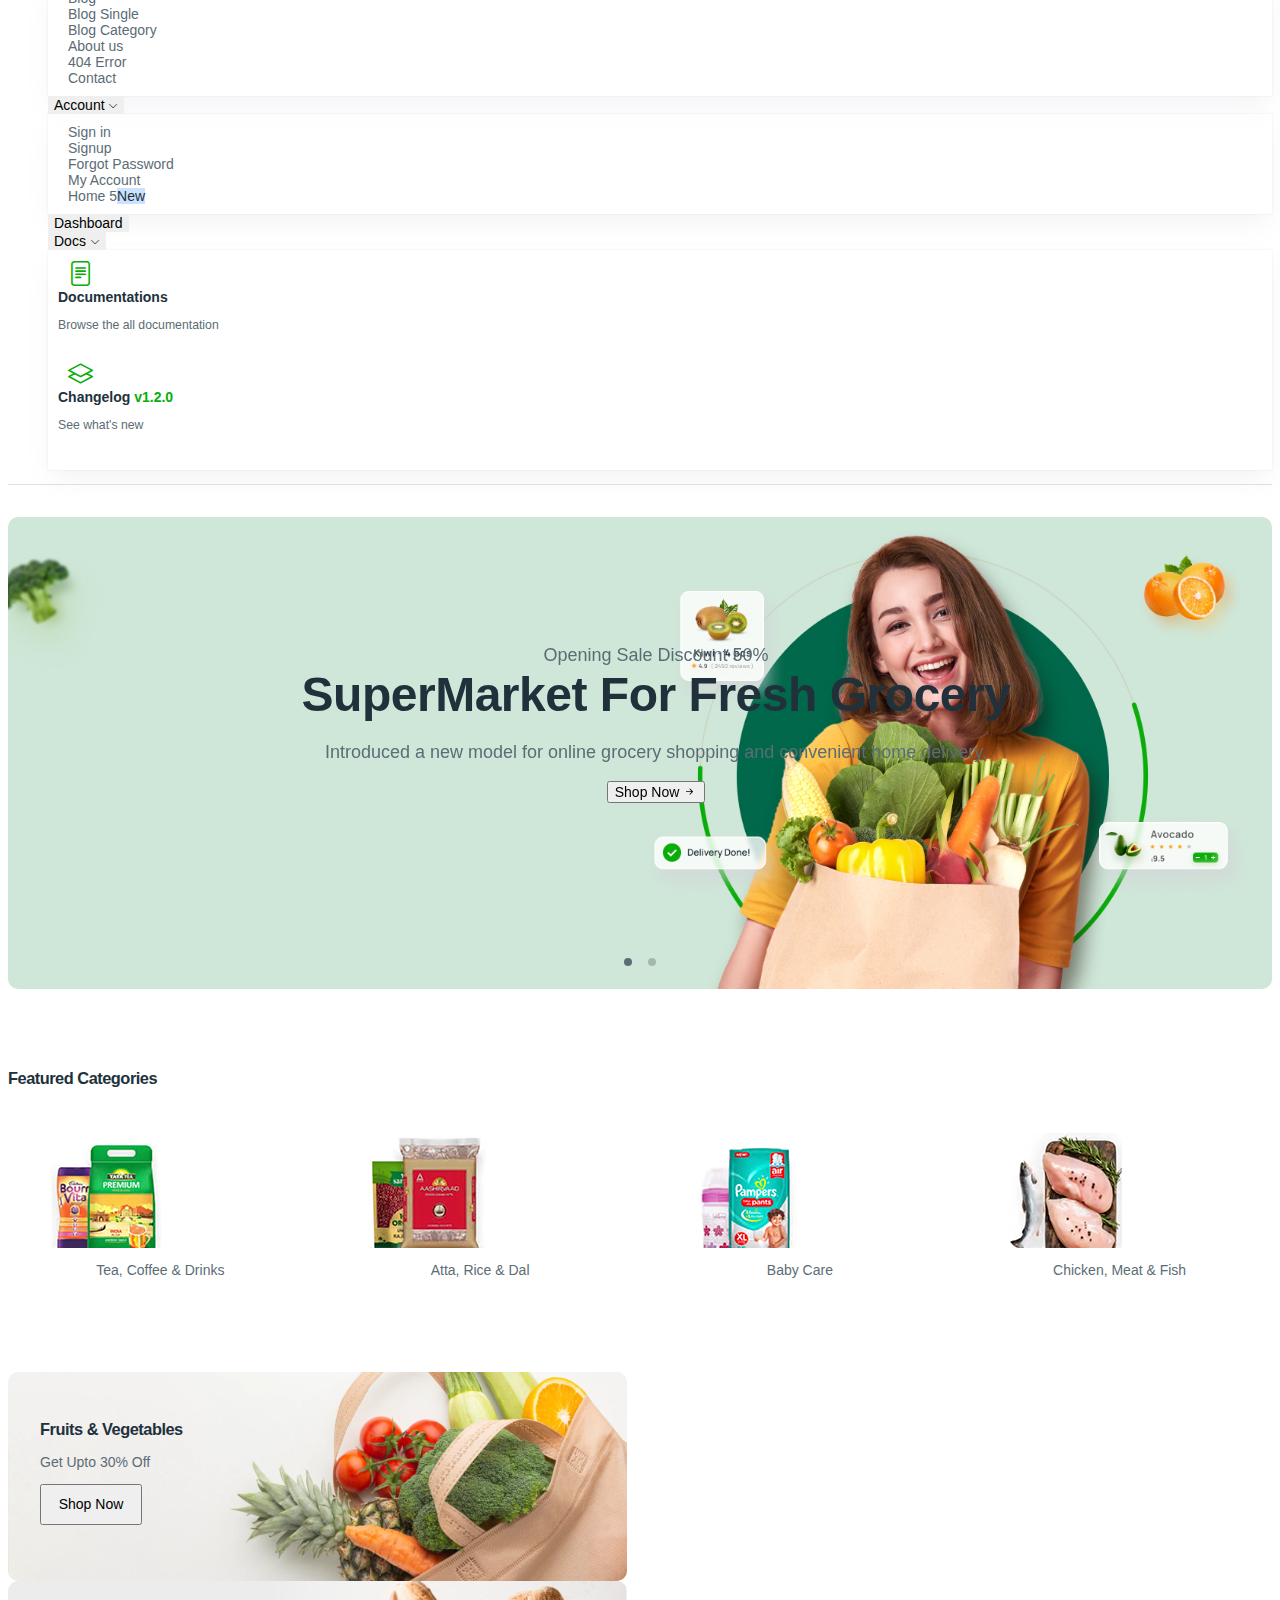
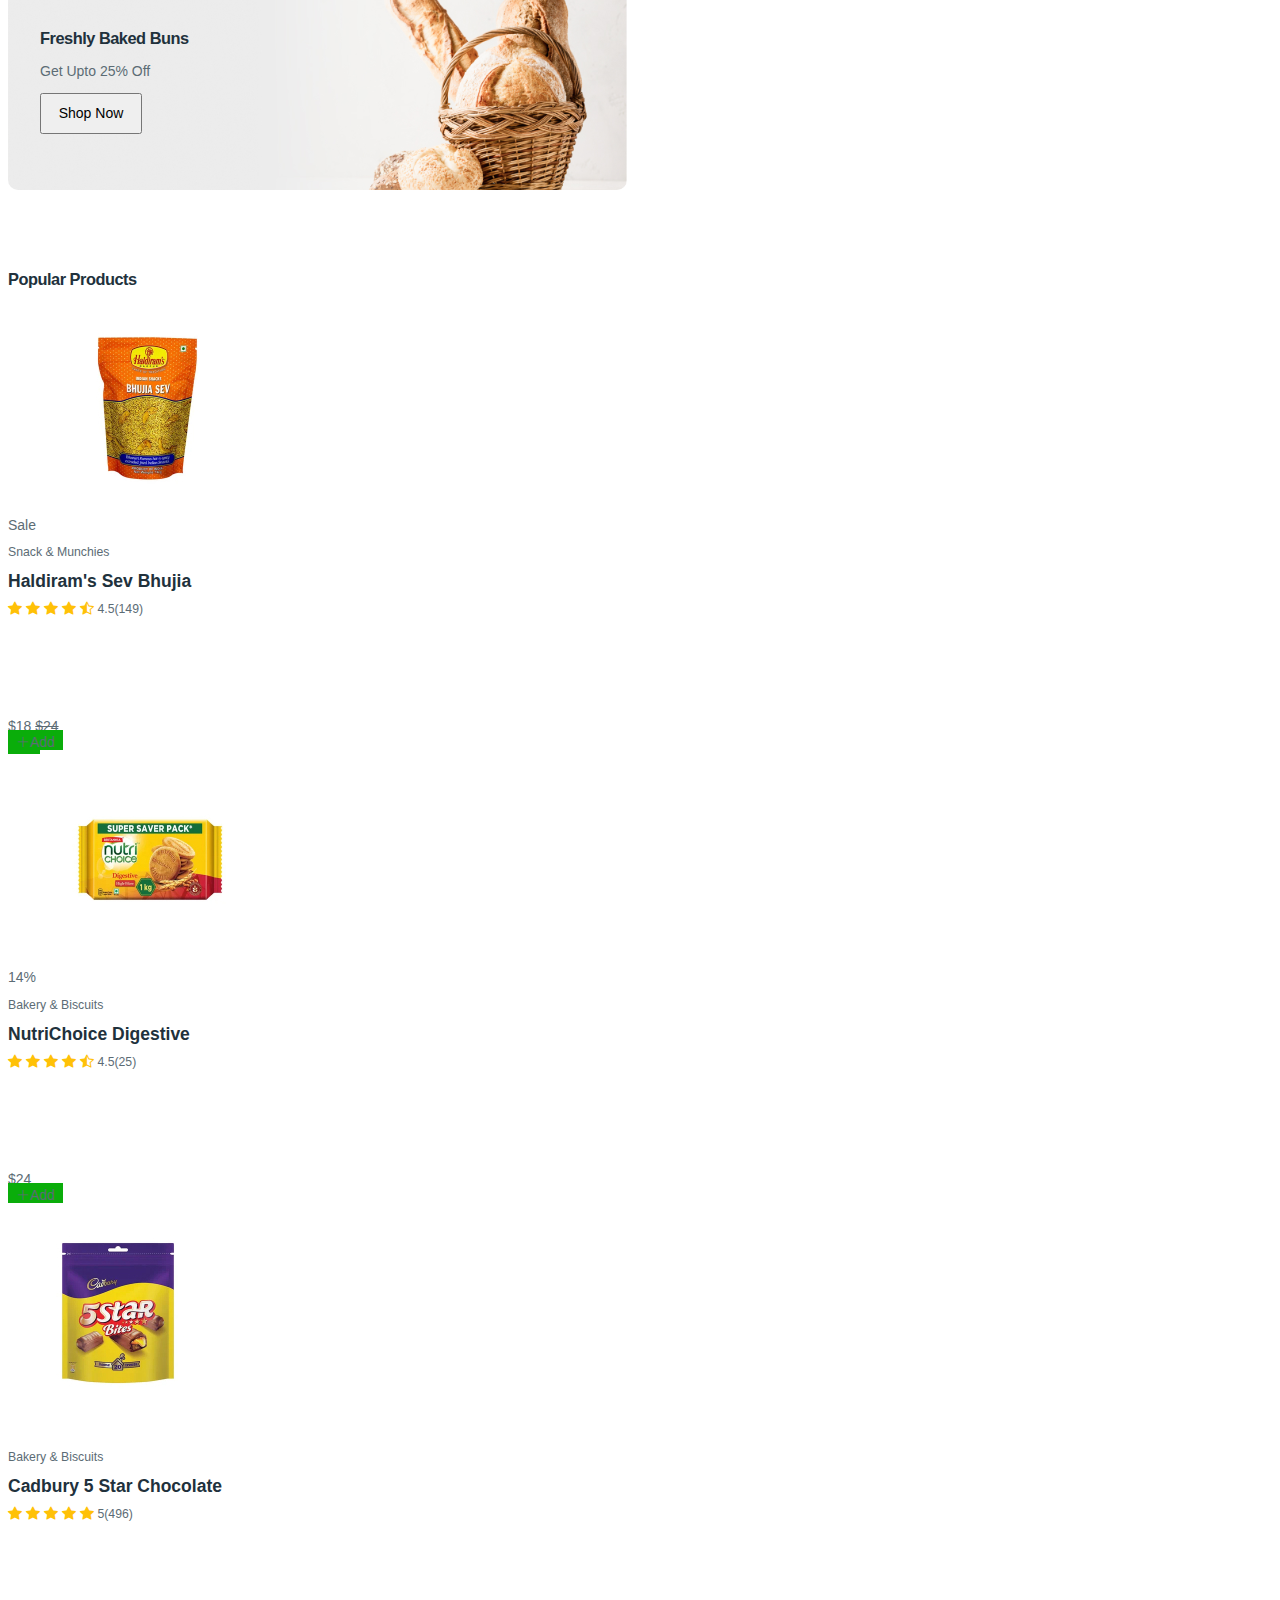
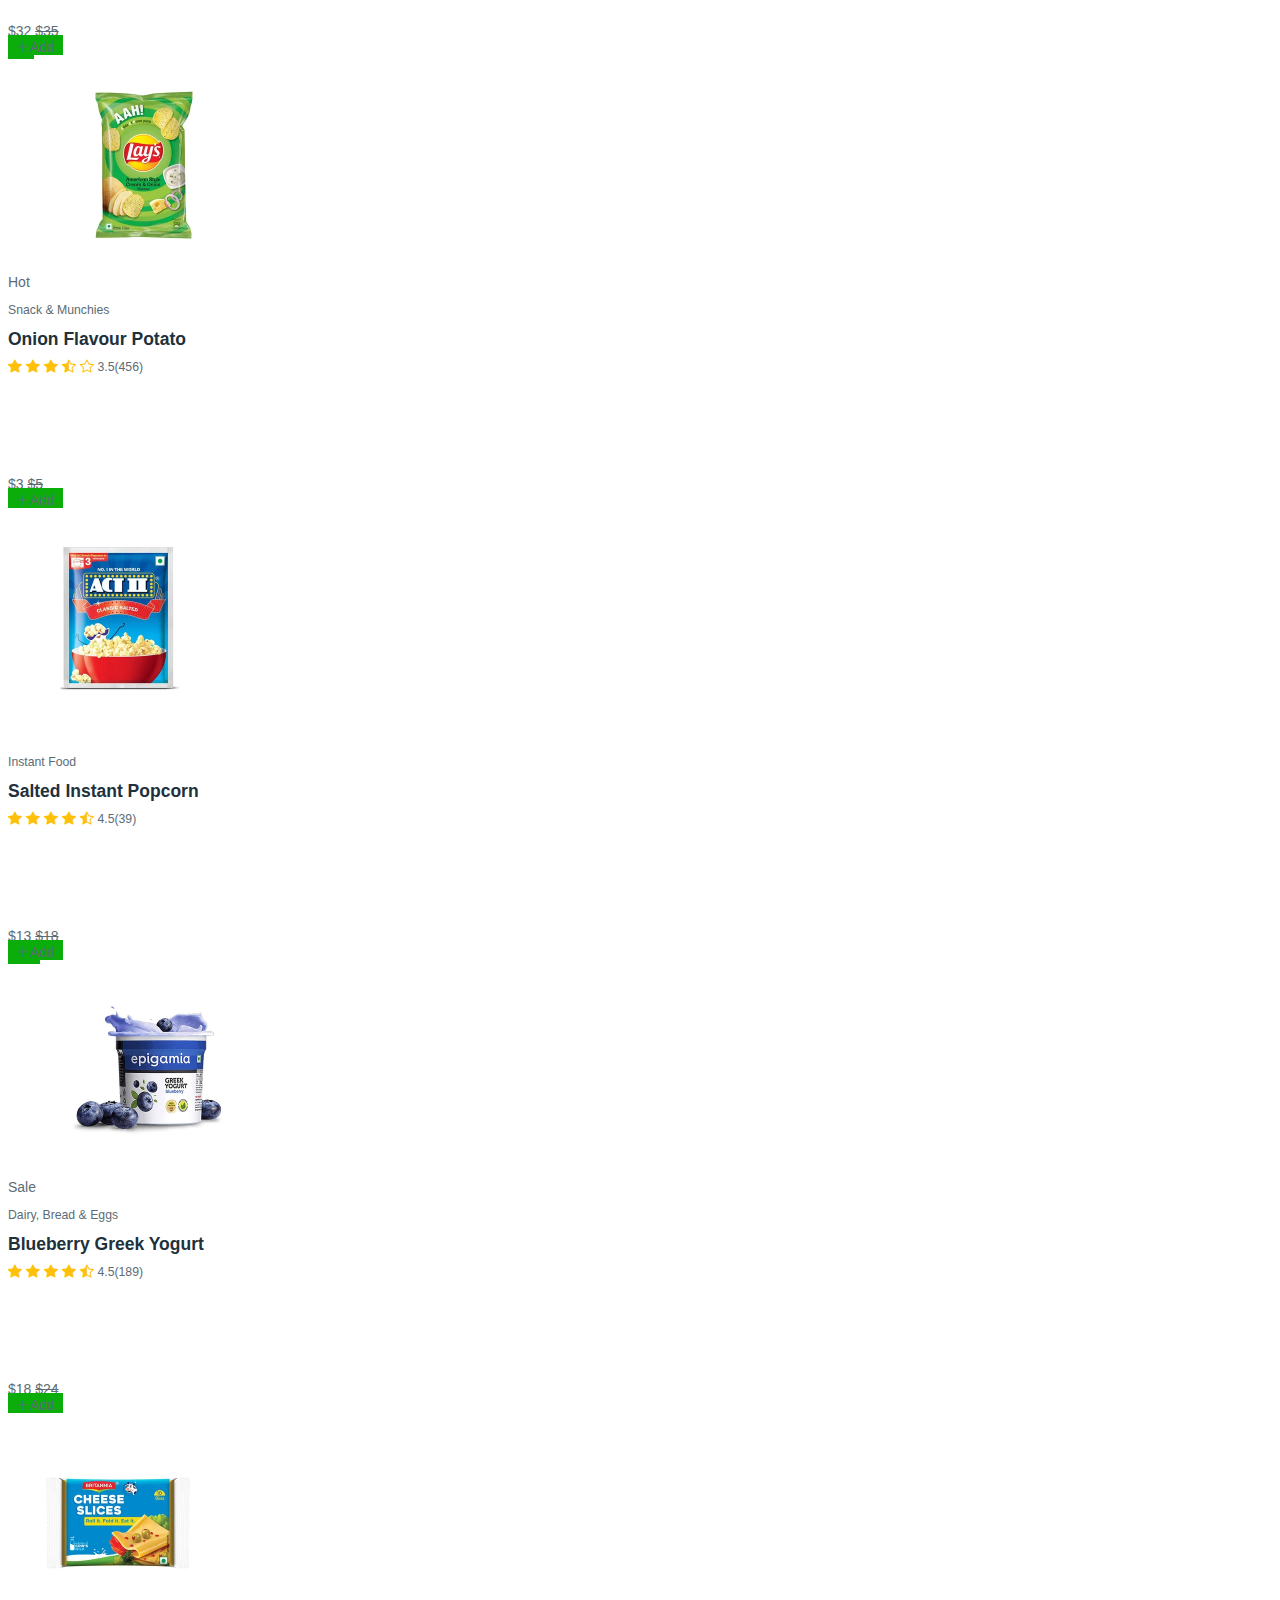
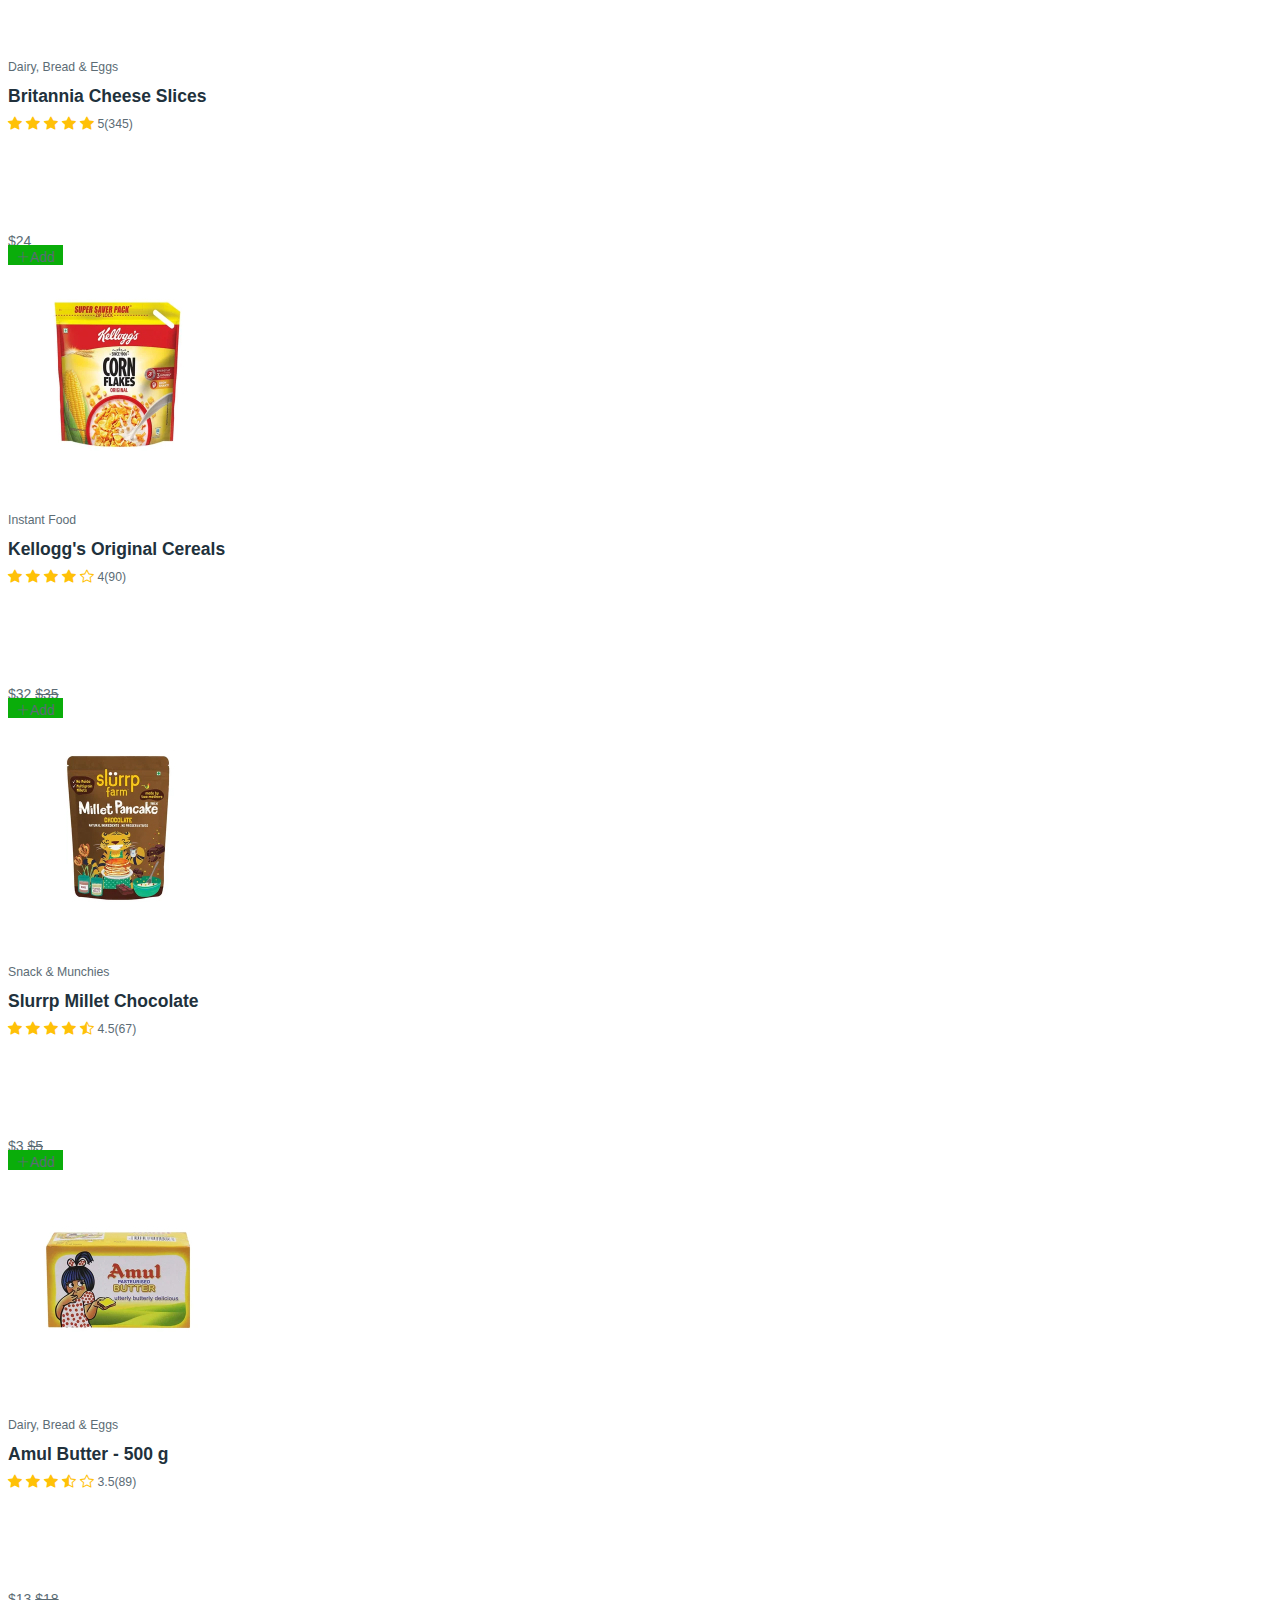
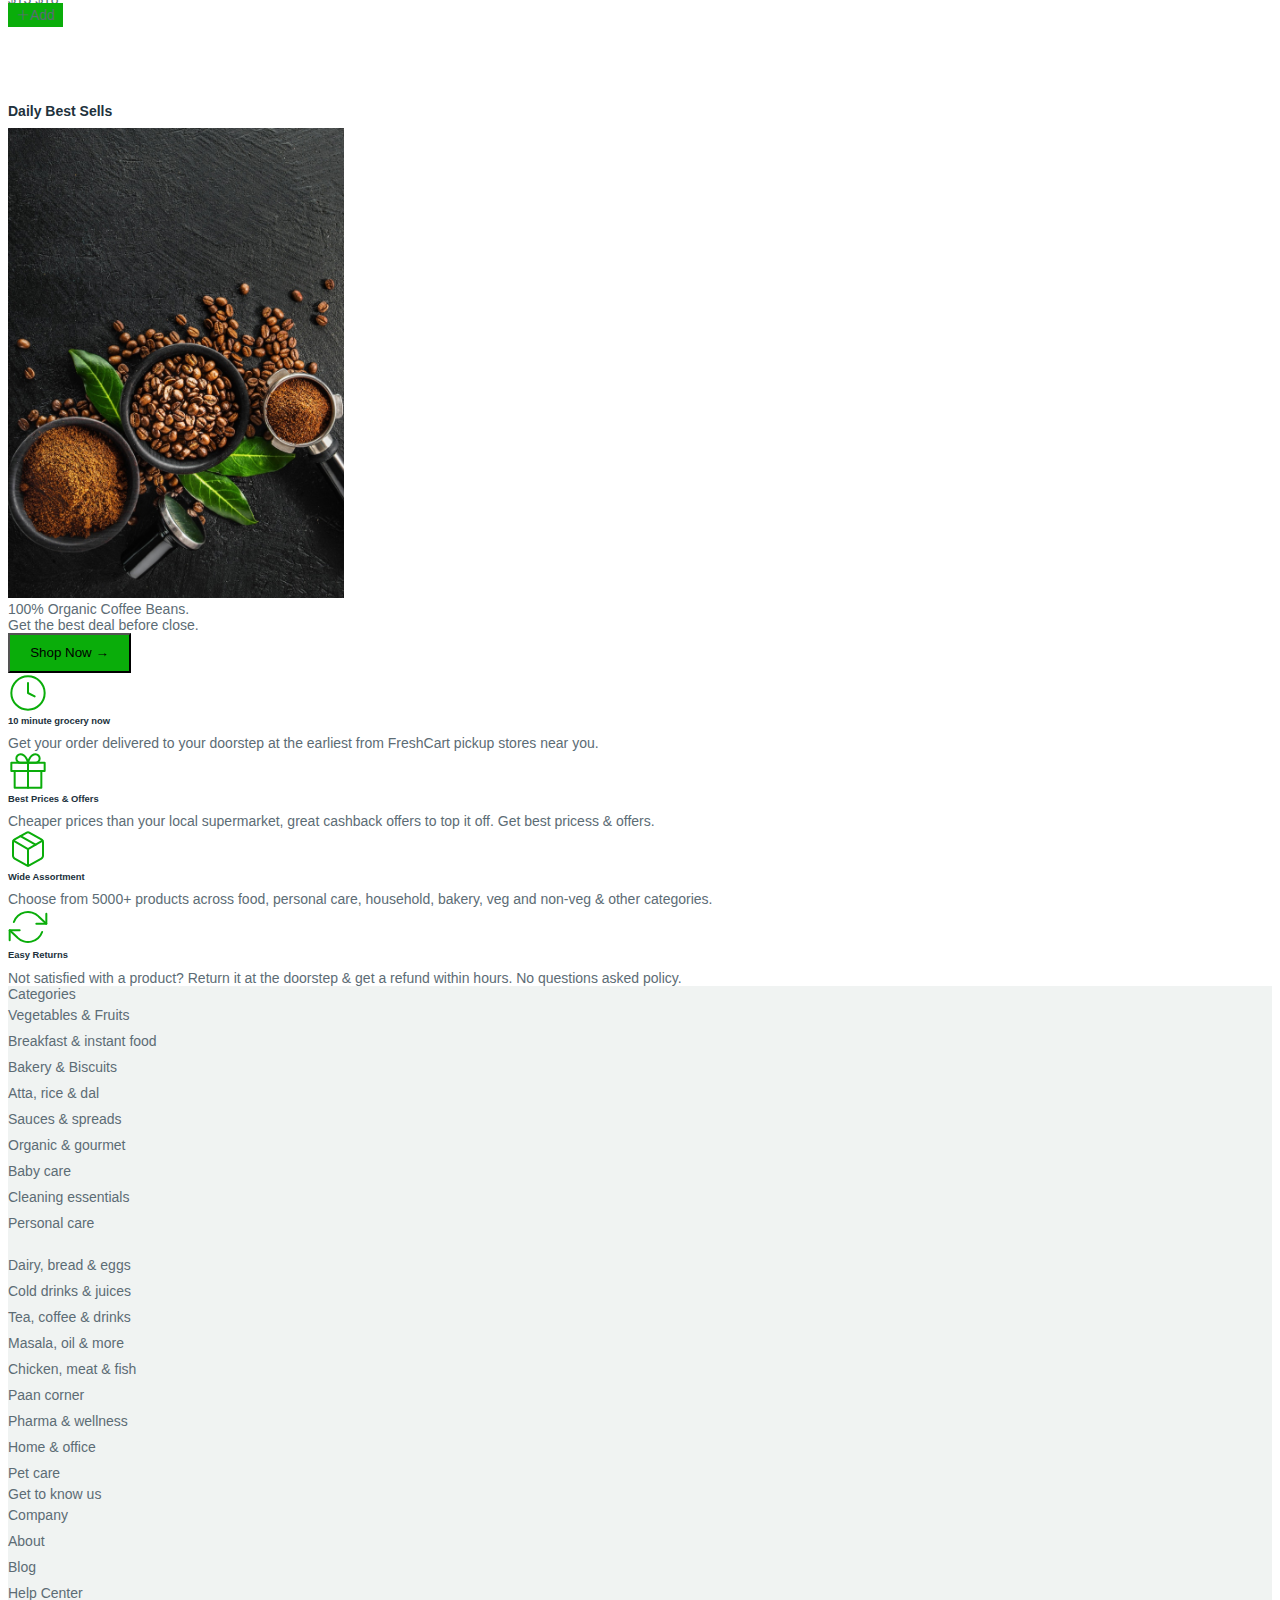
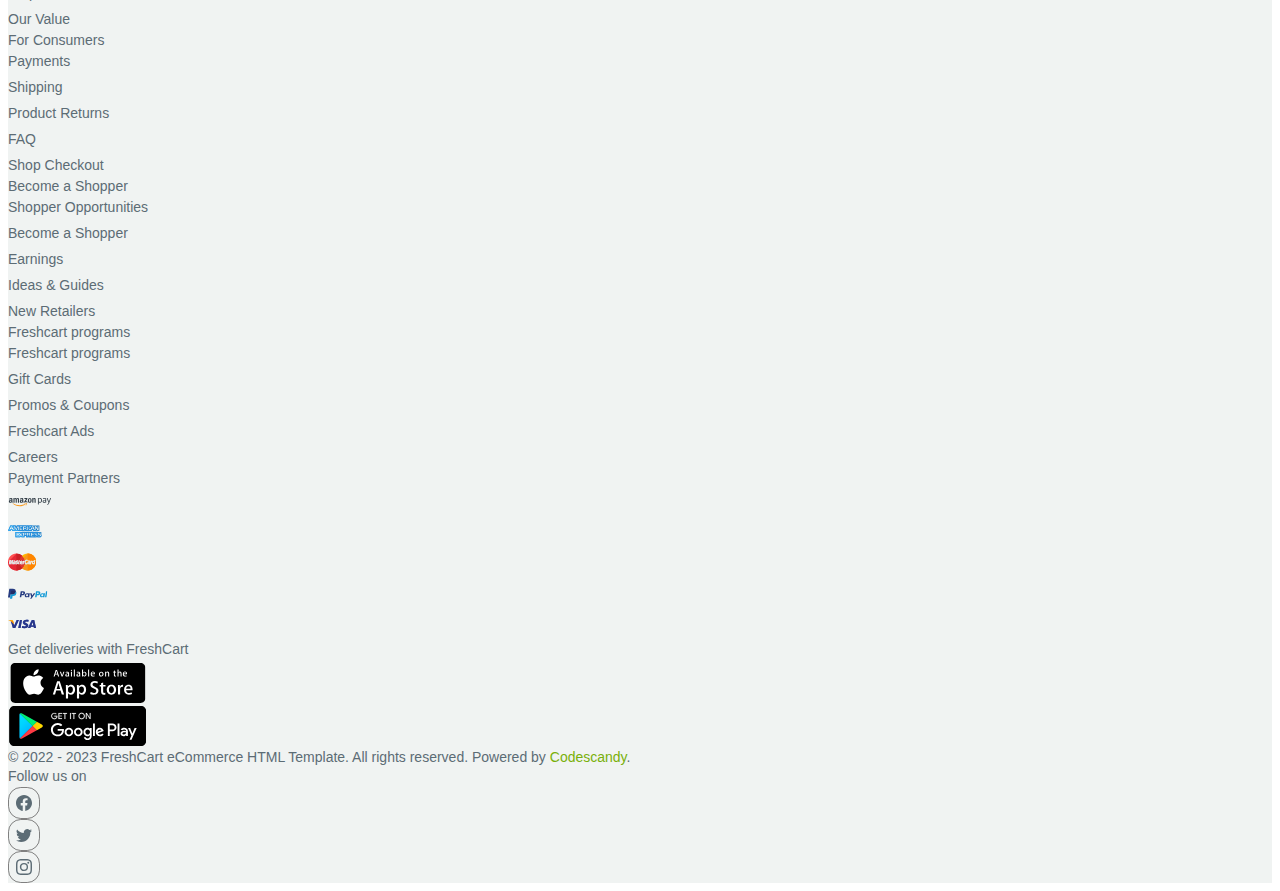
==== commit 92239e25: "add all departments menu in side menu" ====
--- a/index.html
+++ b/index.html
@@ -98,10 +98,22 @@
                 <span>Pick Location</span>
               </button>
               <button type="button" class="btn dropdown-toggle all-departments-btn fs-6-7 mb-3"
-                data-bs-toggle="dropdown" aria-expanded="false">
+              data-bs-toggle="collapse" data-bs-target="#collapseExample" aria-expanded="false" aria-controls="collapseExample">
                 <i class="bi bi-grid me-1"></i>
                 <span>All Departments</span>
               </button>
+              <div class="collapse all-departments-menu" id="collapseExample">
+                <ul class="p-0">
+                  <li><a class="dropdown-item" href="#">Dairy, Bread & Eggs</a></li>
+                  <li><a class="dropdown-item" href="#">Snacks & Munchies</a></li>
+                  <li><a class="dropdown-item" href="#">Fruits & Vegetables</a></li>
+                  <li><a class="dropdown-item" href="#">Cold Drinks & Juices</a></li>
+                  <li><a class="dropdown-item" href="#">Breakfast & Instant Food</a></li>
+                  <li><a class="dropdown-item" href="#">Bakery & Biscuits</a></li>
+                  <li><a class="dropdown-item" href="#">Chicken, Meat & Fish</a></li>
+                </ul>
+                
+              </div>
               <!-- accordion test to do -->
               <div class="accordion" id="accordionExample">
                 <!-- Home -->
--- a/css/all.css
+++ b/css/all.css
@@ -250,6 +250,11 @@
 }
 .top-search .container .top-search-right .offcanvas .offcanvas-body .all-departments-btn:hover {
   background-color: #099509;
+}
+.top-search .container .top-search-right .offcanvas .offcanvas-body .all-departments-menu {
+  border: 1px solid #dfe2e1;
+  padding: 10px;
+  border-radius: 10px;
 }
 .top-search .container .top-search-right .offcanvas .offcanvas-body .accordion .accordion-item .accordion-header .accordion-button:not(.collapsed) {
   color: var(--bs-accordion-active-color);
@@ -282,13 +287,6 @@
 .top-search .container .top-search-right .offcanvas .offcanvas-body .accordion .accordion-item .accordion-collapse .accordion-body {
   padding: 10px;
 }
-.top-search .container .top-search-right .offcanvas .offcanvas-body .accordion .accordion-item .accordion-collapse .accordion-body .dropdown-item {
-  padding: 5px 10px;
-}
-.top-search .container .top-search-right .offcanvas .offcanvas-body .accordion .accordion-item .accordion-collapse .accordion-body .dropdown-item:hover {
-  background-color: rgb(240, 243, 242);
-  border-radius: 10px;
-}
 .top-search .container .top-search-right .offcanvas .offcanvas-body .accordion .accordion-item .accordion-collapse .accordion-body .mega-branner {
   top: 35px;
   left: 40px;
@@ -309,6 +307,13 @@
 }
 .top-search .container .top-search-right .offcanvas .offcanvas-body .dropdown-menu {
   box-shadow: 0 0 2px rgba(145, 158, 171, 0.2), 0 12px 24px -4px rgba(145, 158, 171, 0.12);
+}
+.top-search .container .top-search-right .offcanvas .offcanvas-body .dropdown-item {
+  padding: 5px 10px;
+}
+.top-search .container .top-search-right .offcanvas .offcanvas-body .dropdown-item:hover {
+  background-color: rgb(240, 243, 242);
+  border-radius: 10px;
 }
 .top-search .container .top-search-right .offcanvas .offcanvas-body .light-blue {
   background-color: #CCE1FE;
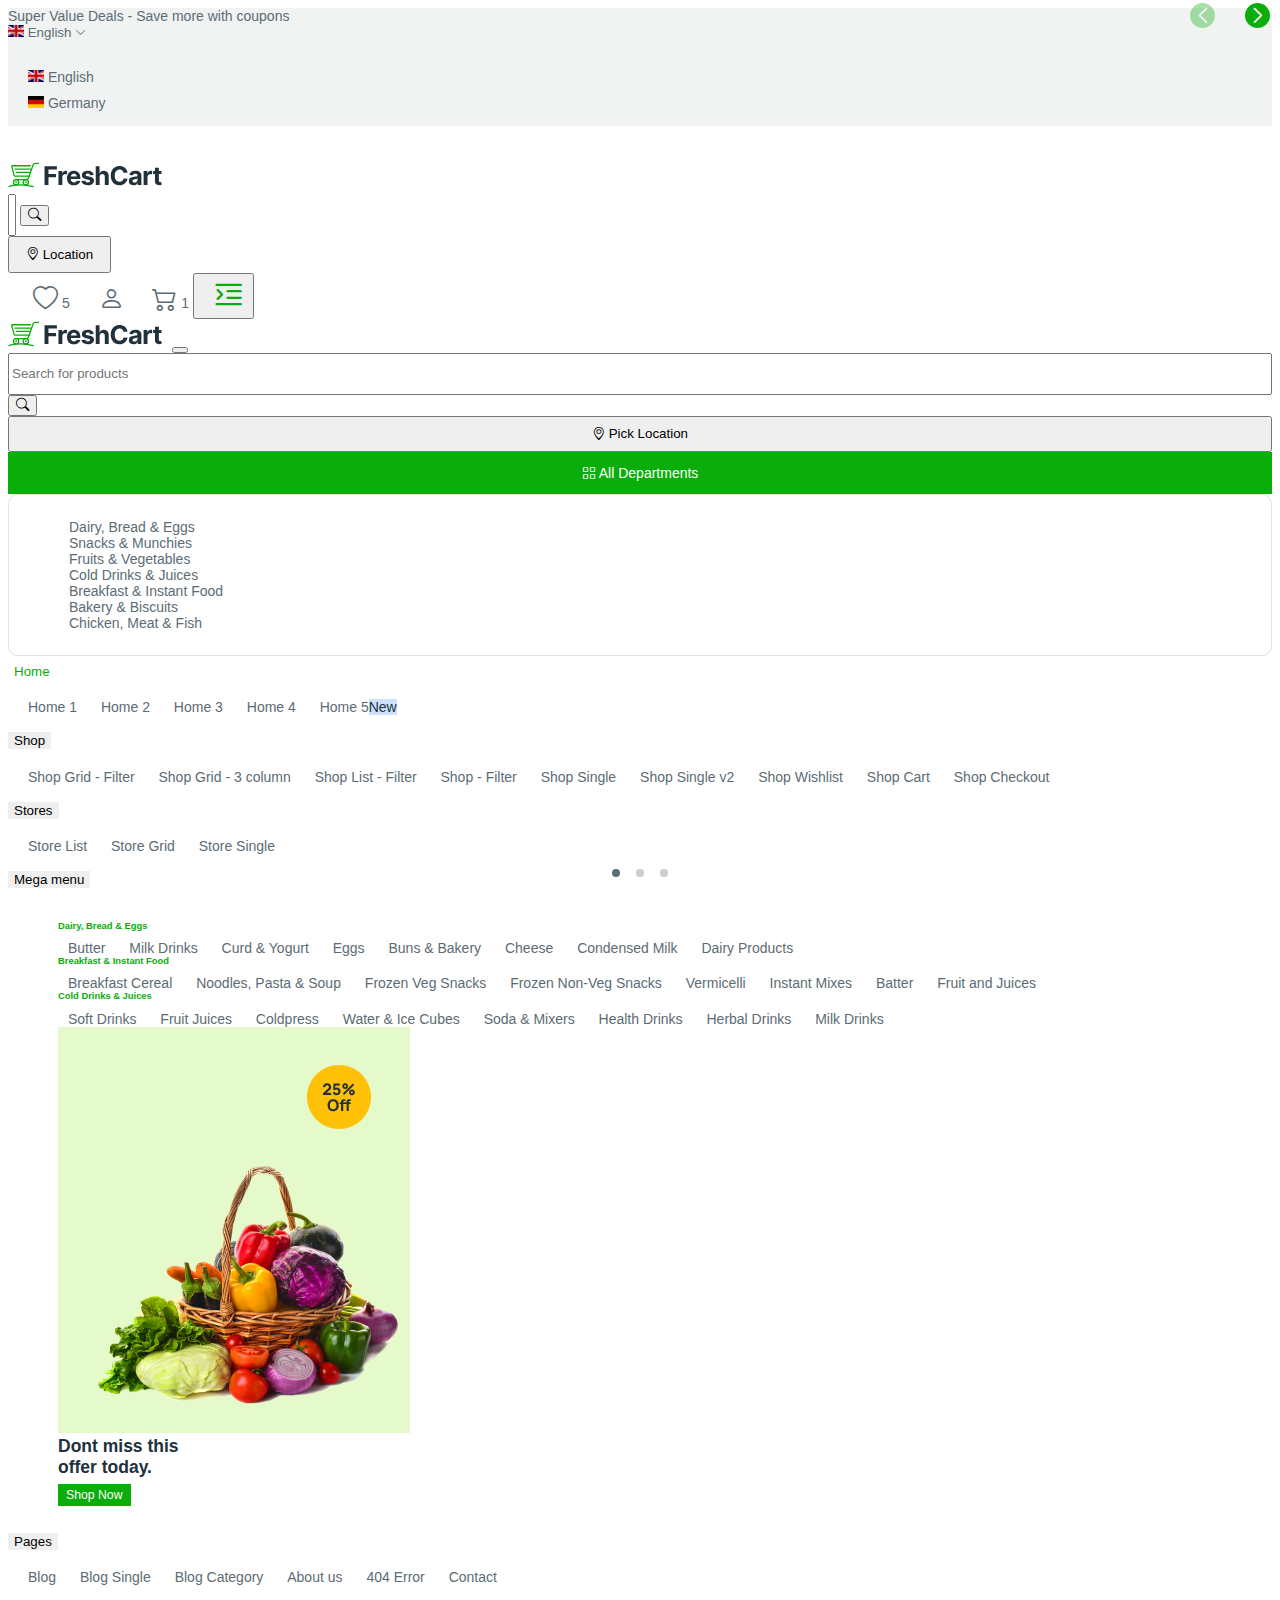
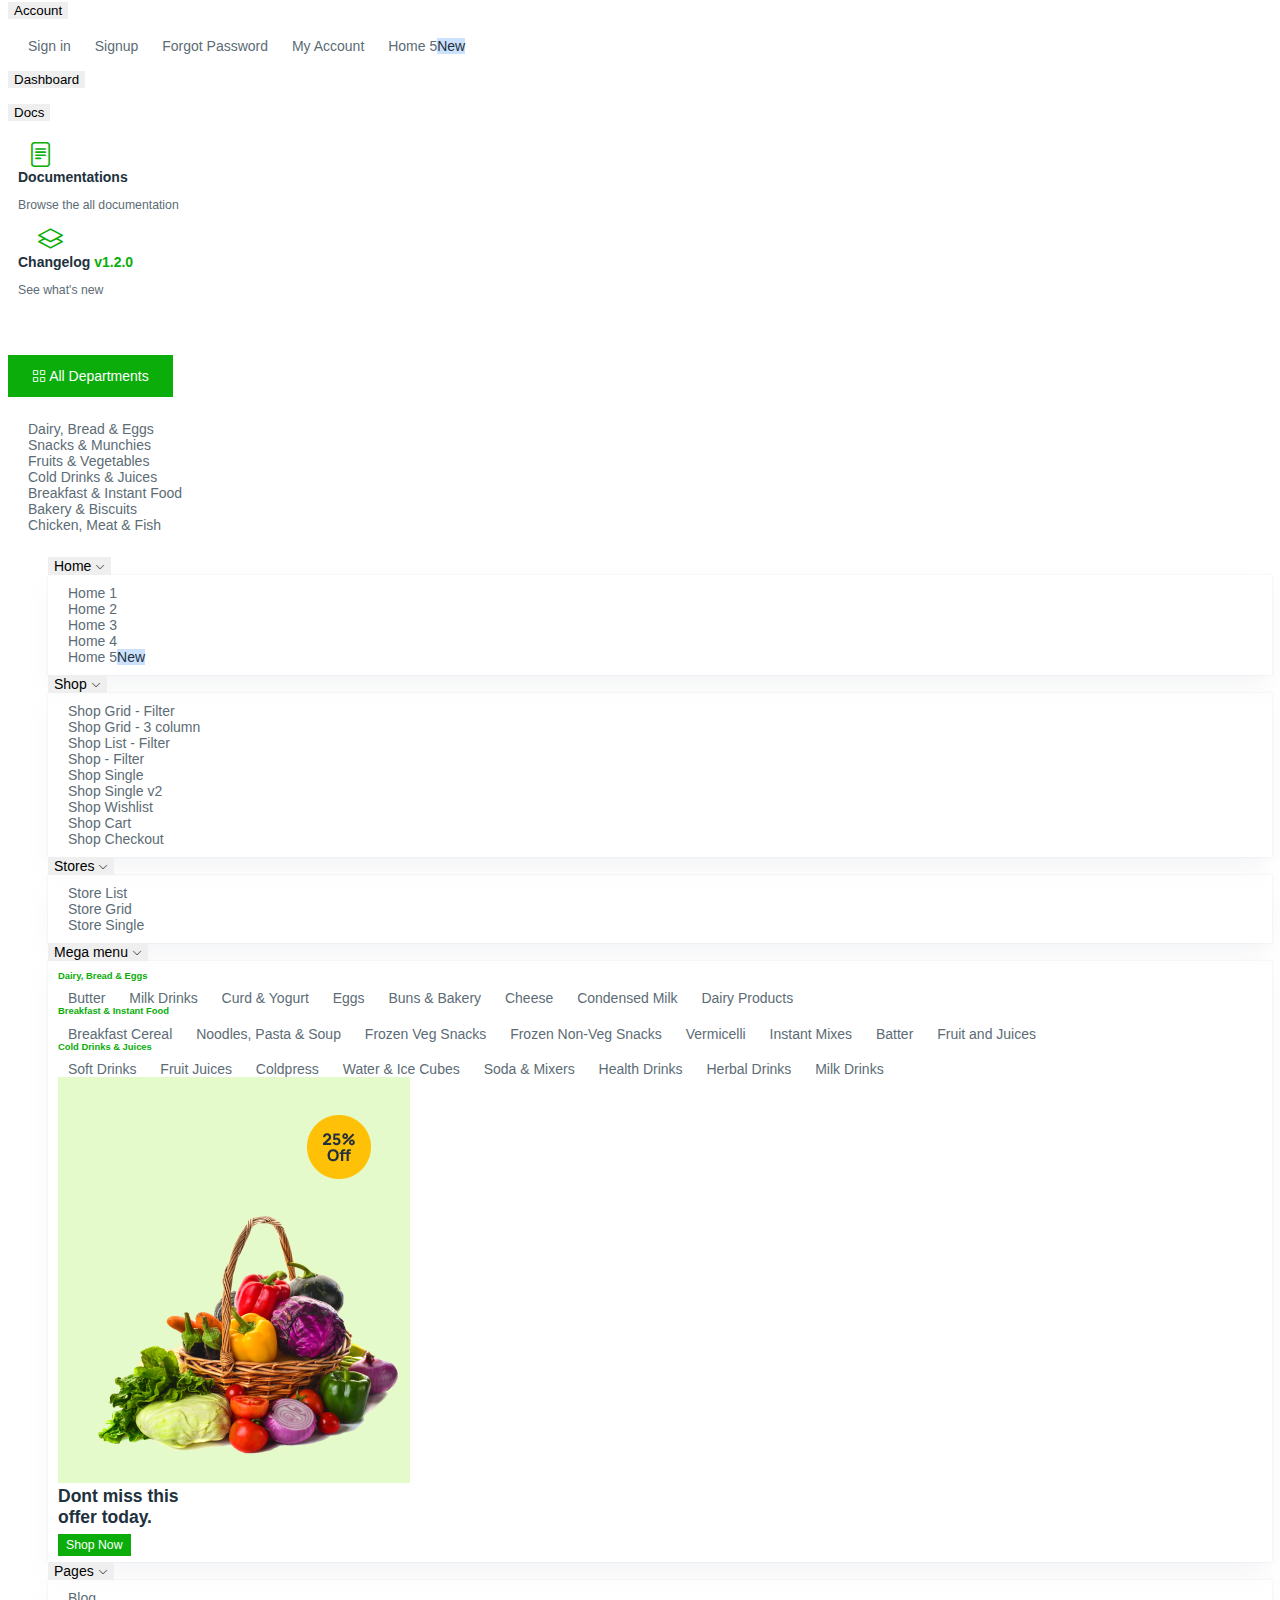
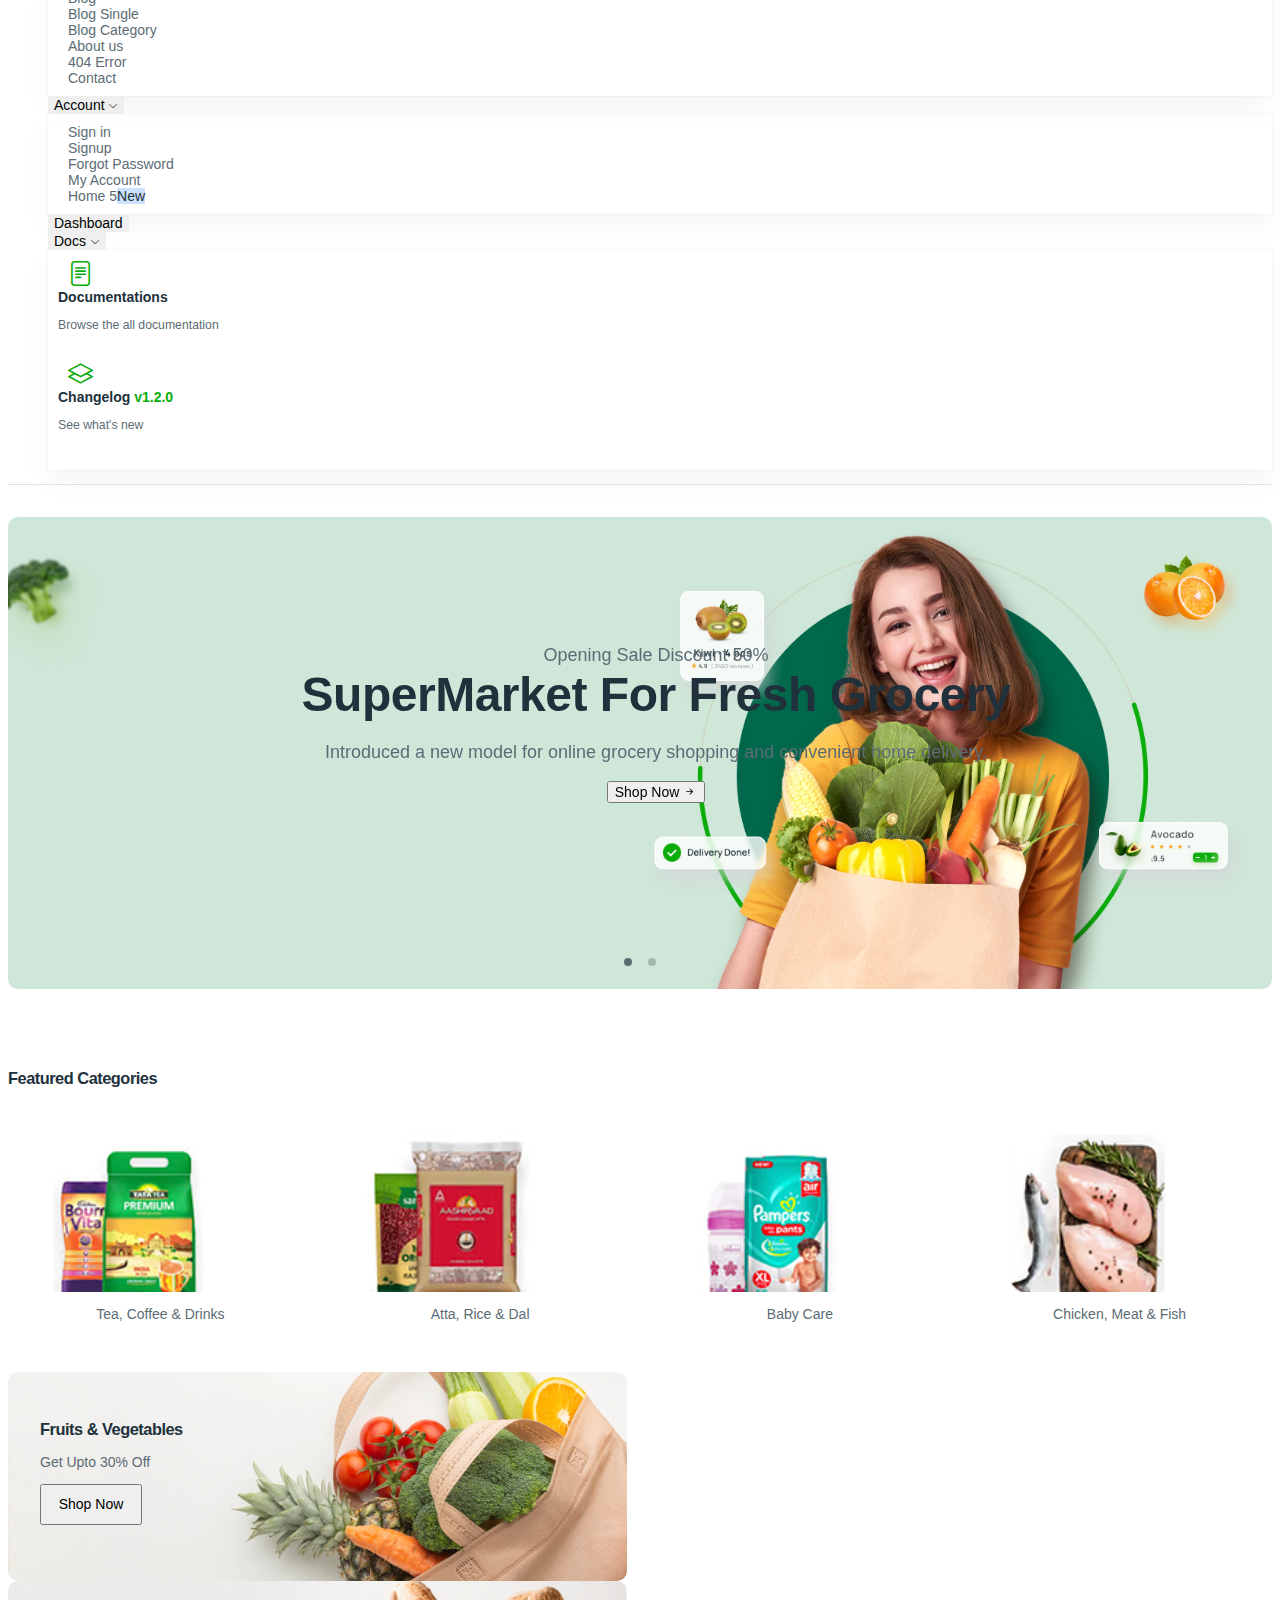
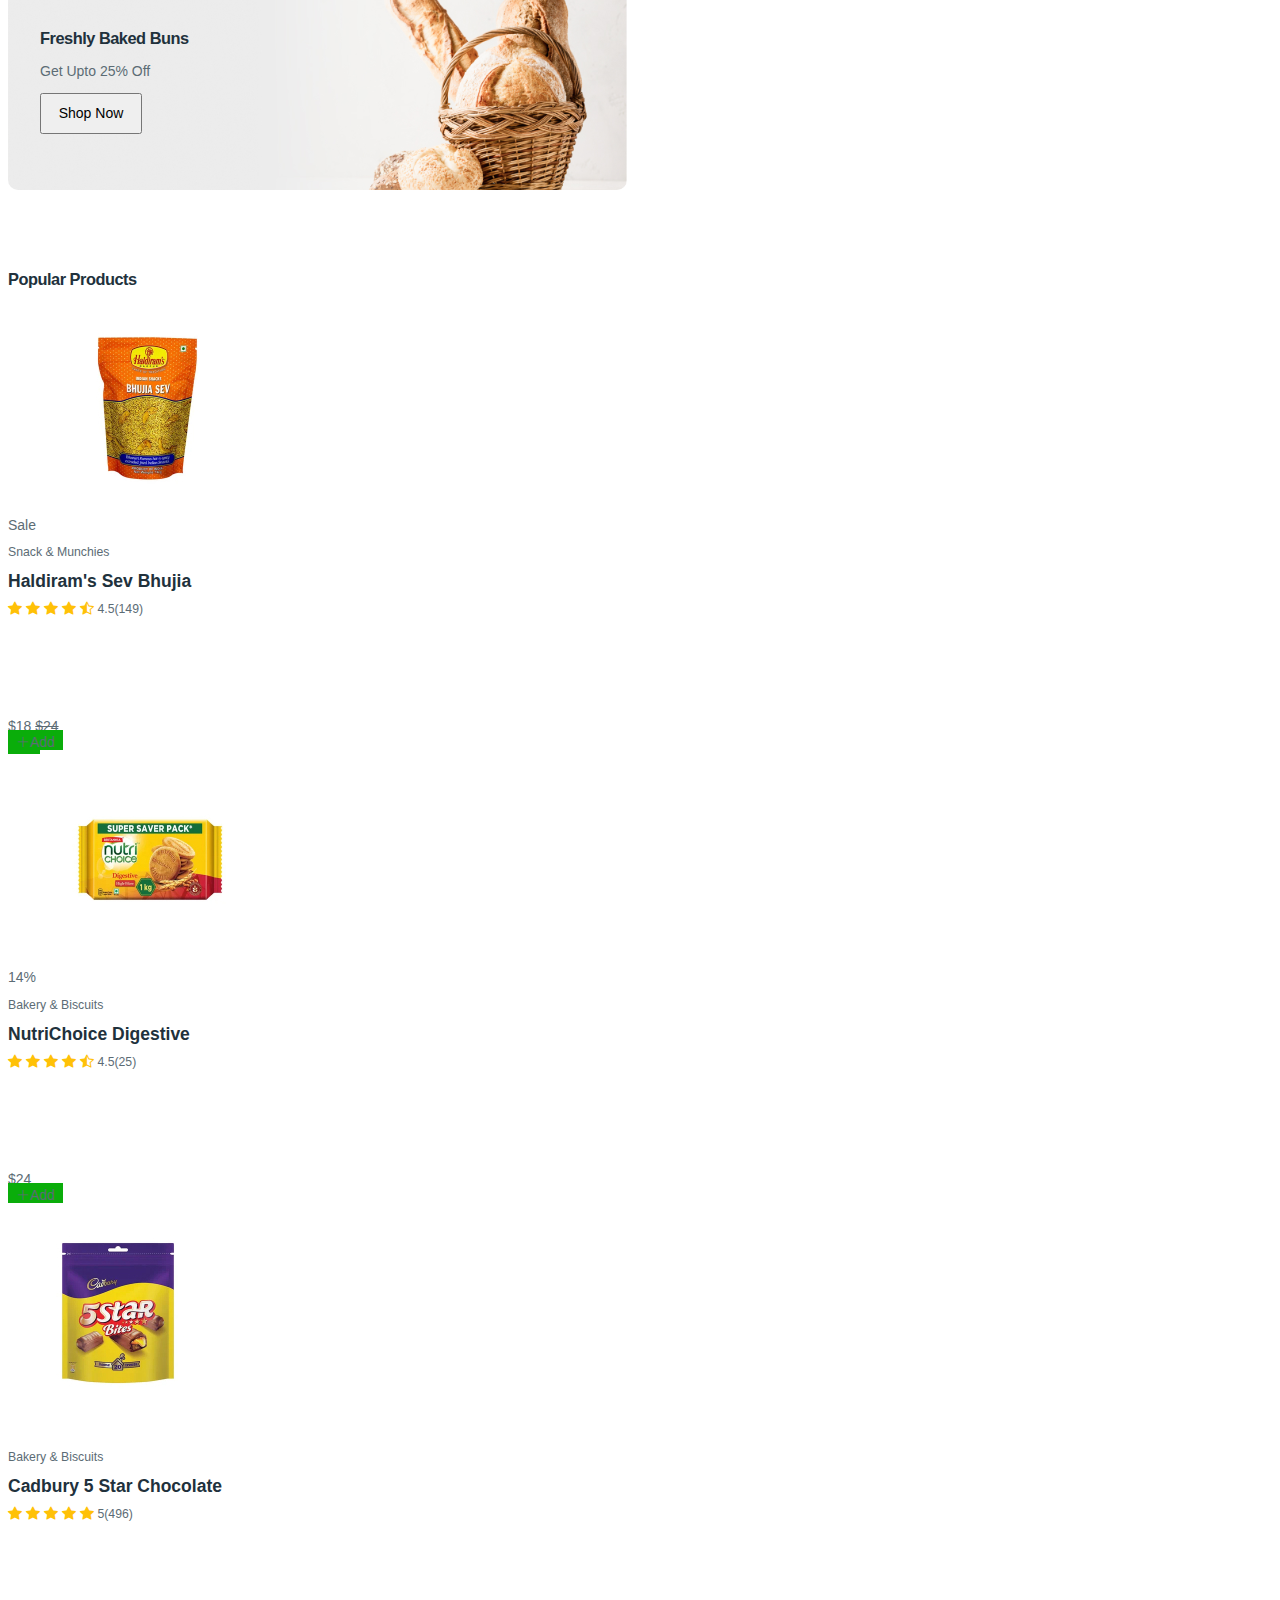
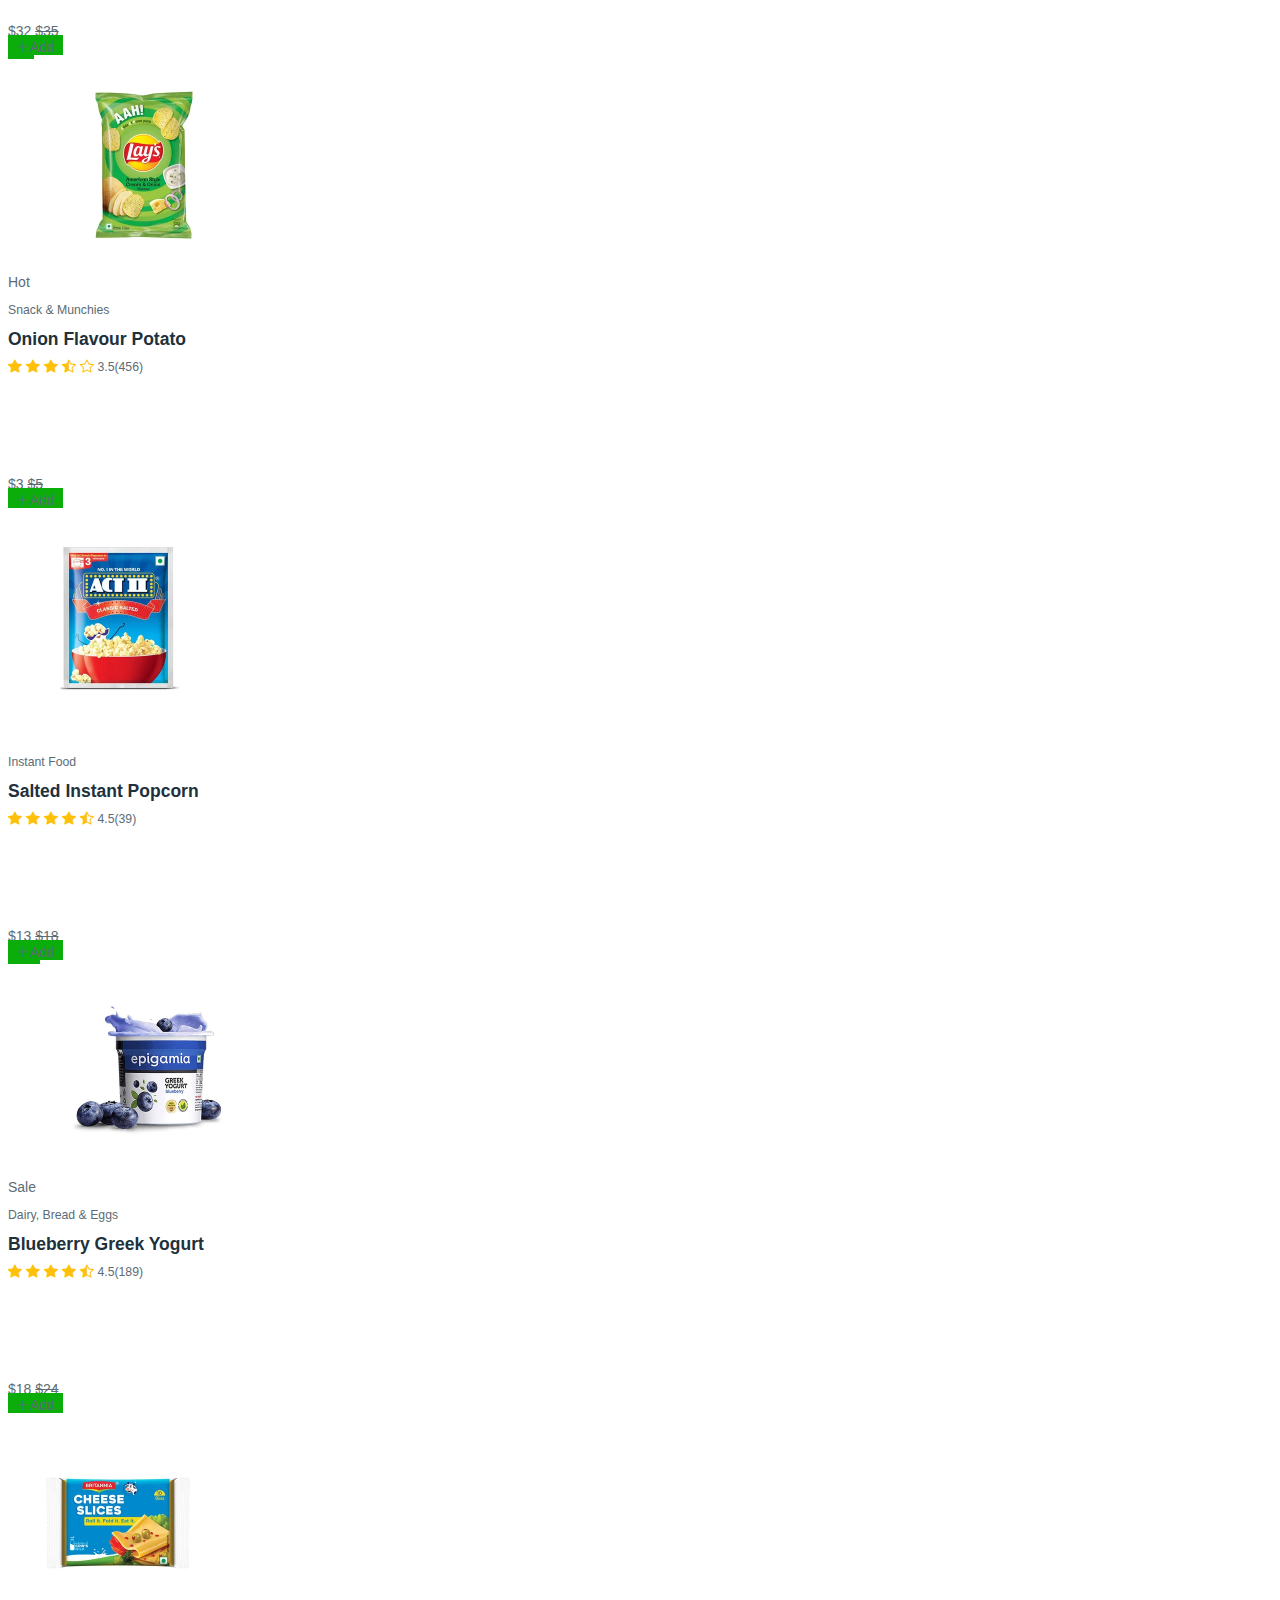
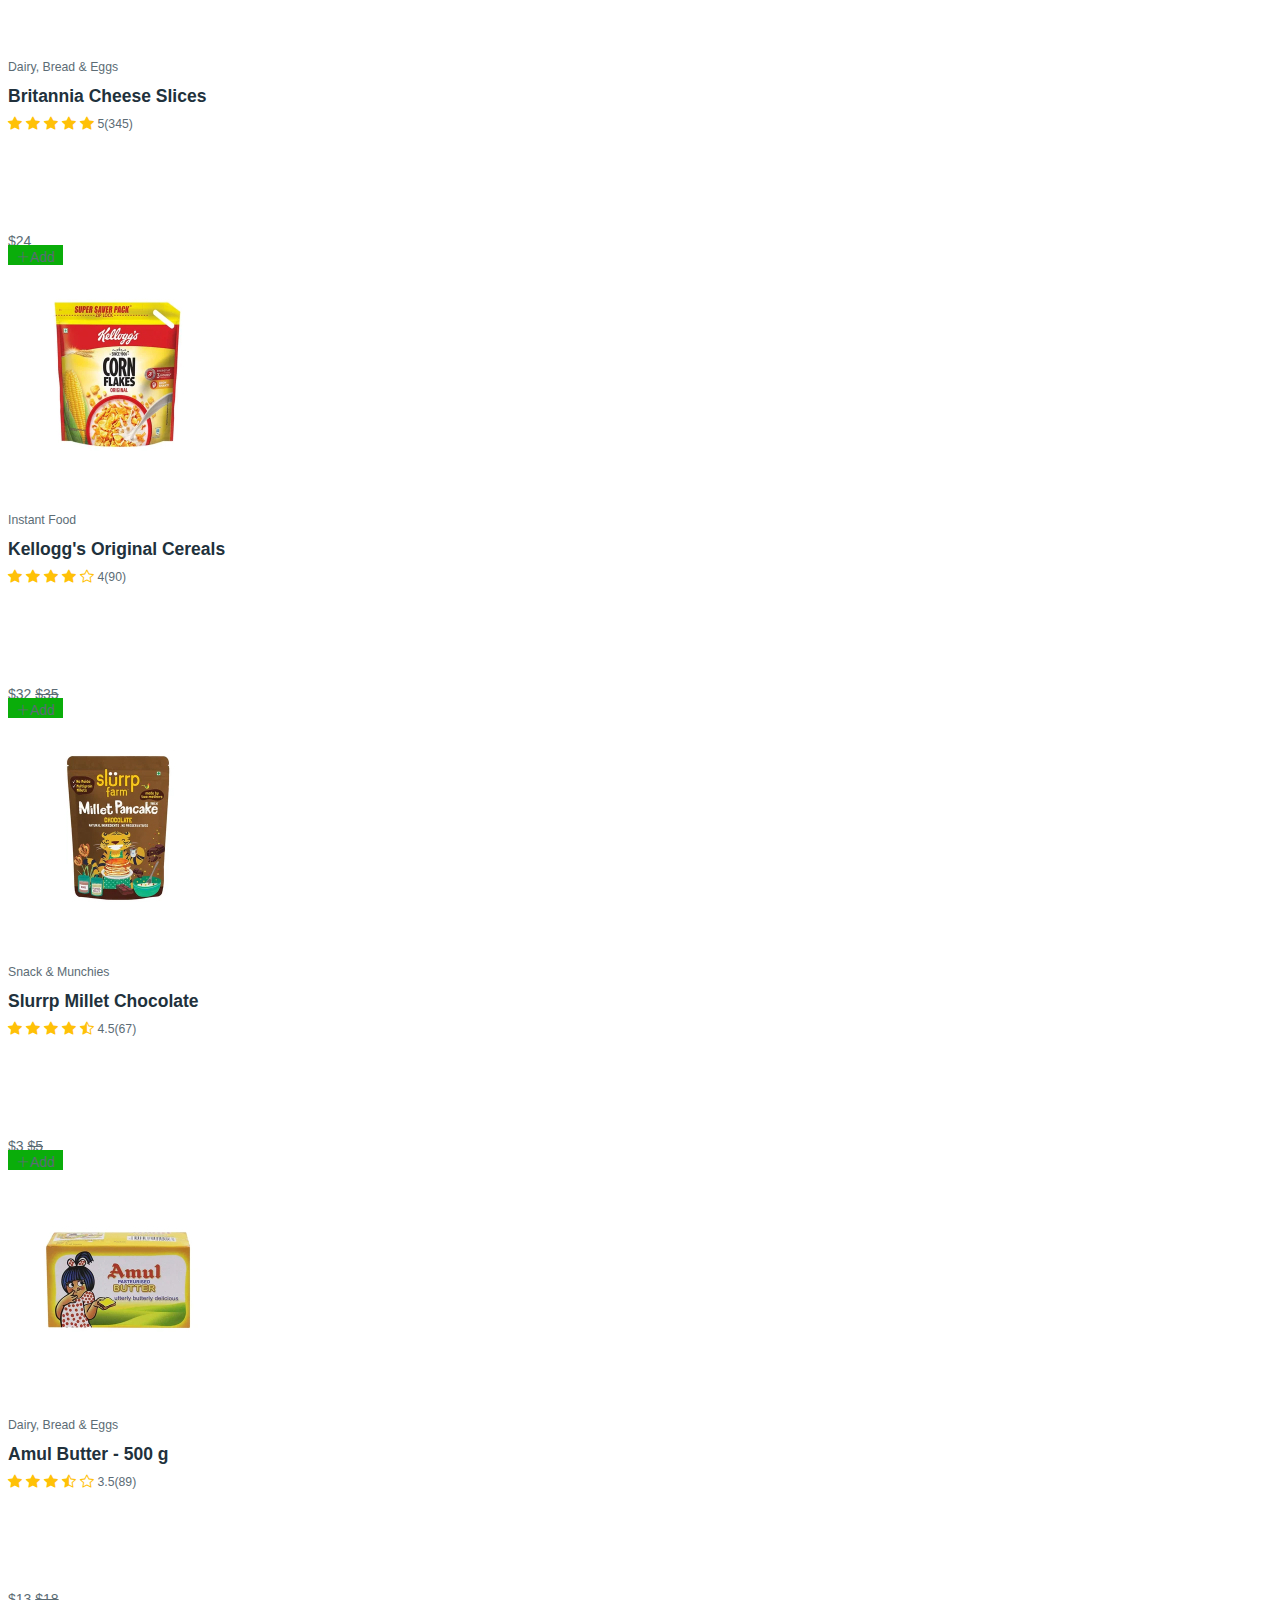
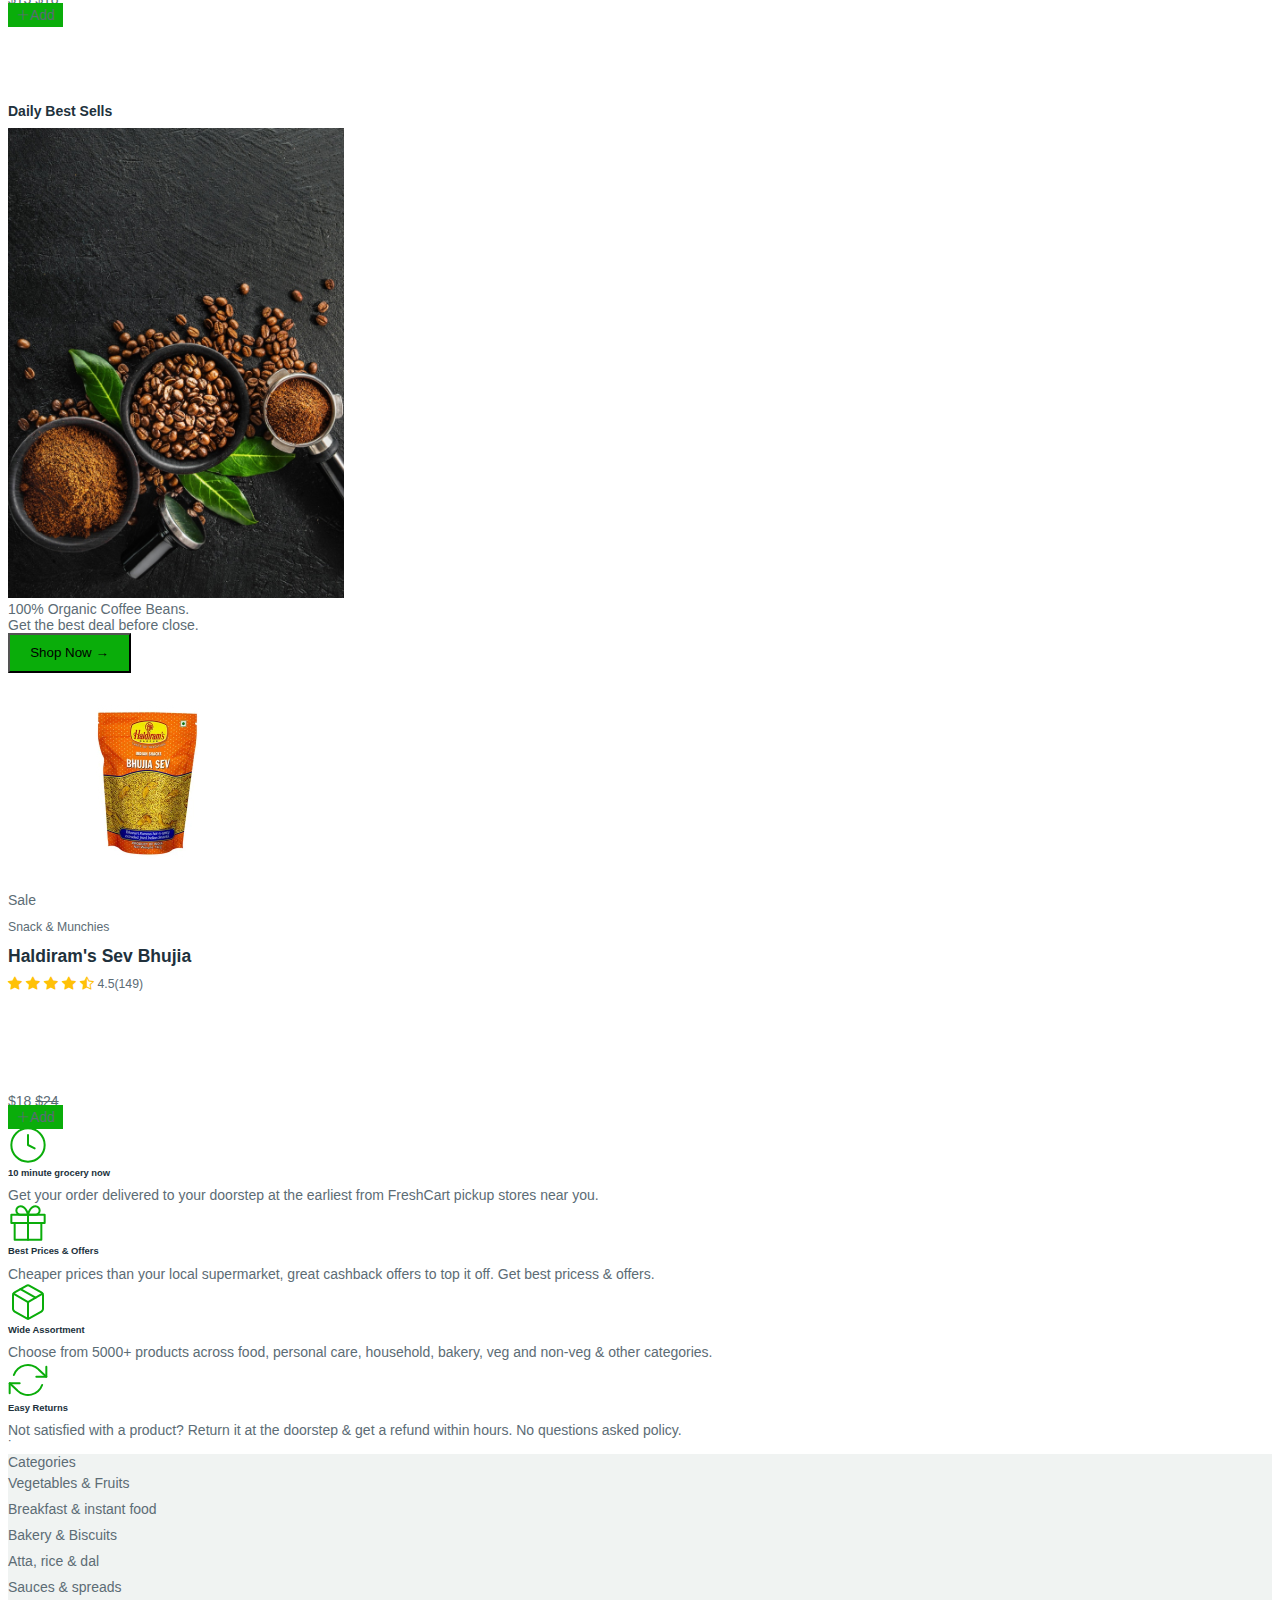
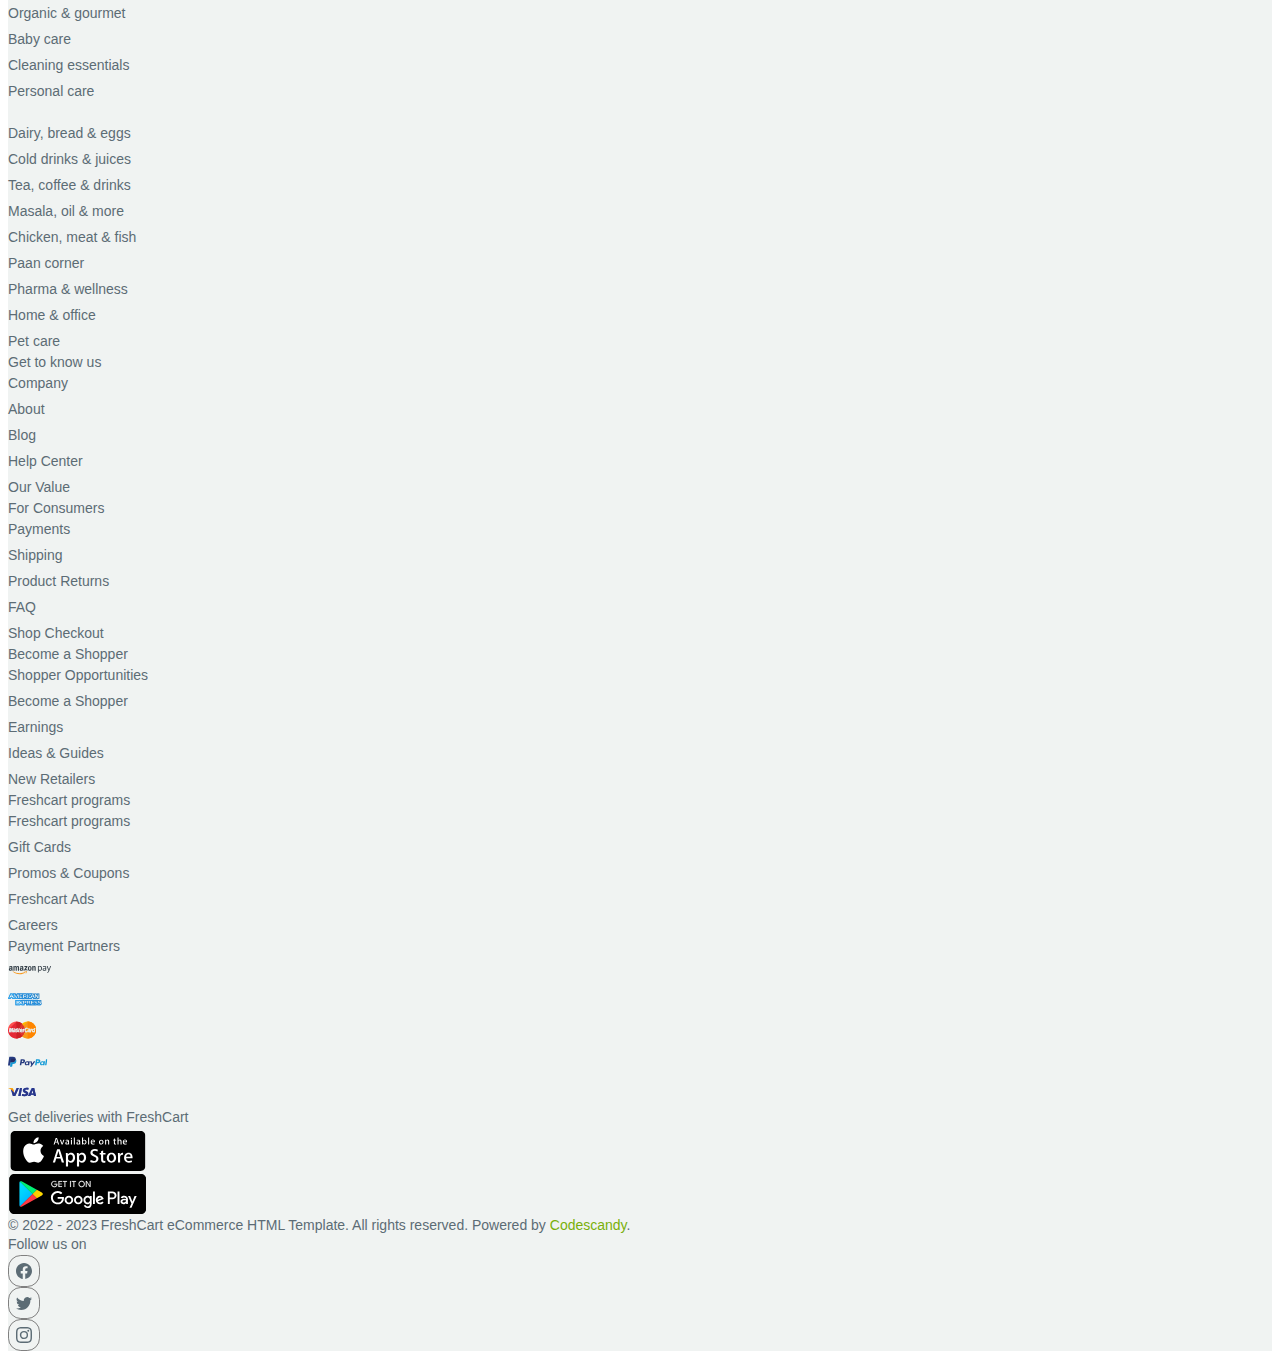
==== commit e1dbc015: "add sells-product" ====
--- a/index.html
+++ b/index.html
@@ -1203,32 +1203,75 @@
         </div>
       </div>
     </section>
-    <section class="daily-best-sells container mb-5 ">
-      <h4 class="text-black mb-3">Daily Best Sells</h4>
-      <div class="row w-100 ">
-        <div class="col-3 position-relative overflow-hidden rounded-4">
-          <img src="./img/daily best sells/banner-deal.jpg" class="border h-470 rounded-4 " alt="...">
-          <div class="position-absolute top-0 text-white fs-4 fw-bold p-4">100% Organic Coffee Beans. <div
-              class="fs-14-self pe-4 d-inline-block"> Get the best deal before close.</div>
-          </div>
+    <section class="daily-best-sells mb-5 ">
+      <div class="container">
+        <h4 class="text-black mb-3">Daily Best Sells</h4>
+        <div class="row w-100 ">
+          <div class="col-3 position-relative overflow-hidden rounded-4">
+            <img src="./img/daily best sells/banner-deal.jpg" class="border h-470 rounded-4 " alt="...">
+            <div class="position-absolute top-0 text-white fs-4 fw-bold p-4">100% Organic Coffee Beans. <div
+                class="fs-14-self pe-4 d-inline-block"> Get the best deal before close.</div>
+            </div>
+            <button type="button" class="btn btn-success shop position-absolute btn-self">Shop Now →</button>
+          </div>
+          <!-- 第一個商品 -->
+          <div class="col sells-product">
+            <div class="card mb-3 card-product position-relative">
+              <div class="card-body d-flex flex-column align-items-center justify-content-between">
+                <div>
+                  <span class="badge text-bg-danger me-auto">Sale</span>
+                  <a href="#"><img src="./img/product/product-img-1.jpg" alt="" class="img-fluid mb-2-3"></a>
 
-
-          <button type="button" class="btn btn-success shop position-absolute btn-self">Shop Now →</button>
-        </div>
-        <!-- 第一個商品 -->
-        <div class="col-3">
-
-        </div>
-        <!-- 第二個商品 -->
-        <div class="col-3">
-
+                  <a href="#" class="me-auto mb-2">
+                    <p class="card-text text-body-tertiary fs-7">Snack &
+                      Munchies</p>
+                  </a>
+                  <a href="#" class="me-auto">
+                    <h5 class="card-title fs-6">Haldiram's
+                      Sev Bhujia</h5>
+                  </a>
+                  <div class="me-auto mb-3">
+                    <span class="star-color">
+                      <i class="bi bi-star-fill "></i>
+                      <i class="bi bi-star-fill"></i>
+                      <i class="bi bi-star-fill"></i>
+                      <i class="bi bi-star-fill"></i>
+                      <i class="bi bi-star-half"></i>
+                    </span>
+                    <span class="fs-7 text-body-tertiary">4.5(149)</span>
+                  </div>
+                </div>
+                <div
+                  class="card-product-action position-absolute top-50 d-flex align-items-center justify-content-center gap-1 w-100">
+                  <a href="#" class="btn-action action-link" data-action="Quick View">
+                    <i class="bi bi-eye"></i>
+                  </a>
+                  <a href="#" class="btn-action action-link" data-action="Wishlish">
+                    <i class="bi bi-heart"></i>
+                  </a>
+                  <a href="#" class="btn-action action-link" data-action="Compare">
+                    <i class="bi bi-arrow-left-right"></i>
+                  </a>
+                </div>
+                <div class="d-flex justify-content-between w-100">
+                  <div>
+                    <span class="fs-6">$18</span>
+                    <span class="fs-6 text-body-tertiary"><del>$24</del></span>
+                  </div>
+                  <a href="#" class="btn btn-primary ms-auto btn-add"><i class="bi bi-plus-lg me-1"></i>Add</a>
+                </div>
+              </div>
+            </div>
+          </div>
+          <!-- 第二個商品 -->
+          <div class="col">
+  
+          </div>
+          <!-- 第三個商品 -->
+          <div class="col"></div>
         </div>
       </div>
-      <!-- 第三個商品 -->
-      <div class="col-3">
-
-      </div>
-      </div>
+      
     </section>
     <!-- footer上四張卡 -->
     <section class="copywriting container py-5 mb-5">
@@ -1258,7 +1301,7 @@
             a refund within hours. No questions asked policy.</span>
         </div>
       </div>
-    </section>
+    </section>˙
   </main>
   <footer class="mt-5  container-fluid w-100 bg-light-blue pt-4 pb-5">
     <div class="bottom-nav container d-flex justify-content-center pt-5 mb-3">
--- a/css/all.css
+++ b/css/all.css
@@ -433,7 +433,7 @@
   margin: 5rem 0 3rem;
 }
 section.featured-item .container .smallSwiper .swiper-wrapper .swiper-slide .card-product {
-  display: block;
+  display: flex;
   flex-grow: 1;
   width: 100%;
 }
@@ -443,7 +443,6 @@
 }
 section.featured-item .container .smallSwiper .swiper-wrapper .swiper-slide .card-product .card-body {
   width: 200px;
-  flex: 1 1 auto;
   padding: 32px 16px;
   color: var(--bs-card-color);
 }
@@ -586,4 +585,66 @@
 section.popluar-product .row .col .card-product .btn-add {
   background-color: #0aad0a;
   padding: 4px 8px;
+}
+
+section.daily-best-sells .container .row .sells-product {
+  display: flex;
+}
+section.daily-best-sells .container .row .sells-product .card-product {
+  flex-grow: 1;
+}
+section.daily-best-sells .container .row .sells-product .card-product:hover {
+  border-color: #0aad0a;
+  box-shadow: 0 5px 12px rgba(0, 0, 0, 0.12);
+}
+section.daily-best-sells .container .row .sells-product .card-product:hover a.btn-action {
+  opacity: 1;
+}
+section.daily-best-sells .container .row .sells-product .card-product a.btn-action {
+  display: block;
+  width: 34px;
+  height: 34px;
+  background-color: #fff;
+  box-shadow: 0 2px 4px -1px rgba(145, 158, 171, 0.2), 0 4px 5px 0 rgba(145, 158, 171, 0.14), 0 1px 10px 0 rgba(145, 158, 171, 0.12);
+  text-align: center;
+  line-height: 34px;
+  border-radius: 10px;
+  transform: translateY(-50%);
+  opacity: 0;
+}
+section.daily-best-sells .container .row .sells-product .card-product a.btn-action:hover {
+  color: #fff;
+  background-color: #0aad0a;
+}
+section.daily-best-sells .container .row .sells-product .card-product a.action-link:hover::after {
+  content: attr(data-action);
+  display: block;
+  font-size: 14px;
+  height: 30px;
+  line-height: 30px;
+  width: 90px;
+  border-radius: 10px;
+  background-color: #21313c;
+  position: absolute;
+  top: -40px;
+  right: -30px;
+  z-index: 10;
+}
+section.daily-best-sells .container .row .sells-product .card-product a.action-link:hover::before {
+  content: "";
+  display: block;
+  width: 10px;
+  height: 10px;
+  position: absolute;
+  top: -12px;
+  left: 7px;
+  border: 10px solid;
+  border-color: #21313c transparent transparent transparent;
+}
+section.daily-best-sells .container .row .sells-product .card-product .star-color {
+  color: #FFC107;
+}
+section.daily-best-sells .container .row .sells-product .card-product .btn-add {
+  background-color: #0aad0a;
+  padding: 4px 8px;
 }/*# sourceMappingURL=all.css.map */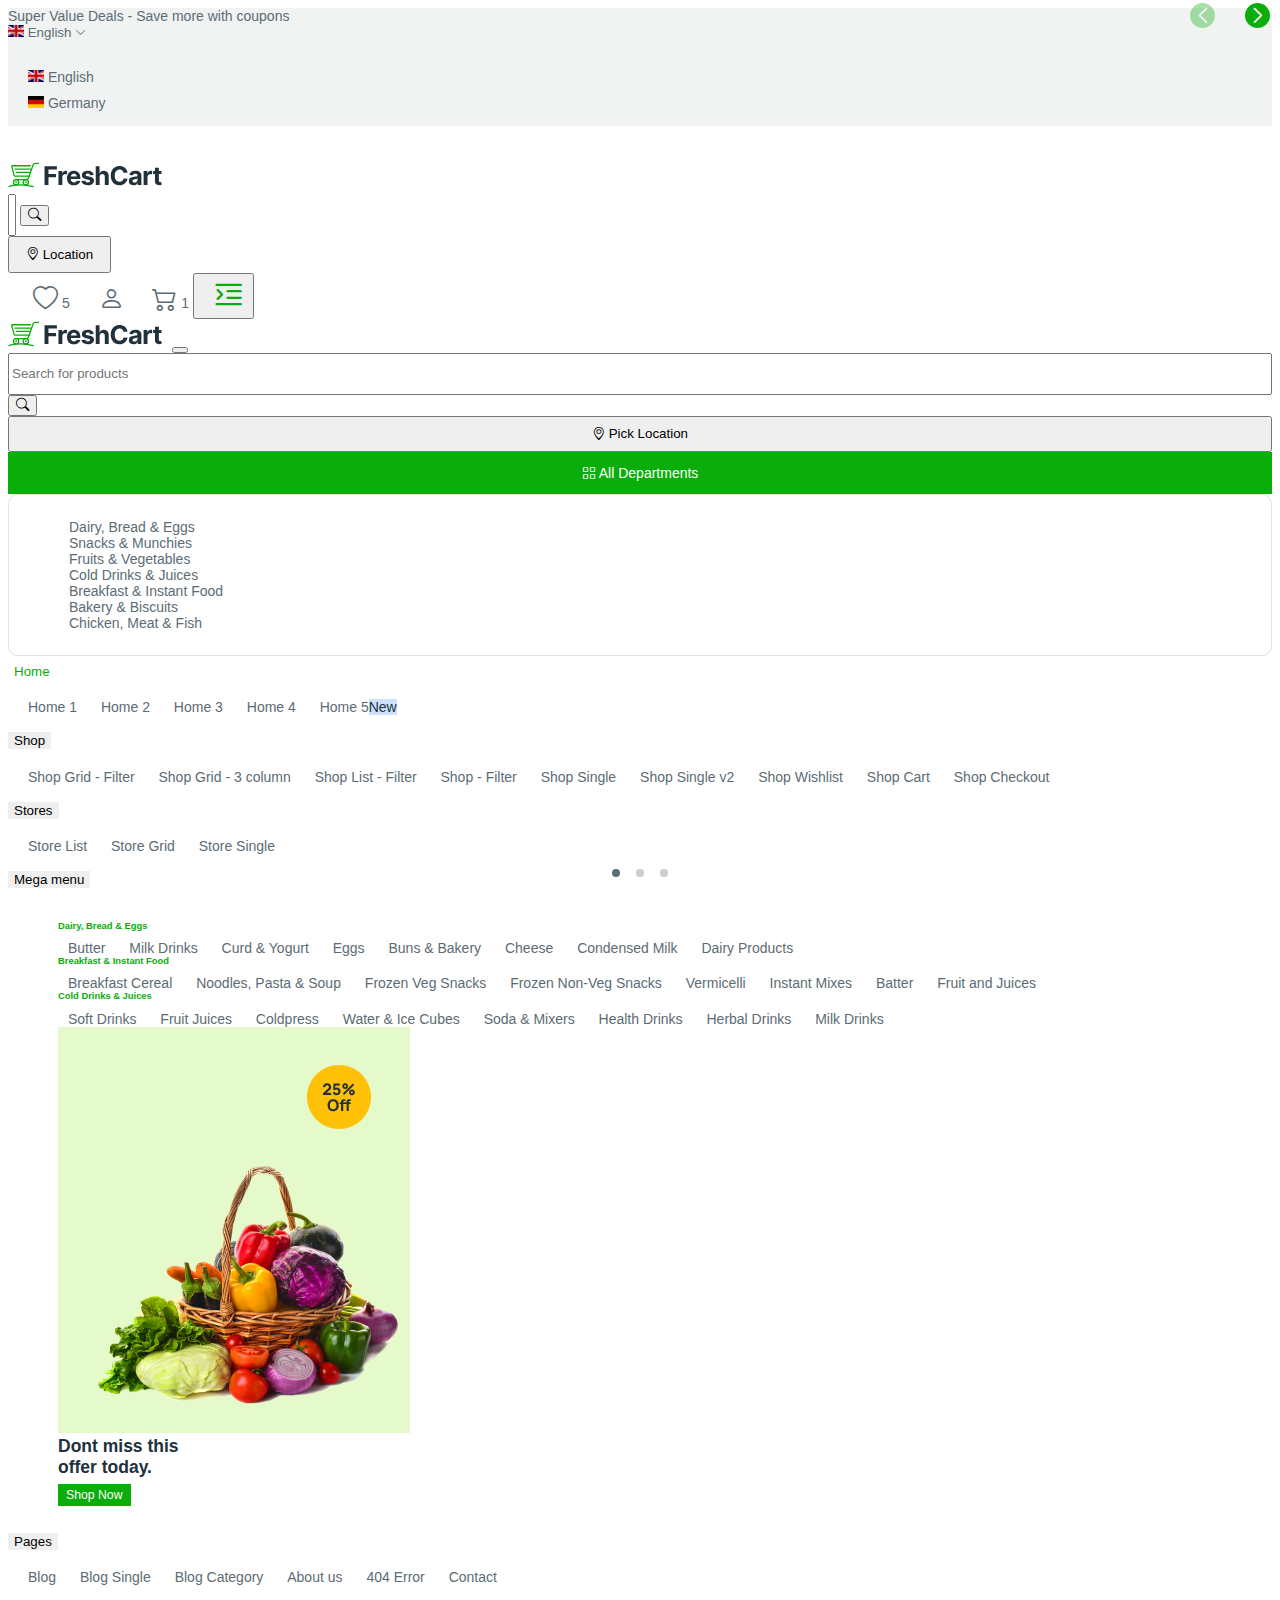
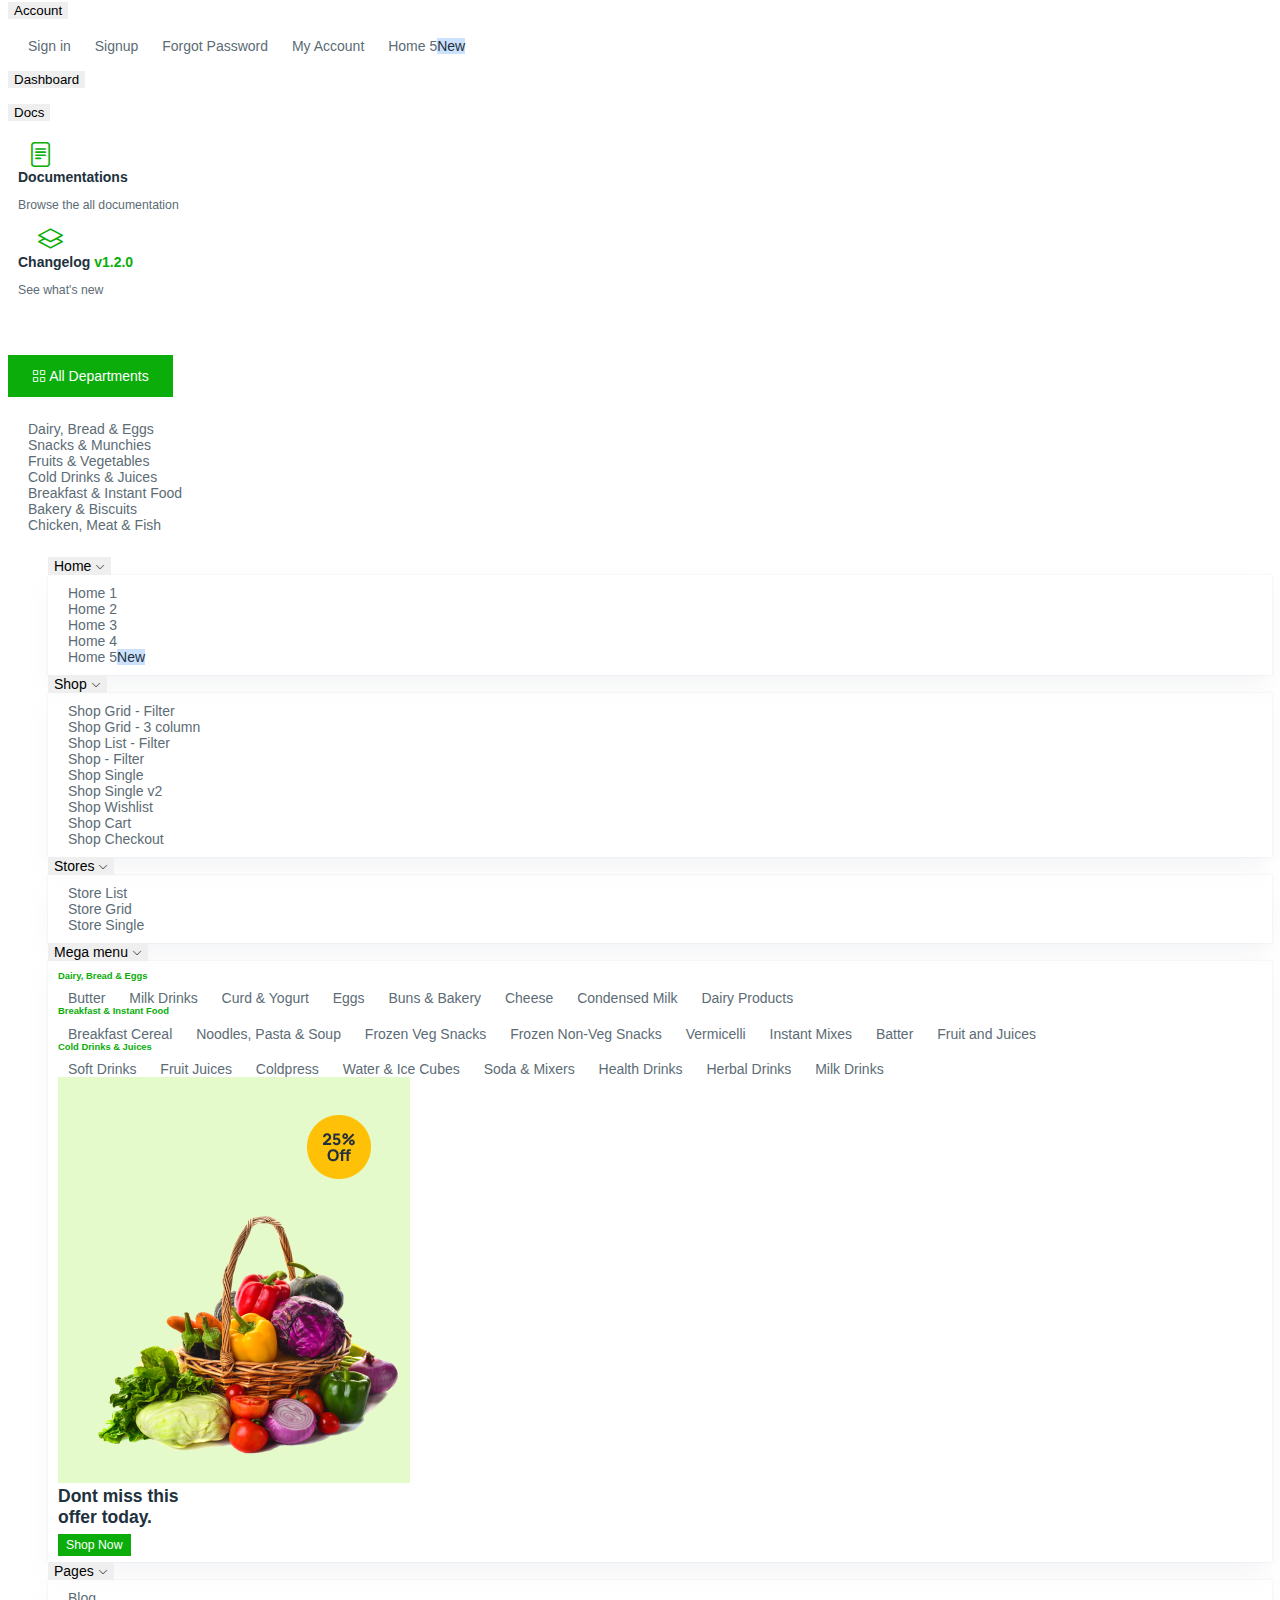
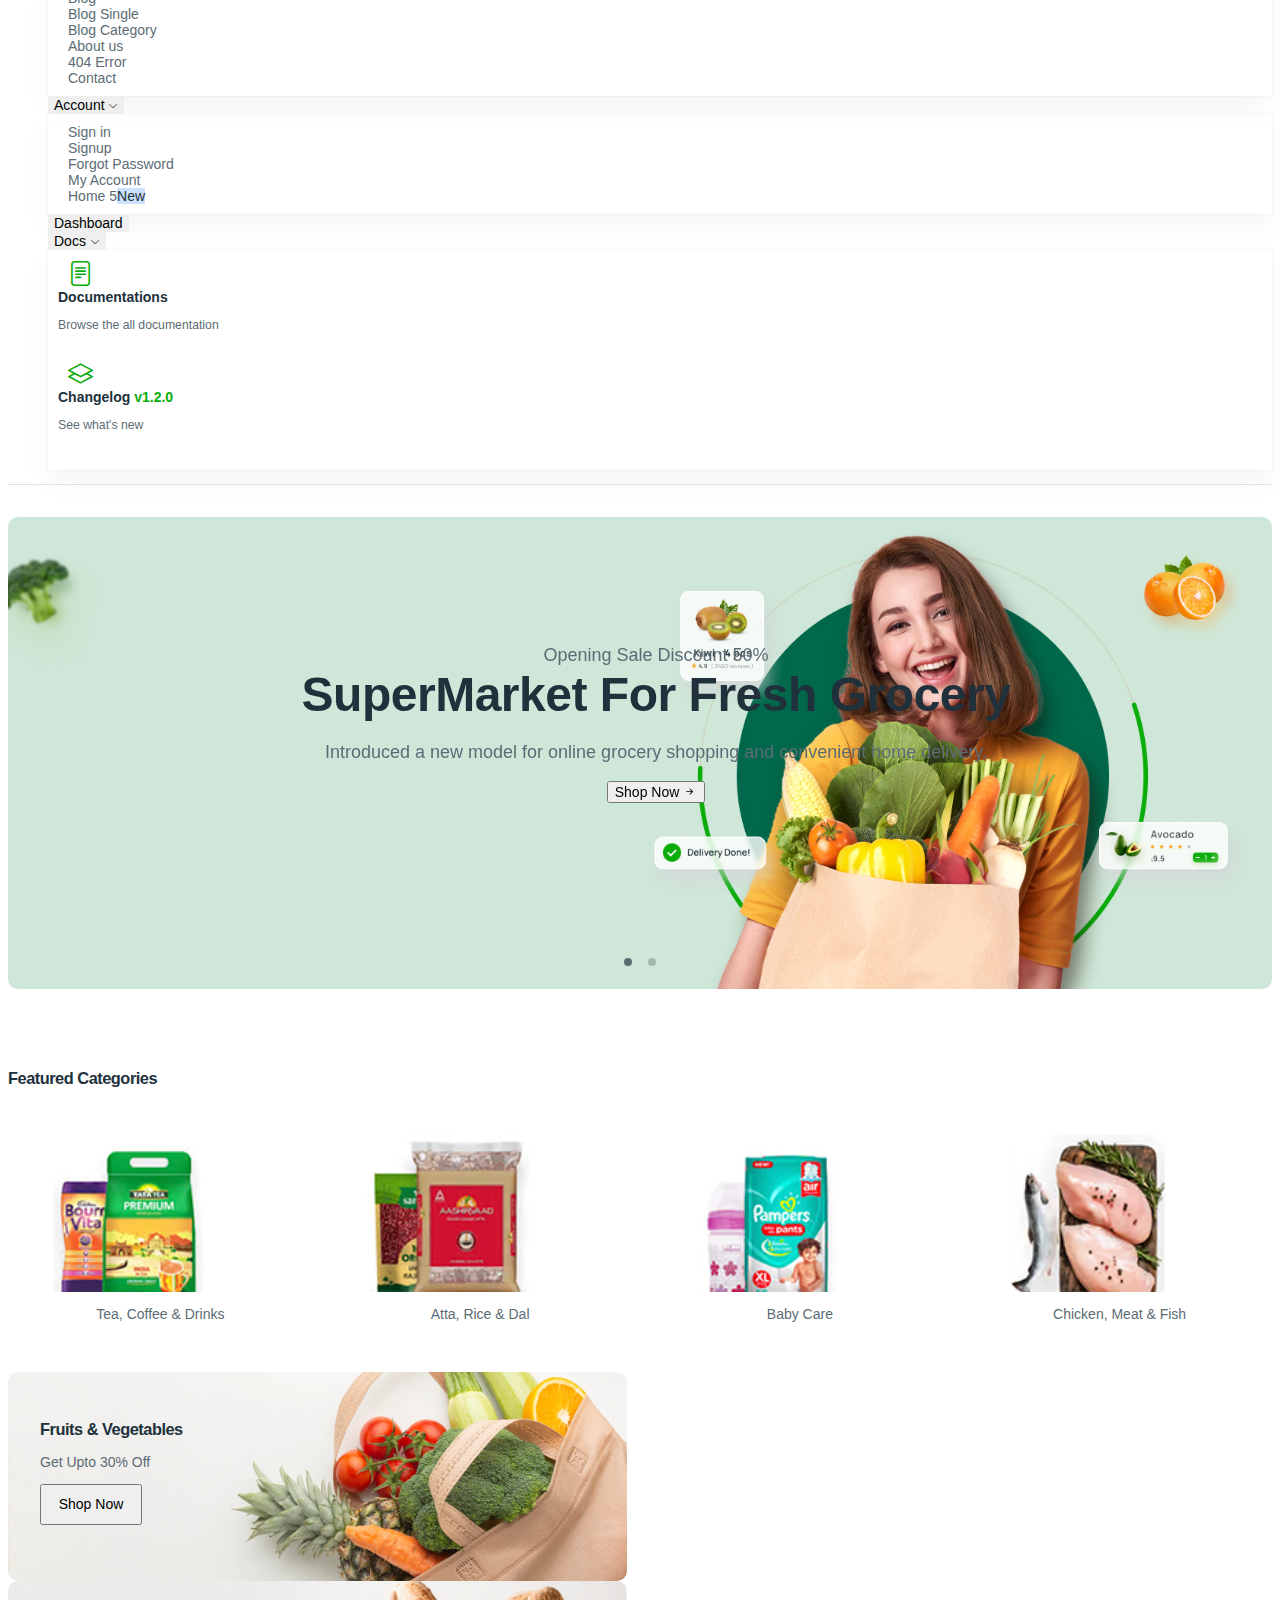
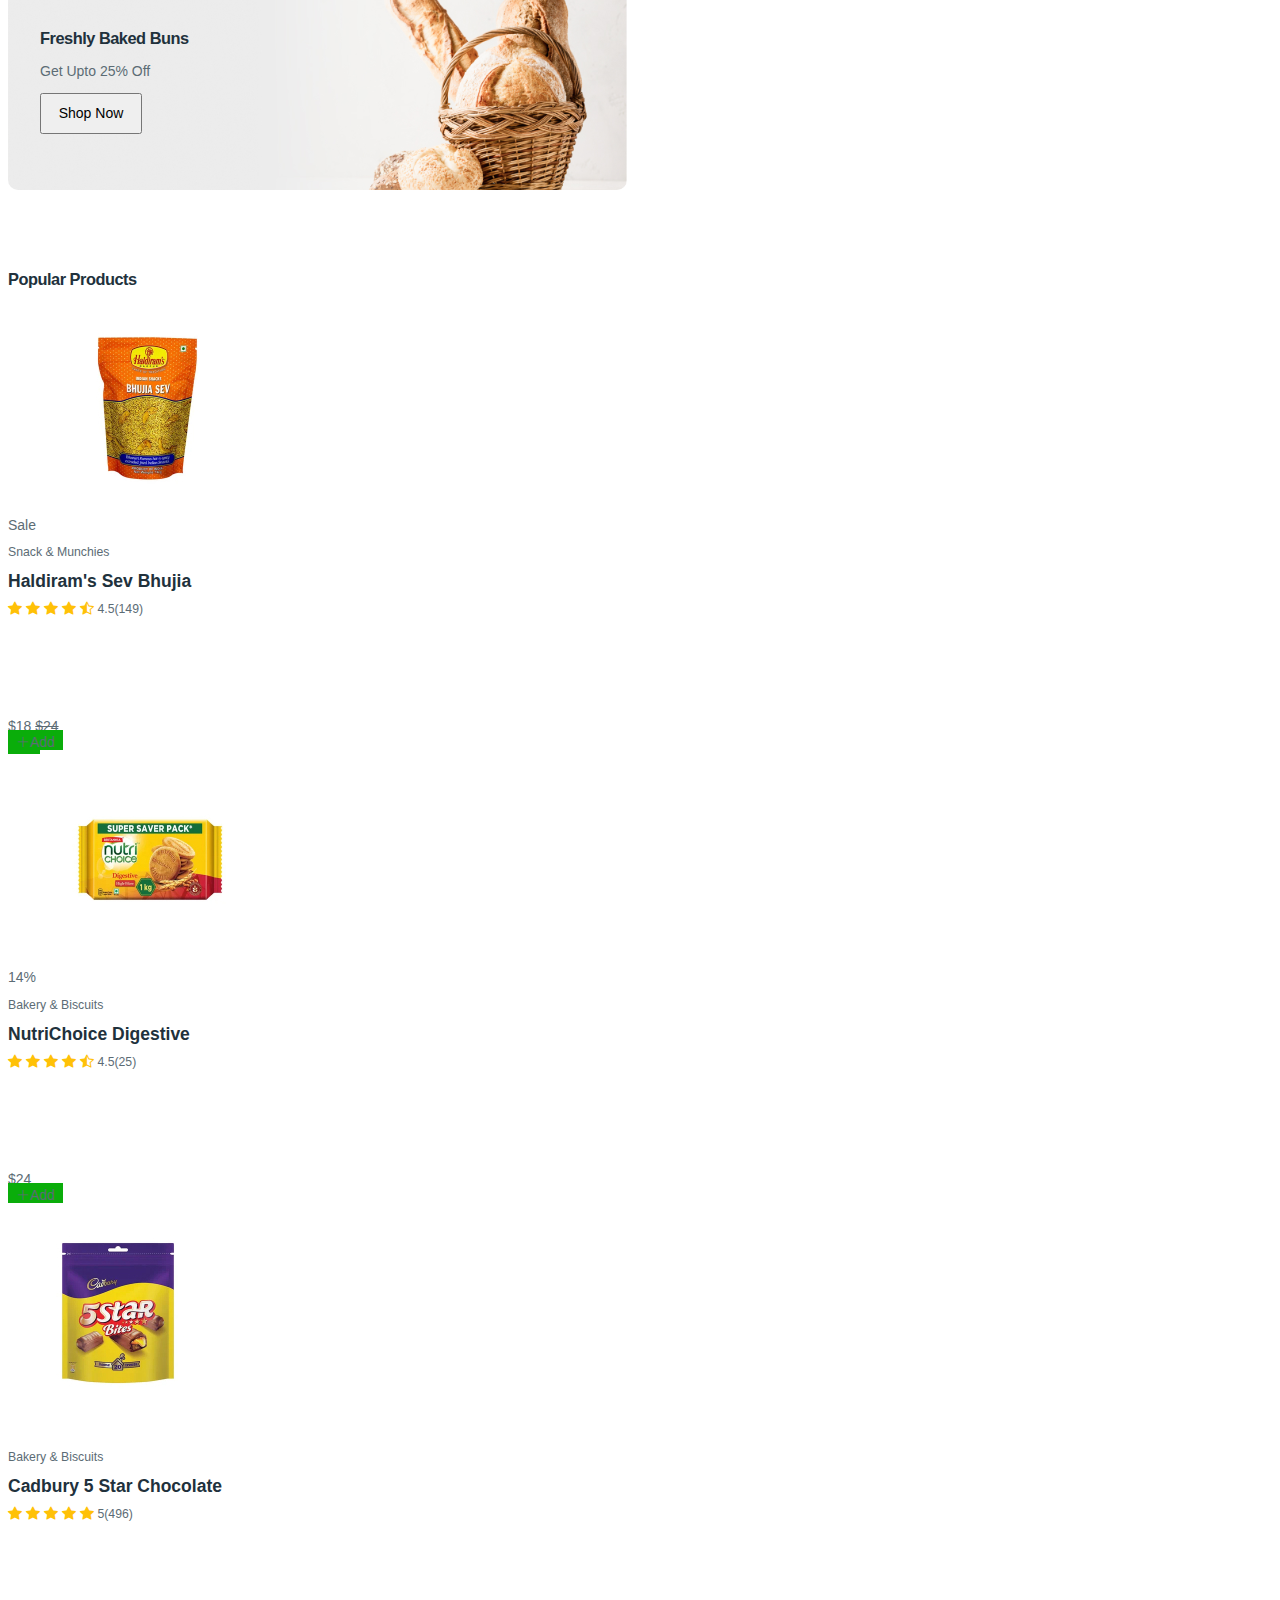
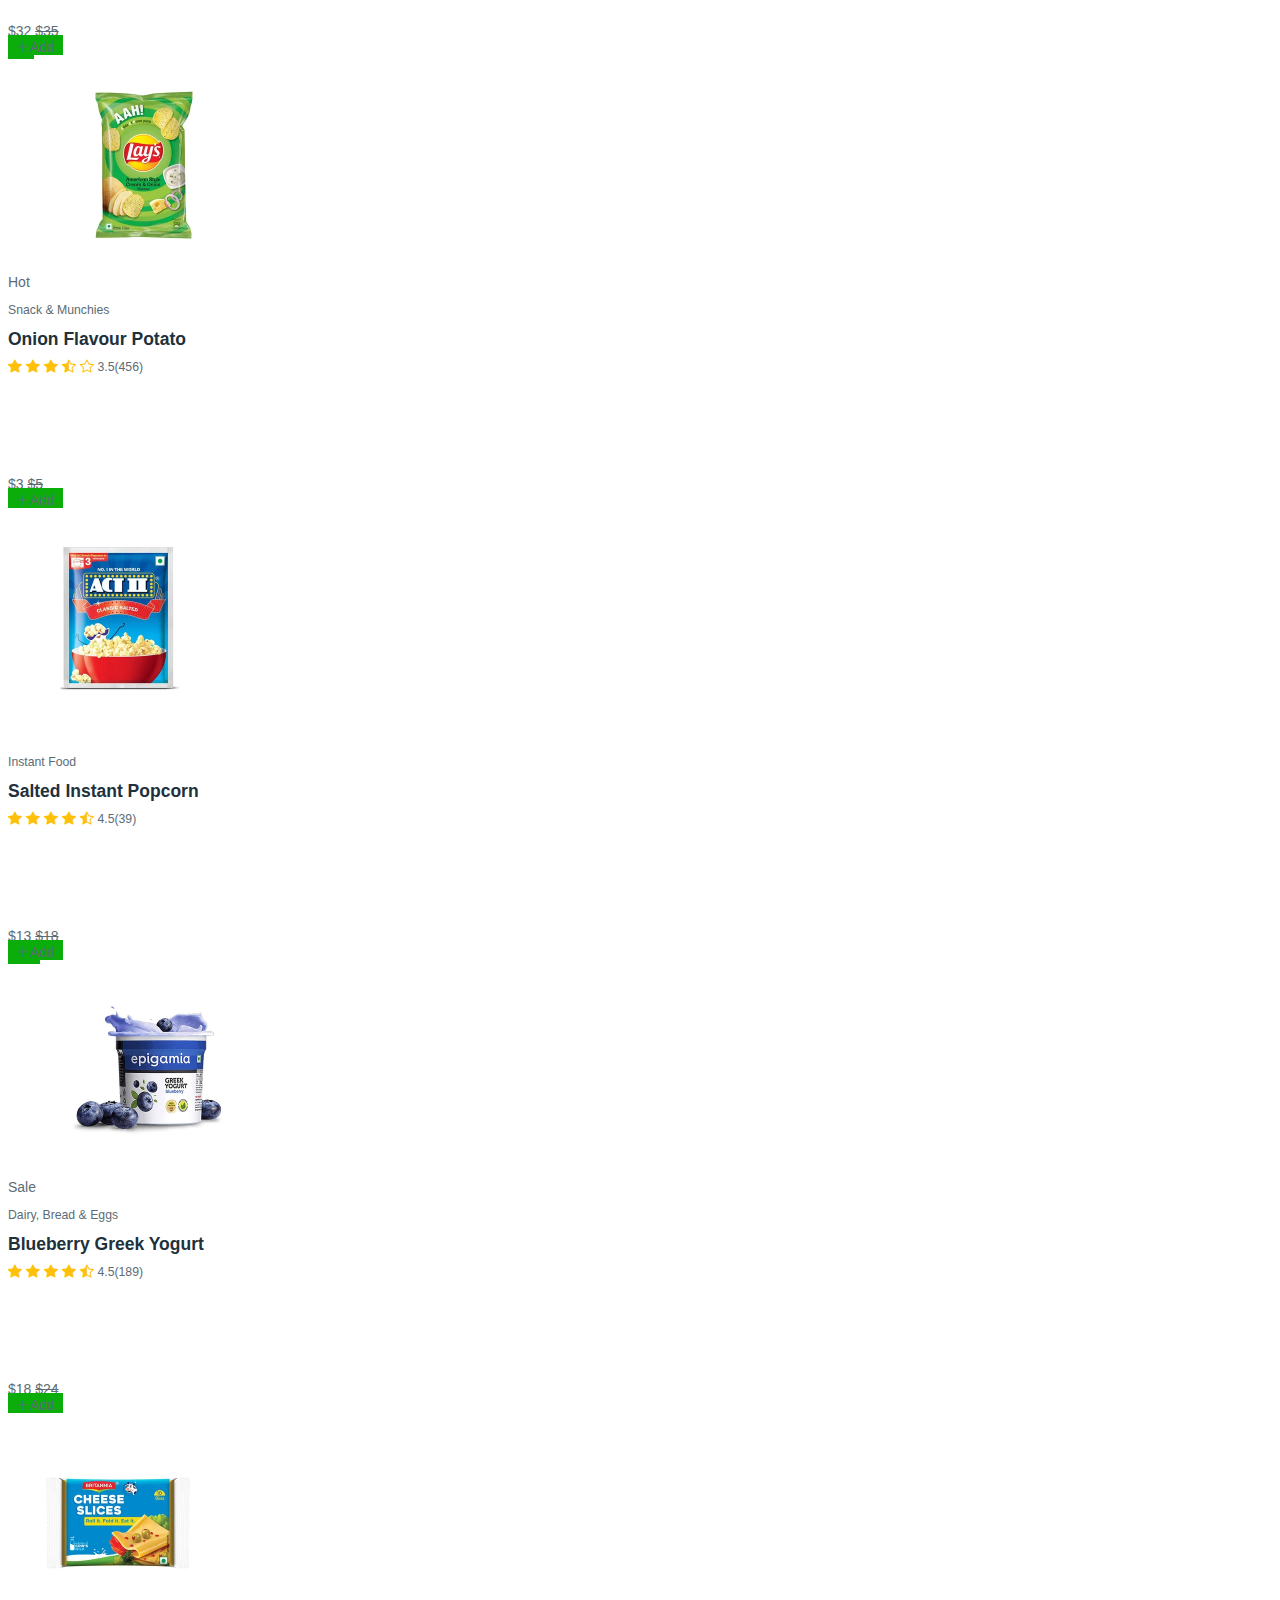
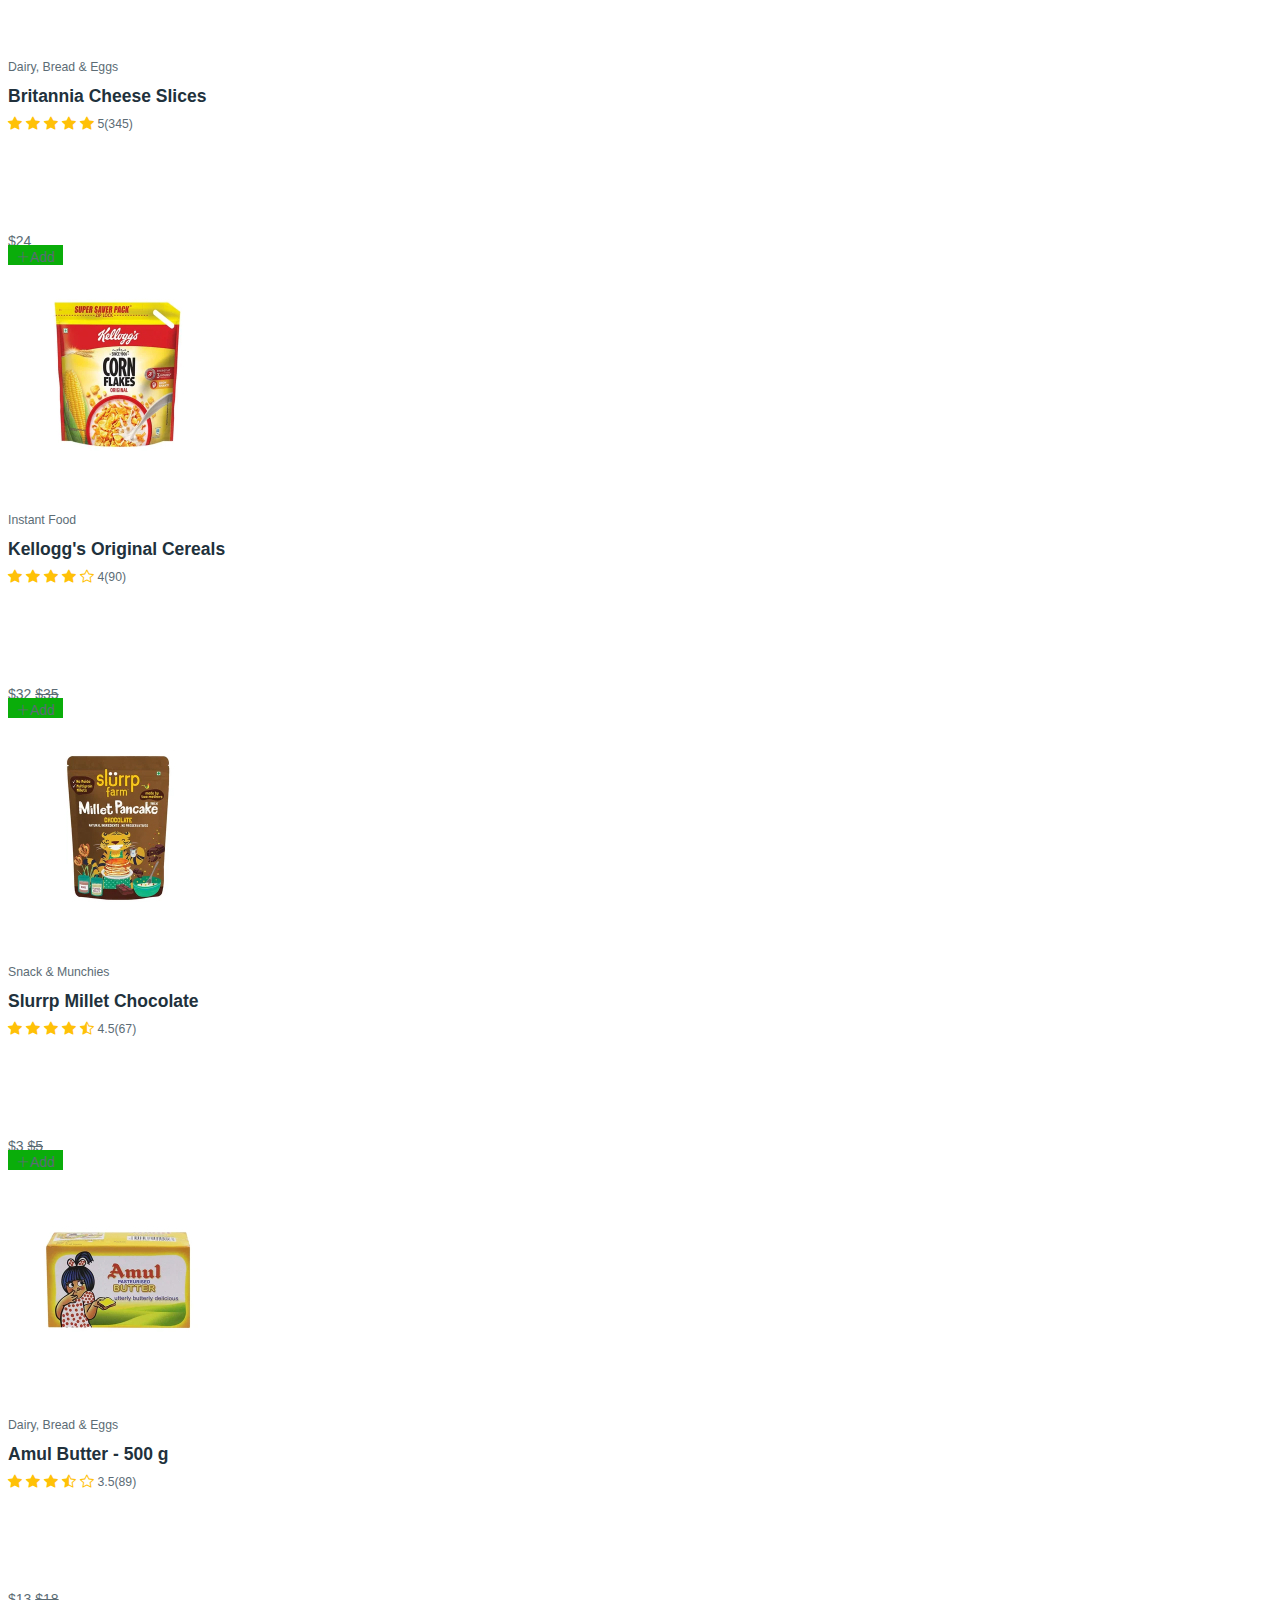
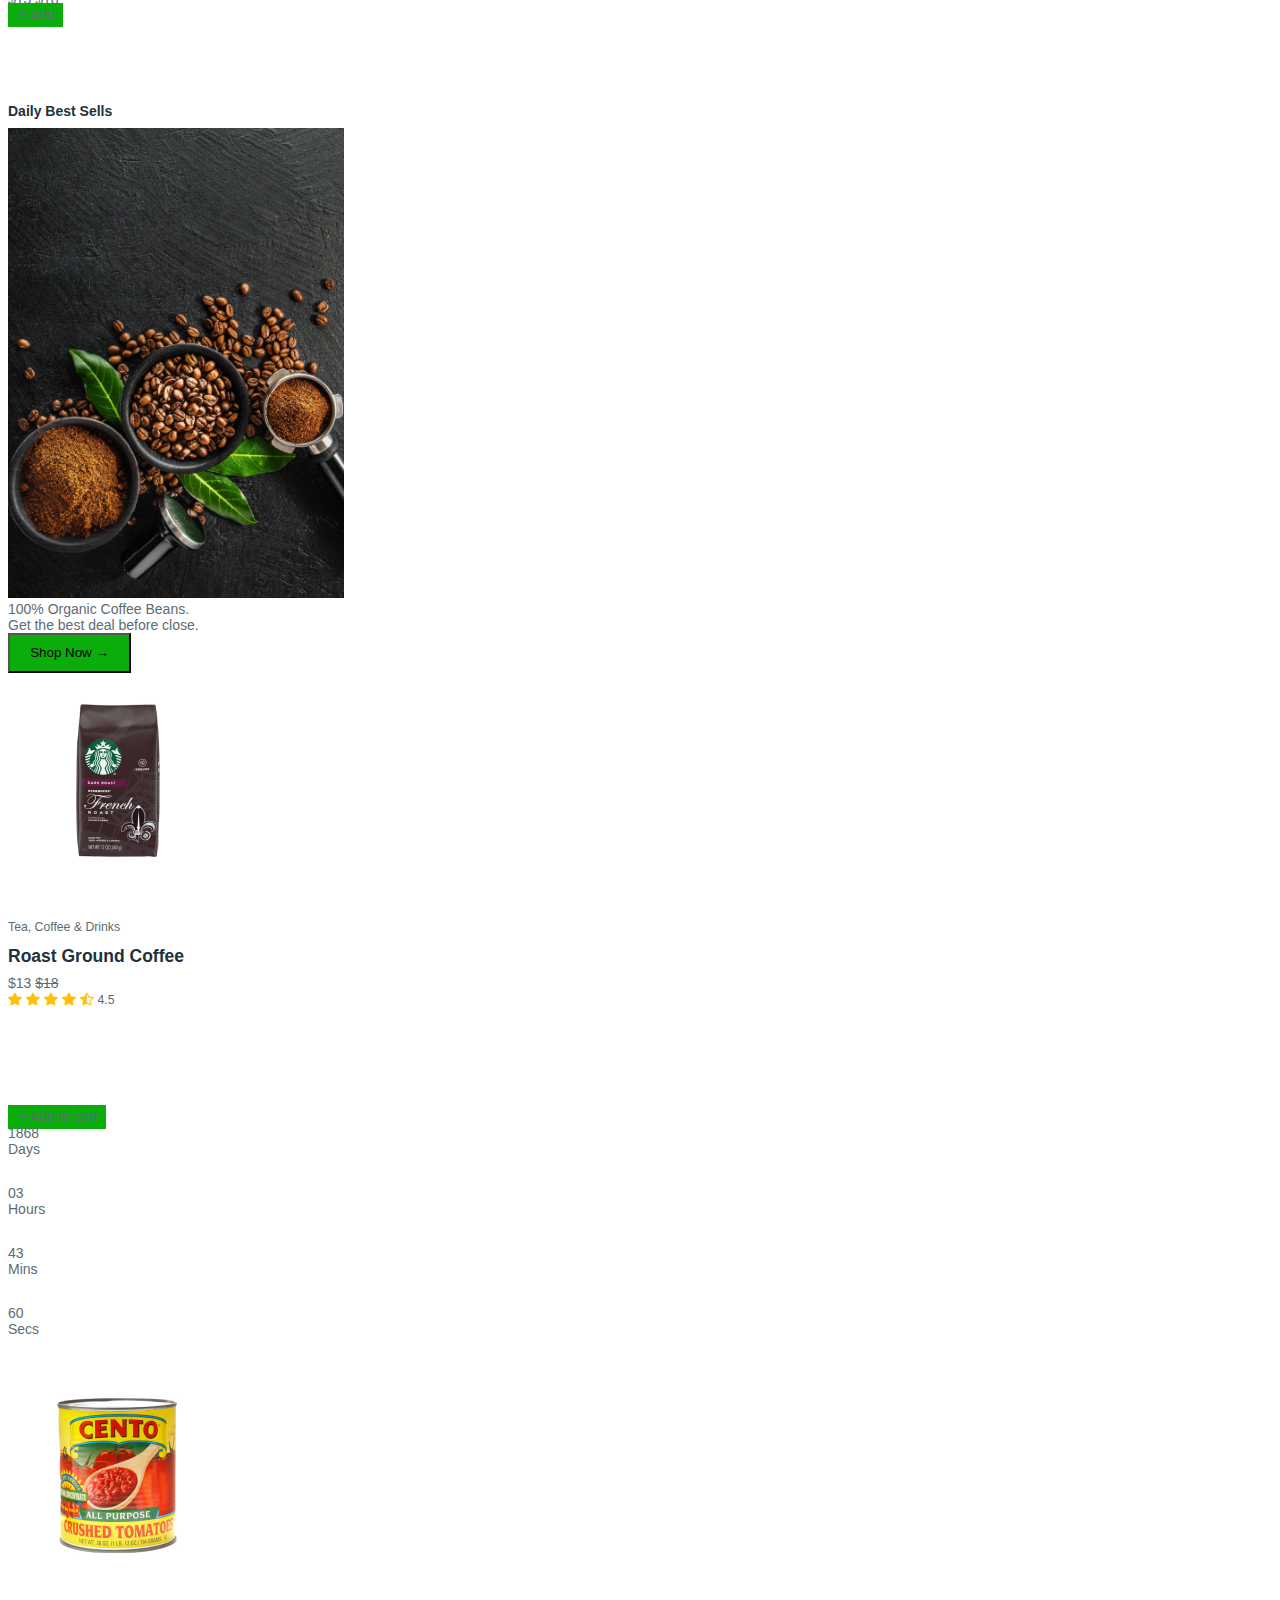
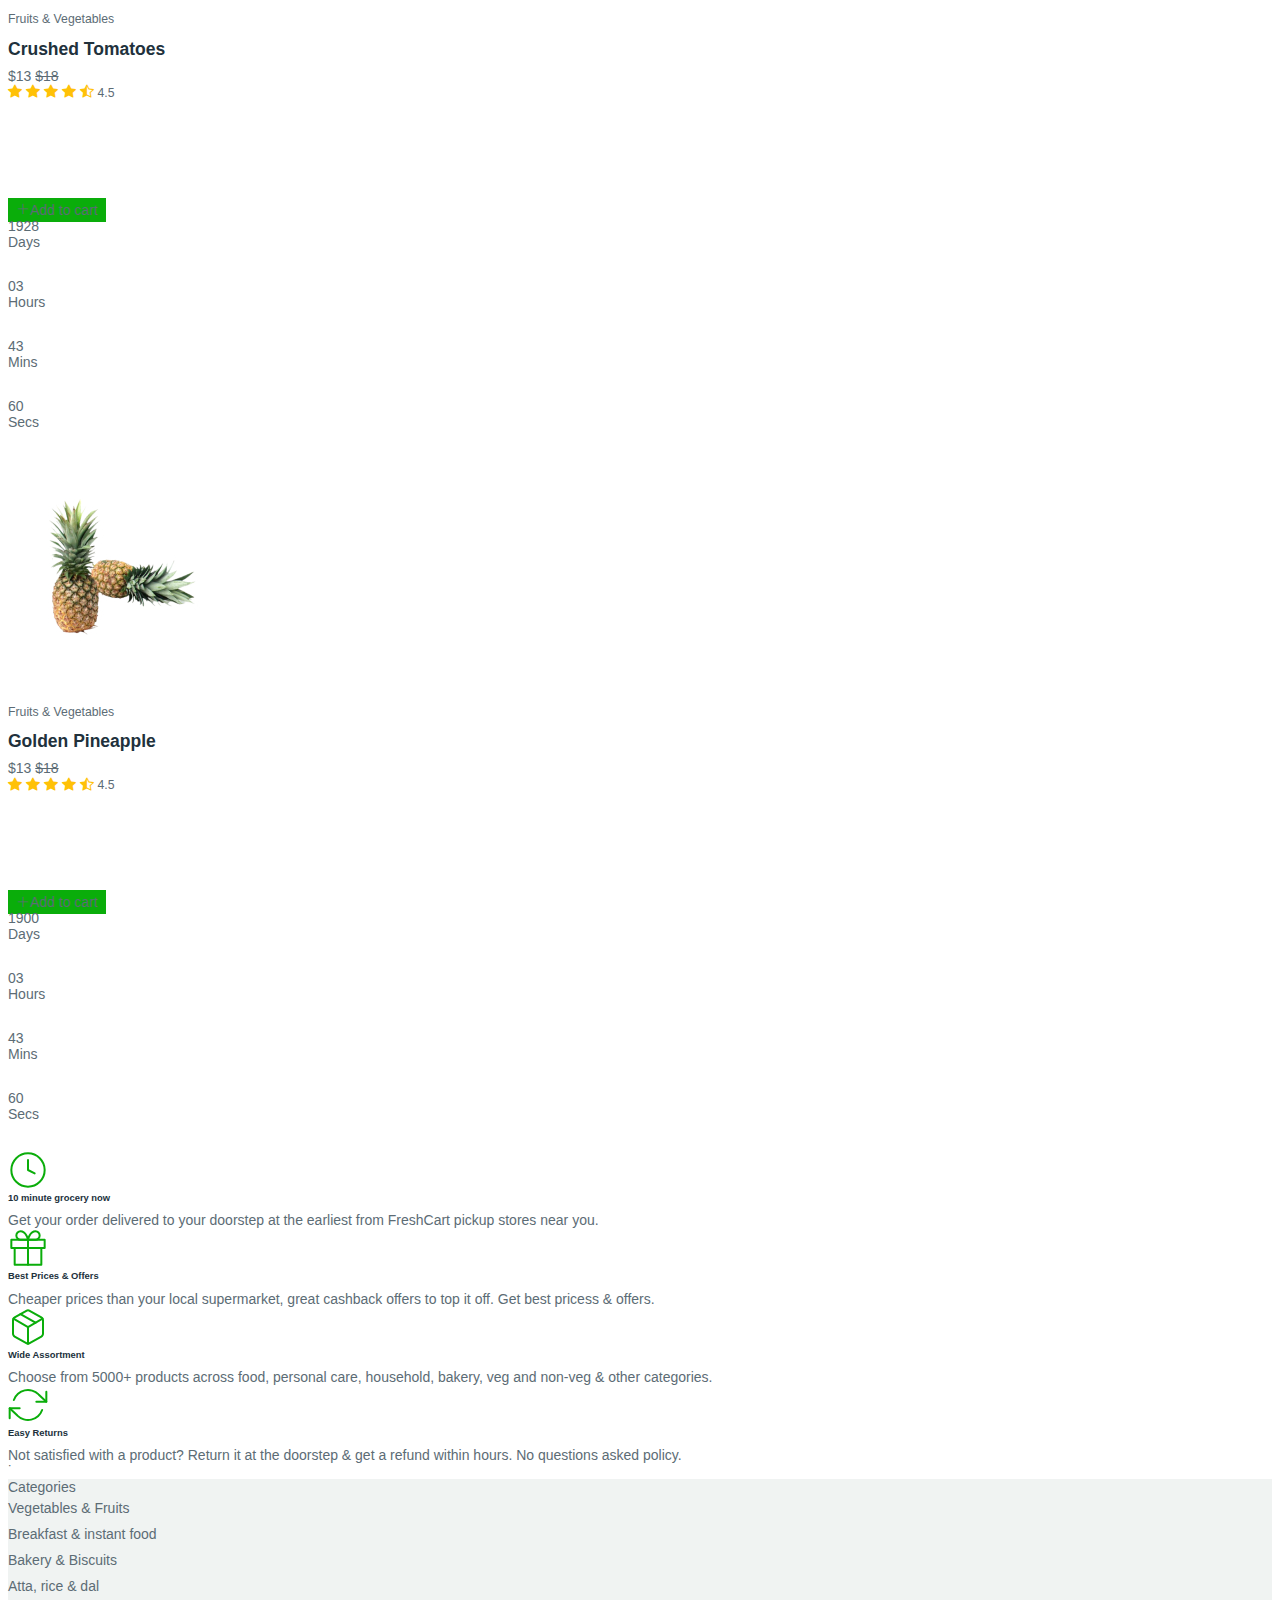
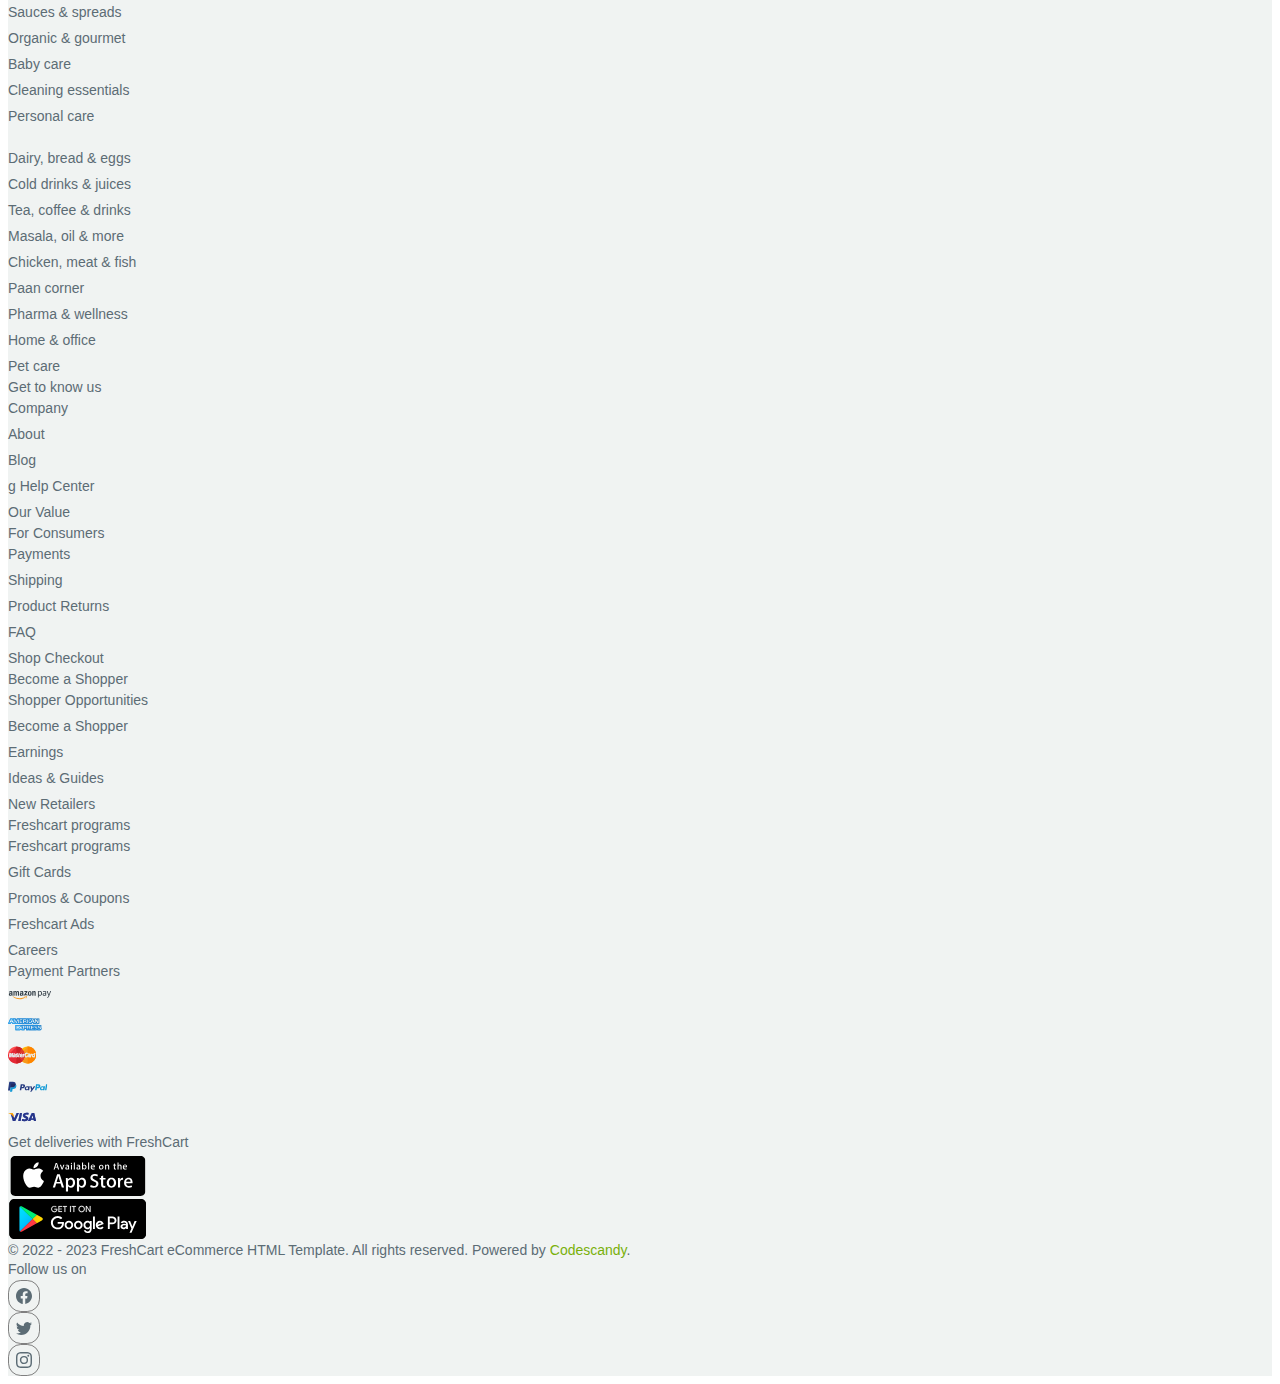
==== commit 44004532: "0829-modify" ====
--- a/index.html
+++ b/index.html
@@ -1206,72 +1206,180 @@
     <section class="daily-best-sells mb-5 ">
       <div class="container">
         <h4 class="text-black mb-3">Daily Best Sells</h4>
-        <div class="row w-100 ">
-          <div class="col-3 position-relative overflow-hidden rounded-4">
-            <img src="./img/daily best sells/banner-deal.jpg" class="border h-470 rounded-4 " alt="...">
-            <div class="position-absolute top-0 text-white fs-4 fw-bold p-4">100% Organic Coffee Beans. <div
-                class="fs-14-self pe-4 d-inline-block"> Get the best deal before close.</div>
-            </div>
-            <button type="button" class="btn btn-success shop position-absolute btn-self">Shop Now →</button>
-          </div>
-          <!-- 第一個商品 -->
-          <div class="col sells-product">
-            <div class="card mb-3 card-product position-relative">
-              <div class="card-body d-flex flex-column align-items-center justify-content-between">
-                <div>
-                  <span class="badge text-bg-danger me-auto">Sale</span>
-                  <a href="#"><img src="./img/product/product-img-1.jpg" alt="" class="img-fluid mb-2-3"></a>
+        <div class="w-self-1 ">
+          <div class="row w-self-2 no-wrap">
+            <div class="col-3 col-lg-3 position-relative overflow-hidden rounded-4">
+              <img src="./img/daily best sells/banner-deal.jpg" class="border h-470 rounded-4 " alt="...">
+              <div class="position-absolute top-0 text-white fs-4 fw-bold p-4">100% Organic Coffee Beans. <div
+                  class="fs-14-self pe-4 d-inline-block"> Get the best deal before close.</div>
+              </div>
+              <button type="button" class="btn btn-success shop position-absolute btn-self">Shop Now →</button>
+            </div>
+            <!-- 第一個商品 -->
+            <div class="col-3 col-lg-3 sells-product">
+              <div class="card mb-3 card-product position-relative">
+                <div class="card-body d-flex flex-column align-items-center justify-content-start">
+                  <div>
+                    <a href="#"><img src="./img/daily best sells/product-img-11.jpg" alt="" class="img-fluid mb-2-3 img-self"></a>
 
-                  <a href="#" class="me-auto mb-2">
-                    <p class="card-text text-body-tertiary fs-7">Snack &
-                      Munchies</p>
-                  </a>
-                  <a href="#" class="me-auto">
-                    <h5 class="card-title fs-6">Haldiram's
-                      Sev Bhujia</h5>
-                  </a>
-                  <div class="me-auto mb-3">
-                    <span class="star-color">
-                      <i class="bi bi-star-fill "></i>
-                      <i class="bi bi-star-fill"></i>
-                      <i class="bi bi-star-fill"></i>
-                      <i class="bi bi-star-fill"></i>
-                      <i class="bi bi-star-half"></i>
-                    </span>
-                    <span class="fs-7 text-body-tertiary">4.5(149)</span>
-                  </div>
-                </div>
-                <div
-                  class="card-product-action position-absolute top-50 d-flex align-items-center justify-content-center gap-1 w-100">
-                  <a href="#" class="btn-action action-link" data-action="Quick View">
-                    <i class="bi bi-eye"></i>
-                  </a>
-                  <a href="#" class="btn-action action-link" data-action="Wishlish">
-                    <i class="bi bi-heart"></i>
-                  </a>
-                  <a href="#" class="btn-action action-link" data-action="Compare">
-                    <i class="bi bi-arrow-left-right"></i>
-                  </a>
-                </div>
-                <div class="d-flex justify-content-between w-100">
+                    <a href="#" class="me-auto mb-2">
+                      <p class="card-text text-body-tertiary fs-7 ">Tea, Coffee & Drinks</p>
+                    </a>
+                    <a href="#" class="me-auto">
+                      <h5 class="card-title fs-6">Roast Ground Coffee</h5>
+                    </a>
+                    <div class=" mb-1 d-flex justify-content-between">
+                      <div>
+                        <span class="fs-6">$13</span>
+                        <span class="fs-6 text-body-tertiary"><del>$18</del></span>
+                      </div>
+                      <div>
+                        <span class="star-color">
+                          <i class="bi bi-star-fill "></i>
+                          <i class="bi bi-star-fill"></i>
+                          <i class="bi bi-star-fill"></i>
+                          <i class="bi bi-star-fill"></i>
+                          <i class="bi bi-star-half"></i>
+                        </span>
+                        <span class="fs-7 text-body-tertiary">4.5</span>
+                      </div>
+                    </div>
+                  </div>
+                  <div
+                    class="card-product-action position-absolute top-self d-flex align-items-center justify-content-center gap-1 w-100">
+                    <a href="#" class="btn-action action-link" data-action="Quick View">
+                      <i class="bi bi-eye"></i>
+                    </a>
+                    <a href="#" class="btn-action action-link" data-action="Wishlish">
+                      <i class="bi bi-heart"></i>
+                    </a>
+                    <a href="#" class="btn-action action-link" data-action="Compare">
+                      <i class="bi bi-arrow-left-right"></i>
+                    </a>
+                  </div>
+                  <div class="d-flex justify-content-center w-100">
+                    <a href="#" class="btn btn-primary w-100 btn-add"><i class="bi bi-plus-lg me-1"></i>Add to cart</a>
+                  </div>
+                  <div class="row  mt-3 w-100 justify-content-center  mx-auto g-1 flex-wrap">
+                    <div class="col col-lg-6 col-xl-4 col-xxl-3 "><div class="card px-2 py-2 mx-auto size-60-60 text-center">1868<br>Days</div></div>
+                    <div class="col col-lg-6 col-xl-4 col-xxl-3"><div class="card px-2 py-2 mx-auto size-60-60 text-center">03<br>Hours</div></div>
+                    <div class="col col-lg-6 col-xl-4 col-xxl-3"><div class="card px-2 py-2 mx-auto size-60-60 text-center">43<br>Mins</div></div>
+                    <div class="col col-lg-6 col-xl-12  col-xxl-3"><div class="card px-2 py-2 mx-auto size-60-60 text-center">60<br>Secs</div></div> 
+                  </div>
+                </div>
+              </div>
+            </div>
+            <!-- 第二個商品 -->
+            <div class="col-3 col-lg-3 sells-product">
+              <div class="card mb-3 card-product position-relative">
+                <div class="card-body d-flex flex-column align-items-center justify-content-start">
                   <div>
-                    <span class="fs-6">$18</span>
-                    <span class="fs-6 text-body-tertiary"><del>$24</del></span>
-                  </div>
-                  <a href="#" class="btn btn-primary ms-auto btn-add"><i class="bi bi-plus-lg me-1"></i>Add</a>
+                    <a href="#"><img src="./img/daily best sells/product-img-12.jpg" alt="" class="img-fluid mb-2-3 img-self"></a>
+
+                    <a href="#" class="me-auto mb-2">
+                      <p class="card-text text-body-tertiary fs-7 ">Fruits & Vegetables</p>
+                    </a>
+                    <a href="#" class="me-auto">
+                      <h5 class="card-title fs-6">Crushed Tomatoes</h5>
+                    </a>
+                    <div class=" mb-1 d-flex justify-content-between">
+                      <div>
+                        <span class="fs-6">$13</span>
+                        <span class="fs-6 text-body-tertiary"><del>$18</del></span>
+                      </div>
+                      <div>
+                        <span class="star-color">
+                          <i class="bi bi-star-fill "></i>
+                          <i class="bi bi-star-fill"></i>
+                          <i class="bi bi-star-fill"></i>
+                          <i class="bi bi-star-fill"></i>
+                          <i class="bi bi-star-half"></i>
+                        </span>
+                        <span class="fs-7 text-body-tertiary">4.5</span>
+                      </div>
+                    </div>
+                  </div>
+                  <div
+                    class="card-product-action position-absolute top-self d-flex align-items-center justify-content-center gap-1 w-100">
+                    <a href="#" class="btn-action action-link" data-action="Quick View">
+                      <i class="bi bi-eye"></i>
+                    </a>
+                    <a href="#" class="btn-action action-link" data-action="Wishlish">
+                      <i class="bi bi-heart"></i>
+                    </a>
+                    <a href="#" class="btn-action action-link" data-action="Compare">
+                      <i class="bi bi-arrow-left-right"></i>
+                    </a>
+                  </div>
+                  <div class="d-flex justify-content-center w-100">
+                    <a href="#" class="btn btn-primary w-100 btn-add"><i class="bi bi-plus-lg me-1"></i>Add to cart</a>
+                  </div>
+                  <div class="row  mt-3 w-100 justify-content-center  mx-auto g-1 flex-wrap">
+                    <div class="col col-lg-6 col-xl-4 col-xxl-3 "><div class="card px-2 py-2 mx-auto size-60-60 text-center">1928<br>Days</div></div>
+                    <div class="col col-lg-6 col-xl-4 col-xxl-3"><div class="card px-2 py-2 mx-auto size-60-60 text-center">03<br>Hours</div></div>
+                    <div class="col col-lg-6 col-xl-4 col-xxl-3"><div class="card px-2 py-2 mx-auto size-60-60 text-center">43<br>Mins</div></div>
+                    <div class="col col-lg-6 col-xl-12  col-xxl-3"><div class="card px-2 py-2 mx-auto size-60-60 text-center">60<br>Secs</div></div> 
+                  </div>
                 </div>
               </div>
             </div>
-          </div>
-          <!-- 第二個商品 -->
-          <div class="col">
-  
-          </div>
-          <!-- 第三個商品 -->
-          <div class="col"></div>
+            <!-- 第三個商品 -->
+            <div class="col-3 col-lg-3 sells-product">
+              <div class="card mb-3 card-product position-relative">
+                <div class="card-body d-flex flex-column align-items-center justify-content-start">
+                  <div>
+                    <a href="#"><img src="./img/daily best sells/product-img-13.jpg" alt="" class="img-fluid mb-2-3 img-self"></a>
+
+                    <a href="#" class="me-auto mb-2">
+                      <p class="card-text text-body-tertiary fs-7 ">Fruits & Vegetables</p>
+                    </a>
+                    <a href="#" class="me-auto">
+                      <h5 class="card-title fs-6">Golden Pineapple</h5>
+                    </a>
+                    <div class=" mb-1 d-flex justify-content-between">
+                      <div>
+                        <span class="fs-6">$13</span>
+                        <span class="fs-6 text-body-tertiary"><del>$18</del></span>
+                      </div>
+                      <div>
+                        <span class="star-color">
+                          <i class="bi bi-star-fill "></i>
+                          <i class="bi bi-star-fill"></i>
+                          <i class="bi bi-star-fill"></i>
+                          <i class="bi bi-star-fill"></i>
+                          <i class="bi bi-star-half"></i>
+                        </span>
+                        <span class="fs-7 text-body-tertiary">4.5</span>
+                      </div>
+                    </div>
+                  </div>
+                  <div
+                    class="card-product-action position-absolute top-self d-flex align-items-center justify-content-center gap-1 w-100">
+                    <a href="#" class="btn-action action-link" data-action="Quick View">
+                      <i class="bi bi-eye"></i>
+                    </a>
+                    <a href="#" class="btn-action action-link" data-action="Wishlish">
+                      <i class="bi bi-heart"></i>
+                    </a>
+                    <a href="#" class="btn-action action-link" data-action="Compare">
+                      <i class="bi bi-arrow-left-right"></i>
+                    </a>
+                  </div>
+                  <div class="d-flex justify-content-center w-100">
+                    <a href="#" class="btn btn-primary w-100 btn-add"><i class="bi bi-plus-lg me-1"></i>Add to cart</a>
+                  </div>
+                  <div class="row  mt-3 w-100 justify-content-center  mx-auto g-1 flex-wrap">
+                    <div class="col col-lg-6 col-xl-4 col-xxl-3 "><div class="card px-2 py-2 mx-auto size-60-60 text-center">1900<br>Days</div></div>
+                    <div class="col col-lg-6 col-xl-4 col-xxl-3"><div class="card px-2 py-2 mx-auto size-60-60 text-center">03<br>Hours</div></div>
+                    <div class="col col-lg-6 col-xl-4 col-xxl-3"><div class="card px-2 py-2 mx-auto size-60-60 text-center">43<br>Mins</div></div>
+                    <div class="col col-lg-6 col-xl-12  col-xxl-3"><div class="card px-2 py-2 mx-auto size-60-60 text-center">60<br>Secs</div></div> 
+                  </div>
+                </div>
+              </div>
+            </div>
+          </div>
         </div>
       </div>
-      
     </section>
     <!-- footer上四張卡 -->
     <section class="copywriting container py-5 mb-5">
@@ -1340,7 +1448,7 @@
           <div class="padding-self">
             <a>Company</a><br>
             <a>About</a><br>
-            <a>Blog</a><br>
+            <a>Blog</a><br>g
             <a>Help Center</a><br>
             <a>Our Value</a><br>
           </div>
--- a/css/down.css
+++ b/css/down.css
@@ -119,3 +119,33 @@
   .card-product:hover a.btn-action {
     opacity: 1;
   }
+
+  .top-self{
+    top:200px;
+  }
+  .size-60-60{
+    box-sizing: border-box;
+    width:60px;
+    height:60px;
+  }
+  @media(max-width:1200px){
+    .img-self{
+        width:186px;
+        height:186px;
+    }
+}
+  
+  @media(max-width:990px){
+    .img-self{
+        width:302px;
+        height:232px;
+    }
+    .w-self-1{
+        max-width: 100%;
+        overflow-x: scroll;
+    }
+    .w-self-2{
+        min-width: 200%;
+    }
+}
+  
